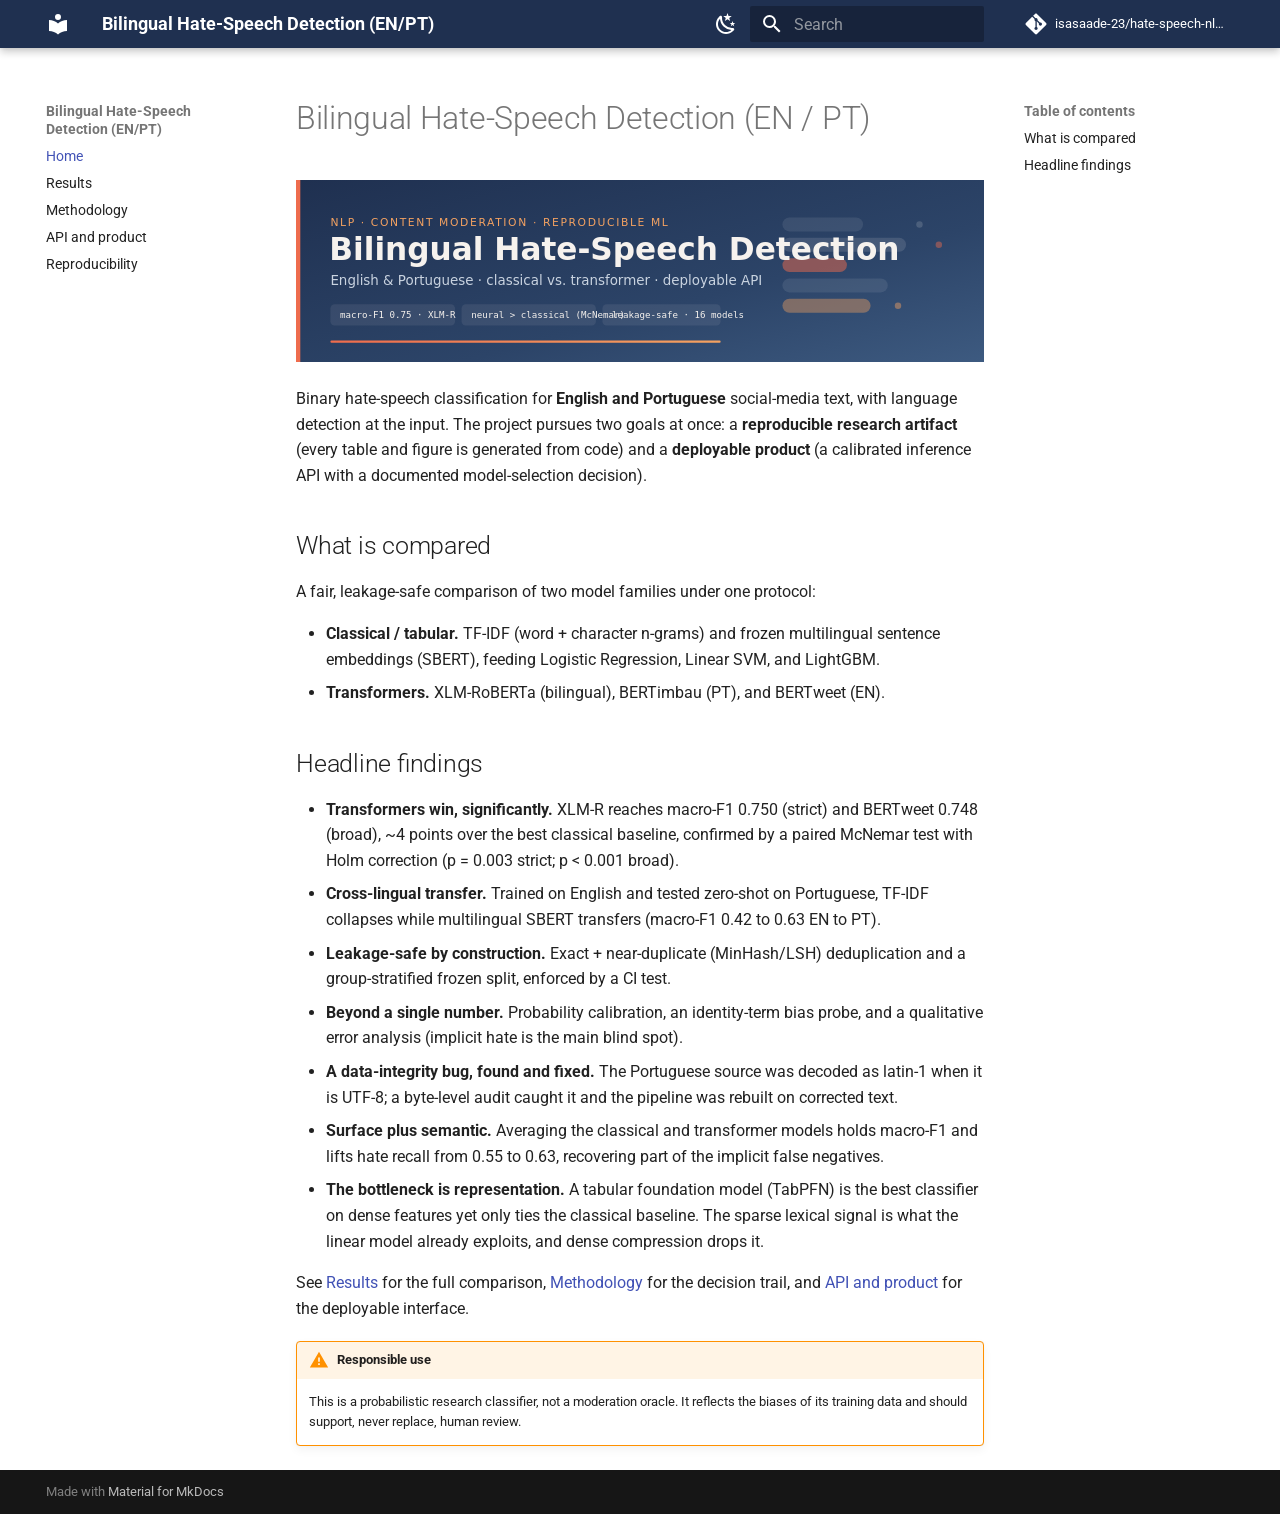
==== index.html @ 324e5cab "Deployed 8b05a24 with MkDocs version: 1.6.1" ====
<!doctype html>
<html lang="en" class="no-js">
  <head>
    
      <meta charset="utf-8">
      <meta name="viewport" content="width=device-width,initial-scale=1">
      
        <meta name="description" content="Classical vs. transformer models for English/Portuguese hate-speech detection — a reproducible study with a deployable API.">
      
      
        <meta name="author" content="Isabela Venancio da Silva">
      
      
      
      
        <link rel="next" href="results/">
      
      
        
      
      
      <link rel="icon" href="assets/images/favicon.png">
      <meta name="generator" content="mkdocs-1.6.1, mkdocs-material-9.7.7">
    
    
      
        <title>Bilingual Hate-Speech Detection (EN/PT)</title>
      
    
    
      <link rel="stylesheet" href="assets/stylesheets/main.ec1eaa64.min.css">
      
        
        <link rel="stylesheet" href="assets/stylesheets/palette.ab4e12ef.min.css">
      
      


    
    
      
    
    
      
        
        
        <link rel="preconnect" href="https://fonts.gstatic.com" crossorigin>
        <link rel="stylesheet" href="https://fonts.googleapis.com/css?family=Roboto:300,300i,400,400i,700,700i%7CRoboto+Mono:400,400i,700,700i&display=fallback">
        <style>:root{--md-text-font:"Roboto";--md-code-font:"Roboto Mono"}</style>
      
    
    
      <link rel="stylesheet" href="stylesheets/extra.css">
    
    <script>__md_scope=new URL(".",location),__md_hash=e=>[...e].reduce(((e,_)=>(e<<5)-e+_.charCodeAt(0)),0),__md_get=(e,_=localStorage,t=__md_scope)=>JSON.parse(_.getItem(t.pathname+"."+e)),__md_set=(e,_,t=localStorage,a=__md_scope)=>{try{t.setItem(a.pathname+"."+e,JSON.stringify(_))}catch(e){}}</script>
    
      

    
    
  </head>
  
  
    
    
      
    
    
    
    
    <body dir="ltr" data-md-color-scheme="default" data-md-color-primary="blue-grey" data-md-color-accent="deep-orange">
  
    
    <input class="md-toggle" data-md-toggle="drawer" type="checkbox" id="__drawer" autocomplete="off">
    <input class="md-toggle" data-md-toggle="search" type="checkbox" id="__search" autocomplete="off">
    <label class="md-overlay" for="__drawer"></label>
    <div data-md-component="skip">
      
        
        <a href="#bilingual-hate-speech-detection-en-pt" class="md-skip">
          Skip to content
        </a>
      
    </div>
    <div data-md-component="announce">
      
    </div>
    
    
      

  

<header class="md-header md-header--shadow" data-md-component="header">
  <nav class="md-header__inner md-grid" aria-label="Header">
    <a href="." title="Bilingual Hate-Speech Detection (EN/PT)" class="md-header__button md-logo" aria-label="Bilingual Hate-Speech Detection (EN/PT)" data-md-component="logo">
      
  
  <svg xmlns="http://www.w3.org/2000/svg" viewBox="0 0 24 24"><path d="M12 8a3 3 0 0 0 3-3 3 3 0 0 0-3-3 3 3 0 0 0-3 3 3 3 0 0 0 3 3m0 3.54C9.64 9.35 6.5 8 3 8v11c3.5 0 6.64 1.35 9 3.54 2.36-2.19 5.5-3.54 9-3.54V8c-3.5 0-6.64 1.35-9 3.54"/></svg>

    </a>
    <label class="md-header__button md-icon" for="__drawer">
      
      <svg xmlns="http://www.w3.org/2000/svg" viewBox="0 0 24 24"><path d="M3 6h18v2H3zm0 5h18v2H3zm0 5h18v2H3z"/></svg>
    </label>
    <div class="md-header__title" data-md-component="header-title">
      <div class="md-header__ellipsis">
        <div class="md-header__topic">
          <span class="md-ellipsis">
            Bilingual Hate-Speech Detection (EN/PT)
          </span>
        </div>
        <div class="md-header__topic" data-md-component="header-topic">
          <span class="md-ellipsis">
            
              Home
            
          </span>
        </div>
      </div>
    </div>
    
      
        <form class="md-header__option" data-md-component="palette">
  
    
    
    
    <input class="md-option" data-md-color-media="" data-md-color-scheme="default" data-md-color-primary="blue-grey" data-md-color-accent="deep-orange"  aria-label="Switch to dark mode"  type="radio" name="__palette" id="__palette_0">
    
      <label class="md-header__button md-icon" title="Switch to dark mode" for="__palette_1" hidden>
        <svg xmlns="http://www.w3.org/2000/svg" viewBox="0 0 24 24"><path d="m17.75 4.09-2.53 1.94.91 3.06-2.63-1.81-2.63 1.81.91-3.06-2.53-1.94L12.44 4l1.06-3 1.06 3zm3.5 6.91-1.64 1.25.59 1.98-1.7-1.17-1.7 1.17.59-1.98L15.75 11l2.06-.05L18.5 9l.69 1.95zm-2.28 4.95c.83-.08 1.72 1.1 1.19 1.85-.32.45-.66.87-1.08 1.27C15.17 23 8.84 23 4.94 19.07c-3.91-3.9-3.91-10.24 0-14.14.4-.4.82-.76 1.27-1.08.75-.53 1.93.36 1.85 1.19-.27 2.86.69 5.83 2.89 8.02a9.96 9.96 0 0 0 8.02 2.89m-1.64 2.02a12.08 12.08 0 0 1-7.8-3.47c-2.17-2.19-3.33-5-3.49-7.82-2.81 3.14-2.7 7.96.31 10.98 3.02 3.01 7.84 3.12 10.98.31"/></svg>
      </label>
    
  
    
    
    
    <input class="md-option" data-md-color-media="" data-md-color-scheme="slate" data-md-color-primary="blue-grey" data-md-color-accent="deep-orange"  aria-label="Switch to light mode"  type="radio" name="__palette" id="__palette_1">
    
      <label class="md-header__button md-icon" title="Switch to light mode" for="__palette_0" hidden>
        <svg xmlns="http://www.w3.org/2000/svg" viewBox="0 0 24 24"><path d="M12 7a5 5 0 0 1 5 5 5 5 0 0 1-5 5 5 5 0 0 1-5-5 5 5 0 0 1 5-5m0 2a3 3 0 0 0-3 3 3 3 0 0 0 3 3 3 3 0 0 0 3-3 3 3 0 0 0-3-3m0-7 2.39 3.42C13.65 5.15 12.84 5 12 5s-1.65.15-2.39.42zM3.34 7l4.16-.35A7.2 7.2 0 0 0 5.94 8.5c-.44.74-.69 1.5-.83 2.29zm.02 10 1.76-3.77a7.131 7.131 0 0 0 2.38 4.14zM20.65 7l-1.77 3.79a7.02 7.02 0 0 0-2.38-4.15zm-.01 10-4.14.36c.59-.51 1.12-1.14 1.54-1.86.42-.73.69-1.5.83-2.29zM12 22l-2.41-3.44c.74.27 1.55.44 2.41.44.82 0 1.63-.17 2.37-.44z"/></svg>
      </label>
    
  
</form>
      
    
    
      <script>var palette=__md_get("__palette");if(palette&&palette.color){if("(prefers-color-scheme)"===palette.color.media){var media=matchMedia("(prefers-color-scheme: light)"),input=document.querySelector(media.matches?"[data-md-color-media='(prefers-color-scheme: light)']":"[data-md-color-media='(prefers-color-scheme: dark)']");palette.color.media=input.getAttribute("data-md-color-media"),palette.color.scheme=input.getAttribute("data-md-color-scheme"),palette.color.primary=input.getAttribute("data-md-color-primary"),palette.color.accent=input.getAttribute("data-md-color-accent")}for(var[key,value]of Object.entries(palette.color))document.body.setAttribute("data-md-color-"+key,value)}</script>
    
    
    
      
      
        <label class="md-header__button md-icon" for="__search">
          
          <svg xmlns="http://www.w3.org/2000/svg" viewBox="0 0 24 24"><path d="M9.5 3A6.5 6.5 0 0 1 16 9.5c0 1.61-.59 3.09-1.56 4.23l.27.27h.79l5 5-1.5 1.5-5-5v-.79l-.27-.27A6.52 6.52 0 0 1 9.5 16 6.5 6.5 0 0 1 3 9.5 6.5 6.5 0 0 1 9.5 3m0 2C7 5 5 7 5 9.5S7 14 9.5 14 14 12 14 9.5 12 5 9.5 5"/></svg>
        </label>
        <div class="md-search" data-md-component="search" role="dialog">
  <label class="md-search__overlay" for="__search"></label>
  <div class="md-search__inner" role="search">
    <form class="md-search__form" name="search">
      <input type="text" class="md-search__input" name="query" aria-label="Search" placeholder="Search" autocapitalize="off" autocorrect="off" autocomplete="off" spellcheck="false" data-md-component="search-query" required>
      <label class="md-search__icon md-icon" for="__search">
        
        <svg xmlns="http://www.w3.org/2000/svg" viewBox="0 0 24 24"><path d="M9.5 3A6.5 6.5 0 0 1 16 9.5c0 1.61-.59 3.09-1.56 4.23l.27.27h.79l5 5-1.5 1.5-5-5v-.79l-.27-.27A6.52 6.52 0 0 1 9.5 16 6.5 6.5 0 0 1 3 9.5 6.5 6.5 0 0 1 9.5 3m0 2C7 5 5 7 5 9.5S7 14 9.5 14 14 12 14 9.5 12 5 9.5 5"/></svg>
        
        <svg xmlns="http://www.w3.org/2000/svg" viewBox="0 0 24 24"><path d="M20 11v2H8l5.5 5.5-1.42 1.42L4.16 12l7.92-7.92L13.5 5.5 8 11z"/></svg>
      </label>
      <nav class="md-search__options" aria-label="Search">
        
        <button type="reset" class="md-search__icon md-icon" title="Clear" aria-label="Clear" tabindex="-1">
          
          <svg xmlns="http://www.w3.org/2000/svg" viewBox="0 0 24 24"><path d="M19 6.41 17.59 5 12 10.59 6.41 5 5 6.41 10.59 12 5 17.59 6.41 19 12 13.41 17.59 19 19 17.59 13.41 12z"/></svg>
        </button>
      </nav>
      
    </form>
    <div class="md-search__output">
      <div class="md-search__scrollwrap" tabindex="0" data-md-scrollfix>
        <div class="md-search-result" data-md-component="search-result">
          <div class="md-search-result__meta">
            Initializing search
          </div>
          <ol class="md-search-result__list" role="presentation"></ol>
        </div>
      </div>
    </div>
  </div>
</div>
      
    
    
      <div class="md-header__source">
        <a href="https://github.com/isasaade-23/hate-speech-nlp-en-pt" title="Go to repository" class="md-source" data-md-component="source">
  <div class="md-source__icon md-icon">
    
    <svg xmlns="http://www.w3.org/2000/svg" viewBox="0 0 448 512"><!--! Font Awesome Free 7.1.0 by @fontawesome - https://fontawesome.com License - https://fontawesome.com/license/free (Icons: CC BY 4.0, Fonts: SIL OFL 1.1, Code: MIT License) Copyright 2025 Fonticons, Inc.--><path d="M439.6 236.1 244 40.5c-5.4-5.5-12.8-8.5-20.4-8.5s-15 3-20.4 8.4L162.5 81l51.5 51.5c27.1-9.1 52.7 16.8 43.4 43.7l49.7 49.7c34.2-11.8 61.2 31 35.5 56.7-26.5 26.5-70.2-2.9-56-37.3L240.3 199v121.9c25.3 12.5 22.3 41.8 9.1 55-6.4 6.4-15.2 10.1-24.3 10.1s-17.8-3.6-24.3-10.1c-17.6-17.6-11.1-46.9 11.2-56v-123c-20.8-8.5-24.6-30.7-18.6-45L142.6 101 8.5 235.1C3 240.6 0 247.9 0 255.5s3 15 8.5 20.4l195.6 195.7c5.4 5.4 12.7 8.4 20.4 8.4s15-3 20.4-8.4l194.7-194.7c5.4-5.4 8.4-12.8 8.4-20.4s-3-15-8.4-20.4"/></svg>
  </div>
  <div class="md-source__repository">
    isasaade-23/hate-speech-nlp-en-pt
  </div>
</a>
      </div>
    
  </nav>
  
</header>
    
    <div class="md-container" data-md-component="container">
      
      
        
          
        
      
      <main class="md-main" data-md-component="main">
        <div class="md-main__inner md-grid">
          
            
              
              <div class="md-sidebar md-sidebar--primary" data-md-component="sidebar" data-md-type="navigation" >
                <div class="md-sidebar__scrollwrap">
                  <div class="md-sidebar__inner">
                    



<nav class="md-nav md-nav--primary" aria-label="Navigation" data-md-level="0">
  <label class="md-nav__title" for="__drawer">
    <a href="." title="Bilingual Hate-Speech Detection (EN/PT)" class="md-nav__button md-logo" aria-label="Bilingual Hate-Speech Detection (EN/PT)" data-md-component="logo">
      
  
  <svg xmlns="http://www.w3.org/2000/svg" viewBox="0 0 24 24"><path d="M12 8a3 3 0 0 0 3-3 3 3 0 0 0-3-3 3 3 0 0 0-3 3 3 3 0 0 0 3 3m0 3.54C9.64 9.35 6.5 8 3 8v11c3.5 0 6.64 1.35 9 3.54 2.36-2.19 5.5-3.54 9-3.54V8c-3.5 0-6.64 1.35-9 3.54"/></svg>

    </a>
    Bilingual Hate-Speech Detection (EN/PT)
  </label>
  
    <div class="md-nav__source">
      <a href="https://github.com/isasaade-23/hate-speech-nlp-en-pt" title="Go to repository" class="md-source" data-md-component="source">
  <div class="md-source__icon md-icon">
    
    <svg xmlns="http://www.w3.org/2000/svg" viewBox="0 0 448 512"><!--! Font Awesome Free 7.1.0 by @fontawesome - https://fontawesome.com License - https://fontawesome.com/license/free (Icons: CC BY 4.0, Fonts: SIL OFL 1.1, Code: MIT License) Copyright 2025 Fonticons, Inc.--><path d="M439.6 236.1 244 40.5c-5.4-5.5-12.8-8.5-20.4-8.5s-15 3-20.4 8.4L162.5 81l51.5 51.5c27.1-9.1 52.7 16.8 43.4 43.7l49.7 49.7c34.2-11.8 61.2 31 35.5 56.7-26.5 26.5-70.2-2.9-56-37.3L240.3 199v121.9c25.3 12.5 22.3 41.8 9.1 55-6.4 6.4-15.2 10.1-24.3 10.1s-17.8-3.6-24.3-10.1c-17.6-17.6-11.1-46.9 11.2-56v-123c-20.8-8.5-24.6-30.7-18.6-45L142.6 101 8.5 235.1C3 240.6 0 247.9 0 255.5s3 15 8.5 20.4l195.6 195.7c5.4 5.4 12.7 8.4 20.4 8.4s15-3 20.4-8.4l194.7-194.7c5.4-5.4 8.4-12.8 8.4-20.4s-3-15-8.4-20.4"/></svg>
  </div>
  <div class="md-source__repository">
    isasaade-23/hate-speech-nlp-en-pt
  </div>
</a>
    </div>
  
  <ul class="md-nav__list" data-md-scrollfix>
    
      
      
  
  
    
  
  
  
    <li class="md-nav__item md-nav__item--active">
      
      <input class="md-nav__toggle md-toggle" type="checkbox" id="__toc">
      
      
        
      
      
        <label class="md-nav__link md-nav__link--active" for="__toc">
          
  
  
  <span class="md-ellipsis">
    
  
    Home
  

    
  </span>
  
  

          <span class="md-nav__icon md-icon"></span>
        </label>
      
      <a href="." class="md-nav__link md-nav__link--active">
        
  
  
  <span class="md-ellipsis">
    
  
    Home
  

    
  </span>
  
  

      </a>
      
        

<nav class="md-nav md-nav--secondary" aria-label="Table of contents">
  
  
  
    
  
  
    <label class="md-nav__title" for="__toc">
      <span class="md-nav__icon md-icon"></span>
      Table of contents
    </label>
    <ul class="md-nav__list" data-md-component="toc" data-md-scrollfix>
      
        <li class="md-nav__item">
  <a href="#what-is-compared" class="md-nav__link">
    <span class="md-ellipsis">
      
        What is compared
      
    </span>
  </a>
  
</li>
      
        <li class="md-nav__item">
  <a href="#headline-findings" class="md-nav__link">
    <span class="md-ellipsis">
      
        Headline findings
      
    </span>
  </a>
  
</li>
      
    </ul>
  
</nav>
      
    </li>
  

    
      
      
  
  
  
  
    <li class="md-nav__item">
      <a href="results/" class="md-nav__link">
        
  
  
  <span class="md-ellipsis">
    
  
    Results
  

    
  </span>
  
  

      </a>
    </li>
  

    
      
      
  
  
  
  
    <li class="md-nav__item">
      <a href="methodology/" class="md-nav__link">
        
  
  
  <span class="md-ellipsis">
    
  
    Methodology
  

    
  </span>
  
  

      </a>
    </li>
  

    
      
      
  
  
  
  
    <li class="md-nav__item">
      <a href="api/" class="md-nav__link">
        
  
  
  <span class="md-ellipsis">
    
  
    API and product
  

    
  </span>
  
  

      </a>
    </li>
  

    
      
      
  
  
  
  
    <li class="md-nav__item">
      <a href="reproducibility/" class="md-nav__link">
        
  
  
  <span class="md-ellipsis">
    
  
    Reproducibility
  

    
  </span>
  
  

      </a>
    </li>
  

    
  </ul>
</nav>
                  </div>
                </div>
              </div>
            
            
              
              <div class="md-sidebar md-sidebar--secondary" data-md-component="sidebar" data-md-type="toc" >
                <div class="md-sidebar__scrollwrap">
                  <div class="md-sidebar__inner">
                    

<nav class="md-nav md-nav--secondary" aria-label="Table of contents">
  
  
  
    
  
  
    <label class="md-nav__title" for="__toc">
      <span class="md-nav__icon md-icon"></span>
      Table of contents
    </label>
    <ul class="md-nav__list" data-md-component="toc" data-md-scrollfix>
      
        <li class="md-nav__item">
  <a href="#what-is-compared" class="md-nav__link">
    <span class="md-ellipsis">
      
        What is compared
      
    </span>
  </a>
  
</li>
      
        <li class="md-nav__item">
  <a href="#headline-findings" class="md-nav__link">
    <span class="md-ellipsis">
      
        Headline findings
      
    </span>
  </a>
  
</li>
      
    </ul>
  
</nav>
                  </div>
                </div>
              </div>
            
          
          
            <div class="md-content" data-md-component="content">
              
              <article class="md-content__inner md-typeset">
                
                  


  
  


<h1 id="bilingual-hate-speech-detection-en-pt">Bilingual Hate-Speech Detection (EN / PT)<a class="headerlink" href="#bilingual-hate-speech-detection-en-pt" title="Permanent link">&para;</a></h1>
<p><img alt="Banner" src="img/banner.svg" width="100%" /></p>
<p>Binary hate-speech classification for <strong>English and Portuguese</strong> social-media text, with
language detection at the input. The project pursues two goals at once: a <strong>reproducible
research artifact</strong> (every table and figure is generated from code) and a <strong>deployable
product</strong> (a calibrated inference API with a documented model-selection decision).</p>
<h2 id="what-is-compared">What is compared<a class="headerlink" href="#what-is-compared" title="Permanent link">&para;</a></h2>
<p>A fair, leakage-safe comparison of two model families under one protocol:</p>
<ul>
<li><strong>Classical / tabular.</strong> TF-IDF (word + character n-grams) and frozen multilingual
  sentence embeddings (SBERT), feeding Logistic Regression, Linear SVM, and LightGBM.</li>
<li><strong>Transformers.</strong> XLM-RoBERTa (bilingual), BERTimbau (PT), and BERTweet (EN).</li>
</ul>
<h2 id="headline-findings">Headline findings<a class="headerlink" href="#headline-findings" title="Permanent link">&para;</a></h2>
<ul>
<li><strong>Transformers win, significantly.</strong> XLM-R reaches macro-F1 0.750 (strict) and BERTweet
  0.748 (broad), ~4 points over the best classical baseline, confirmed by a paired McNemar
  test with Holm correction (p = 0.003 strict; p &lt; 0.001 broad).</li>
<li><strong>Cross-lingual transfer.</strong> Trained on English and tested zero-shot on Portuguese,
  TF-IDF collapses while multilingual SBERT transfers (macro-F1 0.42 to 0.63 EN to PT).</li>
<li><strong>Leakage-safe by construction.</strong> Exact + near-duplicate (MinHash/LSH) deduplication and
  a group-stratified frozen split, enforced by a CI test.</li>
<li><strong>Beyond a single number.</strong> Probability calibration, an identity-term bias probe, and a
  qualitative error analysis (implicit hate is the main blind spot).</li>
<li><strong>A data-integrity bug, found and fixed.</strong> The Portuguese source was decoded as latin-1
  when it is UTF-8; a byte-level audit caught it and the pipeline was rebuilt on corrected text.</li>
<li><strong>Surface plus semantic.</strong> Averaging the classical and transformer models holds macro-F1 and
  lifts hate recall from 0.55 to 0.63, recovering part of the implicit false negatives.</li>
<li><strong>The bottleneck is representation.</strong> A tabular foundation model (TabPFN) is the best classifier
  on dense features yet only ties the classical baseline. The sparse lexical signal is what the
  linear model already exploits, and dense compression drops it.</li>
</ul>
<p>See <a href="results/">Results</a> for the full comparison, <a href="methodology/">Methodology</a> for the
decision trail, and <a href="api/">API and product</a> for the deployable interface.</p>
<div class="admonition warning">
<p class="admonition-title">Responsible use</p>
<p>This is a probabilistic research classifier, not a moderation oracle. It reflects the
biases of its training data and should support, never replace, human review.</p>
</div>












                
              </article>
            </div>
          
          
<script>var target=document.getElementById(location.hash.slice(1));target&&target.name&&(target.checked=target.name.startsWith("__tabbed_"))</script>
        </div>
        
          <button type="button" class="md-top md-icon" data-md-component="top" hidden>
  
  <svg xmlns="http://www.w3.org/2000/svg" viewBox="0 0 24 24"><path d="M13 20h-2V8l-5.5 5.5-1.42-1.42L12 4.16l7.92 7.92-1.42 1.42L13 8z"/></svg>
  Back to top
</button>
        
      </main>
      
        <footer class="md-footer">
  
  <div class="md-footer-meta md-typeset">
    <div class="md-footer-meta__inner md-grid">
      <div class="md-copyright">
  
  
    Made with
    <a href="https://squidfunk.github.io/mkdocs-material/" target="_blank" rel="noopener">
      Material for MkDocs
    </a>
  
</div>
      
    </div>
  </div>
</footer>
      
    </div>
    <div class="md-dialog" data-md-component="dialog">
      <div class="md-dialog__inner md-typeset"></div>
    </div>
    
    
    
      
      
      <script id="__config" type="application/json">{"annotate": null, "base": ".", "features": ["navigation.sections", "navigation.top", "navigation.tracking", "content.code.copy", "toc.follow"], "search": "assets/javascripts/workers/search.2c215733.min.js", "tags": null, "translations": {"clipboard.copied": "Copied to clipboard", "clipboard.copy": "Copy to clipboard", "search.result.more.one": "1 more on this page", "search.result.more.other": "# more on this page", "search.result.none": "No matching documents", "search.result.one": "1 matching document", "search.result.other": "# matching documents", "search.result.placeholder": "Type to start searching", "search.result.term.missing": "Missing", "select.version": "Select version"}, "version": null}</script>
    
    
      <script src="assets/javascripts/bundle.d7400e89.min.js"></script>
      
    
  </body>
</html>
---- assets/stylesheets/main.ec1eaa64.min.css ----
@charset "UTF-8";html{-webkit-text-size-adjust:none;-moz-text-size-adjust:none;text-size-adjust:none;box-sizing:border-box}*,:after,:before{box-sizing:inherit}@media (prefers-reduced-motion){*,:after,:before{transition:none!important}}body{margin:0}a,button,input,label{-webkit-tap-highlight-color:transparent}a{color:inherit;text-decoration:none}hr{border:0;box-sizing:initial;display:block;height:.05rem;overflow:visible;padding:0}small{font-size:80%}sub,sup{line-height:1em}img{border-style:none}table{border-collapse:initial;border-spacing:0}td,th{font-weight:400;vertical-align:top}button{background:#0000;border:0;font-family:inherit;font-size:inherit;margin:0;padding:0}input{border:0;outline:none}:root{--md-primary-fg-color:#4051b5;--md-primary-fg-color--light:#5d6cc0;--md-primary-fg-color--dark:#303fa1;--md-primary-bg-color:#fff;--md-primary-bg-color--light:#ffffffb3;--md-accent-fg-color:#526cfe;--md-accent-fg-color--transparent:#526cfe1a;--md-accent-bg-color:#fff;--md-accent-bg-color--light:#ffffffb3}[data-md-color-scheme=default]{color-scheme:light}[data-md-color-scheme=default] img[src$="#gh-dark-mode-only"],[data-md-color-scheme=default] img[src$="#only-dark"]{display:none}:root,[data-md-color-scheme=default]{--md-hue:225deg;--md-default-fg-color:#000000de;--md-default-fg-color--light:#0000008a;--md-default-fg-color--lighter:#00000052;--md-default-fg-color--lightest:#00000012;--md-default-bg-color:#fff;--md-default-bg-color--light:#ffffffb3;--md-default-bg-color--lighter:#ffffff4d;--md-default-bg-color--lightest:#ffffff1f;--md-code-fg-color:#36464e;--md-code-bg-color:#f5f5f5;--md-code-bg-color--light:#f5f5f5b3;--md-code-bg-color--lighter:#f5f5f54d;--md-code-hl-color:#4287ff;--md-code-hl-color--light:#4287ff1a;--md-code-hl-number-color:#d52a2a;--md-code-hl-special-color:#db1457;--md-code-hl-function-color:#a846b9;--md-code-hl-constant-color:#6e59d9;--md-code-hl-keyword-color:#3f6ec6;--md-code-hl-string-color:#1c7d4d;--md-code-hl-name-color:var(--md-code-fg-color);--md-code-hl-operator-color:var(--md-default-fg-color--light);--md-code-hl-punctuation-color:var(--md-default-fg-color--light);--md-code-hl-comment-color:var(--md-default-fg-color--light);--md-code-hl-generic-color:var(--md-default-fg-color--light);--md-code-hl-variable-color:var(--md-default-fg-color--light);--md-typeset-color:var(--md-default-fg-color);--md-typeset-a-color:var(--md-primary-fg-color);--md-typeset-del-color:#f5503d26;--md-typeset-ins-color:#0bd57026;--md-typeset-kbd-color:#fafafa;--md-typeset-kbd-accent-color:#fff;--md-typeset-kbd-border-color:#b8b8b8;--md-typeset-mark-color:#ffff0080;--md-typeset-table-color:#0000001f;--md-typeset-table-color--light:rgba(0,0,0,.035);--md-admonition-fg-color:var(--md-default-fg-color);--md-admonition-bg-color:var(--md-default-bg-color);--md-warning-fg-color:#000000de;--md-warning-bg-color:#ff9;--md-footer-fg-color:#fff;--md-footer-fg-color--light:#ffffffb3;--md-footer-fg-color--lighter:#ffffff73;--md-footer-bg-color:#000000de;--md-footer-bg-color--dark:#00000052;--md-shadow-z1:0 0.2rem 0.5rem #0000000d,0 0 0.05rem #0000001a;--md-shadow-z2:0 0.2rem 0.5rem #0000001a,0 0 0.05rem #00000040;--md-shadow-z3:0 0.2rem 0.5rem #0003,0 0 0.05rem #00000059}.md-icon svg{fill:currentcolor;display:block;height:1.2rem;width:1.2rem}body{-webkit-font-smoothing:antialiased;-moz-osx-font-smoothing:grayscale;--md-text-font-family:var(--md-text-font,_),-apple-system,BlinkMacSystemFont,Helvetica,Arial,sans-serif;--md-code-font-family:var(--md-code-font,_),SFMono-Regular,Consolas,Menlo,monospace}aside,body,input{font-feature-settings:"kern","liga";color:var(--md-typeset-color);font-family:var(--md-text-font-family)}code,kbd,pre{font-feature-settings:"kern";font-family:var(--md-code-font-family)}:root{--md-typeset-table-sort-icon:url('data:image/svg+xml;charset=utf-8,<svg xmlns="http://www.w3.org/2000/svg" viewBox="0 0 24 24"><path d="m18 21-4-4h3V7h-3l4-4 4 4h-3v10h3M2 19v-2h10v2M2 13v-2h7v2M2 7V5h4v2z"/></svg>');--md-typeset-table-sort-icon--asc:url('data:image/svg+xml;charset=utf-8,<svg xmlns="http://www.w3.org/2000/svg" viewBox="0 0 24 24"><path d="M19 17h3l-4 4-4-4h3V3h2M2 17h10v2H2M6 5v2H2V5m0 6h7v2H2z"/></svg>');--md-typeset-table-sort-icon--desc:url('data:image/svg+xml;charset=utf-8,<svg xmlns="http://www.w3.org/2000/svg" viewBox="0 0 24 24"><path d="M19 7h3l-4-4-4 4h3v14h2M2 17h10v2H2M6 5v2H2V5m0 6h7v2H2z"/></svg>')}.md-typeset{-webkit-print-color-adjust:exact;color-adjust:exact;font-size:.8rem;line-height:1.6;overflow-wrap:break-word}@media print{.md-typeset{font-size:.68rem}}.md-typeset blockquote,.md-typeset dl,.md-typeset figure,.md-typeset ol,.md-typeset pre,.md-typeset ul{margin-bottom:1em;margin-top:1em}.md-typeset h1{color:var(--md-default-fg-color--light);font-size:2em;line-height:1.3;margin:0 0 1.25em}.md-typeset h1,.md-typeset h2{font-weight:300;letter-spacing:-.01em}.md-typeset h2{font-size:1.5625em;line-height:1.4;margin:1.6em 0 .64em}.md-typeset h3{font-size:1.25em;font-weight:400;letter-spacing:-.01em;line-height:1.5;margin:1.6em 0 .8em}.md-typeset h2+h3{margin-top:.8em}.md-typeset h4{font-weight:700;letter-spacing:-.01em;margin:1em 0}.md-typeset h5,.md-typeset h6{color:var(--md-default-fg-color--light);font-size:.8em;font-weight:700;letter-spacing:-.01em;margin:1.25em 0}.md-typeset h5{text-transform:uppercase}.md-typeset h5 code{text-transform:none}.md-typeset hr{border-bottom:.05rem solid var(--md-default-fg-color--lightest);display:flow-root;margin:1.5em 0}.md-typeset a{color:var(--md-typeset-a-color);word-break:break-word}.md-typeset a,.md-typeset a:before{transition:color 125ms}.md-typeset a:focus,.md-typeset a:hover{color:var(--md-accent-fg-color)}.md-typeset a:focus code,.md-typeset a:hover code{background-color:var(--md-accent-fg-color--transparent);color:var(--md-accent-fg-color)}.md-typeset a code{color:var(--md-typeset-a-color)}.md-typeset a.focus-visible{outline-color:var(--md-accent-fg-color);outline-offset:.2rem}.md-typeset code,.md-typeset kbd,.md-typeset pre{color:var(--md-code-fg-color);direction:ltr;font-variant-ligatures:none;transition:background-color 125ms}@media print{.md-typeset code,.md-typeset kbd,.md-typeset pre{white-space:pre-wrap}}.md-typeset code{background-color:var(--md-code-bg-color);border-radius:.1rem;-webkit-box-decoration-break:clone;box-decoration-break:clone;font-size:.85em;padding:0 .2941176471em;transition:color 125ms,background-color 125ms;word-break:break-word}.md-typeset code:not(.focus-visible){-webkit-tap-highlight-color:transparent;outline:none}.md-typeset pre{display:flow-root;line-height:1.4;position:relative}.md-typeset pre>code{-webkit-box-decoration-break:slice;box-decoration-break:slice;box-shadow:none;display:block;margin:0;outline-color:var(--md-accent-fg-color);overflow:auto;padding:.7720588235em 1.1764705882em;scrollbar-color:var(--md-default-fg-color--lighter) #0000;scrollbar-width:thin;touch-action:auto;word-break:normal}.md-typeset pre>code:hover{scrollbar-color:var(--md-accent-fg-color) #0000}.md-typeset pre>code::-webkit-scrollbar{height:.2rem;width:.2rem}.md-typeset pre>code::-webkit-scrollbar-thumb{background-color:var(--md-default-fg-color--lighter)}.md-typeset pre>code::-webkit-scrollbar-thumb:hover{background-color:var(--md-accent-fg-color)}.md-typeset kbd{background-color:var(--md-typeset-kbd-color);border-radius:.1rem;box-shadow:0 .1rem 0 .05rem var(--md-typeset-kbd-border-color),0 .1rem 0 var(--md-typeset-kbd-border-color),0 -.1rem .2rem var(--md-typeset-kbd-accent-color) inset;color:var(--md-default-fg-color);display:inline-block;font-size:.75em;padding:0 .6666666667em;vertical-align:text-top;word-break:break-word}.md-typeset mark{background-color:var(--md-typeset-mark-color);-webkit-box-decoration-break:clone;box-decoration-break:clone;color:inherit;word-break:break-word}.md-typeset abbr{cursor:help;text-decoration:none}.md-typeset [data-preview],.md-typeset abbr{border-bottom:.05rem dotted var(--md-default-fg-color--light)}.md-typeset small{opacity:.75}[dir=ltr] .md-typeset sub,[dir=ltr] .md-typeset sup{margin-left:.078125em}[dir=rtl] .md-typeset sub,[dir=rtl] .md-typeset sup{margin-right:.078125em}[dir=ltr] .md-typeset blockquote{padding-left:.6rem}[dir=rtl] .md-typeset blockquote{padding-right:.6rem}[dir=ltr] .md-typeset blockquote{border-left:.2rem solid var(--md-default-fg-color--lighter)}[dir=rtl] .md-typeset blockquote{border-right:.2rem solid var(--md-default-fg-color--lighter)}.md-typeset blockquote{color:var(--md-default-fg-color--light);margin-left:0;margin-right:0}.md-typeset ul{list-style-type:disc}.md-typeset ul[type]{list-style-type:revert-layer}[dir=ltr] .md-typeset ol,[dir=ltr] .md-typeset ul{margin-left:.625em}[dir=rtl] .md-typeset ol,[dir=rtl] .md-typeset ul{margin-right:.625em}.md-typeset ol,.md-typeset ul{padding:0}.md-typeset ol:not([hidden]),.md-typeset ul:not([hidden]){display:flow-root}.md-typeset ol ol,.md-typeset ul ol{list-style-type:lower-alpha}.md-typeset ol ol ol,.md-typeset ul ol ol{list-style-type:lower-roman}.md-typeset ol ol ol ol,.md-typeset ul ol ol ol{list-style-type:upper-alpha}.md-typeset ol ol ol ol ol,.md-typeset ul ol ol ol ol{list-style-type:upper-roman}.md-typeset ol[type],.md-typeset ul[type]{list-style-type:revert-layer}[dir=ltr] .md-typeset ol li,[dir=ltr] .md-typeset ul li{margin-left:1.25em}[dir=rtl] .md-typeset ol li,[dir=rtl] .md-typeset ul li{margin-right:1.25em}.md-typeset ol li,.md-typeset ul li{margin-bottom:.5em}.md-typeset ol li blockquote,.md-typeset ol li p,.md-typeset ul li blockquote,.md-typeset ul li p{margin:.5em 0}.md-typeset ol li:last-child,.md-typeset ul li:last-child{margin-bottom:0}[dir=ltr] .md-typeset ol li ol,[dir=ltr] .md-typeset ol li ul,[dir=ltr] .md-typeset ul li ol,[dir=ltr] .md-typeset ul li ul{margin-left:.625em}[dir=rtl] .md-typeset ol li ol,[dir=rtl] .md-typeset ol li ul,[dir=rtl] .md-typeset ul li ol,[dir=rtl] .md-typeset ul li ul{margin-right:.625em}.md-typeset ol li ol,.md-typeset ol li ul,.md-typeset ul li ol,.md-typeset ul li ul{margin-bottom:.5em;margin-top:.5em}[dir=ltr] .md-typeset dd{margin-left:1.875em}[dir=rtl] .md-typeset dd{margin-right:1.875em}.md-typeset dd{margin-bottom:1.5em;margin-top:1em}.md-typeset img,.md-typeset svg,.md-typeset video{height:auto;max-width:100%}.md-typeset img[align=left]{margin:1em 1em 1em 0}.md-typeset img[align=right]{margin:1em 0 1em 1em}.md-typeset img[align]:only-child{margin-top:0}.md-typeset figure{display:flow-root;margin:1em auto;max-width:100%;text-align:center;width:fit-content}.md-typeset figure img{display:block;margin:0 auto}.md-typeset figcaption{font-style:italic;margin:1em auto;max-width:24rem}.md-typeset iframe{max-width:100%}.md-typeset table:not([class]){background-color:var(--md-default-bg-color);border:.05rem solid var(--md-typeset-table-color);border-radius:.1rem;display:inline-block;font-size:.64rem;max-width:100%;overflow:auto;touch-action:auto}@media print{.md-typeset table:not([class]){display:table}}.md-typeset table:not([class])+*{margin-top:1.5em}.md-typeset table:not([class]) td>:first-child,.md-typeset table:not([class]) th>:first-child{margin-top:0}.md-typeset table:not([class]) td>:last-child,.md-typeset table:not([class]) th>:last-child{margin-bottom:0}.md-typeset table:not([class]) td:not([align]),.md-typeset table:not([class]) th:not([align]){text-align:left}[dir=rtl] .md-typeset table:not([class]) td:not([align]),[dir=rtl] .md-typeset table:not([class]) th:not([align]){text-align:right}.md-typeset table:not([class]) th{font-weight:700;min-width:5rem;padding:.9375em 1.25em;vertical-align:top}.md-typeset table:not([class]) td{border-top:.05rem solid var(--md-typeset-table-color);padding:.9375em 1.25em;vertical-align:top}.md-typeset table:not([class]) tbody tr{transition:background-color 125ms}.md-typeset table:not([class]) tbody tr:hover{background-color:var(--md-typeset-table-color--light);box-shadow:0 .05rem 0 var(--md-default-bg-color) inset}.md-typeset table:not([class]) a{word-break:normal}.md-typeset table th[role=columnheader]{cursor:pointer}[dir=ltr] .md-typeset table th[role=columnheader]:after{margin-left:.5em}[dir=rtl] .md-typeset table th[role=columnheader]:after{margin-right:.5em}.md-typeset table th[role=columnheader]:after{content:"";display:inline-block;height:1.2em;-webkit-mask-image:var(--md-typeset-table-sort-icon);mask-image:var(--md-typeset-table-sort-icon);-webkit-mask-repeat:no-repeat;mask-repeat:no-repeat;-webkit-mask-size:contain;mask-size:contain;transition:background-color 125ms;vertical-align:text-bottom;width:1.2em}.md-typeset table th[role=columnheader]:hover:after{background-color:var(--md-default-fg-color--lighter)}.md-typeset table th[role=columnheader][aria-sort=ascending]:after{background-color:var(--md-default-fg-color--light);-webkit-mask-image:var(--md-typeset-table-sort-icon--asc);mask-image:var(--md-typeset-table-sort-icon--asc)}.md-typeset table th[role=columnheader][aria-sort=descending]:after{background-color:var(--md-default-fg-color--light);-webkit-mask-image:var(--md-typeset-table-sort-icon--desc);mask-image:var(--md-typeset-table-sort-icon--desc)}.md-typeset__scrollwrap{margin:1em -.8rem;overflow-x:auto;touch-action:auto}.md-typeset__table{display:inline-block;margin-bottom:.5em;padding:0 .8rem}@media print{.md-typeset__table{display:block}}html .md-typeset__table table{display:table;margin:0;overflow:hidden;width:100%}@media screen and (max-width:44.984375em){.md-content__inner>pre{margin:1em -.8rem}.md-content__inner>pre code{border-radius:0}}.md-typeset .md-author{border-radius:100%;display:block;flex-shrink:0;height:1.6rem;overflow:hidden;position:relative;transition:color 125ms,transform 125ms;width:1.6rem}.md-typeset .md-author img{display:block}.md-typeset .md-author--more{background:var(--md-default-fg-color--lightest);color:var(--md-default-fg-color--lighter);font-size:.6rem;font-weight:700;line-height:1.6rem;text-align:center}.md-typeset .md-author--long{height:2.4rem;width:2.4rem}.md-typeset a.md-author{transform:scale(1)}.md-typeset a.md-author img{border-radius:100%;filter:grayscale(100%) opacity(75%);transition:filter 125ms}.md-typeset a.md-author:focus,.md-typeset a.md-author:hover{transform:scale(1.1);z-index:1}.md-typeset a.md-author:focus img,.md-typeset a.md-author:hover img{filter:grayscale(0)}.md-banner{background-color:var(--md-footer-bg-color);color:var(--md-footer-fg-color);overflow:auto}@media print{.md-banner{display:none}}.md-banner--warning{background-color:var(--md-warning-bg-color);color:var(--md-warning-fg-color)}.md-banner__inner{font-size:.7rem;margin:.6rem auto;padding:0 .8rem}[dir=ltr] .md-banner__button{float:right}[dir=rtl] .md-banner__button{float:left}.md-banner__button{color:inherit;cursor:pointer;transition:opacity .25s}.no-js .md-banner__button{display:none}.md-banner__button:hover{opacity:.7}html{font-size:125%;height:100%;overflow-x:hidden}@media screen and (min-width:100em){html{font-size:137.5%}}@media screen and (min-width:125em){html{font-size:150%}}body{background-color:var(--md-default-bg-color);display:flex;flex-direction:column;font-size:.5rem;min-height:100%;position:relative;width:100%}@media print{body{display:block}}@media screen and (max-width:59.984375em){body[data-md-scrolllock]{position:fixed}}.md-grid{margin-left:auto;margin-right:auto;max-width:61rem}.md-container{display:flex;flex-direction:column;flex-grow:1}@media print{.md-container{display:block}}.md-main{flex-grow:1}.md-main__inner{display:flex;height:100%;margin-top:1.5rem}.md-ellipsis{overflow:hidden;text-overflow:ellipsis}.md-toggle{display:none}.md-option{height:0;opacity:0;position:absolute;width:0}.md-option:checked+label:not([hidden]){display:block}.md-option.focus-visible+label{outline-color:var(--md-accent-fg-color);outline-style:auto}.md-skip{background-color:var(--md-default-fg-color);border-radius:.1rem;color:var(--md-default-bg-color);font-size:.64rem;margin:.5rem;opacity:0;outline-color:var(--md-accent-fg-color);padding:.3rem .5rem;position:fixed;transform:translateY(.4rem);z-index:-1}.md-skip:focus{opacity:1;transform:translateY(0);transition:transform .25s cubic-bezier(.4,0,.2,1),opacity 175ms 75ms;z-index:10}@page{margin:25mm}:root{--md-clipboard-icon:url('data:image/svg+xml;charset=utf-8,<svg xmlns="http://www.w3.org/2000/svg" viewBox="0 0 24 24"><path d="M19 21H8V7h11m0-2H8a2 2 0 0 0-2 2v14a2 2 0 0 0 2 2h11a2 2 0 0 0 2-2V7a2 2 0 0 0-2-2m-3-4H4a2 2 0 0 0-2 2v14h2V3h12z"/></svg>')}.md-clipboard{border-radius:.1rem;color:var(--md-default-fg-color--lightest);cursor:pointer;height:1.5em;outline-color:var(--md-accent-fg-color);outline-offset:.1rem;transition:color .25s;width:1.5em;z-index:1}@media print{.md-clipboard{display:none}}.md-clipboard:not(.focus-visible){-webkit-tap-highlight-color:transparent;outline:none}:hover>.md-clipboard{color:var(--md-default-fg-color--light)}.md-clipboard:focus,.md-clipboard:hover{color:var(--md-accent-fg-color)}.md-clipboard:after{background-color:currentcolor;content:"";display:block;height:1.125em;margin:0 auto;-webkit-mask-image:var(--md-clipboard-icon);mask-image:var(--md-clipboard-icon);-webkit-mask-position:center;mask-position:center;-webkit-mask-repeat:no-repeat;mask-repeat:no-repeat;-webkit-mask-size:contain;mask-size:contain;width:1.125em}.md-clipboard--inline{cursor:pointer}.md-clipboard--inline code{transition:color .25s,background-color .25s}.md-clipboard--inline:focus code,.md-clipboard--inline:hover code{background-color:var(--md-accent-fg-color--transparent);color:var(--md-accent-fg-color)}:root{--md-code-select-icon:url('data:image/svg+xml;charset=utf-8,<svg xmlns="http://www.w3.org/2000/svg" viewBox="0 0 24 24"><path d="M19 19h-4v2h4c1.1 0 2-.9 2-2v-4h-2m0-12h-4v2h4v4h2V5c0-1.1-.9-2-2-2M5 5h4V3H5c-1.1 0-2 .9-2 2v4h2m0 6H3v4c0 1.1.9 2 2 2h4v-2H5zm2-4h2v2H7zm4 0h2v2h-2zm4 0h2v2h-2zM7 7h2v2H7zm4 0h2v2h-2zm4 0h2v2h-2zm-8 8h2v2H7zm4 0h2v2h-2zm4 0h2v2h-2z"/></svg>');--md-code-copy-icon:url('data:image/svg+xml;charset=utf-8,<svg xmlns="http://www.w3.org/2000/svg" viewBox="0 0 24 24"><path d="M19 21H8V7h11m0-2H8a2 2 0 0 0-2 2v14a2 2 0 0 0 2 2h11a2 2 0 0 0 2-2V7a2 2 0 0 0-2-2m-3-4H4a2 2 0 0 0-2 2v14h2V3h12z"/></svg>')}.md-typeset .md-code__content{display:grid}.md-code__nav{background-color:var(--md-code-bg-color--lighter);border-radius:.1rem;display:flex;gap:.2rem;padding:.2rem;position:absolute;right:.25em;top:.25em;transition:background-color .25s;z-index:1}:hover>.md-code__nav{background-color:var(--md-code-bg-color--light)}.md-code__button{color:var(--md-default-fg-color--lightest);cursor:pointer;display:block;height:1.5em;outline-color:var(--md-accent-fg-color);outline-offset:.1rem;transition:color .25s;width:1.5em}:hover>*>.md-code__button{color:var(--md-default-fg-color--light)}.md-code__button.focus-visible,.md-code__button:hover{color:var(--md-accent-fg-color)}.md-code__button--active{color:var(--md-default-fg-color)!important}.md-code__button:after{background-color:currentcolor;content:"";display:block;height:1.125em;margin:0 auto;-webkit-mask-position:center;mask-position:center;-webkit-mask-repeat:no-repeat;mask-repeat:no-repeat;-webkit-mask-size:contain;mask-size:contain;width:1.125em}.md-code__button[data-md-type=select]:after{-webkit-mask-image:var(--md-code-select-icon);mask-image:var(--md-code-select-icon)}.md-code__button[data-md-type=copy]:after{-webkit-mask-image:var(--md-code-copy-icon);mask-image:var(--md-code-copy-icon)}@keyframes consent{0%{opacity:0;transform:translateY(100%)}to{opacity:1;transform:translateY(0)}}@keyframes overlay{0%{opacity:0}to{opacity:1}}.md-consent__overlay{animation:overlay .25s both;-webkit-backdrop-filter:blur(.1rem);backdrop-filter:blur(.1rem);background-color:#0000008a;height:100%;opacity:1;position:fixed;top:0;width:100%;z-index:5}.md-consent__inner{animation:consent .5s cubic-bezier(.1,.7,.1,1) both;background-color:var(--md-default-bg-color);border:0;border-radius:.1rem;bottom:0;box-shadow:0 0 .2rem #0000001a,0 .2rem .4rem #0003;max-height:100%;overflow:auto;padding:0;position:fixed;width:100%;z-index:5}.md-consent__form{padding:.8rem}.md-consent__settings{display:none;margin:1em 0}input:checked+.md-consent__settings{display:block}.md-consent__controls{margin-bottom:.8rem}.md-typeset .md-consent__controls .md-button{display:inline}@media screen and (max-width:44.984375em){.md-typeset .md-consent__controls .md-button{display:block;margin-top:.4rem;text-align:center;width:100%}}.md-consent label{cursor:pointer}.md-content{flex-grow:1;min-width:0}.md-content__inner{margin:0 .8rem 1.2rem;padding-top:.6rem}@media screen and (min-width:76.25em){[dir=ltr] .md-sidebar--primary:not([hidden])~.md-content>.md-content__inner{margin-left:1.2rem}[dir=ltr] .md-sidebar--secondary:not([hidden])~.md-content>.md-content__inner,[dir=rtl] .md-sidebar--primary:not([hidden])~.md-content>.md-content__inner{margin-right:1.2rem}[dir=rtl] .md-sidebar--secondary:not([hidden])~.md-content>.md-content__inner{margin-left:1.2rem}}.md-content__inner:before{content:"";display:block;height:.4rem}.md-content__inner>:last-child{margin-bottom:0}[dir=ltr] .md-content__button{float:right}[dir=rtl] .md-content__button{float:left}[dir=ltr] .md-content__button{margin-left:.4rem}[dir=rtl] .md-content__button{margin-right:.4rem}.md-content__button{margin:.4rem 0;padding:0}@media print{.md-content__button{display:none}}.md-typeset .md-content__button{color:var(--md-default-fg-color--lighter)}.md-content__button svg{display:inline;vertical-align:top}[dir=rtl] .md-content__button svg{transform:scaleX(-1)}[dir=ltr] .md-dialog{right:.8rem}[dir=rtl] .md-dialog{left:.8rem}.md-dialog{background-color:var(--md-default-fg-color);border-radius:.1rem;bottom:.8rem;box-shadow:var(--md-shadow-z3);min-width:11.1rem;opacity:0;padding:.4rem .6rem;pointer-events:none;position:fixed;transform:translateY(100%);transition:transform 0ms .4s,opacity .4s;z-index:4}@media print{.md-dialog{display:none}}.md-dialog--active{opacity:1;pointer-events:auto;transform:translateY(0);transition:transform .4s cubic-bezier(.075,.85,.175,1),opacity .4s}.md-dialog__inner{color:var(--md-default-bg-color);font-size:.7rem}.md-feedback{margin:2em 0 1em;text-align:center}.md-feedback fieldset{border:none;margin:0;padding:0}.md-feedback__title{font-weight:700;margin:1em auto}.md-feedback__inner{position:relative}.md-feedback__list{display:flex;flex-wrap:wrap;place-content:baseline center;position:relative}.md-feedback__list:hover .md-icon:not(:disabled){color:var(--md-default-fg-color--lighter)}:disabled .md-feedback__list{min-height:1.8rem}.md-feedback__icon{color:var(--md-default-fg-color--light);cursor:pointer;flex-shrink:0;margin:0 .1rem;transition:color 125ms}.md-feedback__icon:not(:disabled).md-icon:hover{color:var(--md-accent-fg-color)}.md-feedback__icon:disabled{color:var(--md-default-fg-color--lightest);pointer-events:none}.md-feedback__note{opacity:0;position:relative;transform:translateY(.4rem);transition:transform .4s cubic-bezier(.1,.7,.1,1),opacity .15s}.md-feedback__note>*{margin:0 auto;max-width:16rem}:disabled .md-feedback__note{opacity:1;transform:translateY(0)}@media print{.md-feedback{display:none}}.md-footer{background-color:var(--md-footer-bg-color);color:var(--md-footer-fg-color)}@media print{.md-footer{display:none}}.md-footer__inner{justify-content:space-between;overflow:auto;padding:.2rem}.md-footer__inner:not([hidden]){display:flex}.md-footer__link{align-items:end;display:flex;flex-grow:0.01;margin-bottom:.4rem;margin-top:1rem;max-width:100%;outline-color:var(--md-accent-fg-color);overflow:hidden;transition:opacity .25s}.md-footer__link:focus,.md-footer__link:hover{opacity:.7}[dir=rtl] .md-footer__link svg{transform:scaleX(-1)}@media screen and (max-width:44.984375em){.md-footer__link--prev{flex-shrink:0}.md-footer__link--prev .md-footer__title{display:none}}[dir=ltr] .md-footer__link--next{margin-left:auto}[dir=rtl] .md-footer__link--next{margin-right:auto}.md-footer__link--next{text-align:right}[dir=rtl] .md-footer__link--next{text-align:left}.md-footer__title{flex-grow:1;font-size:.9rem;margin-bottom:.7rem;max-width:calc(100% - 2.4rem);padding:0 1rem;white-space:nowrap}.md-footer__button{margin:.2rem;padding:.4rem}.md-footer__direction{font-size:.64rem;opacity:.7}.md-footer-meta{background-color:var(--md-footer-bg-color--dark)}.md-footer-meta__inner{display:flex;flex-wrap:wrap;justify-content:space-between;padding:.2rem}html .md-footer-meta.md-typeset a{color:var(--md-footer-fg-color--light)}html .md-footer-meta.md-typeset a:focus,html .md-footer-meta.md-typeset a:hover{color:var(--md-footer-fg-color)}.md-copyright{color:var(--md-footer-fg-color--lighter);font-size:.64rem;margin:auto .6rem;padding:.4rem 0;width:100%}@media screen and (min-width:45em){.md-copyright{width:auto}}.md-copyright__highlight{color:var(--md-footer-fg-color--light)}.md-social{display:inline-flex;gap:.2rem;margin:0 .4rem;padding:.2rem 0 .6rem}@media screen and (min-width:45em){.md-social{padding:.6rem 0}}.md-social__link{display:inline-block;height:1.6rem;text-align:center;width:1.6rem}.md-social__link:before{line-height:1.9}.md-social__link svg{fill:currentcolor;max-height:.8rem;vertical-align:-25%}.md-typeset .md-button{border:.1rem solid;border-radius:.1rem;color:var(--md-primary-fg-color);cursor:pointer;display:inline-block;font-weight:700;padding:.625em 2em;transition:color 125ms,background-color 125ms,border-color 125ms}.md-typeset .md-button--primary{background-color:var(--md-primary-fg-color);border-color:var(--md-primary-fg-color);color:var(--md-primary-bg-color)}.md-typeset .md-button:focus,.md-typeset .md-button:hover{background-color:var(--md-accent-fg-color);border-color:var(--md-accent-fg-color);color:var(--md-accent-bg-color)}[dir=ltr] .md-typeset .md-input{border-top-left-radius:.1rem}[dir=ltr] .md-typeset .md-input,[dir=rtl] .md-typeset .md-input{border-top-right-radius:.1rem}[dir=rtl] .md-typeset .md-input{border-top-left-radius:.1rem}.md-typeset .md-input{border-bottom:.1rem solid var(--md-default-fg-color--lighter);box-shadow:var(--md-shadow-z1);font-size:.8rem;height:1.8rem;padding:0 .6rem;transition:border .25s,box-shadow .25s}.md-typeset .md-input:focus,.md-typeset .md-input:hover{border-bottom-color:var(--md-accent-fg-color);box-shadow:var(--md-shadow-z2)}.md-typeset .md-input--stretch{width:100%}.md-header{background-color:var(--md-primary-fg-color);box-shadow:0 0 .2rem #0000,0 .2rem .4rem #0000;color:var(--md-primary-bg-color);display:block;left:0;position:sticky;right:0;top:0;z-index:4}@media print{.md-header{display:none}}.md-header[hidden]{transform:translateY(-100%);transition:transform .25s cubic-bezier(.8,0,.6,1),box-shadow .25s}.md-header--shadow{box-shadow:0 0 .2rem #0000001a,0 .2rem .4rem #0003;transition:transform .25s cubic-bezier(.1,.7,.1,1),box-shadow .25s}.md-header__inner{align-items:center;display:flex;padding:0 .2rem}.md-header__button{color:currentcolor;cursor:pointer;margin:.2rem;outline-color:var(--md-accent-fg-color);padding:.4rem;position:relative;transition:opacity .25s;vertical-align:middle;z-index:1}.md-header__button:hover{opacity:.7}.md-header__button:not([hidden]){display:inline-block}.md-header__button:not(.focus-visible){-webkit-tap-highlight-color:transparent;outline:none}.md-header__button.md-logo{margin:.2rem;padding:.4rem}@media screen and (max-width:76.234375em){.md-header__button.md-logo{display:none}}.md-header__button.md-logo img,.md-header__button.md-logo svg{fill:currentcolor;display:block;height:1.2rem;width:auto}@media screen and (min-width:60em){.md-header__button[for=__search]{display:none}}.no-js .md-header__button[for=__search]{display:none}[dir=rtl] .md-header__button[for=__search] svg{transform:scaleX(-1)}@media screen and (min-width:76.25em){.md-header__button[for=__drawer]{display:none}}.md-header__topic{display:flex;max-width:100%;position:absolute;transition:transform .4s cubic-bezier(.1,.7,.1,1),opacity .15s;white-space:nowrap}.md-header__topic+.md-header__topic{opacity:0;pointer-events:none;transform:translateX(1.25rem);transition:transform .4s cubic-bezier(1,.7,.1,.1),opacity .15s;z-index:-1}[dir=rtl] .md-header__topic+.md-header__topic{transform:translateX(-1.25rem)}.md-header__topic:first-child{font-weight:700}[dir=ltr] .md-header__title{margin-left:1rem;margin-right:.4rem}[dir=rtl] .md-header__title{margin-left:.4rem;margin-right:1rem}.md-header__title{flex-grow:1;font-size:.9rem;height:2.4rem;line-height:2.4rem}.md-header__title--active .md-header__topic{opacity:0;pointer-events:none;transform:translateX(-1.25rem);transition:transform .4s cubic-bezier(1,.7,.1,.1),opacity .15s;z-index:-1}[dir=rtl] .md-header__title--active .md-header__topic{transform:translateX(1.25rem)}.md-header__title--active .md-header__topic+.md-header__topic{opacity:1;pointer-events:auto;transform:translateX(0);transition:transform .4s cubic-bezier(.1,.7,.1,1),opacity .15s;z-index:0}.md-header__title>.md-header__ellipsis{height:100%;position:relative;width:100%}.md-header__option{display:flex;flex-shrink:0;max-width:100%;transition:max-width 0ms .25s,opacity .25s .25s;white-space:nowrap}[data-md-toggle=search]:checked~.md-header .md-header__option{max-width:0;opacity:0;transition:max-width 0ms,opacity 0ms}.md-header__option>input{bottom:0}.md-header__source{display:none}@media screen and (min-width:60em){[dir=ltr] .md-header__source{margin-left:1rem}[dir=rtl] .md-header__source{margin-right:1rem}.md-header__source{display:block;max-width:11.7rem;width:11.7rem}}@media screen and (min-width:76.25em){[dir=ltr] .md-header__source{margin-left:1.4rem}[dir=rtl] .md-header__source{margin-right:1.4rem}}.md-meta{color:var(--md-default-fg-color--light);font-size:.7rem;line-height:1.3}.md-meta__list{display:inline-flex;flex-wrap:wrap;list-style:none;margin:0;padding:0}.md-meta__item:not(:last-child):after{content:"·";margin-left:.2rem;margin-right:.2rem}.md-meta__link{color:var(--md-typeset-a-color)}.md-meta__link:focus,.md-meta__link:hover{color:var(--md-accent-fg-color)}.md-draft{background-color:#ff1744;border-radius:.125em;color:#fff;display:inline-block;font-weight:700;padding-left:.5714285714em;padding-right:.5714285714em}:root{--md-nav-icon--prev:url('data:image/svg+xml;charset=utf-8,<svg xmlns="http://www.w3.org/2000/svg" viewBox="0 0 24 24"><path d="M20 11v2H8l5.5 5.5-1.42 1.42L4.16 12l7.92-7.92L13.5 5.5 8 11z"/></svg>');--md-nav-icon--next:url('data:image/svg+xml;charset=utf-8,<svg xmlns="http://www.w3.org/2000/svg" viewBox="0 0 24 24"><path d="M8.59 16.58 13.17 12 8.59 7.41 10 6l6 6-6 6z"/></svg>');--md-toc-icon:url('data:image/svg+xml;charset=utf-8,<svg xmlns="http://www.w3.org/2000/svg" viewBox="0 0 24 24"><path d="M3 9h14V7H3zm0 4h14v-2H3zm0 4h14v-2H3zm16 0h2v-2h-2zm0-10v2h2V7zm0 6h2v-2h-2z"/></svg>')}.md-nav{font-size:.7rem;line-height:1.3}.md-nav__title{color:var(--md-default-fg-color--light);display:block;font-weight:700;overflow:hidden;padding:0 .6rem;text-overflow:ellipsis}.md-nav__title .md-nav__button{display:none}.md-nav__title .md-nav__button img{height:100%;width:auto}.md-nav__title .md-nav__button.md-logo img,.md-nav__title .md-nav__button.md-logo svg{fill:currentcolor;display:block;height:2.4rem;max-width:100%;object-fit:contain;width:auto}.md-nav__list{list-style:none;margin:0;padding:0}.md-nav__link{align-items:flex-start;display:flex;gap:.4rem;margin-top:.625em;scroll-snap-align:start;transition:color 125ms}.md-nav__link--passed,.md-nav__link--passed code{color:var(--md-default-fg-color--light)}.md-nav__item .md-nav__link--active,.md-nav__item .md-nav__link--active code{color:var(--md-typeset-a-color)}.md-nav__link .md-ellipsis{position:relative}.md-nav__link .md-ellipsis code{word-break:normal}[dir=ltr] .md-nav__link .md-icon:last-child{margin-left:auto}[dir=rtl] .md-nav__link .md-icon:last-child{margin-right:auto}.md-nav__link .md-typeset{font-size:.7rem;line-height:1.3}.md-nav__link svg{fill:currentcolor;flex-shrink:0;height:1.3em;position:relative}.md-nav__link[for]:focus,.md-nav__link[for]:hover,.md-nav__link[href]:focus,.md-nav__link[href]:hover{color:var(--md-accent-fg-color);cursor:pointer}.md-nav__link[for]:focus code,.md-nav__link[for]:hover code,.md-nav__link[href]:focus code,.md-nav__link[href]:hover code{background-color:var(--md-accent-fg-color--transparent);color:var(--md-accent-fg-color)}.md-nav__link.focus-visible{outline-color:var(--md-accent-fg-color);outline-offset:.2rem}.md-nav--primary .md-nav__link[for=__toc]{display:none}.md-nav--primary .md-nav__link[for=__toc] .md-icon:after{background-color:currentcolor;display:block;height:100%;-webkit-mask-image:var(--md-toc-icon);mask-image:var(--md-toc-icon);width:100%}.md-nav--primary .md-nav__link[for=__toc]~.md-nav{display:none}.md-nav__container>.md-nav__link{margin-top:0}.md-nav__container>.md-nav__link:first-child{flex-grow:1;min-width:0}.md-nav__icon{flex-shrink:0}.md-nav__source{display:none}@media screen and (max-width:76.234375em){.md-nav--primary,.md-nav--primary .md-nav{background-color:var(--md-default-bg-color);display:flex;flex-direction:column;height:100%;left:0;position:absolute;right:0;top:0;z-index:1}.md-nav--primary .md-nav__item,.md-nav--primary .md-nav__title{font-size:.8rem;line-height:1.5}.md-nav--primary .md-nav__title{background-color:var(--md-default-fg-color--lightest);color:var(--md-default-fg-color--light);cursor:pointer;height:5.6rem;line-height:2.4rem;padding:3rem .8rem .2rem;position:relative;white-space:nowrap}[dir=ltr] .md-nav--primary .md-nav__title .md-nav__icon{left:.4rem}[dir=rtl] .md-nav--primary .md-nav__title .md-nav__icon{right:.4rem}.md-nav--primary .md-nav__title .md-nav__icon{display:block;height:1.2rem;margin:.2rem;position:absolute;top:.4rem;width:1.2rem}.md-nav--primary .md-nav__title .md-nav__icon:after{background-color:currentcolor;content:"";display:block;height:100%;-webkit-mask-image:var(--md-nav-icon--prev);mask-image:var(--md-nav-icon--prev);-webkit-mask-position:center;mask-position:center;-webkit-mask-repeat:no-repeat;mask-repeat:no-repeat;-webkit-mask-size:contain;mask-size:contain;width:100%}.md-nav--primary .md-nav__title~.md-nav__list{background-color:var(--md-default-bg-color);box-shadow:0 .05rem 0 var(--md-default-fg-color--lightest) inset;overflow-y:auto;scroll-snap-type:y mandatory;touch-action:pan-y}.md-nav--primary .md-nav__title~.md-nav__list>:first-child{border-top:0}.md-nav--primary .md-nav__title[for=__drawer]{background-color:var(--md-primary-fg-color);color:var(--md-primary-bg-color);font-weight:700}.md-nav--primary .md-nav__title .md-logo{display:block;left:.2rem;margin:.2rem;padding:.4rem;position:absolute;right:.2rem;top:.2rem}.md-nav--primary .md-nav__list{flex:1}.md-nav--primary .md-nav__item{border-top:.05rem solid var(--md-default-fg-color--lightest)}.md-nav--primary .md-nav__item--active>.md-nav__link{color:var(--md-typeset-a-color)}.md-nav--primary .md-nav__item--active>.md-nav__link:focus,.md-nav--primary .md-nav__item--active>.md-nav__link:hover{color:var(--md-accent-fg-color)}.md-nav--primary .md-nav__link{margin-top:0;padding:.6rem .8rem}.md-nav--primary .md-nav__link svg{margin-top:.1em}.md-nav--primary .md-nav__link>.md-nav__link{padding:0}[dir=ltr] .md-nav--primary .md-nav__link .md-nav__icon{margin-right:-.2rem}[dir=rtl] .md-nav--primary .md-nav__link .md-nav__icon{margin-left:-.2rem}.md-nav--primary .md-nav__link .md-nav__icon{font-size:1.2rem;height:1.2rem;width:1.2rem}.md-nav--primary .md-nav__link .md-nav__icon:after{background-color:currentcolor;content:"";display:block;height:100%;-webkit-mask-image:var(--md-nav-icon--next);mask-image:var(--md-nav-icon--next);-webkit-mask-position:center;mask-position:center;-webkit-mask-repeat:no-repeat;mask-repeat:no-repeat;-webkit-mask-size:contain;mask-size:contain;width:100%}[dir=rtl] .md-nav--primary .md-nav__icon:after{transform:scale(-1)}.md-nav--primary .md-nav--secondary .md-nav{background-color:initial;position:static}[dir=ltr] .md-nav--primary .md-nav--secondary .md-nav .md-nav__link{padding-left:1.4rem}[dir=rtl] .md-nav--primary .md-nav--secondary .md-nav .md-nav__link{padding-right:1.4rem}[dir=ltr] .md-nav--primary .md-nav--secondary .md-nav .md-nav .md-nav__link{padding-left:2rem}[dir=rtl] .md-nav--primary .md-nav--secondary .md-nav .md-nav .md-nav__link{padding-right:2rem}[dir=ltr] .md-nav--primary .md-nav--secondary .md-nav .md-nav .md-nav .md-nav__link{padding-left:2.6rem}[dir=rtl] .md-nav--primary .md-nav--secondary .md-nav .md-nav .md-nav .md-nav__link{padding-right:2.6rem}[dir=ltr] .md-nav--primary .md-nav--secondary .md-nav .md-nav .md-nav .md-nav .md-nav__link{padding-left:3.2rem}[dir=rtl] .md-nav--primary .md-nav--secondary .md-nav .md-nav .md-nav .md-nav .md-nav__link{padding-right:3.2rem}.md-nav--secondary{background-color:initial}.md-nav__toggle~.md-nav{display:flex;opacity:0;transform:translateX(100%);transition:transform .25s cubic-bezier(.8,0,.6,1),opacity 125ms 50ms}[dir=rtl] .md-nav__toggle~.md-nav{transform:translateX(-100%)}.md-nav__toggle:checked~.md-nav{opacity:1;transform:translateX(0);transition:transform .25s cubic-bezier(.4,0,.2,1),opacity 125ms 125ms}.md-nav__toggle:checked~.md-nav>.md-nav__list{backface-visibility:hidden}}@media screen and (max-width:59.984375em){.md-nav--primary .md-nav__link[for=__toc]{display:flex}.md-nav--primary .md-nav__link[for=__toc] .md-icon:after{content:""}.md-nav--primary .md-nav__link[for=__toc]+.md-nav__link{display:none}.md-nav--primary .md-nav__link[for=__toc]~.md-nav{display:flex}.md-nav__source{background-color:var(--md-primary-fg-color--dark);color:var(--md-primary-bg-color);display:block;padding:0 .2rem}}@media screen and (min-width:60em) and (max-width:76.234375em){.md-nav--integrated .md-nav__link[for=__toc]{display:flex}.md-nav--integrated .md-nav__link[for=__toc] .md-icon:after{content:""}.md-nav--integrated .md-nav__link[for=__toc]+.md-nav__link{display:none}.md-nav--integrated .md-nav__link[for=__toc]~.md-nav{display:flex}}@media screen and (min-width:60em){.md-nav{margin-bottom:-.4rem}.md-nav--secondary .md-nav__title{background:var(--md-default-bg-color);box-shadow:0 0 .4rem .4rem var(--md-default-bg-color);position:sticky;top:0;z-index:1}.md-nav--secondary .md-nav__title[for=__toc]{scroll-snap-align:start}.md-nav--secondary .md-nav__title .md-nav__icon{display:none}[dir=ltr] .md-nav--secondary .md-nav__list{padding-left:.6rem}[dir=rtl] .md-nav--secondary .md-nav__list{padding-right:.6rem}.md-nav--secondary .md-nav__list{padding-bottom:.4rem}[dir=ltr] .md-nav--secondary .md-nav__item>.md-nav__link{margin-right:.4rem}[dir=rtl] .md-nav--secondary .md-nav__item>.md-nav__link{margin-left:.4rem}}@media screen and (min-width:76.25em){.md-nav{margin-bottom:-.4rem;transition:max-height .25s cubic-bezier(.86,0,.07,1)}.md-nav--primary .md-nav__title{background:var(--md-default-bg-color);box-shadow:0 0 .4rem .4rem var(--md-default-bg-color);position:sticky;top:0;z-index:1}.md-nav--primary .md-nav__title[for=__drawer]{scroll-snap-align:start}.md-nav--primary .md-nav__title .md-nav__icon{display:none}[dir=ltr] .md-nav--primary .md-nav__list{padding-left:.6rem}[dir=rtl] .md-nav--primary .md-nav__list{padding-right:.6rem}.md-nav--primary .md-nav__list{padding-bottom:.4rem}[dir=ltr] .md-nav--primary .md-nav__item>.md-nav__link{margin-right:.4rem}[dir=rtl] .md-nav--primary .md-nav__item>.md-nav__link{margin-left:.4rem}.md-nav__toggle~.md-nav{display:grid;grid-template-rows:minmax(.4rem,0fr);opacity:0;transition:grid-template-rows .25s cubic-bezier(.86,0,.07,1),opacity .25s,visibility 0ms .25s;visibility:collapse}.md-nav__toggle~.md-nav>.md-nav__list{overflow:hidden}.md-nav__toggle.md-toggle--indeterminate~.md-nav,.md-nav__toggle:checked~.md-nav{grid-template-rows:minmax(.4rem,1fr);opacity:1;transition:grid-template-rows .25s cubic-bezier(.86,0,.07,1),opacity .15s .1s,visibility 0ms;visibility:visible}.md-nav__toggle.md-toggle--indeterminate~.md-nav{transition:none}.md-nav__item--nested>.md-nav>.md-nav__title{display:none}.md-nav__item--section{display:block;margin:1.25em 0}.md-nav__item--section:last-child{margin-bottom:0}.md-nav__item--section>.md-nav__link{font-weight:700}.md-nav__item--section>.md-nav__link[for]{color:var(--md-default-fg-color--light)}.md-nav__item--section>.md-nav__link:not(.md-nav__container){pointer-events:none}.md-nav__item--section>.md-nav__link .md-icon,.md-nav__item--section>.md-nav__link>[for]{display:none}[dir=ltr] .md-nav__item--section>.md-nav{margin-left:-.6rem}[dir=rtl] .md-nav__item--section>.md-nav{margin-right:-.6rem}.md-nav__item--section>.md-nav{display:block;opacity:1;visibility:visible}.md-nav__item--section>.md-nav>.md-nav__list>.md-nav__item{padding:0}.md-nav__icon{border-radius:100%;height:.9rem;transition:background-color .25s;width:.9rem}.md-nav__icon:hover{background-color:var(--md-accent-fg-color--transparent)}.md-nav__icon:after{background-color:currentcolor;border-radius:100%;content:"";display:inline-block;height:100%;-webkit-mask-image:var(--md-nav-icon--next);mask-image:var(--md-nav-icon--next);-webkit-mask-position:center;mask-position:center;-webkit-mask-repeat:no-repeat;mask-repeat:no-repeat;-webkit-mask-size:contain;mask-size:contain;transition:transform .25s;vertical-align:-.1rem;width:100%}[dir=rtl] .md-nav__icon:after{transform:rotate(180deg)}.md-nav__item--nested .md-nav__toggle:checked~.md-nav__link .md-nav__icon:after,.md-nav__item--nested .md-toggle--indeterminate~.md-nav__link .md-nav__icon:after{transform:rotate(90deg)}.md-nav--lifted>.md-nav__list>.md-nav__item,.md-nav--lifted>.md-nav__title{display:none}.md-nav--lifted>.md-nav__list>.md-nav__item--active{display:block}.md-nav--lifted>.md-nav__list>.md-nav__item--active>.md-nav__link{background:var(--md-default-bg-color);box-shadow:0 0 .4rem .4rem var(--md-default-bg-color);margin-top:0;position:sticky;top:0;z-index:1}.md-nav--lifted>.md-nav__list>.md-nav__item--active>.md-nav__link:not(.md-nav__container){pointer-events:none}.md-nav--lifted>.md-nav__list>.md-nav__item--active.md-nav__item--section{margin:0}[dir=ltr] .md-nav--lifted>.md-nav__list>.md-nav__item>.md-nav:not(.md-nav--secondary){margin-left:-.6rem}[dir=rtl] .md-nav--lifted>.md-nav__list>.md-nav__item>.md-nav:not(.md-nav--secondary){margin-right:-.6rem}.md-nav--lifted>.md-nav__list>.md-nav__item>[for]{color:var(--md-default-fg-color--light)}.md-nav--lifted .md-nav[data-md-level="1"]{grid-template-rows:minmax(.4rem,1fr);opacity:1;visibility:visible}[dir=ltr] .md-nav--integrated>.md-nav__list>.md-nav__item--active .md-nav--secondary{border-left:.05rem solid var(--md-primary-fg-color)}[dir=rtl] .md-nav--integrated>.md-nav__list>.md-nav__item--active .md-nav--secondary{border-right:.05rem solid var(--md-primary-fg-color)}.md-nav--integrated>.md-nav__list>.md-nav__item--active .md-nav--secondary{display:block;margin-bottom:1.25em;opacity:1;visibility:visible}.md-nav--integrated>.md-nav__list>.md-nav__item--active .md-nav--secondary>.md-nav__list{overflow:visible;padding-bottom:0}.md-nav--integrated>.md-nav__list>.md-nav__item--active .md-nav--secondary>.md-nav__title{display:none}}.md-pagination{font-size:.8rem;font-weight:700;gap:.4rem}.md-pagination,.md-pagination>*{align-items:center;display:flex;justify-content:center}.md-pagination>*{border-radius:.2rem;height:1.8rem;min-width:1.8rem;text-align:center}.md-pagination__current{background-color:var(--md-default-fg-color--lightest);color:var(--md-default-fg-color--light)}.md-pagination__link{transition:color 125ms,background-color 125ms}.md-pagination__link:focus,.md-pagination__link:hover{background-color:var(--md-accent-fg-color--transparent);color:var(--md-accent-fg-color)}.md-pagination__link:focus svg,.md-pagination__link:hover svg{color:var(--md-accent-fg-color)}.md-pagination__link.focus-visible{outline-color:var(--md-accent-fg-color);outline-offset:.2rem}.md-pagination__link svg{fill:currentcolor;color:var(--md-default-fg-color--lighter);display:block;max-height:100%;width:1.2rem}:root{--md-path-icon:url('data:image/svg+xml;charset=utf-8,<svg xmlns="http://www.w3.org/2000/svg" viewBox="0 0 24 24"><path d="M8.59 16.58 13.17 12 8.59 7.41 10 6l6 6-6 6z"/></svg>')}.md-path{font-size:.7rem;margin:0 .8rem;overflow:auto;padding-top:1.2rem}.md-path:not([hidden]){display:block}@media screen and (min-width:76.25em){.md-path{margin:0 1.2rem}}.md-path__list{align-items:center;display:flex;gap:.2rem;list-style:none;margin:0;padding:0}.md-path__item:not(:first-child){display:inline-flex;gap:.2rem;white-space:nowrap}.md-path__item:not(:first-child):before{background-color:var(--md-default-fg-color--lighter);content:"";display:inline;height:.8rem;-webkit-mask-image:var(--md-path-icon);mask-image:var(--md-path-icon);width:.8rem}.md-path__link{align-items:center;color:var(--md-default-fg-color--light);display:flex}.md-path__link:focus,.md-path__link:hover{color:var(--md-accent-fg-color)}:root{--md-post-pin-icon:url('data:image/svg+xml;charset=utf-8,<svg xmlns="http://www.w3.org/2000/svg" viewBox="0 0 24 24"><path d="M16 12V4h1V2H7v2h1v8l-2 2v2h5.2v6h1.6v-6H18v-2z"/></svg>')}.md-post__back{border-bottom:.05rem solid var(--md-default-fg-color--lightest);margin-bottom:1.2rem;padding-bottom:1.2rem}@media screen and (max-width:76.234375em){.md-post__back{display:none}}[dir=rtl] .md-post__back svg{transform:scaleX(-1)}.md-post__authors{display:flex;flex-direction:column;gap:.6rem;margin:0 .6rem 1.2rem}.md-post .md-post__meta a{transition:color 125ms}.md-post .md-post__meta a:focus,.md-post .md-post__meta a:hover{color:var(--md-accent-fg-color)}.md-post__title{color:var(--md-default-fg-color--light);font-weight:700}.md-post--excerpt{margin-bottom:3.2rem}.md-post--excerpt .md-post__header{align-items:center;display:flex;gap:.6rem;min-height:1.6rem}.md-post--excerpt .md-post__authors{align-items:center;display:inline-flex;flex-direction:row;gap:.2rem;margin:0;min-height:2.4rem}[dir=ltr] .md-post--excerpt .md-post__meta .md-meta__list{margin-right:.4rem}[dir=rtl] .md-post--excerpt .md-post__meta .md-meta__list{margin-left:.4rem}.md-post--excerpt .md-post__content>:first-child{--md-scroll-margin:6rem;margin-top:0}.md-post>.md-nav--secondary{margin:1em 0}.md-pin{background:var(--md-default-fg-color--lightest);border-radius:1rem;margin-top:-.05rem;padding:.2rem}.md-pin:after{background-color:currentcolor;content:"";display:block;height:.6rem;margin:0 auto;-webkit-mask-image:var(--md-post-pin-icon);mask-image:var(--md-post-pin-icon);-webkit-mask-position:center;mask-position:center;-webkit-mask-repeat:no-repeat;mask-repeat:no-repeat;-webkit-mask-size:contain;mask-size:contain;width:.6rem}.md-profile{align-items:center;display:flex;font-size:.7rem;gap:.6rem;line-height:1.4;width:100%}.md-profile__description{flex-grow:1}.md-content--post{display:flex}@media screen and (max-width:76.234375em){.md-content--post{flex-flow:column-reverse}}.md-content--post>.md-content__inner{flex-grow:1;min-width:0}@media screen and (min-width:76.25em){[dir=ltr] .md-content--post>.md-content__inner{margin-left:1.2rem}[dir=rtl] .md-content--post>.md-content__inner{margin-right:1.2rem}}@media screen and (max-width:76.234375em){.md-sidebar.md-sidebar--post{padding:0;position:static;width:100%}.md-sidebar.md-sidebar--post .md-sidebar__scrollwrap{overflow:visible}.md-sidebar.md-sidebar--post .md-sidebar__inner{padding:0}.md-sidebar.md-sidebar--post .md-post__meta{margin-left:.6rem;margin-right:.6rem}.md-sidebar.md-sidebar--post .md-nav__item{border:none;display:inline}.md-sidebar.md-sidebar--post .md-nav__list{display:inline-flex;flex-wrap:wrap;gap:.6rem;padding-bottom:.6rem;padding-top:.6rem}.md-sidebar.md-sidebar--post .md-nav__link{padding:0}.md-sidebar.md-sidebar--post .md-nav{height:auto;margin-bottom:0;position:static}}:root{--md-progress-value:0;--md-progress-delay:400ms}.md-progress{background:var(--md-primary-bg-color);height:.075rem;opacity:min(clamp(0,var(--md-progress-value),1),clamp(0,100 - var(--md-progress-value),1));position:fixed;top:0;transform:scaleX(calc(var(--md-progress-value)*1%));transform-origin:left;transition:transform .5s cubic-bezier(.19,1,.22,1),opacity .25s var(--md-progress-delay);width:100%;z-index:4}:root{--md-search-result-icon:url('data:image/svg+xml;charset=utf-8,<svg xmlns="http://www.w3.org/2000/svg" viewBox="0 0 24 24"><path d="M14 2H6a2 2 0 0 0-2 2v16a2 2 0 0 0 2 2h7c-.41-.25-.8-.56-1.14-.9-.33-.33-.61-.7-.86-1.1H6V4h7v5h5v1.18c.71.16 1.39.43 2 .82V8zm6.31 16.9c1.33-2.11.69-4.9-1.4-6.22-2.11-1.33-4.91-.68-6.22 1.4-1.34 2.11-.69 4.89 1.4 6.22 1.46.93 3.32.93 4.79.02L22 23.39 23.39 22zm-3.81.1a2.5 2.5 0 0 1-2.5-2.5 2.5 2.5 0 0 1 2.5-2.5 2.5 2.5 0 0 1 2.5 2.5 2.5 2.5 0 0 1-2.5 2.5"/></svg>')}.md-search{position:relative}@media screen and (min-width:60em){.md-search{padding:.2rem 0}}.no-js .md-search{display:none}.md-search__overlay{opacity:0;z-index:1}@media screen and (max-width:59.984375em){[dir=ltr] .md-search__overlay{left:-2.2rem}[dir=rtl] .md-search__overlay{right:-2.2rem}.md-search__overlay{background-color:var(--md-default-bg-color);border-radius:1rem;height:2rem;overflow:hidden;pointer-events:none;position:absolute;top:-1rem;transform-origin:center;transition:transform .3s .1s,opacity .2s .2s;width:2rem}[data-md-toggle=search]:checked~.md-header .md-search__overlay{opacity:1;transition:transform .4s,opacity .1s}}@media screen and (min-width:60em){[dir=ltr] .md-search__overlay{left:0}[dir=rtl] .md-search__overlay{right:0}.md-search__overlay{background-color:#0000008a;cursor:pointer;height:0;position:fixed;top:0;transition:width 0ms .25s,height 0ms .25s,opacity .25s;width:0}[data-md-toggle=search]:checked~.md-header .md-search__overlay{height:200vh;opacity:1;transition:width 0ms,height 0ms,opacity .25s;width:100%}}@media screen and (max-width:29.984375em){[data-md-toggle=search]:checked~.md-header .md-search__overlay{transform:scale(45)}}@media screen and (min-width:30em) and (max-width:44.984375em){[data-md-toggle=search]:checked~.md-header .md-search__overlay{transform:scale(60)}}@media screen and (min-width:45em) and (max-width:59.984375em){[data-md-toggle=search]:checked~.md-header .md-search__overlay{transform:scale(75)}}.md-search__inner{backface-visibility:hidden}@media screen and (max-width:59.984375em){[dir=ltr] .md-search__inner{left:0}[dir=rtl] .md-search__inner{right:0}.md-search__inner{height:0;opacity:0;overflow:hidden;position:fixed;top:0;transform:translateX(5%);transition:width 0ms .3s,height 0ms .3s,transform .15s cubic-bezier(.4,0,.2,1) .15s,opacity .15s .15s;width:0;z-index:2}[dir=rtl] .md-search__inner{transform:translateX(-5%)}[data-md-toggle=search]:checked~.md-header .md-search__inner{height:100%;opacity:1;transform:translateX(0);transition:width 0ms 0ms,height 0ms 0ms,transform .15s cubic-bezier(.1,.7,.1,1) .15s,opacity .15s .15s;width:100%}}@media screen and (min-width:60em){[dir=ltr] .md-search__inner{float:right}[dir=rtl] .md-search__inner{float:left}.md-search__inner{padding:.1rem 0;position:relative;transition:width .25s cubic-bezier(.1,.7,.1,1);width:11.7rem}}@media screen and (min-width:60em) and (max-width:76.234375em){[data-md-toggle=search]:checked~.md-header .md-search__inner{width:23.4rem}}@media screen and (min-width:76.25em){[data-md-toggle=search]:checked~.md-header .md-search__inner{width:34.4rem}}.md-search__form{background-color:var(--md-default-bg-color);box-shadow:0 0 .6rem #0000;height:2.4rem;position:relative;transition:color .25s,background-color .25s;z-index:2}@media screen and (min-width:60em){.md-search__form{background-color:#00000042;border-radius:.1rem;height:1.8rem}.md-search__form:hover{background-color:#ffffff1f}}[data-md-toggle=search]:checked~.md-header .md-search__form{background-color:var(--md-default-bg-color);border-radius:.1rem .1rem 0 0;box-shadow:0 0 .6rem #00000012;color:var(--md-default-fg-color)}[dir=ltr] .md-search__input{padding-left:3.6rem;padding-right:2.2rem}[dir=rtl] .md-search__input{padding-left:2.2rem;padding-right:3.6rem}.md-search__input{background:#0000;font-size:.9rem;height:100%;position:relative;text-overflow:ellipsis;width:100%;z-index:2}.md-search__input::placeholder{transition:color .25s}.md-search__input::placeholder,.md-search__input~.md-search__icon{color:var(--md-default-fg-color--light)}.md-search__input::-ms-clear{display:none}@media screen and (max-width:59.984375em){.md-search__input{font-size:.9rem;height:2.4rem;width:100%}}@media screen and (min-width:60em){[dir=ltr] .md-search__input{padding-left:2.2rem}[dir=rtl] .md-search__input{padding-right:2.2rem}.md-search__input{color:inherit;font-size:.8rem}.md-search__input::placeholder{color:var(--md-primary-bg-color--light)}.md-search__input+.md-search__icon{color:var(--md-primary-bg-color)}[data-md-toggle=search]:checked~.md-header .md-search__input{text-overflow:clip}[data-md-toggle=search]:checked~.md-header .md-search__input+.md-search__icon{color:var(--md-default-fg-color--light)}[data-md-toggle=search]:checked~.md-header .md-search__input::placeholder{color:#0000}}.md-search__icon{cursor:pointer;display:inline-block;height:1.2rem;transition:color .25s,opacity .25s;width:1.2rem}.md-search__icon:hover{opacity:.7}[dir=ltr] .md-search__icon[for=__search]{left:.5rem}[dir=rtl] .md-search__icon[for=__search]{right:.5rem}.md-search__icon[for=__search]{position:absolute;top:.3rem;z-index:2}[dir=rtl] .md-search__icon[for=__search] svg{transform:scaleX(-1)}@media screen and (max-width:59.984375em){[dir=ltr] .md-search__icon[for=__search]{left:.8rem}[dir=rtl] .md-search__icon[for=__search]{right:.8rem}.md-search__icon[for=__search]{top:.6rem}.md-search__icon[for=__search] svg:first-child{display:none}}@media screen and (min-width:60em){.md-search__icon[for=__search]{pointer-events:none}.md-search__icon[for=__search] svg:last-child{display:none}}[dir=ltr] .md-search__options{right:.5rem}[dir=rtl] .md-search__options{left:.5rem}.md-search__options{pointer-events:none;position:absolute;top:.3rem;z-index:2}@media screen and (max-width:59.984375em){[dir=ltr] .md-search__options{right:.8rem}[dir=rtl] .md-search__options{left:.8rem}.md-search__options{top:.6rem}}[dir=ltr] .md-search__options>.md-icon{margin-left:.2rem}[dir=rtl] .md-search__options>.md-icon{margin-right:.2rem}.md-search__options>.md-icon{color:var(--md-default-fg-color--light);opacity:0;transform:scale(.75);transition:transform .15s cubic-bezier(.1,.7,.1,1),opacity .15s}.md-search__options>.md-icon:not(.focus-visible){-webkit-tap-highlight-color:transparent;outline:none}[data-md-toggle=search]:checked~.md-header .md-search__input:valid~.md-search__options>.md-icon{opacity:1;pointer-events:auto;transform:scale(1)}[data-md-toggle=search]:checked~.md-header .md-search__input:valid~.md-search__options>.md-icon:hover{opacity:.7}[dir=ltr] .md-search__suggest{padding-left:3.6rem;padding-right:2.2rem}[dir=rtl] .md-search__suggest{padding-left:2.2rem;padding-right:3.6rem}.md-search__suggest{align-items:center;color:var(--md-default-fg-color--lighter);display:flex;font-size:.9rem;height:100%;opacity:0;position:absolute;top:0;transition:opacity 50ms;white-space:pre;width:100%}@media screen and (min-width:60em){[dir=ltr] .md-search__suggest{padding-left:2.2rem}[dir=rtl] .md-search__suggest{padding-right:2.2rem}.md-search__suggest{font-size:.8rem}}[data-md-toggle=search]:checked~.md-header .md-search__suggest{opacity:1;transition:opacity .3s .1s}[dir=ltr] .md-search__output{border-bottom-left-radius:.1rem}[dir=ltr] .md-search__output,[dir=rtl] .md-search__output{border-bottom-right-radius:.1rem}[dir=rtl] .md-search__output{border-bottom-left-radius:.1rem}.md-search__output{overflow:hidden;position:absolute;width:100%;z-index:1}@media screen and (max-width:59.984375em){.md-search__output{bottom:0;top:2.4rem}}@media screen and (min-width:60em){.md-search__output{opacity:0;top:1.9rem;transition:opacity .4s}[data-md-toggle=search]:checked~.md-header .md-search__output{box-shadow:var(--md-shadow-z3);opacity:1}}.md-search__scrollwrap{backface-visibility:hidden;background-color:var(--md-default-bg-color);height:100%;overflow-y:auto;touch-action:pan-y}@media (-webkit-max-device-pixel-ratio:1),(max-resolution:1dppx){.md-search__scrollwrap{transform:translateZ(0)}}@media screen and (min-width:60em) and (max-width:76.234375em){.md-search__scrollwrap{width:23.4rem}}@media screen and (min-width:76.25em){.md-search__scrollwrap{width:34.4rem}}@media screen and (min-width:60em){.md-search__scrollwrap{max-height:0;scrollbar-color:var(--md-default-fg-color--lighter) #0000;scrollbar-width:thin}[data-md-toggle=search]:checked~.md-header .md-search__scrollwrap{max-height:75vh}.md-search__scrollwrap:hover{scrollbar-color:var(--md-accent-fg-color) #0000}.md-search__scrollwrap::-webkit-scrollbar{height:.2rem;width:.2rem}.md-search__scrollwrap::-webkit-scrollbar-thumb{background-color:var(--md-default-fg-color--lighter)}.md-search__scrollwrap::-webkit-scrollbar-thumb:hover{background-color:var(--md-accent-fg-color)}}.md-search-result{color:var(--md-default-fg-color);word-break:break-word}.md-search-result__meta{background-color:var(--md-default-fg-color--lightest);color:var(--md-default-fg-color--light);font-size:.64rem;line-height:1.8rem;padding:0 .8rem;scroll-snap-align:start}@media screen and (min-width:60em){[dir=ltr] .md-search-result__meta{padding-left:2.2rem}[dir=rtl] .md-search-result__meta{padding-right:2.2rem}}.md-search-result__list{list-style:none;margin:0;padding:0;-webkit-user-select:none;user-select:none}.md-search-result__item{box-shadow:0 -.05rem var(--md-default-fg-color--lightest)}.md-search-result__item:first-child{box-shadow:none}.md-search-result__link{display:block;outline:none;scroll-snap-align:start;transition:background-color .25s}.md-search-result__link:focus,.md-search-result__link:hover{background-color:var(--md-accent-fg-color--transparent)}.md-search-result__link:last-child p:last-child{margin-bottom:.6rem}.md-search-result__more>summary{cursor:pointer;display:block;outline:none;position:sticky;scroll-snap-align:start;top:0;z-index:1}.md-search-result__more>summary::marker{display:none}.md-search-result__more>summary::-webkit-details-marker{display:none}.md-search-result__more>summary>div{color:var(--md-typeset-a-color);font-size:.64rem;padding:.75em .8rem;transition:color .25s,background-color .25s}@media screen and (min-width:60em){[dir=ltr] .md-search-result__more>summary>div{padding-left:2.2rem}[dir=rtl] .md-search-result__more>summary>div{padding-right:2.2rem}}.md-search-result__more>summary:focus>div,.md-search-result__more>summary:hover>div{background-color:var(--md-accent-fg-color--transparent);color:var(--md-accent-fg-color)}.md-search-result__more[open]>summary{background-color:var(--md-default-bg-color)}.md-search-result__article{overflow:hidden;padding:0 .8rem;position:relative}@media screen and (min-width:60em){[dir=ltr] .md-search-result__article{padding-left:2.2rem}[dir=rtl] .md-search-result__article{padding-right:2.2rem}}[dir=ltr] .md-search-result__icon{left:0}[dir=rtl] .md-search-result__icon{right:0}.md-search-result__icon{color:var(--md-default-fg-color--light);height:1.2rem;margin:.5rem;position:absolute;width:1.2rem}@media screen and (max-width:59.984375em){.md-search-result__icon{display:none}}.md-search-result__icon:after{background-color:currentcolor;content:"";display:inline-block;height:100%;-webkit-mask-image:var(--md-search-result-icon);mask-image:var(--md-search-result-icon);-webkit-mask-position:center;mask-position:center;-webkit-mask-repeat:no-repeat;mask-repeat:no-repeat;-webkit-mask-size:contain;mask-size:contain;width:100%}[dir=rtl] .md-search-result__icon:after{transform:scaleX(-1)}.md-search-result .md-typeset{color:var(--md-default-fg-color--light);font-size:.64rem;line-height:1.6}.md-search-result .md-typeset h1{color:var(--md-default-fg-color);font-size:.8rem;font-weight:400;line-height:1.4;margin:.55rem 0}.md-search-result .md-typeset h1 mark{text-decoration:none}.md-search-result .md-typeset h2{color:var(--md-default-fg-color);font-size:.64rem;font-weight:700;line-height:1.6;margin:.5em 0}.md-search-result .md-typeset h2 mark{text-decoration:none}.md-search-result__terms{color:var(--md-default-fg-color);display:block;font-size:.64rem;font-style:italic;margin:.5em 0}.md-search-result mark{background-color:initial;color:var(--md-accent-fg-color);text-decoration:underline}.md-select{position:relative;z-index:1}.md-select__inner{background-color:var(--md-default-bg-color);border-radius:.1rem;box-shadow:var(--md-shadow-z2);color:var(--md-default-fg-color);left:50%;margin-top:.2rem;max-height:0;opacity:0;position:absolute;top:calc(100% - .2rem);transform:translate3d(-50%,.3rem,0);transition:transform .25s 375ms,opacity .25s .25s,max-height 0ms .5s}.md-select:focus-within .md-select__inner,.md-select:hover .md-select__inner{max-height:10rem;opacity:1;transform:translate3d(-50%,0,0);transition:transform .25s cubic-bezier(.1,.7,.1,1),opacity .25s,max-height 0ms}.md-select__inner:after{border-bottom:.2rem solid #0000;border-bottom-color:var(--md-default-bg-color);border-left:.2rem solid #0000;border-right:.2rem solid #0000;border-top:0;content:"";height:0;left:50%;margin-left:-.2rem;margin-top:-.2rem;position:absolute;top:0;width:0}.md-select__list{border-radius:.1rem;font-size:.8rem;list-style-type:none;margin:0;max-height:inherit;overflow:auto;padding:0}.md-select__item{line-height:1.8rem}[dir=ltr] .md-select__link{padding-left:.6rem;padding-right:1.2rem}[dir=rtl] .md-select__link{padding-left:1.2rem;padding-right:.6rem}.md-select__link{cursor:pointer;display:block;outline:none;scroll-snap-align:start;transition:background-color .25s,color .25s;width:100%}.md-select__link:focus,.md-select__link:hover{color:var(--md-accent-fg-color)}.md-select__link:focus{background-color:var(--md-default-fg-color--lightest)}.md-sidebar{align-self:flex-start;flex-shrink:0;padding:1.2rem 0;position:sticky;top:2.4rem;width:12.1rem}@media print{.md-sidebar{display:none}}@media screen and (max-width:76.234375em){[dir=ltr] .md-sidebar--primary{left:-12.1rem}[dir=rtl] .md-sidebar--primary{right:-12.1rem}.md-sidebar--primary{background-color:var(--md-default-bg-color);display:block;height:100%;position:fixed;top:0;transform:translateX(0);transition:transform .25s cubic-bezier(.4,0,.2,1),box-shadow .25s;width:12.1rem;z-index:5}[data-md-toggle=drawer]:checked~.md-container .md-sidebar--primary{box-shadow:var(--md-shadow-z3);transform:translateX(12.1rem)}[dir=rtl] [data-md-toggle=drawer]:checked~.md-container .md-sidebar--primary{transform:translateX(-12.1rem)}.md-sidebar--primary .md-sidebar__scrollwrap{bottom:0;left:0;margin:0;overflow:hidden;position:absolute;right:0;scroll-snap-type:none;top:0}}@media screen and (min-width:76.25em){.md-sidebar{height:0}.no-js .md-sidebar{height:auto}.md-header--lifted~.md-container .md-sidebar{top:4.8rem}}.md-sidebar--secondary{display:none;order:2}@media screen and (min-width:60em){.md-sidebar--secondary{height:0}.no-js .md-sidebar--secondary{height:auto}.md-sidebar--secondary:not([hidden]){display:block}.md-sidebar--secondary .md-sidebar__scrollwrap{touch-action:pan-y}}.md-sidebar__scrollwrap{backface-visibility:hidden;margin:0 .2rem;overflow-y:auto;scrollbar-color:var(--md-default-fg-color--lighter) #0000}@media screen and (min-width:60em){.md-sidebar__scrollwrap{scrollbar-gutter:stable;scrollbar-width:thin}}.md-sidebar__scrollwrap::-webkit-scrollbar{height:.2rem;width:.2rem}.md-sidebar__scrollwrap:focus-within,.md-sidebar__scrollwrap:hover{scrollbar-color:var(--md-accent-fg-color) #0000}.md-sidebar__scrollwrap:focus-within::-webkit-scrollbar-thumb,.md-sidebar__scrollwrap:hover::-webkit-scrollbar-thumb{background-color:var(--md-default-fg-color--lighter)}.md-sidebar__scrollwrap:focus-within::-webkit-scrollbar-thumb:hover,.md-sidebar__scrollwrap:hover::-webkit-scrollbar-thumb:hover{background-color:var(--md-accent-fg-color)}@supports selector(::-webkit-scrollbar){.md-sidebar__scrollwrap{scrollbar-gutter:auto}[dir=ltr] .md-sidebar__inner{padding-right:calc(100% - 11.5rem)}[dir=rtl] .md-sidebar__inner{padding-left:calc(100% - 11.5rem)}}@media screen and (max-width:76.234375em){.md-overlay{background-color:#0000008a;height:0;opacity:0;position:fixed;top:0;transition:width 0ms .25s,height 0ms .25s,opacity .25s;width:0;z-index:5}[data-md-toggle=drawer]:checked~.md-overlay{height:100%;opacity:1;transition:width 0ms,height 0ms,opacity .25s;width:100%}}@keyframes facts{0%{height:0}to{height:.65rem}}@keyframes fact{0%{opacity:0;transform:translateY(100%)}50%{opacity:0}to{opacity:1;transform:translateY(0)}}:root{--md-source-forks-icon:url('data:image/svg+xml;charset=utf-8,<svg xmlns="http://www.w3.org/2000/svg" viewBox="0 0 16 16"><path d="M5 5.372v.878c0 .414.336.75.75.75h4.5a.75.75 0 0 0 .75-.75v-.878a2.25 2.25 0 1 1 1.5 0v.878a2.25 2.25 0 0 1-2.25 2.25h-1.5v2.128a2.251 2.251 0 1 1-1.5 0V8.5h-1.5A2.25 2.25 0 0 1 3.5 6.25v-.878a2.25 2.25 0 1 1 1.5 0M5 3.25a.75.75 0 1 0-1.5 0 .75.75 0 0 0 1.5 0m6.75.75a.75.75 0 1 0 0-1.5.75.75 0 0 0 0 1.5m-3 8.75a.75.75 0 1 0-1.5 0 .75.75 0 0 0 1.5 0"/></svg>');--md-source-repositories-icon:url('data:image/svg+xml;charset=utf-8,<svg xmlns="http://www.w3.org/2000/svg" viewBox="0 0 16 16"><path d="M2 2.5A2.5 2.5 0 0 1 4.5 0h8.75a.75.75 0 0 1 .75.75v12.5a.75.75 0 0 1-.75.75h-2.5a.75.75 0 0 1 0-1.5h1.75v-2h-8a1 1 0 0 0-.714 1.7.75.75 0 1 1-1.072 1.05A2.5 2.5 0 0 1 2 11.5Zm10.5-1h-8a1 1 0 0 0-1 1v6.708A2.5 2.5 0 0 1 4.5 9h8ZM5 12.25a.25.25 0 0 1 .25-.25h3.5a.25.25 0 0 1 .25.25v3.25a.25.25 0 0 1-.4.2l-1.45-1.087a.25.25 0 0 0-.3 0L5.4 15.7a.25.25 0 0 1-.4-.2Z"/></svg>');--md-source-stars-icon:url('data:image/svg+xml;charset=utf-8,<svg xmlns="http://www.w3.org/2000/svg" viewBox="0 0 16 16"><path d="M8 .25a.75.75 0 0 1 .673.418l1.882 3.815 4.21.612a.75.75 0 0 1 .416 1.279l-3.046 2.97.719 4.192a.751.751 0 0 1-1.088.791L8 12.347l-3.766 1.98a.75.75 0 0 1-1.088-.79l.72-4.194L.818 6.374a.75.75 0 0 1 .416-1.28l4.21-.611L7.327.668A.75.75 0 0 1 8 .25m0 2.445L6.615 5.5a.75.75 0 0 1-.564.41l-3.097.45 2.24 2.184a.75.75 0 0 1 .216.664l-.528 3.084 2.769-1.456a.75.75 0 0 1 .698 0l2.77 1.456-.53-3.084a.75.75 0 0 1 .216-.664l2.24-2.183-3.096-.45a.75.75 0 0 1-.564-.41z"/></svg>');--md-source-version-icon:url('data:image/svg+xml;charset=utf-8,<svg xmlns="http://www.w3.org/2000/svg" viewBox="0 0 16 16"><path d="M1 7.775V2.75C1 1.784 1.784 1 2.75 1h5.025c.464 0 .91.184 1.238.513l6.25 6.25a1.75 1.75 0 0 1 0 2.474l-5.026 5.026a1.75 1.75 0 0 1-2.474 0l-6.25-6.25A1.75 1.75 0 0 1 1 7.775m1.5 0c0 .066.026.13.073.177l6.25 6.25a.25.25 0 0 0 .354 0l5.025-5.025a.25.25 0 0 0 0-.354l-6.25-6.25a.25.25 0 0 0-.177-.073H2.75a.25.25 0 0 0-.25.25ZM6 5a1 1 0 1 1 0 2 1 1 0 0 1 0-2"/></svg>')}.md-source{backface-visibility:hidden;display:block;font-size:.65rem;line-height:1.2;outline-color:var(--md-accent-fg-color);transition:opacity .25s;white-space:nowrap}.md-source:hover{opacity:.7}.md-source__icon{display:inline-block;height:2.4rem;vertical-align:middle;width:2rem}[dir=ltr] .md-source__icon svg{margin-left:.6rem}[dir=rtl] .md-source__icon svg{margin-right:.6rem}.md-source__icon svg{margin-top:.6rem}[dir=ltr] .md-source__icon+.md-source__repository{padding-left:2rem}[dir=rtl] .md-source__icon+.md-source__repository{padding-right:2rem}[dir=ltr] .md-source__icon+.md-source__repository{margin-left:-2rem}[dir=rtl] .md-source__icon+.md-source__repository{margin-right:-2rem}[dir=ltr] .md-source__repository{margin-left:.6rem}[dir=rtl] .md-source__repository{margin-right:.6rem}.md-source__repository{display:inline-block;max-width:calc(100% - 1.2rem);overflow:hidden;text-overflow:ellipsis;vertical-align:middle}.md-source__facts{display:flex;font-size:.55rem;gap:.4rem;list-style-type:none;margin:.1rem 0 0;opacity:.75;overflow:hidden;padding:0;width:100%}.md-source__repository--active .md-source__facts{animation:facts .25s ease-in}.md-source__fact{overflow:hidden;text-overflow:ellipsis}.md-source__repository--active .md-source__fact{animation:fact .4s ease-out}[dir=ltr] .md-source__fact:before{margin-right:.1rem}[dir=rtl] .md-source__fact:before{margin-left:.1rem}.md-source__fact:before{background-color:currentcolor;content:"";display:inline-block;height:.6rem;-webkit-mask-position:center;mask-position:center;-webkit-mask-repeat:no-repeat;mask-repeat:no-repeat;-webkit-mask-size:contain;mask-size:contain;vertical-align:text-top;width:.6rem}.md-source__fact:nth-child(1n+2){flex-shrink:0}.md-source__fact--version:before{-webkit-mask-image:var(--md-source-version-icon);mask-image:var(--md-source-version-icon)}.md-source__fact--stars:before{-webkit-mask-image:var(--md-source-stars-icon);mask-image:var(--md-source-stars-icon)}.md-source__fact--forks:before{-webkit-mask-image:var(--md-source-forks-icon);mask-image:var(--md-source-forks-icon)}.md-source__fact--repositories:before{-webkit-mask-image:var(--md-source-repositories-icon);mask-image:var(--md-source-repositories-icon)}.md-source-file{margin:1em 0}[dir=ltr] .md-source-file__fact{margin-right:.6rem}[dir=rtl] .md-source-file__fact{margin-left:.6rem}.md-source-file__fact{align-items:center;color:var(--md-default-fg-color--light);display:inline-flex;font-size:.68rem;gap:.3rem}.md-source-file__fact .md-icon{flex-shrink:0;margin-bottom:.05rem}[dir=ltr] .md-source-file__fact .md-author{float:left}[dir=rtl] .md-source-file__fact .md-author{float:right}.md-source-file__fact .md-author{margin-right:.2rem}.md-source-file__fact svg{width:.9rem}:root{--md-status:url('data:image/svg+xml;charset=utf-8,<svg xmlns="http://www.w3.org/2000/svg" viewBox="0 0 24 24"><path d="M11 9h2V7h-2m1 13c-4.41 0-8-3.59-8-8s3.59-8 8-8 8 3.59 8 8-3.59 8-8 8m0-18A10 10 0 0 0 2 12a10 10 0 0 0 10 10 10 10 0 0 0 10-10A10 10 0 0 0 12 2m-1 15h2v-6h-2z"/></svg>');--md-status--new:url('data:image/svg+xml;charset=utf-8,<svg xmlns="http://www.w3.org/2000/svg" viewBox="0 0 24 24"><path d="m23 12-2.44-2.78.34-3.68-3.61-.82-1.89-3.18L12 3 8.6 1.54 6.71 4.72l-3.61.81.34 3.68L1 12l2.44 2.78-.34 3.69 3.61.82 1.89 3.18L12 21l3.4 1.46 1.89-3.18 3.61-.82-.34-3.68zm-10 5h-2v-2h2zm0-4h-2V7h2z"/></svg>');--md-status--deprecated:url('data:image/svg+xml;charset=utf-8,<svg xmlns="http://www.w3.org/2000/svg" viewBox="0 0 24 24"><path d="M9 3v1H4v2h1v13a2 2 0 0 0 2 2h10a2 2 0 0 0 2-2V6h1V4h-5V3zm0 5h2v9H9zm4 0h2v9h-2z"/></svg>');--md-status--encrypted:url('data:image/svg+xml;charset=utf-8,<svg xmlns="http://www.w3.org/2000/svg" viewBox="0 0 24 24"><path d="M12 1 3 5v6c0 5.55 3.84 10.74 9 12 5.16-1.26 9-6.45 9-12V5zm0 6c1.4 0 2.8 1.1 2.8 2.5V11c.6 0 1.2.6 1.2 1.3v3.5c0 .6-.6 1.2-1.3 1.2H9.2c-.6 0-1.2-.6-1.2-1.3v-3.5c0-.6.6-1.2 1.2-1.2V9.5C9.2 8.1 10.6 7 12 7m0 1.2c-.8 0-1.5.5-1.5 1.3V11h3V9.5c0-.8-.7-1.3-1.5-1.3"/></svg>')}.md-status:after{background-color:var(--md-default-fg-color--light);content:"";display:inline-block;height:1.125em;-webkit-mask-image:var(--md-status);mask-image:var(--md-status);-webkit-mask-position:center;mask-position:center;-webkit-mask-repeat:no-repeat;mask-repeat:no-repeat;-webkit-mask-size:contain;mask-size:contain;vertical-align:text-bottom;width:1.125em}.md-status:hover:after{background-color:currentcolor}.md-status--new:after{-webkit-mask-image:var(--md-status--new);mask-image:var(--md-status--new)}.md-status--deprecated:after{-webkit-mask-image:var(--md-status--deprecated);mask-image:var(--md-status--deprecated)}.md-status--encrypted:after{-webkit-mask-image:var(--md-status--encrypted);mask-image:var(--md-status--encrypted)}.md-tabs{background-color:var(--md-primary-fg-color);color:var(--md-primary-bg-color);display:block;line-height:1.3;overflow:auto;width:100%;z-index:3}@media print{.md-tabs{display:none}}@media screen and (max-width:76.234375em){.md-tabs{display:none}}.md-tabs[hidden]{pointer-events:none}[dir=ltr] .md-tabs__list{margin-left:.2rem}[dir=rtl] .md-tabs__list{margin-right:.2rem}.md-tabs__list{contain:content;display:flex;list-style:none;margin:0;overflow:auto;padding:0;scrollbar-width:none;white-space:nowrap}.md-tabs__list::-webkit-scrollbar{display:none}.md-tabs__item{height:2.4rem;padding-left:.6rem;padding-right:.6rem}.md-tabs__item--active .md-tabs__link{color:inherit;opacity:1}.md-tabs__link{backface-visibility:hidden;display:flex;font-size:.7rem;margin-top:.8rem;opacity:.7;outline-color:var(--md-accent-fg-color);outline-offset:.2rem;transition:transform .4s cubic-bezier(.1,.7,.1,1),opacity .25s}.md-tabs__link:focus,.md-tabs__link:hover{color:inherit;opacity:1}[dir=ltr] .md-tabs__link svg{margin-right:.4rem}[dir=rtl] .md-tabs__link svg{margin-left:.4rem}.md-tabs__link svg{fill:currentcolor;height:1.3em}.md-tabs__item:nth-child(2) .md-tabs__link{transition-delay:20ms}.md-tabs__item:nth-child(3) .md-tabs__link{transition-delay:40ms}.md-tabs__item:nth-child(4) .md-tabs__link{transition-delay:60ms}.md-tabs__item:nth-child(5) .md-tabs__link{transition-delay:80ms}.md-tabs__item:nth-child(6) .md-tabs__link{transition-delay:.1s}.md-tabs__item:nth-child(7) .md-tabs__link{transition-delay:.12s}.md-tabs__item:nth-child(8) .md-tabs__link{transition-delay:.14s}.md-tabs__item:nth-child(9) .md-tabs__link{transition-delay:.16s}.md-tabs__item:nth-child(10) .md-tabs__link{transition-delay:.18s}.md-tabs__item:nth-child(11) .md-tabs__link{transition-delay:.2s}.md-tabs__item:nth-child(12) .md-tabs__link{transition-delay:.22s}.md-tabs__item:nth-child(13) .md-tabs__link{transition-delay:.24s}.md-tabs__item:nth-child(14) .md-tabs__link{transition-delay:.26s}.md-tabs__item:nth-child(15) .md-tabs__link{transition-delay:.28s}.md-tabs__item:nth-child(16) .md-tabs__link{transition-delay:.3s}.md-tabs[hidden] .md-tabs__link{opacity:0;transform:translateY(50%);transition:transform 0ms .1s,opacity .1s}:root{--md-tag-icon:url('data:image/svg+xml;charset=utf-8,<svg xmlns="http://www.w3.org/2000/svg" viewBox="0 0 24 24"><path d="m5.41 21 .71-4h-4l.35-2h4l1.06-6h-4l.35-2h4l.71-4h2l-.71 4h6l.71-4h2l-.71 4h4l-.35 2h-4l-1.06 6h4l-.35 2h-4l-.71 4h-2l.71-4h-6l-.71 4zM9.53 9l-1.06 6h6l1.06-6z"/></svg>')}.md-typeset .md-tags:not([hidden]){display:inline-flex;flex-wrap:wrap;gap:.5em;margin-bottom:.75em;margin-top:-.125em}.md-typeset .md-tag{align-items:center;background:var(--md-default-fg-color--lightest);border-radius:2.4rem;display:inline-flex;font-size:.64rem;font-size:min(.8em,.64rem);font-weight:700;gap:.5em;letter-spacing:normal;line-height:1.6;padding:.3125em .78125em}.md-typeset .md-tag[href]{-webkit-tap-highlight-color:transparent;color:inherit;outline:none;transition:color 125ms,background-color 125ms}.md-typeset .md-tag[href]:focus,.md-typeset .md-tag[href]:hover{background-color:var(--md-accent-fg-color);color:var(--md-accent-bg-color)}[id]>.md-typeset .md-tag{vertical-align:text-top}.md-typeset .md-tag-shadow{opacity:.5}.md-typeset .md-tag-icon:before{background-color:var(--md-default-fg-color--lighter);content:"";display:inline-block;height:1.2em;-webkit-mask-image:var(--md-tag-icon);mask-image:var(--md-tag-icon);-webkit-mask-position:center;mask-position:center;-webkit-mask-repeat:no-repeat;mask-repeat:no-repeat;-webkit-mask-size:contain;mask-size:contain;transition:background-color 125ms;vertical-align:text-bottom;width:1.2em}.md-typeset .md-tag-icon[href]:focus:before,.md-typeset .md-tag-icon[href]:hover:before{background-color:var(--md-accent-bg-color)}@keyframes pulse{0%{transform:scale(.95)}75%{transform:scale(1)}to{transform:scale(.95)}}:root{--md-annotation-bg-icon:url('data:image/svg+xml;charset=utf-8,<svg xmlns="http://www.w3.org/2000/svg" viewBox="0 0 24 24"><path d="M12 2A10 10 0 0 0 2 12a10 10 0 0 0 10 10 10 10 0 0 0 10-10A10 10 0 0 0 12 2"/></svg>');--md-annotation-icon:url('data:image/svg+xml;charset=utf-8,<svg xmlns="http://www.w3.org/2000/svg" viewBox="0 0 24 24"><path d="M17 13h-4v4h-2v-4H7v-2h4V7h2v4h4m-5-9A10 10 0 0 0 2 12a10 10 0 0 0 10 10 10 10 0 0 0 10-10A10 10 0 0 0 12 2"/></svg>')}.md-tooltip{backface-visibility:hidden;background-color:var(--md-default-bg-color);border-radius:.1rem;box-shadow:var(--md-shadow-z2);color:var(--md-default-fg-color);font-family:var(--md-text-font-family);left:clamp(var(--md-tooltip-0,0rem) + .8rem,var(--md-tooltip-x),100vw + var(--md-tooltip-0,0rem) + .8rem - var(--md-tooltip-width) - 2 * .8rem);max-width:calc(100vw - 1.6rem);opacity:0;position:absolute;top:var(--md-tooltip-y);transform:translateY(-.4rem);transition:transform 0ms .25s,opacity .25s,z-index .25s;width:var(--md-tooltip-width);z-index:0}.md-tooltip--active{opacity:1;transform:translateY(0);transition:transform .25s cubic-bezier(.1,.7,.1,1),opacity .25s,z-index 0ms;z-index:2}.md-tooltip--inline{font-weight:700;-webkit-user-select:none;user-select:none;width:auto}.md-tooltip--inline:not(.md-tooltip--active){transform:translateY(.2rem) scale(.9)}.md-tooltip--inline .md-tooltip__inner{font-size:.5rem;padding:.2rem .4rem}[hidden]+.md-tooltip--inline{display:none}.focus-visible>.md-tooltip,.md-tooltip:target{outline:var(--md-accent-fg-color) auto}.md-tooltip__inner{font-size:.64rem;padding:.8rem}.md-tooltip__inner.md-typeset>:first-child{margin-top:0}.md-tooltip__inner.md-typeset>:last-child{margin-bottom:0}.md-annotation{font-style:normal;font-weight:400;outline:none;text-align:initial;vertical-align:text-bottom;white-space:normal}[dir=rtl] .md-annotation{direction:rtl}code .md-annotation{font-family:var(--md-code-font-family);font-size:inherit}.md-annotation:not([hidden]){display:inline-block;line-height:1.25}.md-annotation__index{border-radius:.01px;cursor:pointer;display:inline-block;margin-left:.4ch;margin-right:.4ch;outline:none;overflow:hidden;position:relative;-webkit-user-select:none;user-select:none;vertical-align:text-top;z-index:0}.md-annotation .md-annotation__index{transition:z-index .25s}@media screen{.md-annotation__index{width:2.2ch}[data-md-visible]>.md-annotation__index{animation:pulse 2s infinite}.md-annotation__index:before{background:var(--md-default-bg-color);-webkit-mask-image:var(--md-annotation-bg-icon);mask-image:var(--md-annotation-bg-icon)}.md-annotation__index:after,.md-annotation__index:before{content:"";height:2.2ch;-webkit-mask-position:center;mask-position:center;-webkit-mask-repeat:no-repeat;mask-repeat:no-repeat;-webkit-mask-size:contain;mask-size:contain;position:absolute;top:-.1ch;width:2.2ch;z-index:-1}.md-annotation__index:after{background-color:var(--md-default-fg-color--lighter);-webkit-mask-image:var(--md-annotation-icon);mask-image:var(--md-annotation-icon);transform:scale(1.0001);transition:background-color .25s,transform .25s}.md-tooltip--active+.md-annotation__index:after{transform:rotate(45deg)}.md-tooltip--active+.md-annotation__index:after,:hover>.md-annotation__index:after{background-color:var(--md-accent-fg-color)}}.md-tooltip--active+.md-annotation__index{animation-play-state:paused;transition-duration:0ms;z-index:2}.md-annotation__index [data-md-annotation-id]{display:inline-block}@media print{.md-annotation__index [data-md-annotation-id]{background:var(--md-default-fg-color--lighter);border-radius:2ch;color:var(--md-default-bg-color);font-weight:700;padding:0 .6ch;white-space:nowrap}.md-annotation__index [data-md-annotation-id]:after{content:attr(data-md-annotation-id)}}.md-typeset .md-annotation-list{counter-reset:annotation;list-style:none!important}.md-typeset .md-annotation-list li{position:relative}[dir=ltr] .md-typeset .md-annotation-list li:before{left:-2.125em}[dir=rtl] .md-typeset .md-annotation-list li:before{right:-2.125em}.md-typeset .md-annotation-list li:before{background:var(--md-default-fg-color--lighter);border-radius:2ch;color:var(--md-default-bg-color);content:counter(annotation);counter-increment:annotation;font-size:.8875em;font-weight:700;height:2ch;line-height:1.25;min-width:2ch;padding:0 .6ch;position:absolute;text-align:center;top:.25em}:root{--md-tooltip-width:20rem;--md-tooltip-tail:0.3rem}.md-tooltip2{backface-visibility:hidden;color:var(--md-default-fg-color);font-family:var(--md-text-font-family);opacity:0;pointer-events:none;position:absolute;top:calc(var(--md-tooltip-host-y) + var(--md-tooltip-y));transform:translateY(-.4rem);transform-origin:calc(var(--md-tooltip-host-x) + var(--md-tooltip-x)) 0;transition:transform 0ms .25s,opacity .25s,z-index .25s;width:100%;z-index:0}.md-tooltip2:before{border-left:var(--md-tooltip-tail) solid #0000;border-right:var(--md-tooltip-tail) solid #0000;content:"";display:block;left:clamp(1.5 * .8rem,var(--md-tooltip-host-x) + var(--md-tooltip-x) - var(--md-tooltip-tail),100vw - 2 * var(--md-tooltip-tail) - 1.5 * .8rem);position:absolute;z-index:1}.md-tooltip2--top:before{border-top:var(--md-tooltip-tail) solid var(--md-default-bg-color);bottom:calc(var(--md-tooltip-tail)*-1 + .025rem);filter:drop-shadow(0 1px 0 hsla(0,0%,0%,.05))}.md-tooltip2--bottom:before{border-bottom:var(--md-tooltip-tail) solid var(--md-default-bg-color);filter:drop-shadow(0 -1px 0 hsla(0,0%,0%,.05));top:calc(var(--md-tooltip-tail)*-1 + .025rem)}.md-tooltip2--active{opacity:1;transform:translateY(0);transition:transform .4s cubic-bezier(0,1,.5,1),opacity .25s,z-index 0ms;z-index:2}.md-tooltip2__inner{scrollbar-gutter:stable;background-color:var(--md-default-bg-color);border-radius:.1rem;box-shadow:var(--md-shadow-z2);left:clamp(.8rem,var(--md-tooltip-host-x) - .8rem,100vw - var(--md-tooltip-width) - .8rem);max-height:40vh;max-width:calc(100vw - 1.6rem);position:relative;scrollbar-width:thin}.md-tooltip2__inner::-webkit-scrollbar{height:.2rem;width:.2rem}.md-tooltip2__inner::-webkit-scrollbar-thumb{background-color:var(--md-default-fg-color--lighter)}.md-tooltip2__inner::-webkit-scrollbar-thumb:hover{background-color:var(--md-accent-fg-color)}[role=dialog]>.md-tooltip2__inner{font-size:.64rem;overflow:auto;padding:0 .8rem;pointer-events:auto;width:var(--md-tooltip-width)}[role=dialog]>.md-tooltip2__inner:after,[role=dialog]>.md-tooltip2__inner:before{content:"";display:block;height:.8rem;position:sticky;width:100%;z-index:10}[role=dialog]>.md-tooltip2__inner:before{background:linear-gradient(var(--md-default-bg-color),#0000 75%);top:0}[role=dialog]>.md-tooltip2__inner:after{background:linear-gradient(#0000,var(--md-default-bg-color) 75%);bottom:0}[role=tooltip]>.md-tooltip2__inner{font-size:.5rem;font-weight:700;left:clamp(.8rem,var(--md-tooltip-host-x) + var(--md-tooltip-x) - var(--md-tooltip-width)/2,100vw - var(--md-tooltip-width) - .8rem);max-width:min(100vw - 2 * .8rem,400px);padding:.2rem .4rem;-webkit-user-select:none;user-select:none;width:fit-content}.md-tooltip2__inner.md-typeset>:first-child{margin-top:0}.md-tooltip2__inner.md-typeset>:last-child{margin-bottom:0}[dir=ltr] .md-top{margin-left:50%}[dir=rtl] .md-top{margin-right:50%}.md-top{background-color:var(--md-default-bg-color);border-radius:1.6rem;box-shadow:var(--md-shadow-z2);color:var(--md-default-fg-color--light);cursor:pointer;display:block;font-size:.7rem;outline:none;padding:.4rem .8rem;position:fixed;top:3.2rem;transform:translate(-50%);transition:color 125ms,background-color 125ms,transform 125ms cubic-bezier(.4,0,.2,1),opacity 125ms;z-index:2}@media print{.md-top{display:none}}[dir=rtl] .md-top{transform:translate(50%)}.md-top[hidden]{opacity:0;pointer-events:none;transform:translate(-50%,.2rem);transition-duration:0ms}[dir=rtl] .md-top[hidden]{transform:translate(50%,.2rem)}.md-top:focus,.md-top:hover{background-color:var(--md-accent-fg-color);color:var(--md-accent-bg-color)}.md-top svg{display:inline-block;vertical-align:-.5em}@keyframes hoverfix{0%{pointer-events:none}}:root{--md-version-icon:url('data:image/svg+xml;charset=utf-8,<svg xmlns="http://www.w3.org/2000/svg" viewBox="0 0 320 512"><!--! Font Awesome Free 7.1.0 by @fontawesome - https://fontawesome.com License - https://fontawesome.com/license/free (Icons: CC BY 4.0, Fonts: SIL OFL 1.1, Code: MIT License) Copyright 2025 Fonticons, Inc.--><path d="M140.3 376.8c12.6 10.2 31.1 9.5 42.8-2.2l128-128c9.2-9.2 11.9-22.9 6.9-34.9S301.4 192 288.5 192h-256c-12.9 0-24.6 7.8-29.6 19.8s-2.2 25.7 7 34.8l128 128z"/></svg>')}.md-version{flex-shrink:0;font-size:.8rem;height:2.4rem}[dir=ltr] .md-version__current{margin-left:1.4rem;margin-right:.4rem}[dir=rtl] .md-version__current{margin-left:.4rem;margin-right:1.4rem}.md-version__current{color:inherit;cursor:pointer;outline:none;position:relative;top:.05rem}[dir=ltr] .md-version__current:after{margin-left:.4rem}[dir=rtl] .md-version__current:after{margin-right:.4rem}.md-version__current:after{background-color:currentcolor;content:"";display:inline-block;height:.6rem;-webkit-mask-image:var(--md-version-icon);mask-image:var(--md-version-icon);-webkit-mask-position:center;mask-position:center;-webkit-mask-repeat:no-repeat;mask-repeat:no-repeat;-webkit-mask-size:contain;mask-size:contain;width:.4rem}.md-version__alias{margin-left:.3rem;opacity:.7}.md-version__list{background-color:var(--md-default-bg-color);border-radius:.1rem;box-shadow:var(--md-shadow-z2);color:var(--md-default-fg-color);list-style-type:none;margin:.2rem .8rem;max-height:0;opacity:0;overflow:auto;padding:0;position:absolute;scroll-snap-type:y mandatory;top:.15rem;transition:max-height 0ms .5s,opacity .25s .25s;z-index:3}.md-version:focus-within .md-version__list,.md-version:hover .md-version__list{max-height:10rem;opacity:1;transition:max-height 0ms,opacity .25s}@media (hover:none),(pointer:coarse){.md-version:hover .md-version__list{animation:hoverfix .25s forwards}.md-version:focus-within .md-version__list{animation:none}}.md-version__item{line-height:1.8rem}[dir=ltr] .md-version__link{padding-left:.6rem;padding-right:1.2rem}[dir=rtl] .md-version__link{padding-left:1.2rem;padding-right:.6rem}.md-version__link{cursor:pointer;display:block;outline:none;scroll-snap-align:start;transition:color .25s,background-color .25s;white-space:nowrap;width:100%}.md-version__link:focus,.md-version__link:hover{color:var(--md-accent-fg-color)}.md-version__link:focus{background-color:var(--md-default-fg-color--lightest)}:root{--md-admonition-icon--note:url('data:image/svg+xml;charset=utf-8,<svg xmlns="http://www.w3.org/2000/svg" viewBox="0 0 24 24"><path d="M12 2C6.47 2 2 6.47 2 12s4.47 10 10 10 10-4.47 10-10S17.53 2 12 2m3.1 5.07c.14 0 .28.05.4.16l1.27 1.27c.23.22.23.57 0 .78l-1 1-2.05-2.05 1-1c.1-.11.24-.16.38-.16m-1.97 1.74 2.06 2.06-6.06 6.06H7.07v-2.06z"/></svg>');--md-admonition-icon--abstract:url('data:image/svg+xml;charset=utf-8,<svg xmlns="http://www.w3.org/2000/svg" viewBox="0 0 24 24"><path d="M17 9H7V7h10m0 6H7v-2h10m-3 6H7v-2h7M12 3a1 1 0 0 1 1 1 1 1 0 0 1-1 1 1 1 0 0 1-1-1 1 1 0 0 1 1-1m7 0h-4.18C14.4 1.84 13.3 1 12 1s-2.4.84-2.82 2H5a2 2 0 0 0-2 2v14a2 2 0 0 0 2 2h14a2 2 0 0 0 2-2V5a2 2 0 0 0-2-2"/></svg>');--md-admonition-icon--info:url('data:image/svg+xml;charset=utf-8,<svg xmlns="http://www.w3.org/2000/svg" viewBox="0 0 24 24"><path d="M13 9h-2V7h2m0 10h-2v-6h2m-1-9A10 10 0 0 0 2 12a10 10 0 0 0 10 10 10 10 0 0 0 10-10A10 10 0 0 0 12 2"/></svg>');--md-admonition-icon--tip:url('data:image/svg+xml;charset=utf-8,<svg xmlns="http://www.w3.org/2000/svg" viewBox="0 0 24 24"><path d="M17.66 11.2c-.23-.3-.51-.56-.77-.82-.67-.6-1.43-1.03-2.07-1.66C13.33 7.26 13 4.85 13.95 3c-.95.23-1.78.75-2.49 1.32-2.59 2.08-3.61 5.75-2.39 8.9.04.1.08.2.08.33 0 .22-.15.42-.35.5-.23.1-.47.04-.66-.12a.6.6 0 0 1-.14-.17c-1.13-1.43-1.31-3.48-.55-5.12C5.78 10 4.87 12.3 5 14.47c.06.5.12 1 .29 1.5.14.6.41 1.2.71 1.73 1.08 1.73 2.95 2.97 4.96 3.22 2.14.27 4.43-.12 6.07-1.6 1.83-1.66 2.47-4.32 1.53-6.6l-.13-.26c-.21-.46-.77-1.26-.77-1.26m-3.16 6.3c-.28.24-.74.5-1.1.6-1.12.4-2.24-.16-2.9-.82 1.19-.28 1.9-1.16 2.11-2.05.17-.8-.15-1.46-.28-2.23-.12-.74-.1-1.37.17-2.06.19.38.39.76.63 1.06.77 1 1.98 1.44 2.24 2.8.04.14.06.28.06.43.03.82-.33 1.72-.93 2.27"/></svg>');--md-admonition-icon--success:url('data:image/svg+xml;charset=utf-8,<svg xmlns="http://www.w3.org/2000/svg" viewBox="0 0 24 24"><path d="M21 7 9 19l-5.5-5.5 1.41-1.41L9 16.17 19.59 5.59z"/></svg>');--md-admonition-icon--question:url('data:image/svg+xml;charset=utf-8,<svg xmlns="http://www.w3.org/2000/svg" viewBox="0 0 24 24"><path d="m15.07 11.25-.9.92C13.45 12.89 13 13.5 13 15h-2v-.5c0-1.11.45-2.11 1.17-2.83l1.24-1.26c.37-.36.59-.86.59-1.41a2 2 0 0 0-2-2 2 2 0 0 0-2 2H8a4 4 0 0 1 4-4 4 4 0 0 1 4 4 3.2 3.2 0 0 1-.93 2.25M13 19h-2v-2h2M12 2A10 10 0 0 0 2 12a10 10 0 0 0 10 10 10 10 0 0 0 10-10c0-5.53-4.5-10-10-10"/></svg>');--md-admonition-icon--warning:url('data:image/svg+xml;charset=utf-8,<svg xmlns="http://www.w3.org/2000/svg" viewBox="0 0 24 24"><path d="M13 14h-2V9h2m0 9h-2v-2h2M1 21h22L12 2z"/></svg>');--md-admonition-icon--failure:url('data:image/svg+xml;charset=utf-8,<svg xmlns="http://www.w3.org/2000/svg" viewBox="0 0 24 24"><path d="M19 6.41 17.59 5 12 10.59 6.41 5 5 6.41 10.59 12 5 17.59 6.41 19 12 13.41 17.59 19 19 17.59 13.41 12z"/></svg>');--md-admonition-icon--danger:url('data:image/svg+xml;charset=utf-8,<svg xmlns="http://www.w3.org/2000/svg" viewBox="0 0 24 24"><path d="m11.5 20 4.86-9.73H13V4l-5 9.73h3.5zM12 2c2.75 0 5.1 1 7.05 2.95S22 9.25 22 12s-1 5.1-2.95 7.05S14.75 22 12 22s-5.1-1-7.05-2.95S2 14.75 2 12s1-5.1 2.95-7.05S9.25 2 12 2"/></svg>');--md-admonition-icon--bug:url('data:image/svg+xml;charset=utf-8,<svg xmlns="http://www.w3.org/2000/svg" viewBox="0 0 24 24"><path d="M11 13h2v1h-2zm10-8v6c0 5.5-3.8 10.7-9 12-5.2-1.3-9-6.5-9-12V5l9-4zm-4 5h-2.2c-.2-.6-.6-1.1-1.1-1.5l1.2-1.2-.7-.7L12.8 8H12c-.2 0-.5 0-.7.1L9.9 6.6l-.8.8 1.2 1.2c-.5.3-.9.8-1.1 1.4H7v1h2v1H7v1h2v1H7v1h2.2c.4 1.2 1.5 2 2.8 2s2.4-.8 2.8-2H17v-1h-2v-1h2v-1h-2v-1h2zm-6 2h2v-1h-2z"/></svg>');--md-admonition-icon--example:url('data:image/svg+xml;charset=utf-8,<svg xmlns="http://www.w3.org/2000/svg" viewBox="0 0 24 24"><path d="M7 2v2h1v14a4 4 0 0 0 4 4 4 4 0 0 0 4-4V4h1V2zm4 14c-.6 0-1-.4-1-1s.4-1 1-1 1 .4 1 1-.4 1-1 1m2-4c-.6 0-1-.4-1-1s.4-1 1-1 1 .4 1 1-.4 1-1 1m1-5h-4V4h4z"/></svg>');--md-admonition-icon--quote:url('data:image/svg+xml;charset=utf-8,<svg xmlns="http://www.w3.org/2000/svg" viewBox="0 0 24 24"><path d="M14 17h3l2-4V7h-6v6h3M6 17h3l2-4V7H5v6h3z"/></svg>')}.md-typeset .admonition,.md-typeset details{background-color:var(--md-admonition-bg-color);border:.075rem solid #448aff;border-radius:.2rem;box-shadow:var(--md-shadow-z1);color:var(--md-admonition-fg-color);display:flow-root;font-size:.64rem;margin:1.5625em 0;padding:0 .6rem;page-break-inside:avoid;transition:box-shadow 125ms}@media print{.md-typeset .admonition,.md-typeset details{box-shadow:none}}.md-typeset .admonition:focus-within,.md-typeset details:focus-within{box-shadow:0 0 0 .2rem #448aff1a}.md-typeset .admonition>*,.md-typeset details>*{box-sizing:border-box}.md-typeset .admonition .admonition,.md-typeset .admonition details,.md-typeset details .admonition,.md-typeset details details{margin-bottom:1em;margin-top:1em}.md-typeset .admonition .md-typeset__scrollwrap,.md-typeset details .md-typeset__scrollwrap{margin:1em -.6rem}.md-typeset .admonition .md-typeset__table,.md-typeset details .md-typeset__table{padding:0 .6rem}.md-typeset .admonition>.tabbed-set:only-child,.md-typeset details>.tabbed-set:only-child{margin-top:0}html .md-typeset .admonition>:last-child,html .md-typeset details>:last-child{margin-bottom:.6rem}[dir=ltr] .md-typeset .admonition-title,[dir=ltr] .md-typeset summary{padding-left:2rem;padding-right:.6rem}[dir=rtl] .md-typeset .admonition-title,[dir=rtl] .md-typeset summary{padding-left:.6rem;padding-right:2rem}[dir=ltr] .md-typeset .admonition-title,[dir=ltr] .md-typeset summary{border-left-width:.2rem}[dir=rtl] .md-typeset .admonition-title,[dir=rtl] .md-typeset summary{border-right-width:.2rem}[dir=ltr] .md-typeset .admonition-title,[dir=ltr] .md-typeset summary{border-top-left-radius:.1rem}[dir=ltr] .md-typeset .admonition-title,[dir=ltr] .md-typeset summary,[dir=rtl] .md-typeset .admonition-title,[dir=rtl] .md-typeset summary{border-top-right-radius:.1rem}[dir=rtl] .md-typeset .admonition-title,[dir=rtl] .md-typeset summary{border-top-left-radius:.1rem}.md-typeset .admonition-title,.md-typeset summary{background-color:#448aff1a;border:none;font-weight:700;margin:0 -.6rem;padding-bottom:.4rem;padding-top:.4rem;position:relative}html .md-typeset .admonition-title:last-child,html .md-typeset summary:last-child{margin-bottom:0}[dir=ltr] .md-typeset .admonition-title:before,[dir=ltr] .md-typeset summary:before{left:.6rem}[dir=rtl] .md-typeset .admonition-title:before,[dir=rtl] .md-typeset summary:before{right:.6rem}.md-typeset .admonition-title:before,.md-typeset summary:before{background-color:#448aff;content:"";height:1rem;-webkit-mask-image:var(--md-admonition-icon--note);mask-image:var(--md-admonition-icon--note);-webkit-mask-position:center;mask-position:center;-webkit-mask-repeat:no-repeat;mask-repeat:no-repeat;-webkit-mask-size:contain;mask-size:contain;position:absolute;top:.625em;width:1rem}.md-typeset .admonition-title code,.md-typeset summary code{box-shadow:0 0 0 .05rem var(--md-default-fg-color--lightest)}.md-typeset .admonition.note,.md-typeset details.note{border-color:#448aff}.md-typeset .admonition.note:focus-within,.md-typeset details.note:focus-within{box-shadow:0 0 0 .2rem #448aff1a}.md-typeset .note>.admonition-title,.md-typeset .note>summary{background-color:#448aff1a}.md-typeset .note>.admonition-title:before,.md-typeset .note>summary:before{background-color:#448aff;-webkit-mask-image:var(--md-admonition-icon--note);mask-image:var(--md-admonition-icon--note)}.md-typeset .note>.admonition-title:after,.md-typeset .note>summary:after{color:#448aff}.md-typeset .admonition.abstract,.md-typeset details.abstract{border-color:#00b0ff}.md-typeset .admonition.abstract:focus-within,.md-typeset details.abstract:focus-within{box-shadow:0 0 0 .2rem #00b0ff1a}.md-typeset .abstract>.admonition-title,.md-typeset .abstract>summary{background-color:#00b0ff1a}.md-typeset .abstract>.admonition-title:before,.md-typeset .abstract>summary:before{background-color:#00b0ff;-webkit-mask-image:var(--md-admonition-icon--abstract);mask-image:var(--md-admonition-icon--abstract)}.md-typeset .abstract>.admonition-title:after,.md-typeset .abstract>summary:after{color:#00b0ff}.md-typeset .admonition.info,.md-typeset details.info{border-color:#00b8d4}.md-typeset .admonition.info:focus-within,.md-typeset details.info:focus-within{box-shadow:0 0 0 .2rem #00b8d41a}.md-typeset .info>.admonition-title,.md-typeset .info>summary{background-color:#00b8d41a}.md-typeset .info>.admonition-title:before,.md-typeset .info>summary:before{background-color:#00b8d4;-webkit-mask-image:var(--md-admonition-icon--info);mask-image:var(--md-admonition-icon--info)}.md-typeset .info>.admonition-title:after,.md-typeset .info>summary:after{color:#00b8d4}.md-typeset .admonition.tip,.md-typeset details.tip{border-color:#00bfa5}.md-typeset .admonition.tip:focus-within,.md-typeset details.tip:focus-within{box-shadow:0 0 0 .2rem #00bfa51a}.md-typeset .tip>.admonition-title,.md-typeset .tip>summary{background-color:#00bfa51a}.md-typeset .tip>.admonition-title:before,.md-typeset .tip>summary:before{background-color:#00bfa5;-webkit-mask-image:var(--md-admonition-icon--tip);mask-image:var(--md-admonition-icon--tip)}.md-typeset .tip>.admonition-title:after,.md-typeset .tip>summary:after{color:#00bfa5}.md-typeset .admonition.success,.md-typeset details.success{border-color:#00c853}.md-typeset .admonition.success:focus-within,.md-typeset details.success:focus-within{box-shadow:0 0 0 .2rem #00c8531a}.md-typeset .success>.admonition-title,.md-typeset .success>summary{background-color:#00c8531a}.md-typeset .success>.admonition-title:before,.md-typeset .success>summary:before{background-color:#00c853;-webkit-mask-image:var(--md-admonition-icon--success);mask-image:var(--md-admonition-icon--success)}.md-typeset .success>.admonition-title:after,.md-typeset .success>summary:after{color:#00c853}.md-typeset .admonition.question,.md-typeset details.question{border-color:#64dd17}.md-typeset .admonition.question:focus-within,.md-typeset details.question:focus-within{box-shadow:0 0 0 .2rem #64dd171a}.md-typeset .question>.admonition-title,.md-typeset .question>summary{background-color:#64dd171a}.md-typeset .question>.admonition-title:before,.md-typeset .question>summary:before{background-color:#64dd17;-webkit-mask-image:var(--md-admonition-icon--question);mask-image:var(--md-admonition-icon--question)}.md-typeset .question>.admonition-title:after,.md-typeset .question>summary:after{color:#64dd17}.md-typeset .admonition.warning,.md-typeset details.warning{border-color:#ff9100}.md-typeset .admonition.warning:focus-within,.md-typeset details.warning:focus-within{box-shadow:0 0 0 .2rem #ff91001a}.md-typeset .warning>.admonition-title,.md-typeset .warning>summary{background-color:#ff91001a}.md-typeset .warning>.admonition-title:before,.md-typeset .warning>summary:before{background-color:#ff9100;-webkit-mask-image:var(--md-admonition-icon--warning);mask-image:var(--md-admonition-icon--warning)}.md-typeset .warning>.admonition-title:after,.md-typeset .warning>summary:after{color:#ff9100}.md-typeset .admonition.failure,.md-typeset details.failure{border-color:#ff5252}.md-typeset .admonition.failure:focus-within,.md-typeset details.failure:focus-within{box-shadow:0 0 0 .2rem #ff52521a}.md-typeset .failure>.admonition-title,.md-typeset .failure>summary{background-color:#ff52521a}.md-typeset .failure>.admonition-title:before,.md-typeset .failure>summary:before{background-color:#ff5252;-webkit-mask-image:var(--md-admonition-icon--failure);mask-image:var(--md-admonition-icon--failure)}.md-typeset .failure>.admonition-title:after,.md-typeset .failure>summary:after{color:#ff5252}.md-typeset .admonition.danger,.md-typeset details.danger{border-color:#ff1744}.md-typeset .admonition.danger:focus-within,.md-typeset details.danger:focus-within{box-shadow:0 0 0 .2rem #ff17441a}.md-typeset .danger>.admonition-title,.md-typeset .danger>summary{background-color:#ff17441a}.md-typeset .danger>.admonition-title:before,.md-typeset .danger>summary:before{background-color:#ff1744;-webkit-mask-image:var(--md-admonition-icon--danger);mask-image:var(--md-admonition-icon--danger)}.md-typeset .danger>.admonition-title:after,.md-typeset .danger>summary:after{color:#ff1744}.md-typeset .admonition.bug,.md-typeset details.bug{border-color:#f50057}.md-typeset .admonition.bug:focus-within,.md-typeset details.bug:focus-within{box-shadow:0 0 0 .2rem #f500571a}.md-typeset .bug>.admonition-title,.md-typeset .bug>summary{background-color:#f500571a}.md-typeset .bug>.admonition-title:before,.md-typeset .bug>summary:before{background-color:#f50057;-webkit-mask-image:var(--md-admonition-icon--bug);mask-image:var(--md-admonition-icon--bug)}.md-typeset .bug>.admonition-title:after,.md-typeset .bug>summary:after{color:#f50057}.md-typeset .admonition.example,.md-typeset details.example{border-color:#7c4dff}.md-typeset .admonition.example:focus-within,.md-typeset details.example:focus-within{box-shadow:0 0 0 .2rem #7c4dff1a}.md-typeset .example>.admonition-title,.md-typeset .example>summary{background-color:#7c4dff1a}.md-typeset .example>.admonition-title:before,.md-typeset .example>summary:before{background-color:#7c4dff;-webkit-mask-image:var(--md-admonition-icon--example);mask-image:var(--md-admonition-icon--example)}.md-typeset .example>.admonition-title:after,.md-typeset .example>summary:after{color:#7c4dff}.md-typeset .admonition.quote,.md-typeset details.quote{border-color:#9e9e9e}.md-typeset .admonition.quote:focus-within,.md-typeset details.quote:focus-within{box-shadow:0 0 0 .2rem #9e9e9e1a}.md-typeset .quote>.admonition-title,.md-typeset .quote>summary{background-color:#9e9e9e1a}.md-typeset .quote>.admonition-title:before,.md-typeset .quote>summary:before{background-color:#9e9e9e;-webkit-mask-image:var(--md-admonition-icon--quote);mask-image:var(--md-admonition-icon--quote)}.md-typeset .quote>.admonition-title:after,.md-typeset .quote>summary:after{color:#9e9e9e}:root{--md-footnotes-icon:url('data:image/svg+xml;charset=utf-8,<svg xmlns="http://www.w3.org/2000/svg" viewBox="0 0 24 24"><path d="M19 7v4H5.83l3.58-3.59L8 6l-6 6 6 6 1.41-1.42L5.83 13H21V7z"/></svg>')}.md-typeset .footnote{color:var(--md-default-fg-color--light);font-size:.64rem}[dir=ltr] .md-typeset .footnote>ol{margin-left:0}[dir=rtl] .md-typeset .footnote>ol{margin-right:0}.md-typeset .footnote>ol>li{transition:color 125ms}.md-typeset .footnote>ol>li:target{color:var(--md-default-fg-color)}.md-typeset .footnote>ol>li:focus-within .footnote-backref{opacity:1;transform:translateX(0);transition:none}.md-typeset .footnote>ol>li:hover .footnote-backref,.md-typeset .footnote>ol>li:target .footnote-backref{opacity:1;transform:translateX(0)}.md-typeset .footnote>ol>li>:first-child{margin-top:0}.md-typeset .footnote-ref{font-size:.75em;font-weight:700}html .md-typeset .footnote-ref{outline-offset:.1rem}.md-typeset [id^="fnref:"]:target>.footnote-ref{outline:auto}.md-typeset .footnote-backref{color:var(--md-typeset-a-color);display:inline-block;font-size:0;opacity:0;transform:translateX(.25rem);transition:color .25s,transform .25s .25s,opacity 125ms .25s;vertical-align:text-bottom}@media print{.md-typeset .footnote-backref{color:var(--md-typeset-a-color);opacity:1;transform:translateX(0)}}[dir=rtl] .md-typeset .footnote-backref{transform:translateX(-.25rem)}.md-typeset .footnote-backref:hover{color:var(--md-accent-fg-color)}.md-typeset .footnote-backref:before{background-color:currentcolor;content:"";display:inline-block;height:.8rem;-webkit-mask-image:var(--md-footnotes-icon);mask-image:var(--md-footnotes-icon);-webkit-mask-position:center;mask-position:center;-webkit-mask-repeat:no-repeat;mask-repeat:no-repeat;-webkit-mask-size:contain;mask-size:contain;width:.8rem}[dir=rtl] .md-typeset .footnote-backref:before{transform:scaleX(-1)}[dir=ltr] .md-typeset .headerlink{margin-left:.5rem}[dir=rtl] .md-typeset .headerlink{margin-right:.5rem}.md-typeset .headerlink{color:var(--md-default-fg-color--lighter);display:inline-block;opacity:0;transition:color .25s,opacity 125ms}@media print{.md-typeset .headerlink{display:none}}.md-typeset .headerlink:focus,.md-typeset :hover>.headerlink,.md-typeset :target>.headerlink{opacity:1;transition:color .25s,opacity 125ms}.md-typeset .headerlink:focus,.md-typeset .headerlink:hover,.md-typeset :target>.headerlink{color:var(--md-accent-fg-color)}.md-typeset :target{--md-scroll-margin:3.6rem;--md-scroll-offset:0rem;scroll-margin-top:calc(var(--md-scroll-margin) - var(--md-scroll-offset))}@media screen and (min-width:76.25em){.md-header--lifted~.md-container .md-typeset :target{--md-scroll-margin:6rem}}.md-typeset h1:target,.md-typeset h2:target,.md-typeset h3:target{--md-scroll-offset:0.2rem}.md-typeset h4:target{--md-scroll-offset:0.15rem}.md-typeset div.arithmatex{overflow:auto}@media screen and (max-width:44.984375em){.md-typeset div.arithmatex{margin:0 -.8rem}.md-typeset div.arithmatex>*{width:min-content}}.md-typeset div.arithmatex>*{margin-left:auto!important;margin-right:auto!important;padding:0 .8rem;touch-action:auto}.md-typeset div.arithmatex>* mjx-container{margin:0!important}.md-typeset div.arithmatex mjx-assistive-mml{height:0}.md-typeset .katex-html svg{max-width:revert}.md-typeset del.critic{background-color:var(--md-typeset-del-color)}.md-typeset del.critic,.md-typeset ins.critic{-webkit-box-decoration-break:clone;box-decoration-break:clone}.md-typeset ins.critic{background-color:var(--md-typeset-ins-color)}.md-typeset .critic.comment{-webkit-box-decoration-break:clone;box-decoration-break:clone;color:var(--md-code-hl-comment-color)}.md-typeset .critic.comment:before{content:"/* "}.md-typeset .critic.comment:after{content:" */"}.md-typeset .critic.block{box-shadow:none;display:block;margin:1em 0;overflow:auto;padding-left:.8rem;padding-right:.8rem}.md-typeset .critic.block>:first-child{margin-top:.5em}.md-typeset .critic.block>:last-child{margin-bottom:.5em}:root{--md-details-icon:url('data:image/svg+xml;charset=utf-8,<svg xmlns="http://www.w3.org/2000/svg" viewBox="0 0 24 24"><path d="M8.59 16.58 13.17 12 8.59 7.41 10 6l6 6-6 6z"/></svg>')}.md-typeset details{display:flow-root;overflow:visible;padding-top:0}.md-typeset details[open]>summary:after{transform:rotate(90deg)}.md-typeset details:not([open]){box-shadow:none;padding-bottom:0}.md-typeset details:not([open])>summary{border-radius:.1rem}[dir=ltr] .md-typeset summary{padding-right:1.8rem}[dir=rtl] .md-typeset summary{padding-left:1.8rem}[dir=ltr] .md-typeset summary{border-top-left-radius:.1rem}[dir=ltr] .md-typeset summary,[dir=rtl] .md-typeset summary{border-top-right-radius:.1rem}[dir=rtl] .md-typeset summary{border-top-left-radius:.1rem}.md-typeset summary{cursor:pointer;display:block;min-height:1rem;overflow:hidden}.md-typeset summary.focus-visible{outline-color:var(--md-accent-fg-color);outline-offset:.2rem}.md-typeset summary:not(.focus-visible){-webkit-tap-highlight-color:transparent;outline:none}[dir=ltr] .md-typeset summary:after{right:.4rem}[dir=rtl] .md-typeset summary:after{left:.4rem}.md-typeset summary:after{background-color:currentcolor;content:"";height:1rem;-webkit-mask-image:var(--md-details-icon);mask-image:var(--md-details-icon);-webkit-mask-position:center;mask-position:center;-webkit-mask-repeat:no-repeat;mask-repeat:no-repeat;-webkit-mask-size:contain;mask-size:contain;position:absolute;top:.625em;transform:rotate(0deg);transition:transform .25s;width:1rem}[dir=rtl] .md-typeset summary:after{transform:rotate(180deg)}.md-typeset summary::marker{display:none}.md-typeset summary::-webkit-details-marker{display:none}.md-typeset .emojione,.md-typeset .gemoji,.md-typeset .twemoji{--md-icon-size:1.125em;display:inline-flex;height:var(--md-icon-size);vertical-align:text-top}.md-typeset .emojione svg,.md-typeset .gemoji svg,.md-typeset .twemoji svg{fill:currentcolor;max-height:100%;width:var(--md-icon-size)}.md-typeset .lg,.md-typeset .xl,.md-typeset .xxl,.md-typeset .xxxl{vertical-align:text-bottom}.md-typeset .middle{vertical-align:middle}.md-typeset .lg{--md-icon-size:1.5em}.md-typeset .xl{--md-icon-size:2.25em}.md-typeset .xxl{--md-icon-size:3em}.md-typeset .xxxl{--md-icon-size:4em}.highlight .o,.highlight .ow{color:var(--md-code-hl-operator-color)}.highlight .p{color:var(--md-code-hl-punctuation-color)}.highlight .cpf,.highlight .l,.highlight .s,.highlight .s1,.highlight .s2,.highlight .sb,.highlight .sc,.highlight .si,.highlight .ss{color:var(--md-code-hl-string-color)}.highlight .cp,.highlight .se,.highlight .sh,.highlight .sr,.highlight .sx{color:var(--md-code-hl-special-color)}.highlight .il,.highlight .m,.highlight .mb,.highlight .mf,.highlight .mh,.highlight .mi,.highlight .mo{color:var(--md-code-hl-number-color)}.highlight .k,.highlight .kd,.highlight .kn,.highlight .kp,.highlight .kr,.highlight .kt{color:var(--md-code-hl-keyword-color)}.highlight .kc,.highlight .n{color:var(--md-code-hl-name-color)}.highlight .bp,.highlight .nb,.highlight .no{color:var(--md-code-hl-constant-color)}.highlight .nc,.highlight .ne,.highlight .nf,.highlight .nn{color:var(--md-code-hl-function-color)}.highlight .nd,.highlight .ni,.highlight .nl,.highlight .nt{color:var(--md-code-hl-keyword-color)}.highlight .c,.highlight .c1,.highlight .ch,.highlight .cm,.highlight .cs,.highlight .sd{color:var(--md-code-hl-comment-color)}.highlight .na,.highlight .nv,.highlight .vc,.highlight .vg,.highlight .vi{color:var(--md-code-hl-variable-color)}.highlight .ge,.highlight .gh,.highlight .go,.highlight .gp,.highlight .gr,.highlight .gs,.highlight .gt,.highlight .gu{color:var(--md-code-hl-generic-color)}.highlight .gd,.highlight .gi{border-radius:.1rem;margin:0 -.125em;padding:0 .125em}.highlight .gd{background-color:var(--md-typeset-del-color)}.highlight .gi{background-color:var(--md-typeset-ins-color)}.highlight .hll{background-color:var(--md-code-hl-color--light);box-shadow:2px 0 0 0 var(--md-code-hl-color) inset;display:block;margin:0 -1.1764705882em;padding:0 1.1764705882em}.highlight span.filename{background-color:var(--md-code-bg-color);border-bottom:.05rem solid var(--md-default-fg-color--lightest);border-top-left-radius:.1rem;border-top-right-radius:.1rem;display:flow-root;font-size:.85em;font-weight:700;margin-top:1em;padding:.6617647059em 1.1764705882em;position:relative}.highlight span.filename+pre{margin-top:0}.highlight span.filename+pre>code{border-top-left-radius:0;border-top-right-radius:0}.highlight [data-linenos]:before{background-color:var(--md-code-bg-color);box-shadow:-.05rem 0 var(--md-default-fg-color--lightest) inset;color:var(--md-default-fg-color--light);content:attr(data-linenos);float:left;left:-1.1764705882em;margin-left:-1.1764705882em;margin-right:1.1764705882em;padding-left:1.1764705882em;position:sticky;-webkit-user-select:none;user-select:none;z-index:3}.highlight code a[id]{position:absolute;visibility:hidden}.highlight code[data-md-copying]{display:initial}.highlight code[data-md-copying] .hll{display:contents}.highlight code[data-md-copying] .md-annotation{display:none}.highlighttable{display:flow-root}.highlighttable tbody,.highlighttable td{display:block;padding:0}.highlighttable tr{display:flex}.highlighttable pre{margin:0}.highlighttable th.filename{flex-grow:1;padding:0;text-align:left}.highlighttable th.filename span.filename{margin-top:0}.highlighttable .linenos{background-color:var(--md-code-bg-color);border-bottom-left-radius:.1rem;border-top-left-radius:.1rem;font-size:.85em;padding:.7720588235em 0 .7720588235em 1.1764705882em;-webkit-user-select:none;user-select:none}.highlighttable .linenodiv{box-shadow:-.05rem 0 var(--md-default-fg-color--lightest) inset}.highlighttable .linenodiv pre{color:var(--md-default-fg-color--light);text-align:right}.highlighttable .linenodiv span[class]{padding-right:.5882352941em}.highlighttable .code{flex:1;min-width:0}.linenodiv a{color:inherit}.md-typeset .highlighttable{direction:ltr;margin:1em 0}.md-typeset .highlighttable>tbody>tr>.code>div>pre>code{border-bottom-left-radius:0;border-top-left-radius:0}.md-typeset .highlight+.result{border:.05rem solid var(--md-code-bg-color);border-bottom-left-radius:.1rem;border-bottom-right-radius:.1rem;border-top-width:.1rem;margin-top:-1.125em;overflow:visible;padding:0 1em}.md-typeset .highlight+.result:after{clear:both;content:"";display:block}@media screen and (max-width:44.984375em){.md-content__inner>.highlight{margin:1em -.8rem}.md-content__inner>.highlight>.filename,.md-content__inner>.highlight>.highlighttable>tbody>tr>.code>div>pre>code,.md-content__inner>.highlight>.highlighttable>tbody>tr>.filename span.filename,.md-content__inner>.highlight>.highlighttable>tbody>tr>.linenos,.md-content__inner>.highlight>pre>code{border-radius:0}.md-content__inner>.highlight+.result{border-left-width:0;border-radius:0;border-right-width:0;margin-left:-.8rem;margin-right:-.8rem}}.md-typeset .keys kbd:after,.md-typeset .keys kbd:before{-moz-osx-font-smoothing:initial;-webkit-font-smoothing:initial;color:inherit;margin:0;position:relative}.md-typeset .keys span{color:var(--md-default-fg-color--light);padding:0 .2em}.md-typeset .keys .key-alt:before,.md-typeset .keys .key-left-alt:before,.md-typeset .keys .key-right-alt:before{content:"⎇";padding-right:.4em}.md-typeset .keys .key-command:before,.md-typeset .keys .key-left-command:before,.md-typeset .keys .key-right-command:before{content:"⌘";padding-right:.4em}.md-typeset .keys .key-control:before,.md-typeset .keys .key-left-control:before,.md-typeset .keys .key-right-control:before{content:"⌃";padding-right:.4em}.md-typeset .keys .key-left-meta:before,.md-typeset .keys .key-meta:before,.md-typeset .keys .key-right-meta:before{content:"◆";padding-right:.4em}.md-typeset .keys .key-left-option:before,.md-typeset .keys .key-option:before,.md-typeset .keys .key-right-option:before{content:"⌥";padding-right:.4em}.md-typeset .keys .key-left-shift:before,.md-typeset .keys .key-right-shift:before,.md-typeset .keys .key-shift:before{content:"⇧";padding-right:.4em}.md-typeset .keys .key-left-super:before,.md-typeset .keys .key-right-super:before,.md-typeset .keys .key-super:before{content:"❖";padding-right:.4em}.md-typeset .keys .key-left-windows:before,.md-typeset .keys .key-right-windows:before,.md-typeset .keys .key-windows:before{content:"⊞";padding-right:.4em}.md-typeset .keys .key-arrow-down:before{content:"↓";padding-right:.4em}.md-typeset .keys .key-arrow-left:before{content:"←";padding-right:.4em}.md-typeset .keys .key-arrow-right:before{content:"→";padding-right:.4em}.md-typeset .keys .key-arrow-up:before{content:"↑";padding-right:.4em}.md-typeset .keys .key-backspace:before{content:"⌫";padding-right:.4em}.md-typeset .keys .key-backtab:before{content:"⇤";padding-right:.4em}.md-typeset .keys .key-caps-lock:before{content:"⇪";padding-right:.4em}.md-typeset .keys .key-clear:before{content:"⌧";padding-right:.4em}.md-typeset .keys .key-context-menu:before{content:"☰";padding-right:.4em}.md-typeset .keys .key-delete:before{content:"⌦";padding-right:.4em}.md-typeset .keys .key-eject:before{content:"⏏";padding-right:.4em}.md-typeset .keys .key-end:before{content:"⤓";padding-right:.4em}.md-typeset .keys .key-escape:before{content:"⎋";padding-right:.4em}.md-typeset .keys .key-home:before{content:"⤒";padding-right:.4em}.md-typeset .keys .key-insert:before{content:"⎀";padding-right:.4em}.md-typeset .keys .key-page-down:before{content:"⇟";padding-right:.4em}.md-typeset .keys .key-page-up:before{content:"⇞";padding-right:.4em}.md-typeset .keys .key-print-screen:before{content:"⎙";padding-right:.4em}.md-typeset .keys .key-tab:after{content:"⇥";padding-left:.4em}.md-typeset .keys .key-num-enter:after{content:"⌤";padding-left:.4em}.md-typeset .keys .key-enter:after{content:"⏎";padding-left:.4em}:root{--md-tabbed-icon--prev:url('data:image/svg+xml;charset=utf-8,<svg xmlns="http://www.w3.org/2000/svg" viewBox="0 0 24 24"><path d="M15.41 16.58 10.83 12l4.58-4.59L14 6l-6 6 6 6z"/></svg>');--md-tabbed-icon--next:url('data:image/svg+xml;charset=utf-8,<svg xmlns="http://www.w3.org/2000/svg" viewBox="0 0 24 24"><path d="M8.59 16.58 13.17 12 8.59 7.41 10 6l6 6-6 6z"/></svg>')}.md-typeset .tabbed-set{border-radius:.1rem;display:flex;flex-flow:column wrap;margin:1em 0;position:relative}.md-typeset .tabbed-set>input{height:0;opacity:0;position:absolute;width:0}.md-typeset .tabbed-set>input:target{--md-scroll-offset:0.625em}.md-typeset .tabbed-set>input.focus-visible~.tabbed-labels:before{background-color:var(--md-accent-fg-color)}.md-typeset .tabbed-labels{-ms-overflow-style:none;box-shadow:0 -.05rem var(--md-default-fg-color--lightest) inset;display:flex;max-width:100%;overflow:auto;scrollbar-width:none}@media print{.md-typeset .tabbed-labels{display:contents}}@media screen{.js .md-typeset .tabbed-labels{position:relative}.js .md-typeset .tabbed-labels:before{background:var(--md-default-fg-color);bottom:0;content:"";display:block;height:2px;left:0;position:absolute;transform:translateX(var(--md-indicator-x));transition:width 225ms,background-color .25s,transform .25s;transition-timing-function:cubic-bezier(.4,0,.2,1);width:var(--md-indicator-width)}}.md-typeset .tabbed-labels::-webkit-scrollbar{display:none}.md-typeset .tabbed-labels>label{border-bottom:.1rem solid #0000;border-radius:.1rem .1rem 0 0;color:var(--md-default-fg-color--light);cursor:pointer;flex-shrink:0;font-size:.64rem;font-weight:700;padding:.78125em 1.25em .625em;scroll-margin-inline-start:1rem;transition:background-color .25s,color .25s;white-space:nowrap;width:auto}@media print{.md-typeset .tabbed-labels>label:first-child{order:1}.md-typeset .tabbed-labels>label:nth-child(2){order:2}.md-typeset .tabbed-labels>label:nth-child(3){order:3}.md-typeset .tabbed-labels>label:nth-child(4){order:4}.md-typeset .tabbed-labels>label:nth-child(5){order:5}.md-typeset .tabbed-labels>label:nth-child(6){order:6}.md-typeset .tabbed-labels>label:nth-child(7){order:7}.md-typeset .tabbed-labels>label:nth-child(8){order:8}.md-typeset .tabbed-labels>label:nth-child(9){order:9}.md-typeset .tabbed-labels>label:nth-child(10){order:10}.md-typeset .tabbed-labels>label:nth-child(11){order:11}.md-typeset .tabbed-labels>label:nth-child(12){order:12}.md-typeset .tabbed-labels>label:nth-child(13){order:13}.md-typeset .tabbed-labels>label:nth-child(14){order:14}.md-typeset .tabbed-labels>label:nth-child(15){order:15}.md-typeset .tabbed-labels>label:nth-child(16){order:16}.md-typeset .tabbed-labels>label:nth-child(17){order:17}.md-typeset .tabbed-labels>label:nth-child(18){order:18}.md-typeset .tabbed-labels>label:nth-child(19){order:19}.md-typeset .tabbed-labels>label:nth-child(20){order:20}}.md-typeset .tabbed-labels>label:hover{color:var(--md-default-fg-color)}.md-typeset .tabbed-labels>label>[href]:first-child{color:inherit}.md-typeset .tabbed-labels--linked>label{padding:0}.md-typeset .tabbed-labels--linked>label>a{display:block;padding:.78125em 1.25em .625em}.md-typeset .tabbed-content{width:100%}@media print{.md-typeset .tabbed-content{display:contents}}.md-typeset .tabbed-block{display:none}@media print{.md-typeset .tabbed-block{display:block}.md-typeset .tabbed-block:first-child{order:1}.md-typeset .tabbed-block:nth-child(2){order:2}.md-typeset .tabbed-block:nth-child(3){order:3}.md-typeset .tabbed-block:nth-child(4){order:4}.md-typeset .tabbed-block:nth-child(5){order:5}.md-typeset .tabbed-block:nth-child(6){order:6}.md-typeset .tabbed-block:nth-child(7){order:7}.md-typeset .tabbed-block:nth-child(8){order:8}.md-typeset .tabbed-block:nth-child(9){order:9}.md-typeset .tabbed-block:nth-child(10){order:10}.md-typeset .tabbed-block:nth-child(11){order:11}.md-typeset .tabbed-block:nth-child(12){order:12}.md-typeset .tabbed-block:nth-child(13){order:13}.md-typeset .tabbed-block:nth-child(14){order:14}.md-typeset .tabbed-block:nth-child(15){order:15}.md-typeset .tabbed-block:nth-child(16){order:16}.md-typeset .tabbed-block:nth-child(17){order:17}.md-typeset .tabbed-block:nth-child(18){order:18}.md-typeset .tabbed-block:nth-child(19){order:19}.md-typeset .tabbed-block:nth-child(20){order:20}}.md-typeset .tabbed-block>.highlight:first-child>pre,.md-typeset .tabbed-block>pre:first-child{margin:0}.md-typeset .tabbed-block>.highlight:first-child>pre>code,.md-typeset .tabbed-block>pre:first-child>code{border-top-left-radius:0;border-top-right-radius:0}.md-typeset .tabbed-block>.highlight:first-child>.filename{border-top-left-radius:0;border-top-right-radius:0;margin:0}.md-typeset .tabbed-block>.highlight:first-child>.highlighttable{margin:0}.md-typeset .tabbed-block>.highlight:first-child>.highlighttable>tbody>tr>.filename span.filename,.md-typeset .tabbed-block>.highlight:first-child>.highlighttable>tbody>tr>.linenos{border-top-left-radius:0;border-top-right-radius:0;margin:0}.md-typeset .tabbed-block>.highlight:first-child>.highlighttable>tbody>tr>.code>div>pre>code{border-top-left-radius:0;border-top-right-radius:0}.md-typeset .tabbed-block>.highlight:first-child+.result{margin-top:-.125em}.md-typeset .tabbed-block>.tabbed-set{margin:0}.md-typeset .tabbed-button{align-self:center;border-radius:100%;color:var(--md-default-fg-color--light);cursor:pointer;display:block;height:.9rem;margin-top:.1rem;pointer-events:auto;transition:background-color .25s;width:.9rem}.md-typeset .tabbed-button:hover{background-color:var(--md-accent-fg-color--transparent);color:var(--md-accent-fg-color)}.md-typeset .tabbed-button:after{background-color:currentcolor;content:"";display:block;height:100%;-webkit-mask-image:var(--md-tabbed-icon--prev);mask-image:var(--md-tabbed-icon--prev);-webkit-mask-position:center;mask-position:center;-webkit-mask-repeat:no-repeat;mask-repeat:no-repeat;-webkit-mask-size:contain;mask-size:contain;transition:background-color .25s,transform .25s;width:100%}.md-typeset .tabbed-control{background:linear-gradient(to right,var(--md-default-bg-color) 60%,#0000);display:flex;height:1.9rem;justify-content:start;pointer-events:none;position:absolute;transition:opacity 125ms;width:1.2rem}[dir=rtl] .md-typeset .tabbed-control{transform:rotate(180deg)}.md-typeset .tabbed-control[hidden]{opacity:0}.md-typeset .tabbed-control--next{background:linear-gradient(to left,var(--md-default-bg-color) 60%,#0000);justify-content:end;right:0}.md-typeset .tabbed-control--next .tabbed-button:after{-webkit-mask-image:var(--md-tabbed-icon--next);mask-image:var(--md-tabbed-icon--next)}@media screen and (max-width:44.984375em){[dir=ltr] .md-content__inner>.tabbed-set .tabbed-labels{padding-left:.8rem}[dir=rtl] .md-content__inner>.tabbed-set .tabbed-labels{padding-right:.8rem}.md-content__inner>.tabbed-set .tabbed-labels{margin:0 -.8rem;max-width:100vw;scroll-padding-inline-start:.8rem}[dir=ltr] .md-content__inner>.tabbed-set .tabbed-labels:after{padding-right:.8rem}[dir=rtl] .md-content__inner>.tabbed-set .tabbed-labels:after{padding-left:.8rem}.md-content__inner>.tabbed-set .tabbed-labels:after{content:""}[dir=ltr] .md-content__inner>.tabbed-set .tabbed-labels~.tabbed-control--prev{padding-left:.8rem}[dir=rtl] .md-content__inner>.tabbed-set .tabbed-labels~.tabbed-control--prev{padding-right:.8rem}[dir=ltr] .md-content__inner>.tabbed-set .tabbed-labels~.tabbed-control--prev{margin-left:-.8rem}[dir=rtl] .md-content__inner>.tabbed-set .tabbed-labels~.tabbed-control--prev{margin-right:-.8rem}.md-content__inner>.tabbed-set .tabbed-labels~.tabbed-control--prev{width:2rem}[dir=ltr] .md-content__inner>.tabbed-set .tabbed-labels~.tabbed-control--next{padding-right:.8rem}[dir=rtl] .md-content__inner>.tabbed-set .tabbed-labels~.tabbed-control--next{padding-left:.8rem}[dir=ltr] .md-content__inner>.tabbed-set .tabbed-labels~.tabbed-control--next{margin-right:-.8rem}[dir=rtl] .md-content__inner>.tabbed-set .tabbed-labels~.tabbed-control--next{margin-left:-.8rem}.md-content__inner>.tabbed-set .tabbed-labels~.tabbed-control--next{width:2rem}}@media screen{.md-typeset .tabbed-set>input:first-child:checked~.tabbed-labels>:first-child,.md-typeset .tabbed-set>input:nth-child(10):checked~.tabbed-labels>:nth-child(10),.md-typeset .tabbed-set>input:nth-child(11):checked~.tabbed-labels>:nth-child(11),.md-typeset .tabbed-set>input:nth-child(12):checked~.tabbed-labels>:nth-child(12),.md-typeset .tabbed-set>input:nth-child(13):checked~.tabbed-labels>:nth-child(13),.md-typeset .tabbed-set>input:nth-child(14):checked~.tabbed-labels>:nth-child(14),.md-typeset .tabbed-set>input:nth-child(15):checked~.tabbed-labels>:nth-child(15),.md-typeset .tabbed-set>input:nth-child(16):checked~.tabbed-labels>:nth-child(16),.md-typeset .tabbed-set>input:nth-child(17):checked~.tabbed-labels>:nth-child(17),.md-typeset .tabbed-set>input:nth-child(18):checked~.tabbed-labels>:nth-child(18),.md-typeset .tabbed-set>input:nth-child(19):checked~.tabbed-labels>:nth-child(19),.md-typeset .tabbed-set>input:nth-child(2):checked~.tabbed-labels>:nth-child(2),.md-typeset .tabbed-set>input:nth-child(20):checked~.tabbed-labels>:nth-child(20),.md-typeset .tabbed-set>input:nth-child(3):checked~.tabbed-labels>:nth-child(3),.md-typeset .tabbed-set>input:nth-child(4):checked~.tabbed-labels>:nth-child(4),.md-typeset .tabbed-set>input:nth-child(5):checked~.tabbed-labels>:nth-child(5),.md-typeset .tabbed-set>input:nth-child(6):checked~.tabbed-labels>:nth-child(6),.md-typeset .tabbed-set>input:nth-child(7):checked~.tabbed-labels>:nth-child(7),.md-typeset .tabbed-set>input:nth-child(8):checked~.tabbed-labels>:nth-child(8),.md-typeset .tabbed-set>input:nth-child(9):checked~.tabbed-labels>:nth-child(9){color:var(--md-default-fg-color)}.md-typeset .no-js .tabbed-set>input:first-child:checked~.tabbed-labels>:first-child,.md-typeset .no-js .tabbed-set>input:nth-child(10):checked~.tabbed-labels>:nth-child(10),.md-typeset .no-js .tabbed-set>input:nth-child(11):checked~.tabbed-labels>:nth-child(11),.md-typeset .no-js .tabbed-set>input:nth-child(12):checked~.tabbed-labels>:nth-child(12),.md-typeset .no-js .tabbed-set>input:nth-child(13):checked~.tabbed-labels>:nth-child(13),.md-typeset .no-js .tabbed-set>input:nth-child(14):checked~.tabbed-labels>:nth-child(14),.md-typeset .no-js .tabbed-set>input:nth-child(15):checked~.tabbed-labels>:nth-child(15),.md-typeset .no-js .tabbed-set>input:nth-child(16):checked~.tabbed-labels>:nth-child(16),.md-typeset .no-js .tabbed-set>input:nth-child(17):checked~.tabbed-labels>:nth-child(17),.md-typeset .no-js .tabbed-set>input:nth-child(18):checked~.tabbed-labels>:nth-child(18),.md-typeset .no-js .tabbed-set>input:nth-child(19):checked~.tabbed-labels>:nth-child(19),.md-typeset .no-js .tabbed-set>input:nth-child(2):checked~.tabbed-labels>:nth-child(2),.md-typeset .no-js .tabbed-set>input:nth-child(20):checked~.tabbed-labels>:nth-child(20),.md-typeset .no-js .tabbed-set>input:nth-child(3):checked~.tabbed-labels>:nth-child(3),.md-typeset .no-js .tabbed-set>input:nth-child(4):checked~.tabbed-labels>:nth-child(4),.md-typeset .no-js .tabbed-set>input:nth-child(5):checked~.tabbed-labels>:nth-child(5),.md-typeset .no-js .tabbed-set>input:nth-child(6):checked~.tabbed-labels>:nth-child(6),.md-typeset .no-js .tabbed-set>input:nth-child(7):checked~.tabbed-labels>:nth-child(7),.md-typeset .no-js .tabbed-set>input:nth-child(8):checked~.tabbed-labels>:nth-child(8),.md-typeset .no-js .tabbed-set>input:nth-child(9):checked~.tabbed-labels>:nth-child(9),.md-typeset [role=dialog] .tabbed-set>input:first-child:checked~.tabbed-labels>:first-child,.md-typeset [role=dialog] .tabbed-set>input:nth-child(10):checked~.tabbed-labels>:nth-child(10),.md-typeset [role=dialog] .tabbed-set>input:nth-child(11):checked~.tabbed-labels>:nth-child(11),.md-typeset [role=dialog] .tabbed-set>input:nth-child(12):checked~.tabbed-labels>:nth-child(12),.md-typeset [role=dialog] .tabbed-set>input:nth-child(13):checked~.tabbed-labels>:nth-child(13),.md-typeset [role=dialog] .tabbed-set>input:nth-child(14):checked~.tabbed-labels>:nth-child(14),.md-typeset [role=dialog] .tabbed-set>input:nth-child(15):checked~.tabbed-labels>:nth-child(15),.md-typeset [role=dialog] .tabbed-set>input:nth-child(16):checked~.tabbed-labels>:nth-child(16),.md-typeset [role=dialog] .tabbed-set>input:nth-child(17):checked~.tabbed-labels>:nth-child(17),.md-typeset [role=dialog] .tabbed-set>input:nth-child(18):checked~.tabbed-labels>:nth-child(18),.md-typeset [role=dialog] .tabbed-set>input:nth-child(19):checked~.tabbed-labels>:nth-child(19),.md-typeset [role=dialog] .tabbed-set>input:nth-child(2):checked~.tabbed-labels>:nth-child(2),.md-typeset [role=dialog] .tabbed-set>input:nth-child(20):checked~.tabbed-labels>:nth-child(20),.md-typeset [role=dialog] .tabbed-set>input:nth-child(3):checked~.tabbed-labels>:nth-child(3),.md-typeset [role=dialog] .tabbed-set>input:nth-child(4):checked~.tabbed-labels>:nth-child(4),.md-typeset [role=dialog] .tabbed-set>input:nth-child(5):checked~.tabbed-labels>:nth-child(5),.md-typeset [role=dialog] .tabbed-set>input:nth-child(6):checked~.tabbed-labels>:nth-child(6),.md-typeset [role=dialog] .tabbed-set>input:nth-child(7):checked~.tabbed-labels>:nth-child(7),.md-typeset [role=dialog] .tabbed-set>input:nth-child(8):checked~.tabbed-labels>:nth-child(8),.md-typeset [role=dialog] .tabbed-set>input:nth-child(9):checked~.tabbed-labels>:nth-child(9),.no-js .md-typeset .tabbed-set>input:first-child:checked~.tabbed-labels>:first-child,.no-js .md-typeset .tabbed-set>input:nth-child(10):checked~.tabbed-labels>:nth-child(10),.no-js .md-typeset .tabbed-set>input:nth-child(11):checked~.tabbed-labels>:nth-child(11),.no-js .md-typeset .tabbed-set>input:nth-child(12):checked~.tabbed-labels>:nth-child(12),.no-js .md-typeset .tabbed-set>input:nth-child(13):checked~.tabbed-labels>:nth-child(13),.no-js .md-typeset .tabbed-set>input:nth-child(14):checked~.tabbed-labels>:nth-child(14),.no-js .md-typeset .tabbed-set>input:nth-child(15):checked~.tabbed-labels>:nth-child(15),.no-js .md-typeset .tabbed-set>input:nth-child(16):checked~.tabbed-labels>:nth-child(16),.no-js .md-typeset .tabbed-set>input:nth-child(17):checked~.tabbed-labels>:nth-child(17),.no-js .md-typeset .tabbed-set>input:nth-child(18):checked~.tabbed-labels>:nth-child(18),.no-js .md-typeset .tabbed-set>input:nth-child(19):checked~.tabbed-labels>:nth-child(19),.no-js .md-typeset .tabbed-set>input:nth-child(2):checked~.tabbed-labels>:nth-child(2),.no-js .md-typeset .tabbed-set>input:nth-child(20):checked~.tabbed-labels>:nth-child(20),.no-js .md-typeset .tabbed-set>input:nth-child(3):checked~.tabbed-labels>:nth-child(3),.no-js .md-typeset .tabbed-set>input:nth-child(4):checked~.tabbed-labels>:nth-child(4),.no-js .md-typeset .tabbed-set>input:nth-child(5):checked~.tabbed-labels>:nth-child(5),.no-js .md-typeset .tabbed-set>input:nth-child(6):checked~.tabbed-labels>:nth-child(6),.no-js .md-typeset .tabbed-set>input:nth-child(7):checked~.tabbed-labels>:nth-child(7),.no-js .md-typeset .tabbed-set>input:nth-child(8):checked~.tabbed-labels>:nth-child(8),.no-js .md-typeset .tabbed-set>input:nth-child(9):checked~.tabbed-labels>:nth-child(9),[role=dialog] .md-typeset .tabbed-set>input:first-child:checked~.tabbed-labels>:first-child,[role=dialog] .md-typeset .tabbed-set>input:nth-child(10):checked~.tabbed-labels>:nth-child(10),[role=dialog] .md-typeset .tabbed-set>input:nth-child(11):checked~.tabbed-labels>:nth-child(11),[role=dialog] .md-typeset .tabbed-set>input:nth-child(12):checked~.tabbed-labels>:nth-child(12),[role=dialog] .md-typeset .tabbed-set>input:nth-child(13):checked~.tabbed-labels>:nth-child(13),[role=dialog] .md-typeset .tabbed-set>input:nth-child(14):checked~.tabbed-labels>:nth-child(14),[role=dialog] .md-typeset .tabbed-set>input:nth-child(15):checked~.tabbed-labels>:nth-child(15),[role=dialog] .md-typeset .tabbed-set>input:nth-child(16):checked~.tabbed-labels>:nth-child(16),[role=dialog] .md-typeset .tabbed-set>input:nth-child(17):checked~.tabbed-labels>:nth-child(17),[role=dialog] .md-typeset .tabbed-set>input:nth-child(18):checked~.tabbed-labels>:nth-child(18),[role=dialog] .md-typeset .tabbed-set>input:nth-child(19):checked~.tabbed-labels>:nth-child(19),[role=dialog] .md-typeset .tabbed-set>input:nth-child(2):checked~.tabbed-labels>:nth-child(2),[role=dialog] .md-typeset .tabbed-set>input:nth-child(20):checked~.tabbed-labels>:nth-child(20),[role=dialog] .md-typeset .tabbed-set>input:nth-child(3):checked~.tabbed-labels>:nth-child(3),[role=dialog] .md-typeset .tabbed-set>input:nth-child(4):checked~.tabbed-labels>:nth-child(4),[role=dialog] .md-typeset .tabbed-set>input:nth-child(5):checked~.tabbed-labels>:nth-child(5),[role=dialog] .md-typeset .tabbed-set>input:nth-child(6):checked~.tabbed-labels>:nth-child(6),[role=dialog] .md-typeset .tabbed-set>input:nth-child(7):checked~.tabbed-labels>:nth-child(7),[role=dialog] .md-typeset .tabbed-set>input:nth-child(8):checked~.tabbed-labels>:nth-child(8),[role=dialog] .md-typeset .tabbed-set>input:nth-child(9):checked~.tabbed-labels>:nth-child(9){border-color:var(--md-default-fg-color)}}.md-typeset .tabbed-set>input:first-child.focus-visible~.tabbed-labels>:first-child,.md-typeset .tabbed-set>input:nth-child(10).focus-visible~.tabbed-labels>:nth-child(10),.md-typeset .tabbed-set>input:nth-child(11).focus-visible~.tabbed-labels>:nth-child(11),.md-typeset .tabbed-set>input:nth-child(12).focus-visible~.tabbed-labels>:nth-child(12),.md-typeset .tabbed-set>input:nth-child(13).focus-visible~.tabbed-labels>:nth-child(13),.md-typeset .tabbed-set>input:nth-child(14).focus-visible~.tabbed-labels>:nth-child(14),.md-typeset .tabbed-set>input:nth-child(15).focus-visible~.tabbed-labels>:nth-child(15),.md-typeset .tabbed-set>input:nth-child(16).focus-visible~.tabbed-labels>:nth-child(16),.md-typeset .tabbed-set>input:nth-child(17).focus-visible~.tabbed-labels>:nth-child(17),.md-typeset .tabbed-set>input:nth-child(18).focus-visible~.tabbed-labels>:nth-child(18),.md-typeset .tabbed-set>input:nth-child(19).focus-visible~.tabbed-labels>:nth-child(19),.md-typeset .tabbed-set>input:nth-child(2).focus-visible~.tabbed-labels>:nth-child(2),.md-typeset .tabbed-set>input:nth-child(20).focus-visible~.tabbed-labels>:nth-child(20),.md-typeset .tabbed-set>input:nth-child(3).focus-visible~.tabbed-labels>:nth-child(3),.md-typeset .tabbed-set>input:nth-child(4).focus-visible~.tabbed-labels>:nth-child(4),.md-typeset .tabbed-set>input:nth-child(5).focus-visible~.tabbed-labels>:nth-child(5),.md-typeset .tabbed-set>input:nth-child(6).focus-visible~.tabbed-labels>:nth-child(6),.md-typeset .tabbed-set>input:nth-child(7).focus-visible~.tabbed-labels>:nth-child(7),.md-typeset .tabbed-set>input:nth-child(8).focus-visible~.tabbed-labels>:nth-child(8),.md-typeset .tabbed-set>input:nth-child(9).focus-visible~.tabbed-labels>:nth-child(9){color:var(--md-accent-fg-color)}.md-typeset .tabbed-set>input:first-child:checked~.tabbed-content>:first-child,.md-typeset .tabbed-set>input:nth-child(10):checked~.tabbed-content>:nth-child(10),.md-typeset .tabbed-set>input:nth-child(11):checked~.tabbed-content>:nth-child(11),.md-typeset .tabbed-set>input:nth-child(12):checked~.tabbed-content>:nth-child(12),.md-typeset .tabbed-set>input:nth-child(13):checked~.tabbed-content>:nth-child(13),.md-typeset .tabbed-set>input:nth-child(14):checked~.tabbed-content>:nth-child(14),.md-typeset .tabbed-set>input:nth-child(15):checked~.tabbed-content>:nth-child(15),.md-typeset .tabbed-set>input:nth-child(16):checked~.tabbed-content>:nth-child(16),.md-typeset .tabbed-set>input:nth-child(17):checked~.tabbed-content>:nth-child(17),.md-typeset .tabbed-set>input:nth-child(18):checked~.tabbed-content>:nth-child(18),.md-typeset .tabbed-set>input:nth-child(19):checked~.tabbed-content>:nth-child(19),.md-typeset .tabbed-set>input:nth-child(2):checked~.tabbed-content>:nth-child(2),.md-typeset .tabbed-set>input:nth-child(20):checked~.tabbed-content>:nth-child(20),.md-typeset .tabbed-set>input:nth-child(3):checked~.tabbed-content>:nth-child(3),.md-typeset .tabbed-set>input:nth-child(4):checked~.tabbed-content>:nth-child(4),.md-typeset .tabbed-set>input:nth-child(5):checked~.tabbed-content>:nth-child(5),.md-typeset .tabbed-set>input:nth-child(6):checked~.tabbed-content>:nth-child(6),.md-typeset .tabbed-set>input:nth-child(7):checked~.tabbed-content>:nth-child(7),.md-typeset .tabbed-set>input:nth-child(8):checked~.tabbed-content>:nth-child(8),.md-typeset .tabbed-set>input:nth-child(9):checked~.tabbed-content>:nth-child(9){display:block}:root{--md-tasklist-icon:url('data:image/svg+xml;charset=utf-8,<svg xmlns="http://www.w3.org/2000/svg" viewBox="0 0 24 24"><path d="M1 12C1 5.925 5.925 1 12 1s11 4.925 11 11-4.925 11-11 11S1 18.075 1 12m16.28-2.72a.75.75 0 0 0-.018-1.042.75.75 0 0 0-1.042-.018l-5.97 5.97-2.47-2.47a.75.75 0 0 0-1.042.018.75.75 0 0 0-.018 1.042l3 3a.75.75 0 0 0 1.06 0Z"/></svg>');--md-tasklist-icon--checked:url('data:image/svg+xml;charset=utf-8,<svg xmlns="http://www.w3.org/2000/svg" viewBox="0 0 24 24"><path d="M1 12C1 5.925 5.925 1 12 1s11 4.925 11 11-4.925 11-11 11S1 18.075 1 12m16.28-2.72a.75.75 0 0 0-.018-1.042.75.75 0 0 0-1.042-.018l-5.97 5.97-2.47-2.47a.75.75 0 0 0-1.042.018.75.75 0 0 0-.018 1.042l3 3a.75.75 0 0 0 1.06 0Z"/></svg>')}.md-typeset .task-list-item{list-style-type:none;position:relative}[dir=ltr] .md-typeset .task-list-item [type=checkbox]{left:-2em}[dir=rtl] .md-typeset .task-list-item [type=checkbox]{right:-2em}.md-typeset .task-list-item [type=checkbox]{position:absolute;top:.45em}.md-typeset .task-list-control [type=checkbox]{opacity:0;z-index:-1}[dir=ltr] .md-typeset .task-list-indicator:before{left:-1.5em}[dir=rtl] .md-typeset .task-list-indicator:before{right:-1.5em}.md-typeset .task-list-indicator:before{background-color:var(--md-default-fg-color--lightest);content:"";height:1.25em;-webkit-mask-image:var(--md-tasklist-icon);mask-image:var(--md-tasklist-icon);-webkit-mask-position:center;mask-position:center;-webkit-mask-repeat:no-repeat;mask-repeat:no-repeat;-webkit-mask-size:contain;mask-size:contain;position:absolute;top:.15em;width:1.25em}.md-typeset [type=checkbox]:checked+.task-list-indicator:before{background-color:#00e676;-webkit-mask-image:var(--md-tasklist-icon--checked);mask-image:var(--md-tasklist-icon--checked)}@media print{.giscus,[id=__comments]{display:none}}:root>*{--md-mermaid-font-family:var(--md-text-font-family),sans-serif;--md-mermaid-edge-color:var(--md-code-fg-color);--md-mermaid-node-bg-color:var(--md-accent-fg-color--transparent);--md-mermaid-node-fg-color:var(--md-accent-fg-color);--md-mermaid-label-bg-color:var(--md-default-bg-color);--md-mermaid-label-fg-color:var(--md-code-fg-color);--md-mermaid-sequence-actor-bg-color:var(--md-mermaid-label-bg-color);--md-mermaid-sequence-actor-fg-color:var(--md-mermaid-label-fg-color);--md-mermaid-sequence-actor-border-color:var(--md-mermaid-node-fg-color);--md-mermaid-sequence-actor-line-color:var(--md-default-fg-color--lighter);--md-mermaid-sequence-actorman-bg-color:var(--md-mermaid-label-bg-color);--md-mermaid-sequence-actorman-line-color:var(--md-mermaid-node-fg-color);--md-mermaid-sequence-box-bg-color:var(--md-mermaid-node-bg-color);--md-mermaid-sequence-box-fg-color:var(--md-mermaid-edge-color);--md-mermaid-sequence-label-bg-color:var(--md-mermaid-node-bg-color);--md-mermaid-sequence-label-fg-color:var(--md-mermaid-node-fg-color);--md-mermaid-sequence-loop-bg-color:var(--md-mermaid-node-bg-color);--md-mermaid-sequence-loop-fg-color:var(--md-mermaid-edge-color);--md-mermaid-sequence-loop-border-color:var(--md-mermaid-node-fg-color);--md-mermaid-sequence-message-fg-color:var(--md-mermaid-edge-color);--md-mermaid-sequence-message-line-color:var(--md-mermaid-edge-color);--md-mermaid-sequence-note-bg-color:var(--md-mermaid-label-bg-color);--md-mermaid-sequence-note-fg-color:var(--md-mermaid-edge-color);--md-mermaid-sequence-note-border-color:var(--md-mermaid-label-fg-color);--md-mermaid-sequence-number-bg-color:var(--md-mermaid-node-fg-color);--md-mermaid-sequence-number-fg-color:var(--md-accent-bg-color)}.mermaid{line-height:normal;margin:1em 0}.md-typeset .grid{grid-gap:.4rem;display:grid;grid-template-columns:repeat(auto-fit,minmax(min(100%,16rem),1fr));margin:1em 0}.md-typeset .grid.cards>ol,.md-typeset .grid.cards>ul{display:contents}.md-typeset .grid.cards>ol>li,.md-typeset .grid.cards>ul>li,.md-typeset .grid>.card{border:.05rem solid var(--md-default-fg-color--lightest);border-radius:.1rem;display:block;margin:0;padding:.8rem;transition:border .25s,box-shadow .25s}.md-typeset .grid.cards>ol>li:focus-within,.md-typeset .grid.cards>ol>li:hover,.md-typeset .grid.cards>ul>li:focus-within,.md-typeset .grid.cards>ul>li:hover,.md-typeset .grid>.card:focus-within,.md-typeset .grid>.card:hover{border-color:#0000;box-shadow:var(--md-shadow-z2)}.md-typeset .grid.cards>ol>li>hr,.md-typeset .grid.cards>ul>li>hr,.md-typeset .grid>.card>hr{margin-bottom:1em;margin-top:1em}.md-typeset .grid.cards>ol>li>:first-child,.md-typeset .grid.cards>ul>li>:first-child,.md-typeset .grid>.card>:first-child{margin-top:0}.md-typeset .grid.cards>ol>li>:last-child,.md-typeset .grid.cards>ul>li>:last-child,.md-typeset .grid>.card>:last-child{margin-bottom:0}.md-typeset .grid>*,.md-typeset .grid>.admonition,.md-typeset .grid>.highlight>*,.md-typeset .grid>.highlighttable,.md-typeset .grid>.md-typeset details,.md-typeset .grid>details,.md-typeset .grid>pre{margin-bottom:0;margin-top:0}.md-typeset .grid>.highlight>pre:only-child,.md-typeset .grid>.highlight>pre>code,.md-typeset .grid>.highlighttable,.md-typeset .grid>.highlighttable>tbody,.md-typeset .grid>.highlighttable>tbody>tr,.md-typeset .grid>.highlighttable>tbody>tr>.code,.md-typeset .grid>.highlighttable>tbody>tr>.code>.highlight,.md-typeset .grid>.highlighttable>tbody>tr>.code>.highlight>pre,.md-typeset .grid>.highlighttable>tbody>tr>.code>.highlight>pre>code{height:100%}.md-typeset .grid>.tabbed-set{margin-bottom:0;margin-top:0}@media screen and (min-width:45em){[dir=ltr] .md-typeset .inline{float:left}[dir=rtl] .md-typeset .inline{float:right}[dir=ltr] .md-typeset .inline{margin-right:.8rem}[dir=rtl] .md-typeset .inline{margin-left:.8rem}.md-typeset .inline{margin-bottom:.8rem;margin-top:0;width:11.7rem}[dir=ltr] .md-typeset .inline.end{float:right}[dir=rtl] .md-typeset .inline.end{float:left}[dir=ltr] .md-typeset .inline.end{margin-left:.8rem;margin-right:0}[dir=rtl] .md-typeset .inline.end{margin-left:0;margin-right:.8rem}}
---- assets/stylesheets/palette.ab4e12ef.min.css ----
@media screen{[data-md-color-scheme=slate]{--md-default-fg-color:hsla(var(--md-hue),15%,90%,0.82);--md-default-fg-color--light:hsla(var(--md-hue),15%,90%,0.56);--md-default-fg-color--lighter:hsla(var(--md-hue),15%,90%,0.32);--md-default-fg-color--lightest:hsla(var(--md-hue),15%,90%,0.12);--md-default-bg-color:hsla(var(--md-hue),15%,14%,1);--md-default-bg-color--light:hsla(var(--md-hue),15%,14%,0.54);--md-default-bg-color--lighter:hsla(var(--md-hue),15%,14%,0.26);--md-default-bg-color--lightest:hsla(var(--md-hue),15%,14%,0.07);--md-code-fg-color:hsla(var(--md-hue),18%,86%,0.82);--md-code-bg-color:hsla(var(--md-hue),15%,18%,1);--md-code-bg-color--light:hsla(var(--md-hue),15%,18%,0.9);--md-code-bg-color--lighter:hsla(var(--md-hue),15%,18%,0.54);--md-code-hl-color:#2977ff;--md-code-hl-color--light:#2977ff1a;--md-code-hl-number-color:#e6695b;--md-code-hl-special-color:#f06090;--md-code-hl-function-color:#c973d9;--md-code-hl-constant-color:#9383e2;--md-code-hl-keyword-color:#6791e0;--md-code-hl-string-color:#2fb170;--md-code-hl-name-color:var(--md-code-fg-color);--md-code-hl-operator-color:var(--md-default-fg-color--light);--md-code-hl-punctuation-color:var(--md-default-fg-color--light);--md-code-hl-comment-color:var(--md-default-fg-color--light);--md-code-hl-generic-color:var(--md-default-fg-color--light);--md-code-hl-variable-color:var(--md-default-fg-color--light);--md-typeset-color:var(--md-default-fg-color);--md-typeset-a-color:var(--md-primary-fg-color);--md-typeset-kbd-color:hsla(var(--md-hue),15%,90%,0.12);--md-typeset-kbd-accent-color:hsla(var(--md-hue),15%,90%,0.2);--md-typeset-kbd-border-color:hsla(var(--md-hue),15%,14%,1);--md-typeset-mark-color:#4287ff4d;--md-typeset-table-color:hsla(var(--md-hue),15%,95%,0.12);--md-typeset-table-color--light:hsla(var(--md-hue),15%,95%,0.035);--md-admonition-fg-color:var(--md-default-fg-color);--md-admonition-bg-color:var(--md-default-bg-color);--md-footer-bg-color:hsla(var(--md-hue),15%,10%,0.87);--md-footer-bg-color--dark:hsla(var(--md-hue),15%,8%,1);--md-shadow-z1:0 0.2rem 0.5rem #0000000d,0 0 0.05rem #0000001a;--md-shadow-z2:0 0.2rem 0.5rem #00000040,0 0 0.05rem #00000040;--md-shadow-z3:0 0.2rem 0.5rem #0006,0 0 0.05rem #00000059;color-scheme:dark}[data-md-color-scheme=slate] img[src$="#gh-light-mode-only"],[data-md-color-scheme=slate] img[src$="#only-light"]{display:none}[data-md-color-scheme=slate][data-md-color-primary=pink]{--md-typeset-a-color:#ed5487}[data-md-color-scheme=slate][data-md-color-primary=purple]{--md-typeset-a-color:#c46fd3}[data-md-color-scheme=slate][data-md-color-primary=deep-purple]{--md-typeset-a-color:#a47bea}[data-md-color-scheme=slate][data-md-color-primary=indigo]{--md-typeset-a-color:#5488e8}[data-md-color-scheme=slate][data-md-color-primary=teal]{--md-typeset-a-color:#00ccb8}[data-md-color-scheme=slate][data-md-color-primary=green]{--md-typeset-a-color:#71c174}[data-md-color-scheme=slate][data-md-color-primary=deep-orange]{--md-typeset-a-color:#ff764d}[data-md-color-scheme=slate][data-md-color-primary=brown]{--md-typeset-a-color:#c1775c}[data-md-color-scheme=slate][data-md-color-primary=black],[data-md-color-scheme=slate][data-md-color-primary=blue-grey],[data-md-color-scheme=slate][data-md-color-primary=grey],[data-md-color-scheme=slate][data-md-color-primary=white]{--md-typeset-a-color:#5e8bde}[data-md-color-switching] *,[data-md-color-switching] :after,[data-md-color-switching] :before{transition-duration:0ms!important}}[data-md-color-accent=red]{--md-accent-fg-color:#ff1947;--md-accent-fg-color--transparent:#ff19471a;--md-accent-bg-color:#fff;--md-accent-bg-color--light:#ffffffb3}[data-md-color-accent=pink]{--md-accent-fg-color:#f50056;--md-accent-fg-color--transparent:#f500561a;--md-accent-bg-color:#fff;--md-accent-bg-color--light:#ffffffb3}[data-md-color-accent=purple]{--md-accent-fg-color:#df41fb;--md-accent-fg-color--transparent:#df41fb1a;--md-accent-bg-color:#fff;--md-accent-bg-color--light:#ffffffb3}[data-md-color-accent=deep-purple]{--md-accent-fg-color:#7c4dff;--md-accent-fg-color--transparent:#7c4dff1a;--md-accent-bg-color:#fff;--md-accent-bg-color--light:#ffffffb3}[data-md-color-accent=indigo]{--md-accent-fg-color:#526cfe;--md-accent-fg-color--transparent:#526cfe1a;--md-accent-bg-color:#fff;--md-accent-bg-color--light:#ffffffb3}[data-md-color-accent=blue]{--md-accent-fg-color:#4287ff;--md-accent-fg-color--transparent:#4287ff1a;--md-accent-bg-color:#fff;--md-accent-bg-color--light:#ffffffb3}[data-md-color-accent=light-blue]{--md-accent-fg-color:#0091eb;--md-accent-fg-color--transparent:#0091eb1a;--md-accent-bg-color:#fff;--md-accent-bg-color--light:#ffffffb3}[data-md-color-accent=cyan]{--md-accent-fg-color:#00bad6;--md-accent-fg-color--transparent:#00bad61a;--md-accent-bg-color:#fff;--md-accent-bg-color--light:#ffffffb3}[data-md-color-accent=teal]{--md-accent-fg-color:#00bda4;--md-accent-fg-color--transparent:#00bda41a;--md-accent-bg-color:#fff;--md-accent-bg-color--light:#ffffffb3}[data-md-color-accent=green]{--md-accent-fg-color:#00c753;--md-accent-fg-color--transparent:#00c7531a;--md-accent-bg-color:#fff;--md-accent-bg-color--light:#ffffffb3}[data-md-color-accent=light-green]{--md-accent-fg-color:#63de17;--md-accent-fg-color--transparent:#63de171a;--md-accent-bg-color:#fff;--md-accent-bg-color--light:#ffffffb3}[data-md-color-accent=lime]{--md-accent-fg-color:#b0eb00;--md-accent-fg-color--transparent:#b0eb001a;--md-accent-bg-color:#000000de;--md-accent-bg-color--light:#0000008a}[data-md-color-accent=yellow]{--md-accent-fg-color:#ffd500;--md-accent-fg-color--transparent:#ffd5001a;--md-accent-bg-color:#000000de;--md-accent-bg-color--light:#0000008a}[data-md-color-accent=amber]{--md-accent-fg-color:#fa0;--md-accent-fg-color--transparent:#ffaa001a;--md-accent-bg-color:#000000de;--md-accent-bg-color--light:#0000008a}[data-md-color-accent=orange]{--md-accent-fg-color:#ff9100;--md-accent-fg-color--transparent:#ff91001a;--md-accent-bg-color:#000000de;--md-accent-bg-color--light:#0000008a}[data-md-color-accent=deep-orange]{--md-accent-fg-color:#ff6e42;--md-accent-fg-color--transparent:#ff6e421a;--md-accent-bg-color:#fff;--md-accent-bg-color--light:#ffffffb3}[data-md-color-primary=red]{--md-primary-fg-color:#ef5552;--md-primary-fg-color--light:#e57171;--md-primary-fg-color--dark:#e53734;--md-primary-bg-color:#fff;--md-primary-bg-color--light:#ffffffb3}[data-md-color-primary=pink]{--md-primary-fg-color:#e92063;--md-primary-fg-color--light:#ec417a;--md-primary-fg-color--dark:#c3185d;--md-primary-bg-color:#fff;--md-primary-bg-color--light:#ffffffb3}[data-md-color-primary=purple]{--md-primary-fg-color:#ab47bd;--md-primary-fg-color--light:#bb69c9;--md-primary-fg-color--dark:#8c24a8;--md-primary-bg-color:#fff;--md-primary-bg-color--light:#ffffffb3}[data-md-color-primary=deep-purple]{--md-primary-fg-color:#7e56c2;--md-primary-fg-color--light:#9574cd;--md-primary-fg-color--dark:#673ab6;--md-primary-bg-color:#fff;--md-primary-bg-color--light:#ffffffb3}[data-md-color-primary=indigo]{--md-primary-fg-color:#4051b5;--md-primary-fg-color--light:#5d6cc0;--md-primary-fg-color--dark:#303fa1;--md-primary-bg-color:#fff;--md-primary-bg-color--light:#ffffffb3}[data-md-color-primary=blue]{--md-primary-fg-color:#2094f3;--md-primary-fg-color--light:#42a5f5;--md-primary-fg-color--dark:#1975d2;--md-primary-bg-color:#fff;--md-primary-bg-color--light:#ffffffb3}[data-md-color-primary=light-blue]{--md-primary-fg-color:#02a6f2;--md-primary-fg-color--light:#28b5f6;--md-primary-fg-color--dark:#0287cf;--md-primary-bg-color:#fff;--md-primary-bg-color--light:#ffffffb3}[data-md-color-primary=cyan]{--md-primary-fg-color:#00bdd6;--md-primary-fg-color--light:#25c5da;--md-primary-fg-color--dark:#0097a8;--md-primary-bg-color:#fff;--md-primary-bg-color--light:#ffffffb3}[data-md-color-primary=teal]{--md-primary-fg-color:#009485;--md-primary-fg-color--light:#26a699;--md-primary-fg-color--dark:#007a6c;--md-primary-bg-color:#fff;--md-primary-bg-color--light:#ffffffb3}[data-md-color-primary=green]{--md-primary-fg-color:#4cae4f;--md-primary-fg-color--light:#68bb6c;--md-primary-fg-color--dark:#398e3d;--md-primary-bg-color:#fff;--md-primary-bg-color--light:#ffffffb3}[data-md-color-primary=light-green]{--md-primary-fg-color:#8bc34b;--md-primary-fg-color--light:#9ccc66;--md-primary-fg-color--dark:#689f38;--md-primary-bg-color:#fff;--md-primary-bg-color--light:#ffffffb3}[data-md-color-primary=lime]{--md-primary-fg-color:#cbdc38;--md-primary-fg-color--light:#d3e156;--md-primary-fg-color--dark:#b0b52c;--md-primary-bg-color:#000000de;--md-primary-bg-color--light:#0000008a}[data-md-color-primary=yellow]{--md-primary-fg-color:#ffec3d;--md-primary-fg-color--light:#ffee57;--md-primary-fg-color--dark:#fbc02d;--md-primary-bg-color:#000000de;--md-primary-bg-color--light:#0000008a}[data-md-color-primary=amber]{--md-primary-fg-color:#ffc105;--md-primary-fg-color--light:#ffc929;--md-primary-fg-color--dark:#ffa200;--md-primary-bg-color:#000000de;--md-primary-bg-color--light:#0000008a}[data-md-color-primary=orange]{--md-primary-fg-color:#ffa724;--md-primary-fg-color--light:#ffa724;--md-primary-fg-color--dark:#fa8900;--md-primary-bg-color:#000000de;--md-primary-bg-color--light:#0000008a}[data-md-color-primary=deep-orange]{--md-primary-fg-color:#ff6e42;--md-primary-fg-color--light:#ff8a66;--md-primary-fg-color--dark:#f4511f;--md-primary-bg-color:#fff;--md-primary-bg-color--light:#ffffffb3}[data-md-color-primary=brown]{--md-primary-fg-color:#795649;--md-primary-fg-color--light:#8d6e62;--md-primary-fg-color--dark:#5d4037;--md-primary-bg-color:#fff;--md-primary-bg-color--light:#ffffffb3}[data-md-color-primary=grey]{--md-primary-fg-color:#757575;--md-primary-fg-color--light:#9e9e9e;--md-primary-fg-color--dark:#616161;--md-primary-bg-color:#fff;--md-primary-bg-color--light:#ffffffb3;--md-typeset-a-color:#4051b5}[data-md-color-primary=blue-grey]{--md-primary-fg-color:#546d78;--md-primary-fg-color--light:#607c8a;--md-primary-fg-color--dark:#455a63;--md-primary-bg-color:#fff;--md-primary-bg-color--light:#ffffffb3;--md-typeset-a-color:#4051b5}[data-md-color-primary=light-green]:not([data-md-color-scheme=slate]){--md-typeset-a-color:#72ad2e}[data-md-color-primary=lime]:not([data-md-color-scheme=slate]){--md-typeset-a-color:#8b990a}[data-md-color-primary=yellow]:not([data-md-color-scheme=slate]){--md-typeset-a-color:#b8a500}[data-md-color-primary=amber]:not([data-md-color-scheme=slate]){--md-typeset-a-color:#d19d00}[data-md-color-primary=orange]:not([data-md-color-scheme=slate]){--md-typeset-a-color:#e68a00}[data-md-color-primary=white]{--md-primary-fg-color:hsla(var(--md-hue),0%,100%,1);--md-primary-fg-color--light:hsla(var(--md-hue),0%,100%,0.7);--md-primary-fg-color--dark:hsla(var(--md-hue),0%,0%,0.07);--md-primary-bg-color:hsla(var(--md-hue),0%,0%,0.87);--md-primary-bg-color--light:hsla(var(--md-hue),0%,0%,0.54);--md-typeset-a-color:#4051b5}[data-md-color-primary=white] .md-button{color:var(--md-typeset-a-color)}[data-md-color-primary=white] .md-button--primary{background-color:var(--md-typeset-a-color);border-color:var(--md-typeset-a-color);color:hsla(var(--md-hue),0%,100%,1)}@media screen and (min-width:60em){[data-md-color-primary=white] .md-search__form{background-color:hsla(var(--md-hue),0%,0%,.07)}[data-md-color-primary=white] .md-search__form:hover{background-color:hsla(var(--md-hue),0%,0%,.32)}[data-md-color-primary=white] .md-search__input+.md-search__icon{color:hsla(var(--md-hue),0%,0%,.87)}}@media screen and (min-width:76.25em){[data-md-color-primary=white] .md-tabs{border-bottom:.05rem solid #00000012}}[data-md-color-primary=black]{--md-primary-fg-color:hsla(var(--md-hue),15%,9%,1);--md-primary-fg-color--light:hsla(var(--md-hue),15%,9%,0.54);--md-primary-fg-color--dark:hsla(var(--md-hue),15%,9%,1);--md-primary-bg-color:hsla(var(--md-hue),15%,100%,1);--md-primary-bg-color--light:hsla(var(--md-hue),15%,100%,0.7);--md-typeset-a-color:#4051b5}[data-md-color-primary=black] .md-button{color:var(--md-typeset-a-color)}[data-md-color-primary=black] .md-button--primary{background-color:var(--md-typeset-a-color);border-color:var(--md-typeset-a-color);color:hsla(var(--md-hue),0%,100%,1)}[data-md-color-primary=black] .md-header{background-color:hsla(var(--md-hue),15%,9%,1)}@media screen and (max-width:59.984375em){[data-md-color-primary=black] .md-nav__source{background-color:hsla(var(--md-hue),15%,11%,.87)}}@media screen and (max-width:76.234375em){html [data-md-color-primary=black] .md-nav--primary .md-nav__title[for=__drawer]{background-color:hsla(var(--md-hue),15%,9%,1)}}@media screen and (min-width:76.25em){[data-md-color-primary=black] .md-tabs{background-color:hsla(var(--md-hue),15%,9%,1)}}
---- stylesheets/extra.css ----
/* Project visual identity: slate base, coral accent (amber in dark). */
:root {
  --md-primary-fg-color: #3D5A80;
  --md-primary-fg-color--light: #5A78A0;
  --md-primary-fg-color--dark: #1F3050;
  --md-accent-fg-color: #EE6C4D;
}

[data-md-color-scheme="slate"] {
  --md-accent-fg-color: #F4A261;
  --md-primary-fg-color: #3D5A80;
}

.md-header,
.md-tabs {
  background-color: #1F3050;
}
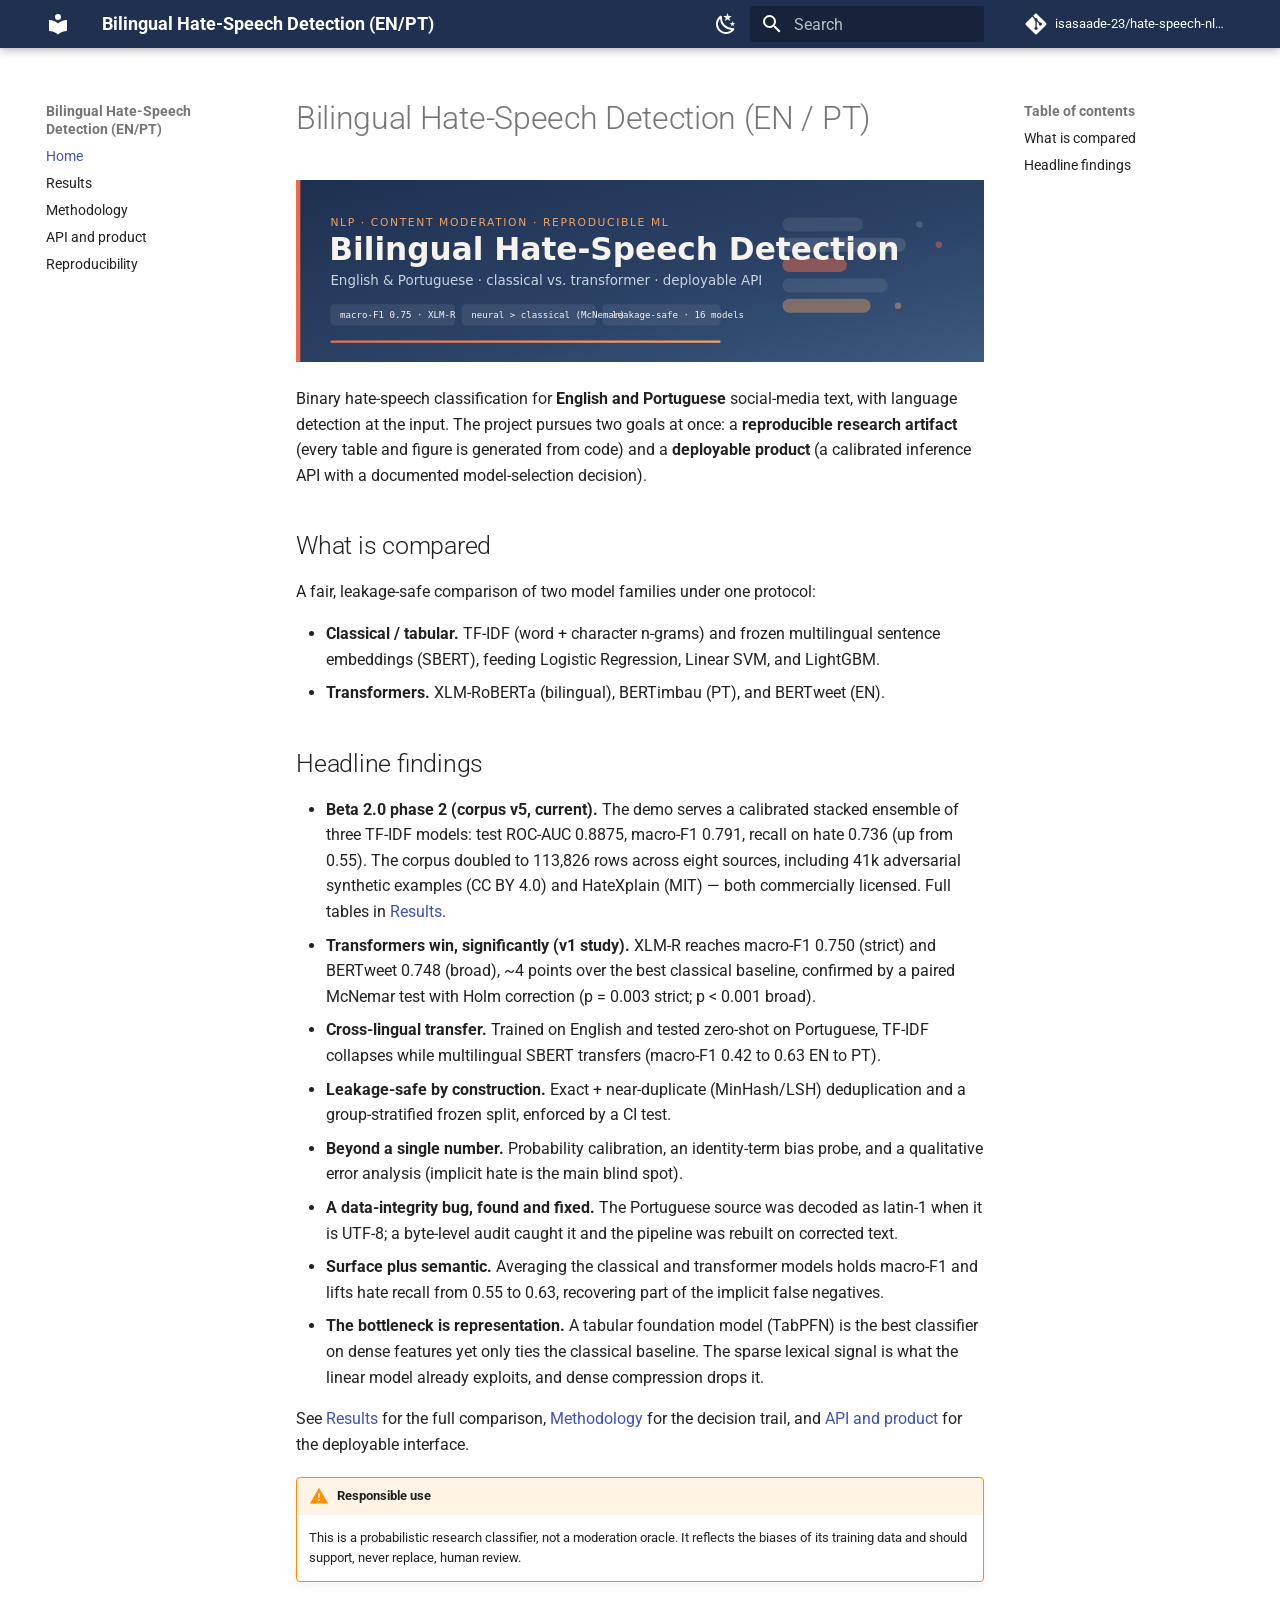
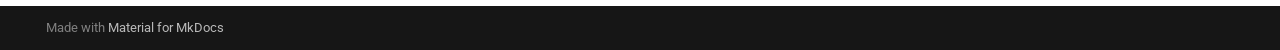
==== commit e1926fd6: "Deployed 88ff878 with MkDocs version: 1.6.1" ====
--- a/index.html
+++ b/index.html
@@ -540,7 +540,12 @@
 </ul>
 <h2 id="headline-findings">Headline findings<a class="headerlink" href="#headline-findings" title="Permanent link">&para;</a></h2>
 <ul>
-<li><strong>Transformers win, significantly.</strong> XLM-R reaches macro-F1 0.750 (strict) and BERTweet
+<li><strong>Beta 2.0 phase 2 (corpus v5, current).</strong> The demo serves a calibrated stacked ensemble
+  of three TF-IDF models: test ROC-AUC 0.8875, macro-F1 0.791, recall on hate 0.736 (up
+  from 0.55). The corpus doubled to 113,826 rows across eight sources, including 41k
+  adversarial synthetic examples (CC BY 4.0) and HateXplain (MIT) — both commercially
+  licensed. Full tables in <a href="results/">Results</a>.</li>
+<li><strong>Transformers win, significantly (v1 study).</strong> XLM-R reaches macro-F1 0.750 (strict) and BERTweet
   0.748 (broad), ~4 points over the best classical baseline, confirmed by a paired McNemar
   test with Holm correction (p = 0.003 strict; p &lt; 0.001 broad).</li>
 <li><strong>Cross-lingual transfer.</strong> Trained on English and tested zero-shot on Portuguese,
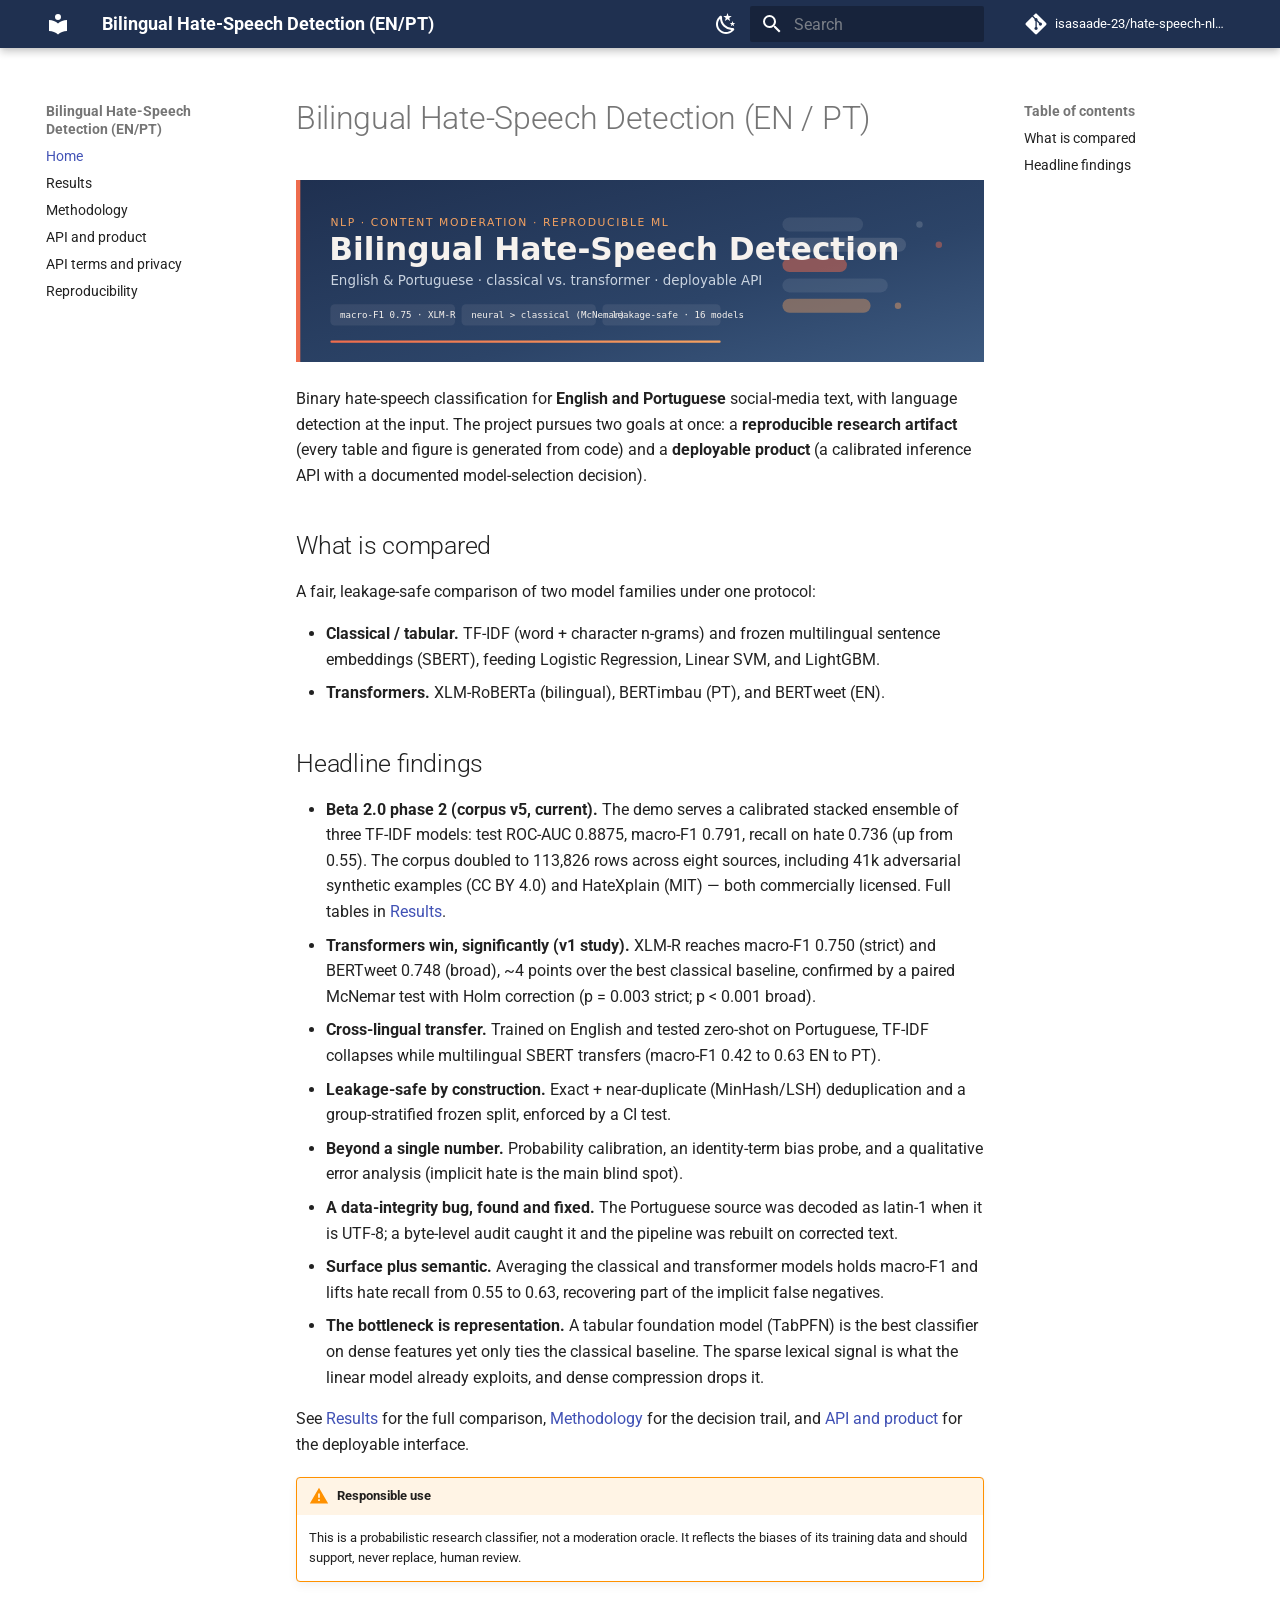
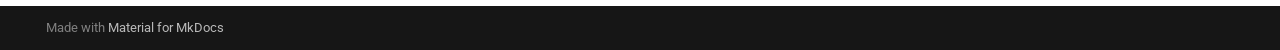
==== commit 69a4c053: "Deployed aa45388 with MkDocs version: 1.6.1" ====
--- a/index.html
+++ b/index.html
@@ -21,7 +21,7 @@
       
       
       <link rel="icon" href="assets/images/favicon.png">
-      <meta name="generator" content="mkdocs-1.6.1, mkdocs-material-9.7.7">
+      <meta name="generator" content="mkdocs-1.6.1, mkdocs-material-9.8.2">
     
     
       
@@ -29,10 +29,10 @@
       
     
     
-      <link rel="stylesheet" href="assets/stylesheets/main.ec1eaa64.min.css">
-      
-        
-        <link rel="stylesheet" href="assets/stylesheets/palette.ab4e12ef.min.css">
+      <link rel="stylesheet" href="assets/stylesheets/main.57a0d79d.min.css">
+      
+        
+        <link rel="stylesheet" href="assets/stylesheets/palette.fb2fffe2.min.css">
       
       
 
@@ -418,6 +418,33 @@
     
   
     API and product
+  
+
+    
+  </span>
+  
+  
+
+      </a>
+    </li>
+  
+
+    
+      
+      
+  
+  
+  
+  
+    <li class="md-nav__item">
+      <a href="api_termos_privacidade/" class="md-nav__link">
+        
+  
+  
+  <span class="md-ellipsis">
+    
+  
+    API terms and privacy
   
 
     
@@ -624,10 +651,10 @@
     
       
       
-      <script id="__config" type="application/json">{"annotate": null, "base": ".", "features": ["navigation.sections", "navigation.top", "navigation.tracking", "content.code.copy", "toc.follow"], "search": "assets/javascripts/workers/search.2c215733.min.js", "tags": null, "translations": {"clipboard.copied": "Copied to clipboard", "clipboard.copy": "Copy to clipboard", "search.result.more.one": "1 more on this page", "search.result.more.other": "# more on this page", "search.result.none": "No matching documents", "search.result.one": "1 matching document", "search.result.other": "# matching documents", "search.result.placeholder": "Type to start searching", "search.result.term.missing": "Missing", "select.version": "Select version"}, "version": null}</script>
-    
-    
-      <script src="assets/javascripts/bundle.d7400e89.min.js"></script>
+      <script id="__config" type="application/json">{"annotate": null, "base": ".", "features": ["navigation.sections", "navigation.top", "navigation.tracking", "content.code.copy", "toc.follow"], "search": "assets/javascripts/workers/search.a7633da7.min.js", "tags": null, "translations": {"clipboard.copied": "Copied to clipboard", "clipboard.copy": "Copy to clipboard", "search.result.more.one": "1 more on this page", "search.result.more.other": "# more on this page", "search.result.none": "No matching documents", "search.result.one": "1 matching document", "search.result.other": "# matching documents", "search.result.placeholder": "Type to start searching", "search.result.term.missing": "Missing", "select.version": "Select version"}, "version": null}</script>
+    
+    
+      <script src="assets/javascripts/bundle.a5f9d56c.min.js"></script>
       
     
   </body>
--- a/assets/stylesheets/main.57a0d79d.min.css
+++ b/assets/stylesheets/main.57a0d79d.min.css
@@ -0,0 +1,6 @@
+@charset "UTF-8";html{box-sizing:border-box;-webkit-text-size-adjust:none;-moz-text-size-adjust:none;text-size-adjust:none}*,:after,:before{box-sizing:inherit}@media(prefers-reduced-motion){*,:after,:before{transition:none!important}}body{margin:0;-webkit-font-smoothing:antialiased;-moz-osx-font-smoothing:grayscale;--md-text-font-family:var(--md-text-font, _),
+    -apple-system, BlinkMacSystemFont, Helvetica, Arial, sans-serif;--md-code-font-family:var(--md-code-font, _),
+    SFMono-Regular, Consolas, Menlo, monospace}.md-typeset code:not(.focus-visible),a,button,input,label{-webkit-tap-highlight-color:transparent}a{color:inherit;text-decoration:none}hr{box-sizing:initial;display:block;height:.05rem;padding:0;overflow:visible;border:0}small{font-size:80%}sub,sup{line-height:1em}img{border-style:none}table{border-spacing:0;border-collapse:initial}td,th{font-weight:400;vertical-align:top}button{padding:0;margin:0;font-family:inherit;font-size:inherit;background:#0000;border:0}input{border:0;outline:none}:root{--md-primary-fg-color:#4051b5;--md-primary-fg-color--light:#5d6cc0;--md-primary-fg-color--dark:#303fa1;--md-primary-bg-color:#fff;--md-primary-bg-color--light:#ffffffb3;--md-accent-fg-color:#526cfe;--md-accent-fg-color--transparent:#526cfe1a;--md-accent-bg-color:#fff;--md-accent-bg-color--light:#ffffffb3;--md-typeset-table-sort-icon:url("data:image/svg+xml;charset=utf-8,<svg xmlns='http://www.w3.org/2000/svg' viewBox='0 0 24 24'><path d='m18 21-4-4h3V7h-3l4-4 4 4h-3v10h3M2 19v-2h10v2M2 13v-2h7v2M2 7V5h4v2z'/></svg>");--md-typeset-table-sort-icon--asc:url("data:image/svg+xml;charset=utf-8,<svg xmlns='http://www.w3.org/2000/svg' viewBox='0 0 24 24'><path d='M19 17h3l-4 4-4-4h3V3h2M2 17h10v2H2M6 5v2H2V5m0 6h7v2H2z'/></svg>");--md-typeset-table-sort-icon--desc:url("data:image/svg+xml;charset=utf-8,<svg xmlns='http://www.w3.org/2000/svg' viewBox='0 0 24 24'><path d='M19 7h3l-4-4-4 4h3v14h2M2 17h10v2H2M6 5v2H2V5m0 6h7v2H2z'/></svg>")}[data-md-color-scheme=default]{color-scheme:light}[data-md-color-scheme=default] img[src$="#gh-dark-mode-only"],[data-md-color-scheme=default] img[src$="#only-dark"]{display:none}:root,[data-md-color-scheme=default]{--md-hue:225deg;--md-default-fg-color:#000000de;--md-default-fg-color--light:#0000008a;--md-default-fg-color--lighter:#00000052;--md-default-fg-color--lightest:#00000012;--md-default-bg-color:#fff;--md-default-bg-color--light:#ffffffb3;--md-default-bg-color--lighter:#ffffff4d;--md-default-bg-color--lightest:#ffffff1f;--md-code-fg-color:#36464e;--md-code-bg-color:#f5f5f5;--md-code-bg-color--light:#f5f5f5b3;--md-code-bg-color--lighter:#f5f5f54d;--md-code-hl-color:#4287ff;--md-code-hl-color--light:#4287ff1a;--md-code-hl-number-color:#d52a2a;--md-code-hl-special-color:#db1457;--md-code-hl-function-color:#a846b9;--md-code-hl-constant-color:#6e59d9;--md-code-hl-keyword-color:#3f6ec6;--md-code-hl-string-color:#1c7d4d;--md-code-hl-name-color:var(--md-code-fg-color);--md-code-hl-operator-color:var(--md-default-fg-color--light);--md-code-hl-punctuation-color:var(--md-default-fg-color--light);--md-code-hl-comment-color:var(--md-default-fg-color--light);--md-code-hl-generic-color:var(--md-default-fg-color--light);--md-code-hl-variable-color:var(--md-default-fg-color--light);--md-typeset-color:var(--md-default-fg-color);--md-typeset-a-color:var(--md-primary-fg-color);--md-typeset-del-color:#f5503d26;--md-typeset-ins-color:#0bd57026;--md-typeset-kbd-color:#fafafa;--md-typeset-kbd-accent-color:#fff;--md-typeset-kbd-border-color:#b8b8b8;--md-typeset-mark-color:#ffff0080;--md-typeset-table-color:#0000001f;--md-typeset-table-color--light:#00000009;--md-admonition-fg-color:var(--md-default-fg-color);--md-admonition-bg-color:var(--md-default-bg-color);--md-warning-fg-color:#000000de;--md-warning-bg-color:#ff9;--md-footer-fg-color:#fff;--md-footer-fg-color--light:#ffffffb3;--md-footer-fg-color--lighter:#ffffff73;--md-footer-bg-color:#000000de;--md-footer-bg-color--dark:#00000052;--md-shadow-z1:0 0.2rem 0.5rem #0000000d,
+    0 0 0.05rem #0000001a;--md-shadow-z2:0 0.2rem 0.5rem #0000001a,
+    0 0 0.05rem #00000040;--md-shadow-z3:0 0.2rem 0.5rem #0003,
+    0 0 0.05rem #00000059}.md-icon svg{display:block;width:1.2rem;height:1.2rem;fill:currentcolor}aside,body,input{font-family:var(--md-text-font-family);font-feature-settings:"kern","liga";color:var(--md-typeset-color)}code,kbd,pre{font-family:var(--md-code-font-family);font-feature-settings:"kern"}.md-typeset{font-size:.8rem;line-height:1.6;overflow-wrap:break-word;-webkit-print-color-adjust:exact;color-adjust:exact}@media print{.md-typeset{font-size:.68rem}.md-typeset code,.md-typeset kbd,.md-typeset pre{white-space:pre-wrap}}.md-typeset blockquote,.md-typeset dl,.md-typeset figure,.md-typeset ol,.md-typeset pre,.md-typeset ul{margin-top:1em;margin-bottom:1em}.md-typeset h1{margin:0 0 1.25em;font-size:2em;line-height:1.3;color:var(--md-default-fg-color--light)}.md-typeset h1,.md-typeset h2{font-weight:300;letter-spacing:-.01em}.md-typeset h2{margin:1.6em 0 .64em;font-size:1.5625em;line-height:1.4}.md-typeset h3{margin:1.6em 0 .8em;font-size:1.25em;font-weight:400;line-height:1.5;letter-spacing:-.01em}.md-typeset h2+h3{margin-top:.8em}.md-typeset h4{margin:1em 0;font-weight:700;letter-spacing:-.01em}.md-typeset h5,.md-typeset h6{margin:1.25em 0;font-size:.8em;font-weight:700;color:var(--md-default-fg-color--light);letter-spacing:-.01em}.md-typeset h5{text-transform:uppercase}.md-typeset h5 code{text-transform:none}.md-typeset hr{display:flow-root;margin:1.5em 0;border-bottom:.05rem solid var(--md-default-fg-color--lightest)}.md-typeset a{color:var(--md-typeset-a-color);word-break:break-word}.md-typeset a,.md-typeset a:before{transition:color 125ms}.md-typeset a:focus,.md-typeset a:hover{color:var(--md-accent-fg-color)}.md-typeset a:focus code,.md-typeset a:hover code{color:var(--md-accent-fg-color);background-color:var(--md-accent-fg-color--transparent)}.md-typeset a code{color:var(--md-typeset-a-color)}.md-typeset a.focus-visible{outline-color:var(--md-accent-fg-color);outline-offset:.2rem}.md-typeset code,.md-typeset kbd,.md-typeset pre{font-variant-ligatures:none;color:var(--md-code-fg-color);direction:ltr;transition:background-color 125ms}.md-typeset code{padding:0 .2941176471em;font-size:.85em;word-break:break-word;background-color:var(--md-code-bg-color);border-radius:.1rem;-webkit-box-decoration-break:clone;box-decoration-break:clone;transition:color 125ms,background-color 125ms}.md-typeset code:not(.focus-visible){outline:none}.md-typeset pre{position:relative;display:flow-root;line-height:1.4}.md-typeset pre>code{display:block;padding:.7720588235em 1.1764705882em;margin:0;overflow:auto;word-break:normal;touch-action:auto;scrollbar-color:var(--md-default-fg-color--lighter) #0000;scrollbar-width:thin;outline-color:var(--md-accent-fg-color);box-shadow:none;-webkit-box-decoration-break:slice;box-decoration-break:slice}.md-typeset pre>code:hover{scrollbar-color:var(--md-accent-fg-color) #0000}.md-typeset pre>code::-webkit-scrollbar{width:.2rem;height:.2rem}.md-typeset pre>code::-webkit-scrollbar-thumb{background-color:var(--md-default-fg-color--lighter)}.md-typeset pre>code::-webkit-scrollbar-thumb:hover{background-color:var(--md-accent-fg-color)}.md-typeset kbd{display:inline-block;padding:0 .6666666667em;font-size:.75em;color:var(--md-default-fg-color);word-break:break-word;vertical-align:text-top;background-color:var(--md-typeset-kbd-color);border-radius:.1rem;box-shadow:0 .1rem 0 .05rem var(--md-typeset-kbd-border-color),0 .1rem 0 var(--md-typeset-kbd-border-color),0 -.1rem .2rem var(--md-typeset-kbd-accent-color) inset}.md-typeset mark{color:inherit;word-break:break-word;background-color:var(--md-typeset-mark-color);-webkit-box-decoration-break:clone;box-decoration-break:clone}.md-typeset abbr{text-decoration:none;cursor:help}.md-typeset [data-preview],.md-typeset abbr{border-bottom:.05rem dotted var(--md-default-fg-color--light)}.md-typeset small{opacity:.75}[dir=ltr] .md-typeset sub,[dir=ltr] .md-typeset sup{margin-left:.078125em}[dir=rtl] .md-typeset sub,[dir=rtl] .md-typeset sup{margin-right:.078125em}[dir=ltr] .md-typeset blockquote{padding-left:.6rem;border-left:.2rem solid var(--md-default-fg-color--lighter)}[dir=rtl] .md-typeset blockquote{padding-right:.6rem;border-right:.2rem solid var(--md-default-fg-color--lighter)}.md-typeset blockquote{margin-left:0;margin-right:0;color:var(--md-default-fg-color--light)}.md-typeset ul{list-style-type:disc}.md-typeset ul[type]{list-style-type:revert-layer}[dir=ltr] .md-typeset ol,[dir=ltr] .md-typeset ol li ol,[dir=ltr] .md-typeset ol li ul,[dir=ltr] .md-typeset ul,[dir=ltr] .md-typeset ul li ol,[dir=ltr] .md-typeset ul li ul{margin-left:.625em}[dir=rtl] .md-typeset ol,[dir=rtl] .md-typeset ol li ol,[dir=rtl] .md-typeset ol li ul,[dir=rtl] .md-typeset ul,[dir=rtl] .md-typeset ul li ol,[dir=rtl] .md-typeset ul li ul{margin-right:.625em}.md-typeset ol,.md-typeset ul{padding:0}.md-typeset ol:not([hidden]),.md-typeset ul:not([hidden]){display:flow-root}.md-typeset ol ol,.md-typeset ul ol{list-style-type:lower-alpha}.md-typeset ol ol ol,.md-typeset ul ol ol{list-style-type:lower-roman}.md-typeset ol ol ol ol,.md-typeset ul ol ol ol{list-style-type:upper-alpha}.md-typeset ol ol ol ol ol,.md-typeset ul ol ol ol ol{list-style-type:upper-roman}.md-typeset ol[type],.md-typeset ul[type]{list-style-type:revert-layer}[dir=ltr] .md-typeset ol li,[dir=ltr] .md-typeset ul li{margin-left:1.25em}[dir=rtl] .md-typeset ol li,[dir=rtl] .md-typeset ul li{margin-right:1.25em}.md-typeset ol li,.md-typeset ul li{margin-bottom:.5em}.md-typeset ol li blockquote,.md-typeset ol li p,.md-typeset ul li blockquote,.md-typeset ul li p{margin:.5em 0}.md-typeset ol li:last-child,.md-typeset ul li:last-child{margin-bottom:0}.md-typeset ol li ol,.md-typeset ol li ul,.md-typeset ul li ol,.md-typeset ul li ul{margin-top:.5em;margin-bottom:.5em}[dir=ltr] .md-typeset dd{margin-left:1.875em}[dir=rtl] .md-typeset dd{margin-right:1.875em}.md-typeset dd{margin-top:1em;margin-bottom:1.5em}.md-typeset img,.md-typeset svg,.md-typeset video{max-width:100%;height:auto}.md-typeset img[align=left]{margin:1em 1em 1em 0}.md-typeset img[align=right]{margin:1em 0 1em 1em}.md-typeset img[align]:only-child{margin-top:0}.md-typeset figure{display:flow-root;width:fit-content;max-width:100%;margin:1em auto;text-align:center}.md-typeset figure img{display:block;margin:0 auto}.md-typeset figcaption{max-width:24rem;margin:1em auto;font-style:italic}.md-typeset iframe{max-width:100%}.md-typeset table:not([class]){display:inline-block;max-width:100%;overflow:auto;font-size:.64rem;touch-action:auto;background-color:var(--md-default-bg-color);border:.05rem solid var(--md-typeset-table-color);border-radius:.1rem}@media print{.md-typeset table:not([class]){display:table}}.md-typeset table:not([class])+*{margin-top:1.5em}.md-typeset table:not([class]) td>:first-child,.md-typeset table:not([class]) th>:first-child{margin-top:0}.md-typeset table:not([class]) td>:last-child,.md-typeset table:not([class]) th>:last-child{margin-bottom:0}.md-typeset table:not([class]) td:not([align]),.md-typeset table:not([class]) th:not([align]){text-align:left}[dir=rtl] .md-typeset table:not([class]) td:not([align]),[dir=rtl] .md-typeset table:not([class]) th:not([align]){text-align:right}.md-typeset table:not([class]) th{min-width:5rem;padding:.9375em 1.25em;font-weight:700;vertical-align:top}.md-typeset table:not([class]) td{padding:.9375em 1.25em;vertical-align:top;border-top:.05rem solid var(--md-typeset-table-color)}.md-typeset table:not([class]) tbody tr{transition:background-color 125ms}.md-typeset table:not([class]) tbody tr:hover{background-color:var(--md-typeset-table-color--light);box-shadow:0 .05rem 0 var(--md-default-bg-color) inset}.md-typeset table:not([class]) a{word-break:normal}.md-typeset table th[role=columnheader]{cursor:pointer}[dir=ltr] .md-typeset table th[role=columnheader]:after{margin-left:.5em}[dir=rtl] .md-typeset table th[role=columnheader]:after{margin-right:.5em}.md-typeset table th[role=columnheader]:after{display:inline-block;width:1.2em;height:1.2em;vertical-align:text-bottom;content:"";-webkit-mask-image:var(--md-typeset-table-sort-icon);mask-image:var(--md-typeset-table-sort-icon);-webkit-mask-repeat:no-repeat;mask-repeat:no-repeat;-webkit-mask-size:contain;mask-size:contain;transition:background-color 125ms}.md-typeset table th[role=columnheader]:hover:after{background-color:var(--md-default-fg-color--lighter)}.md-typeset table th[role=columnheader][aria-sort=ascending]:after{background-color:var(--md-default-fg-color--light);-webkit-mask-image:var(--md-typeset-table-sort-icon--asc);mask-image:var(--md-typeset-table-sort-icon--asc)}.md-typeset table th[role=columnheader][aria-sort=descending]:after{background-color:var(--md-default-fg-color--light);-webkit-mask-image:var(--md-typeset-table-sort-icon--desc);mask-image:var(--md-typeset-table-sort-icon--desc)}.md-typeset__scrollwrap{margin:1em -.8rem;overflow-x:auto;touch-action:auto}.md-typeset__table{display:inline-block;padding:0 .8rem;margin-bottom:.5em}@media print{.md-typeset__table{display:block}}html .md-typeset__table table{display:table;width:100%;margin:0;overflow:hidden}@media screen and (max-width:44.984375em){.md-content__inner>pre{margin:1em -.8rem}.md-content__inner>pre code{border-radius:0}}.md-typeset .md-author{position:relative;display:block;flex-shrink:0;width:1.6rem;height:1.6rem;overflow:hidden;border-radius:100%;transition:color 125ms,transform 125ms}.md-typeset .md-author img{display:block}.md-typeset .md-author--more{font-size:.6rem;font-weight:700;line-height:1.6rem;color:var(--md-default-fg-color--lighter);text-align:center;background:var(--md-default-fg-color--lightest)}.md-typeset .md-author--long{width:2.4rem;height:2.4rem}.md-typeset a.md-author{transform:scale(1)}.md-typeset a.md-author img{filter:grayscale(100%) opacity(75%);border-radius:100%;transition:filter 125ms}.md-typeset a.md-author:focus,.md-typeset a.md-author:hover{z-index:1;transform:scale(1.1)}.md-typeset a.md-author:focus img,.md-typeset a.md-author:hover img{filter:grayscale(0)}.md-banner{overflow:auto;color:var(--md-footer-fg-color);background-color:var(--md-footer-bg-color)}@media print{.md-banner{display:none}}.md-banner--warning{color:var(--md-warning-fg-color);background-color:var(--md-warning-bg-color)}.md-banner__inner{padding:0 .8rem;margin:.6rem auto;font-size:.7rem}[dir=ltr] .md-banner__button{float:right}[dir=rtl] .md-banner__button{float:left}.md-banner__button{color:inherit;cursor:pointer;transition:opacity .25s}.no-js .md-banner__button{display:none}.md-banner__button:hover{opacity:.7}html{height:100%;overflow-x:hidden;font-size:125%}@media screen and (min-width:100em){html{font-size:137.5%}}@media screen and (min-width:125em){html{font-size:150%}}body{position:relative;display:flex;flex-direction:column;width:100%;min-height:100%;font-size:.5rem;background-color:var(--md-default-bg-color)}@media print{body{display:block}}@media screen and (max-width:59.984375em){body[data-md-scrolllock]{position:fixed}}.md-grid{max-width:61rem;margin-left:auto;margin-right:auto}.md-container{display:flex;flex-grow:1;flex-direction:column}@media print{.md-container{display:block}}.md-main{flex-grow:1}.md-main__inner{display:flex;height:100%;margin-top:1.5rem}.md-ellipsis{overflow:hidden;text-overflow:ellipsis}.md-toggle{display:none}.md-option{position:absolute;width:0;height:0;opacity:0}.md-option:checked+label:not([hidden]){display:block}.md-option.focus-visible+label{outline-style:auto;outline-color:var(--md-accent-fg-color)}.md-skip{position:fixed;z-index:-1;padding:.3rem .5rem;margin:.5rem;font-size:.64rem;color:var(--md-default-bg-color);background-color:var(--md-default-fg-color);border-radius:.1rem;outline-color:var(--md-accent-fg-color);opacity:0;transform:translateY(.4rem)}.md-skip:focus{z-index:10;opacity:1;transition:transform .25s cubic-bezier(.4,0,.2,1),opacity 175ms 75ms;transform:translateY(0)}@page{margin:25mm}:root{--md-clipboard-icon:url("data:image/svg+xml;charset=utf-8,<svg xmlns='http://www.w3.org/2000/svg' viewBox='0 0 24 24'><path d='M19 21H8V7h11m0-2H8a2 2 0 0 0-2 2v14a2 2 0 0 0 2 2h11a2 2 0 0 0 2-2V7a2 2 0 0 0-2-2m-3-4H4a2 2 0 0 0-2 2v14h2V3h12z'/></svg>");--md-code-select-icon:url("data:image/svg+xml;charset=utf-8,<svg xmlns='http://www.w3.org/2000/svg' viewBox='0 0 24 24'><path d='M19 19h-4v2h4c1.1 0 2-.9 2-2v-4h-2m0-12h-4v2h4v4h2V5c0-1.1-.9-2-2-2M5 5h4V3H5c-1.1 0-2 .9-2 2v4h2m0 6H3v4c0 1.1.9 2 2 2h4v-2H5zm2-4h2v2H7zm4 0h2v2h-2zm4 0h2v2h-2zM7 7h2v2H7zm4 0h2v2h-2zm4 0h2v2h-2zm-8 8h2v2H7zm4 0h2v2h-2zm4 0h2v2h-2z'/></svg>");--md-code-copy-icon:url("data:image/svg+xml;charset=utf-8,<svg xmlns='http://www.w3.org/2000/svg' viewBox='0 0 24 24'><path d='M19 21H8V7h11m0-2H8a2 2 0 0 0-2 2v14a2 2 0 0 0 2 2h11a2 2 0 0 0 2-2V7a2 2 0 0 0-2-2m-3-4H4a2 2 0 0 0-2 2v14h2V3h12z'/></svg>")}.md-clipboard{z-index:1;width:1.5em;height:1.5em;color:var(--md-default-fg-color--lightest);cursor:pointer;border-radius:.1rem;outline-color:var(--md-accent-fg-color);outline-offset:.1rem;transition:color .25s}@media print{.md-clipboard{display:none}}.md-clipboard:not(.focus-visible){outline:none;-webkit-tap-highlight-color:transparent}:hover>.md-clipboard{color:var(--md-default-fg-color--light)}.md-clipboard:focus,.md-clipboard:hover{color:var(--md-accent-fg-color)}.md-clipboard:after{display:block;width:1.125em;height:1.125em;margin:0 auto;content:"";background-color:currentcolor;-webkit-mask-image:var(--md-clipboard-icon);mask-image:var(--md-clipboard-icon);-webkit-mask-repeat:no-repeat;mask-repeat:no-repeat;-webkit-mask-position:center;mask-position:center;-webkit-mask-size:contain;mask-size:contain}.md-clipboard--inline{cursor:pointer}.md-clipboard--inline code{transition:color .25s,background-color .25s}.md-clipboard--inline:focus code,.md-clipboard--inline:hover code{color:var(--md-accent-fg-color);background-color:var(--md-accent-fg-color--transparent)}.md-typeset .md-code__content{display:grid}.md-code__nav{position:absolute;top:.25em;right:.25em;z-index:1;display:flex;gap:.2rem;padding:.2rem;background-color:var(--md-code-bg-color--lighter);border-radius:.1rem;transition:background-color .25s}:hover>.md-code__nav{background-color:var(--md-code-bg-color--light)}.md-code__button{display:block;width:1.5em;height:1.5em;color:var(--md-default-fg-color--lightest);cursor:pointer;outline-color:var(--md-accent-fg-color);outline-offset:.1rem;transition:color .25s}:hover>*>.md-code__button{color:var(--md-default-fg-color--light)}.md-code__button.focus-visible,.md-code__button:hover{color:var(--md-accent-fg-color)}.md-code__button--active{color:var(--md-default-fg-color)!important}.md-code__button:after{display:block;width:1.125em;height:1.125em;margin:0 auto;content:"";background-color:currentcolor;-webkit-mask-repeat:no-repeat;mask-repeat:no-repeat;-webkit-mask-position:center;mask-position:center;-webkit-mask-size:contain;mask-size:contain}.md-code__button[data-md-type=select]:after{-webkit-mask-image:var(--md-code-select-icon);mask-image:var(--md-code-select-icon)}.md-code__button[data-md-type=copy]:after{-webkit-mask-image:var(--md-code-copy-icon);mask-image:var(--md-code-copy-icon)}@keyframes consent{0%{opacity:0;transform:translateY(100%)}to{opacity:1;transform:translateY(0)}}@keyframes overlay{0%{opacity:0}to{opacity:1}}.md-consent__overlay{position:fixed;top:0;z-index:5;width:100%;height:100%;background-color:#0000008a;-webkit-backdrop-filter:blur(.1rem);backdrop-filter:blur(.1rem);opacity:1;animation:overlay .25s both}.md-consent__inner{position:fixed;bottom:0;z-index:5;width:100%;max-height:100%;padding:0;overflow:auto;background-color:var(--md-default-bg-color);border:0;border-radius:.1rem;box-shadow:0 0 .2rem #0000001a,0 .2rem .4rem #0003;animation:consent .5s cubic-bezier(.1,.7,.1,1) both}.md-consent__form{padding:.8rem}.md-consent__settings{display:none;margin:1em 0}input:checked+.md-consent__settings{display:block}.md-consent__controls{margin-bottom:.8rem}.md-typeset .md-consent__controls .md-button{display:inline}@media screen and (max-width:44.984375em){.md-typeset .md-consent__controls .md-button{display:block;width:100%;margin-top:.4rem;text-align:center}}.md-consent label{cursor:pointer}.md-content{flex-grow:1;min-width:0}.md-content__inner{padding-top:.6rem;margin:0 .8rem 1.2rem}@media screen and (min-width:76.25em){[dir=ltr] .md-sidebar--primary:not([hidden])~.md-content>.md-content__inner,[dir=rtl] .md-sidebar--secondary:not([hidden])~.md-content>.md-content__inner{margin-left:1.2rem}[dir=ltr] .md-sidebar--secondary:not([hidden])~.md-content>.md-content__inner,[dir=rtl] .md-sidebar--primary:not([hidden])~.md-content>.md-content__inner{margin-right:1.2rem}}.md-content__inner:before{display:block;height:.4rem;content:""}.md-content__inner>:last-child{margin-bottom:0}[dir=ltr] .md-content__button{float:right;margin-left:.4rem}[dir=rtl] .md-content__button{float:left;margin-right:.4rem}.md-content__button{padding:0;margin:.4rem 0}@media print{.md-content__button{display:none}}.md-typeset .md-content__button{color:var(--md-default-fg-color--lighter)}.md-content__button svg{display:inline;vertical-align:top}[dir=rtl] .md-content__button svg{transform:scaleX(-1)}[dir=ltr] .md-dialog{right:.8rem}[dir=rtl] .md-dialog{left:.8rem}.md-dialog{position:fixed;bottom:.8rem;z-index:4;min-width:11.1rem;padding:.4rem .6rem;pointer-events:none;background-color:var(--md-default-fg-color);border-radius:.1rem;box-shadow:var(--md-shadow-z3);opacity:0;transition:transform 0s .4s,opacity .4s;transform:translateY(100%)}@media print{.md-dialog{display:none}}.md-dialog--active{pointer-events:auto;opacity:1;transition:transform .4s cubic-bezier(.075,.85,.175,1),opacity .4s;transform:translateY(0)}.md-dialog__inner{font-size:.7rem;color:var(--md-default-bg-color)}.md-feedback{margin:2em 0 1em;text-align:center}.md-feedback fieldset{padding:0;margin:0;border:none}.md-feedback__title{margin:1em auto;font-weight:700}.md-feedback__inner{position:relative}.md-feedback__list{position:relative;display:flex;flex-wrap:wrap;place-content:baseline center}.md-feedback__list:hover .md-icon:not(:disabled){color:var(--md-default-fg-color--lighter)}:disabled .md-feedback__list{min-height:1.8rem}.md-feedback__icon{flex-shrink:0;margin:0 .1rem;color:var(--md-default-fg-color--light);cursor:pointer;transition:color 125ms}.md-feedback__icon:not(:disabled).md-icon:hover{color:var(--md-accent-fg-color)}.md-feedback__icon:disabled{color:var(--md-default-fg-color--lightest);pointer-events:none}.md-feedback__note{position:relative;opacity:0;transition:transform .4s cubic-bezier(.1,.7,.1,1),opacity .15s;transform:translateY(.4rem)}.md-feedback__note>*{max-width:16rem;margin:0 auto}:disabled .md-feedback__note{opacity:1;transform:translateY(0)}@media print{.md-feedback,.md-footer{display:none}}.md-footer{color:var(--md-footer-fg-color);background-color:var(--md-footer-bg-color)}.md-footer__inner{justify-content:space-between;padding:.2rem;overflow:auto}.md-footer__inner:not([hidden]){display:flex}.md-footer__link{display:flex;flex-grow:.01;align-items:end;max-width:100%;margin-top:1rem;margin-bottom:.4rem;overflow:hidden;outline-color:var(--md-accent-fg-color);transition:opacity .25s}.md-footer__link:focus,.md-footer__link:hover{opacity:.7}[dir=rtl] .md-footer__link svg{transform:scaleX(-1)}@media screen and (max-width:44.984375em){.md-footer__link--prev{flex-shrink:0}.md-footer__link--prev .md-footer__title{display:none}}[dir=ltr] .md-footer__link--next{margin-left:auto}.md-footer__link--next{text-align:right}[dir=rtl] .md-footer__link--next{margin-right:auto;text-align:left}.md-footer__title{flex-grow:1;max-width:calc(100% - 2.4rem);padding:0 1rem;margin-bottom:.7rem;font-size:.9rem;white-space:nowrap}.md-footer__button{padding:.4rem;margin:.2rem}.md-footer__direction{font-size:.64rem;opacity:.7}.md-footer-meta{background-color:var(--md-footer-bg-color--dark)}.md-footer-meta__inner{display:flex;flex-wrap:wrap;justify-content:space-between;padding:.2rem}html .md-footer-meta.md-typeset a{color:var(--md-footer-fg-color--light)}html .md-footer-meta.md-typeset a:focus,html .md-footer-meta.md-typeset a:hover{color:var(--md-footer-fg-color)}.md-copyright{width:100%;padding:.4rem 0;margin:auto .6rem;font-size:.64rem;color:var(--md-footer-fg-color--lighter)}.md-copyright__highlight{color:var(--md-footer-fg-color--light)}.md-social{display:inline-flex;gap:.2rem;padding:.2rem 0 .6rem;margin:0 .4rem}@media screen and (min-width:45em){.md-copyright{width:auto}.md-social{padding:.6rem 0}}.md-social__link{display:inline-block;width:1.6rem;height:1.6rem;text-align:center}.md-social__link:before{line-height:1.9}.md-social__link svg{max-height:.8rem;vertical-align:-25%;fill:currentcolor}.md-typeset .md-button{display:inline-block;padding:.625em 2em;font-weight:700;color:var(--md-primary-fg-color);cursor:pointer;border:.1rem solid;border-radius:.1rem;transition:color 125ms,background-color 125ms,border-color 125ms}.md-typeset .md-button--primary{color:var(--md-primary-bg-color);background-color:var(--md-primary-fg-color);border-color:var(--md-primary-fg-color)}.md-typeset .md-button:focus,.md-typeset .md-button:hover{color:var(--md-accent-bg-color);background-color:var(--md-accent-fg-color);border-color:var(--md-accent-fg-color)}[dir=ltr] .md-typeset .md-input,[dir=rtl] .md-typeset .md-input{border-top-left-radius:.1rem}[dir=ltr] .md-typeset .md-input,[dir=rtl] .md-typeset .md-input{border-top-right-radius:.1rem}.md-typeset .md-input{height:1.8rem;padding:0 .6rem;font-size:.8rem;border-bottom:.1rem solid var(--md-default-fg-color--lighter);box-shadow:var(--md-shadow-z1);transition:border .25s,box-shadow .25s}.md-typeset .md-input:focus,.md-typeset .md-input:hover{border-bottom-color:var(--md-accent-fg-color);box-shadow:var(--md-shadow-z2)}.md-typeset .md-input--stretch{width:100%}.md-header{position:sticky;left:0;right:0;top:0;z-index:4;display:block;color:var(--md-primary-bg-color);background-color:var(--md-primary-fg-color);box-shadow:0 0 .2rem #0000,0 .2rem .4rem #0000}@media print{.md-header{display:none}}.md-header[hidden]{transition:transform .25s cubic-bezier(.8,0,.6,1),box-shadow .25s;transform:translateY(-100%)}.md-header--shadow{box-shadow:0 0 .2rem #0000001a,0 .2rem .4rem #0003;transition:transform .25s cubic-bezier(.1,.7,.1,1),box-shadow .25s}.md-header__inner{display:flex;align-items:center;padding:0 .2rem}.md-header__button{position:relative;z-index:1;padding:.4rem;margin:.2rem;color:currentcolor;vertical-align:middle;cursor:pointer;outline-color:var(--md-accent-fg-color);transition:opacity .25s}.md-header__button:hover{opacity:.7}.md-header__button:not([hidden]){display:inline-block}.md-header__button:not(.focus-visible){outline:none;-webkit-tap-highlight-color:transparent}.md-header__button.md-logo{padding:.4rem;margin:.2rem}@media screen and (max-width:76.234375em){.md-header__button.md-logo{display:none}}.md-header__button.md-logo img,.md-header__button.md-logo svg{display:block;width:auto;height:1.2rem;fill:currentcolor}@media screen and (min-width:60em){.md-header__button[for=__search]{display:none}}.no-js .md-header__button[for=__search]{display:none}[dir=rtl] .md-header__button[for=__search] svg{transform:scaleX(-1)}@media screen and (min-width:76.25em){.md-header__button[for=__drawer]{display:none}}.md-header__topic{position:absolute;display:flex;max-width:100%;white-space:nowrap;transition:transform .4s cubic-bezier(.1,.7,.1,1),opacity .15s}.md-header__topic+.md-header__topic{z-index:-1;pointer-events:none;opacity:0;transition:transform .4s cubic-bezier(1,.7,.1,.1),opacity .15s;transform:translateX(1.25rem)}[dir=rtl] .md-header__topic+.md-header__topic{transform:translateX(-1.25rem)}.md-draft,.md-header__topic:first-child,.md-nav__title{font-weight:700}[dir=ltr] .md-header__title{margin-left:1rem;margin-right:.4rem}[dir=rtl] .md-header__title{margin-right:1rem;margin-left:.4rem}.md-header__title{flex-grow:1;height:2.4rem;font-size:.9rem;line-height:2.4rem}.md-header__title--active .md-header__topic{z-index:-1;pointer-events:none;opacity:0;transition:transform .4s cubic-bezier(1,.7,.1,.1),opacity .15s;transform:translateX(-1.25rem)}[dir=rtl] .md-header__title--active .md-header__topic{transform:translateX(1.25rem)}.md-header__title--active .md-header__topic+.md-header__topic{z-index:0;pointer-events:auto;opacity:1;transition:transform .4s cubic-bezier(.1,.7,.1,1),opacity .15s;transform:translateX(0)}.md-header__title>.md-header__ellipsis{position:relative;width:100%;height:100%}.md-header__option{display:flex;flex-shrink:0;max-width:100%;white-space:nowrap;transition:max-width 0s .25s,opacity .25s .25s}[data-md-toggle=search]:checked~.md-header .md-header__option{max-width:0;opacity:0;transition:max-width,opacity}.md-header__option>input{bottom:0}.md-header__source{display:none}@media screen and (min-width:60em){[dir=ltr] .md-header__source{margin-left:1rem}[dir=rtl] .md-header__source{margin-right:1rem}.md-header__source{display:block;width:11.7rem;max-width:11.7rem}}@media screen and (min-width:76.25em){[dir=ltr] .md-header__source{margin-left:1.4rem}[dir=rtl] .md-header__source{margin-right:1.4rem}}.md-meta{font-size:.7rem;line-height:1.3;color:var(--md-default-fg-color--light)}.md-meta__list{display:inline-flex;flex-wrap:wrap;padding:0;margin:0;list-style:none}.md-meta__item:not(:last-child):after{margin-left:.2rem;margin-right:.2rem;content:"·"}.md-meta__link{color:var(--md-typeset-a-color)}.md-meta__link:focus,.md-meta__link:hover{color:var(--md-accent-fg-color)}.md-draft{display:inline-block;padding-left:.5714285714em;padding-right:.5714285714em;color:#fff;background-color:#ff1744;border-radius:.125em}:root{--md-nav-icon--prev:url("data:image/svg+xml;charset=utf-8,<svg xmlns='http://www.w3.org/2000/svg' viewBox='0 0 24 24'><path d='M20 11v2H8l5.5 5.5-1.42 1.42L4.16 12l7.92-7.92L13.5 5.5 8 11z'/></svg>");--md-nav-icon--next:url("data:image/svg+xml;charset=utf-8,<svg xmlns='http://www.w3.org/2000/svg' viewBox='0 0 24 24'><path d='M8.59 16.58 13.17 12 8.59 7.41 10 6l6 6-6 6z'/></svg>");--md-toc-icon:url("data:image/svg+xml;charset=utf-8,<svg xmlns='http://www.w3.org/2000/svg' viewBox='0 0 24 24'><path d='M3 9h14V7H3zm0 4h14v-2H3zm0 4h14v-2H3zm16 0h2v-2h-2zm0-10v2h2V7zm0 6h2v-2h-2z'/></svg>");--md-path-icon:url("data:image/svg+xml;charset=utf-8,<svg xmlns='http://www.w3.org/2000/svg' viewBox='0 0 24 24'><path d='M8.59 16.58 13.17 12 8.59 7.41 10 6l6 6-6 6z'/></svg>");--md-post-pin-icon:url("data:image/svg+xml;charset=utf-8,<svg xmlns='http://www.w3.org/2000/svg' viewBox='0 0 24 24'><path d='M16 12V4h1V2H7v2h1v8l-2 2v2h5.2v6h1.6v-6H18v-2z'/></svg>");--md-progress-value:0;--md-progress-delay:400ms;--md-search-result-icon:url("data:image/svg+xml;charset=utf-8,<svg xmlns='http://www.w3.org/2000/svg' viewBox='0 0 24 24'><path d='M14 2H6a2 2 0 0 0-2 2v16a2 2 0 0 0 2 2h7c-.41-.25-.8-.56-1.14-.9-.33-.33-.61-.7-.86-1.1H6V4h7v5h5v1.18c.71.16 1.39.43 2 .82V8zm6.31 16.9c1.33-2.11.69-4.9-1.4-6.22-2.11-1.33-4.91-.68-6.22 1.4-1.34 2.11-.69 4.89 1.4 6.22 1.46.93 3.32.93 4.79.02L22 23.39 23.39 22zm-3.81.1a2.5 2.5 0 0 1-2.5-2.5 2.5 2.5 0 0 1 2.5-2.5 2.5 2.5 0 0 1 2.5 2.5 2.5 2.5 0 0 1-2.5 2.5'/></svg>")}.md-nav,.md-nav__link .md-typeset{font-size:.7rem;line-height:1.3}.md-nav__title{display:block;padding:0 .6rem;overflow:hidden;color:var(--md-default-fg-color--light);text-overflow:ellipsis}.md-nav__title .md-nav__button{display:none}.md-nav__title .md-nav__button img{width:auto;height:100%}.md-nav__title .md-nav__button.md-logo img,.md-nav__title .md-nav__button.md-logo svg{display:block;width:auto;max-width:100%;height:2.4rem;object-fit:contain;fill:currentcolor}.md-nav__list{padding:0;margin:0;list-style:none}.md-nav__link{display:flex;gap:.4rem;align-items:flex-start;margin-top:.625em;scroll-snap-align:start;transition:color 125ms}.md-nav__link--passed,.md-nav__link--passed code{color:var(--md-default-fg-color--light)}.md-nav__item .md-nav__link--active,.md-nav__item .md-nav__link--active code{color:var(--md-typeset-a-color)}.md-nav__link .md-ellipsis{position:relative}.md-nav__link .md-ellipsis code{word-break:normal}[dir=ltr] .md-nav__link .md-icon:last-child{margin-left:auto}[dir=rtl] .md-nav__link .md-icon:last-child{margin-right:auto}.md-nav__link svg{position:relative;flex-shrink:0;height:1.3em;fill:currentcolor}.md-nav__link[for]:focus,.md-nav__link[for]:hover,.md-nav__link[href]:focus,.md-nav__link[href]:hover{color:var(--md-accent-fg-color);cursor:pointer}.md-nav__link[for]:focus code,.md-nav__link[for]:hover code,.md-nav__link[href]:focus code,.md-nav__link[href]:hover code{color:var(--md-accent-fg-color);background-color:var(--md-accent-fg-color--transparent)}.md-nav__link.focus-visible,.md-pagination__link.focus-visible{outline-color:var(--md-accent-fg-color);outline-offset:.2rem}.md-nav--primary .md-nav__link[for=__toc]{display:none}.md-nav--primary .md-nav__link[for=__toc] .md-icon:after{display:block;width:100%;height:100%;background-color:currentcolor;-webkit-mask-image:var(--md-toc-icon);mask-image:var(--md-toc-icon)}.md-nav--primary .md-nav__link[for=__toc]~.md-nav,.md-nav__source{display:none}.md-nav__container>.md-nav__link{margin-top:0}.md-nav__container>.md-nav__link:first-child{flex-grow:1;min-width:0}.md-nav__icon{flex-shrink:0}@media screen and (max-width:76.234375em){.md-nav--primary,.md-nav--primary .md-nav{position:absolute;left:0;right:0;top:0;z-index:1;display:flex;flex-direction:column;height:100%;background-color:var(--md-default-bg-color)}.md-nav--primary .md-nav__item,.md-nav--primary .md-nav__title{font-size:.8rem;line-height:1.5}.md-nav--primary .md-nav__title{position:relative;height:5.6rem;padding:3rem .8rem .2rem;line-height:2.4rem;color:var(--md-default-fg-color--light);white-space:nowrap;cursor:pointer;background-color:var(--md-default-fg-color--lightest)}[dir=ltr] .md-nav--primary .md-nav__title .md-nav__icon{left:.4rem}[dir=rtl] .md-nav--primary .md-nav__title .md-nav__icon{right:.4rem}.md-nav--primary .md-nav__title .md-nav__icon{position:absolute;top:.4rem;display:block;width:1.2rem;height:1.2rem;margin:.2rem}.md-nav--primary .md-nav__title .md-nav__icon:after{display:block;width:100%;height:100%;content:"";background-color:currentcolor;-webkit-mask-image:var(--md-nav-icon--prev);mask-image:var(--md-nav-icon--prev);-webkit-mask-repeat:no-repeat;mask-repeat:no-repeat;-webkit-mask-position:center;mask-position:center;-webkit-mask-size:contain;mask-size:contain}.md-nav--primary .md-nav__title~.md-nav__list{overflow-y:auto;touch-action:pan-y;scroll-snap-type:y mandatory;background-color:var(--md-default-bg-color);box-shadow:0 .05rem 0 var(--md-default-fg-color--lightest) inset}.md-nav--primary .md-nav__title~.md-nav__list>:first-child{border-top:0}.md-nav--primary .md-nav__title[for=__drawer]{font-weight:700;color:var(--md-primary-bg-color);background-color:var(--md-primary-fg-color)}.md-nav--primary .md-nav__title .md-logo{position:absolute;left:.2rem;right:.2rem;top:.2rem;display:block;padding:.4rem;margin:.2rem}.md-nav--primary .md-nav__list{flex:1}.md-nav--primary .md-nav__item{border-top:.05rem solid var(--md-default-fg-color--lightest)}.md-nav--primary .md-nav__item--active>.md-nav__link{color:var(--md-typeset-a-color)}.md-nav--primary .md-nav__item--active>.md-nav__link:focus,.md-nav--primary .md-nav__item--active>.md-nav__link:hover{color:var(--md-accent-fg-color)}.md-nav--primary .md-nav__link{padding:.6rem .8rem;margin-top:0}.md-nav--primary .md-nav__link svg{margin-top:.1em}.md-nav--primary .md-nav__link>.md-nav__link{padding:0}[dir=ltr] .md-nav--primary .md-nav__link .md-nav__icon{margin-right:-.2rem}[dir=rtl] .md-nav--primary .md-nav__link .md-nav__icon{margin-left:-.2rem}.md-nav--primary .md-nav__link .md-nav__icon{width:1.2rem;height:1.2rem;font-size:1.2rem}.md-nav--primary .md-nav__link .md-nav__icon:after{display:block;width:100%;height:100%;content:"";background-color:currentcolor;-webkit-mask-image:var(--md-nav-icon--next);mask-image:var(--md-nav-icon--next);-webkit-mask-repeat:no-repeat;mask-repeat:no-repeat;-webkit-mask-position:center;mask-position:center;-webkit-mask-size:contain;mask-size:contain}[dir=rtl] .md-nav--primary .md-nav__icon:after{transform:scale(-1)}.md-nav--primary .md-nav--secondary .md-nav{position:static;background-color:initial}[dir=ltr] .md-nav--primary .md-nav--secondary .md-nav .md-nav__link{padding-left:1.4rem}[dir=rtl] .md-nav--primary .md-nav--secondary .md-nav .md-nav__link{padding-right:1.4rem}[dir=ltr] .md-nav--primary .md-nav--secondary .md-nav .md-nav .md-nav__link{padding-left:2rem}[dir=rtl] .md-nav--primary .md-nav--secondary .md-nav .md-nav .md-nav__link{padding-right:2rem}[dir=ltr] .md-nav--primary .md-nav--secondary .md-nav .md-nav .md-nav .md-nav__link{padding-left:2.6rem}[dir=rtl] .md-nav--primary .md-nav--secondary .md-nav .md-nav .md-nav .md-nav__link{padding-right:2.6rem}[dir=ltr] .md-nav--primary .md-nav--secondary .md-nav .md-nav .md-nav .md-nav .md-nav__link{padding-left:3.2rem}[dir=rtl] .md-nav--primary .md-nav--secondary .md-nav .md-nav .md-nav .md-nav .md-nav__link{padding-right:3.2rem}.md-nav--secondary{background-color:initial}.md-nav__toggle~.md-nav{display:flex;opacity:0;transition:transform .25s cubic-bezier(.8,0,.6,1),opacity 125ms 50ms;transform:translateX(100%)}[dir=rtl] .md-nav__toggle~.md-nav{transform:translateX(-100%)}.md-nav__toggle:checked~.md-nav{opacity:1;transition:transform .25s cubic-bezier(.4,0,.2,1),opacity 125ms 125ms;transform:translateX(0)}.md-nav__toggle:checked~.md-nav>.md-nav__list{backface-visibility:hidden}}@media screen and (max-width:59.984375em){.md-nav--primary .md-nav__link[for=__toc]{display:flex}.md-nav--primary .md-nav__link[for=__toc] .md-icon:after{content:""}.md-nav--primary .md-nav__link[for=__toc]+.md-nav__link{display:none}.md-nav--primary .md-nav__link[for=__toc]~.md-nav{display:flex}.md-nav__source{display:block;padding:0 .2rem;color:var(--md-primary-bg-color);background-color:var(--md-primary-fg-color--dark)}}@media screen and (min-width:60em) and (max-width:76.234375em){.md-nav--integrated .md-nav__link[for=__toc]{display:flex}.md-nav--integrated .md-nav__link[for=__toc] .md-icon:after{content:""}.md-nav--integrated .md-nav__link[for=__toc]+.md-nav__link{display:none}.md-nav--integrated .md-nav__link[for=__toc]~.md-nav{display:flex}}@media screen and (min-width:60em){.md-nav{margin-bottom:-.4rem}.md-nav--secondary .md-nav__title{position:sticky;top:0;z-index:1;background:var(--md-default-bg-color);box-shadow:0 0 .4rem .4rem var(--md-default-bg-color)}.md-nav--secondary .md-nav__title[for=__toc]{scroll-snap-align:start}.md-nav--secondary .md-nav__title .md-nav__icon{display:none}[dir=ltr] .md-nav--secondary .md-nav__list{padding-left:.6rem}[dir=rtl] .md-nav--secondary .md-nav__list{padding-right:.6rem}.md-nav--secondary .md-nav__list{padding-bottom:.4rem}[dir=ltr] .md-nav--secondary .md-nav__item>.md-nav__link{margin-right:.4rem}[dir=rtl] .md-nav--secondary .md-nav__item>.md-nav__link{margin-left:.4rem}}@media screen and (min-width:76.25em){.md-nav{margin-bottom:-.4rem;transition:max-height .25s cubic-bezier(.86,0,.07,1)}.md-nav--primary .md-nav__title{position:sticky;top:0;z-index:1;background:var(--md-default-bg-color);box-shadow:0 0 .4rem .4rem var(--md-default-bg-color)}.md-nav--primary .md-nav__title[for=__drawer]{scroll-snap-align:start}.md-nav--primary .md-nav__title .md-nav__icon{display:none}[dir=ltr] .md-nav--primary .md-nav__list{padding-left:.6rem}[dir=rtl] .md-nav--primary .md-nav__list{padding-right:.6rem}.md-nav--primary .md-nav__list{padding-bottom:.4rem}[dir=ltr] .md-nav--primary .md-nav__item>.md-nav__link{margin-right:.4rem}[dir=rtl] .md-nav--primary .md-nav__item>.md-nav__link{margin-left:.4rem}.md-nav__toggle~.md-nav{display:grid;grid-template-rows:minmax(.4rem,0fr);visibility:collapse;opacity:0;transition:grid-template-rows .25s cubic-bezier(.86,0,.07,1),opacity .25s,visibility 0s .25s}.md-nav__toggle~.md-nav>.md-nav__list{overflow:hidden}.md-nav__toggle.md-toggle--indeterminate~.md-nav,.md-nav__toggle:checked~.md-nav{grid-template-rows:minmax(.4rem,1fr);visibility:visible;opacity:1;transition:grid-template-rows .25s cubic-bezier(.86,0,.07,1),opacity .15s .1s,visibility}.md-nav__toggle.md-toggle--indeterminate~.md-nav{transition:none}.md-nav__item--nested>.md-nav>.md-nav__title{display:none}.md-nav__item--section{display:block;margin:1.25em 0}.md-nav__item--section:last-child{margin-bottom:0}.md-nav__item--section>.md-nav__link{font-weight:700}.md-nav--lifted>.md-nav__list>.md-nav__item>[for],.md-nav__item--section>.md-nav__link[for]{color:var(--md-default-fg-color--light)}.md-nav--lifted>.md-nav__list>.md-nav__item--active>.md-nav__link:not(.md-nav__container),.md-nav__item--section>.md-nav__link:not(.md-nav__container){pointer-events:none}.md-nav__item--section>.md-nav__link .md-icon,.md-nav__item--section>.md-nav__link>[for]{display:none}[dir=ltr] .md-nav__item--section>.md-nav{margin-left:-.6rem}[dir=rtl] .md-nav__item--section>.md-nav{margin-right:-.6rem}.md-nav__item--section>.md-nav{display:block;visibility:visible;opacity:1}.md-nav__item--section>.md-nav>.md-nav__list>.md-nav__item{padding:0}.md-nav__icon{width:.9rem;height:.9rem;border-radius:100%;transition:background-color .25s}.md-nav__icon:hover{background-color:var(--md-accent-fg-color--transparent)}.md-nav__icon:after{display:inline-block;width:100%;height:100%;vertical-align:-.1rem;content:"";background-color:currentcolor;border-radius:100%;-webkit-mask-image:var(--md-nav-icon--next);mask-image:var(--md-nav-icon--next);-webkit-mask-repeat:no-repeat;mask-repeat:no-repeat;-webkit-mask-position:center;mask-position:center;-webkit-mask-size:contain;mask-size:contain;transition:transform .25s}[dir=rtl] .md-nav__icon:after{transform:rotate(180deg)}.md-nav__item--nested .md-nav__toggle:checked~.md-nav__link .md-nav__icon:after,.md-nav__item--nested .md-toggle--indeterminate~.md-nav__link .md-nav__icon:after{transform:rotate(90deg)}.md-nav--lifted>.md-nav__list>.md-nav__item,.md-nav--lifted>.md-nav__title{display:none}.md-nav--lifted>.md-nav__list>.md-nav__item--active{display:block}.md-nav--lifted>.md-nav__list>.md-nav__item--active>.md-nav__link{position:sticky;top:0;z-index:1;margin-top:0;background:var(--md-default-bg-color);box-shadow:0 0 .4rem .4rem var(--md-default-bg-color)}.md-nav--lifted>.md-nav__list>.md-nav__item--active.md-nav__item--section{margin:0}[dir=ltr] .md-nav--lifted>.md-nav__list>.md-nav__item>.md-nav:not(.md-nav--secondary){margin-left:-.6rem}[dir=rtl] .md-nav--lifted>.md-nav__list>.md-nav__item>.md-nav:not(.md-nav--secondary){margin-right:-.6rem}.md-nav--lifted .md-nav[data-md-level="1"]{grid-template-rows:minmax(.4rem,1fr);visibility:visible;opacity:1}[dir=ltr] .md-nav--integrated>.md-nav__list>.md-nav__item--active .md-nav--secondary{border-left:.05rem solid var(--md-primary-fg-color)}[dir=rtl] .md-nav--integrated>.md-nav__list>.md-nav__item--active .md-nav--secondary{border-right:.05rem solid var(--md-primary-fg-color)}.md-nav--integrated>.md-nav__list>.md-nav__item--active .md-nav--secondary{display:block;margin-bottom:1.25em;visibility:visible;opacity:1}.md-nav--integrated>.md-nav__list>.md-nav__item--active .md-nav--secondary>.md-nav__list{padding-bottom:0;overflow:visible}.md-nav--integrated>.md-nav__list>.md-nav__item--active .md-nav--secondary>.md-nav__title{display:none}}.md-pagination{gap:.4rem;font-size:.8rem;font-weight:700}.md-pagination,.md-pagination>*{display:flex;align-items:center;justify-content:center}.md-pagination>*{min-width:1.8rem;height:1.8rem;text-align:center;border-radius:.2rem}.md-pagination__current{color:var(--md-default-fg-color--light);background-color:var(--md-default-fg-color--lightest)}.md-pagination__link{transition:color 125ms,background-color 125ms}.md-pagination__link:focus,.md-pagination__link:hover{color:var(--md-accent-fg-color);background-color:var(--md-accent-fg-color--transparent)}.md-pagination__link:focus svg,.md-pagination__link:hover svg{color:var(--md-accent-fg-color)}.md-pagination__link svg{display:block;width:1.2rem;max-height:100%;color:var(--md-default-fg-color--lighter);fill:currentcolor}.md-path{padding-top:1.2rem;margin:0 .8rem;overflow:auto;font-size:.7rem}.md-path:not([hidden]){display:block}@media screen and (min-width:76.25em){.md-path{margin:0 1.2rem}}.md-path__list{display:flex;gap:.2rem;align-items:center;padding:0;margin:0;list-style:none}.md-path__item:not(:first-child){display:inline-flex;gap:.2rem;white-space:nowrap}.md-path__item:not(:first-child):before{display:inline;width:.8rem;height:.8rem;content:"";background-color:var(--md-default-fg-color--lighter);-webkit-mask-image:var(--md-path-icon);mask-image:var(--md-path-icon)}.md-path__link{display:flex;align-items:center;color:var(--md-default-fg-color--light)}.md-path__link:focus,.md-path__link:hover,.md-post .md-post__meta a:focus,.md-post .md-post__meta a:hover{color:var(--md-accent-fg-color)}.md-post__back{padding-bottom:1.2rem;margin-bottom:1.2rem;border-bottom:.05rem solid var(--md-default-fg-color--lightest)}@media screen and (max-width:76.234375em){.md-post__back{display:none}}[dir=rtl] .md-post__back svg{transform:scaleX(-1)}.md-post__authors{display:flex;flex-direction:column;gap:.6rem;margin:0 .6rem 1.2rem}.md-post .md-post__meta a{transition:color 125ms}.md-post__title{font-weight:700;color:var(--md-default-fg-color--light)}.md-post--excerpt{margin-bottom:3.2rem}.md-post--excerpt .md-post__header{display:flex;gap:.6rem;align-items:center;min-height:1.6rem}.md-post--excerpt .md-post__authors{display:inline-flex;flex-direction:row;gap:.2rem;align-items:center;min-height:2.4rem;margin:0}[dir=ltr] .md-post--excerpt .md-post__meta .md-meta__list{margin-right:.4rem}[dir=rtl] .md-post--excerpt .md-post__meta .md-meta__list{margin-left:.4rem}.md-post--excerpt .md-post__content>:first-child{--md-scroll-margin:6rem;margin-top:0}.md-post>.md-nav--secondary{margin:1em 0}.md-pin{padding:.2rem;margin-top:-.05rem;background:var(--md-default-fg-color--lightest);border-radius:1rem}.md-pin:after{display:block;width:.6rem;height:.6rem;margin:0 auto;content:"";background-color:currentcolor;-webkit-mask-image:var(--md-post-pin-icon);mask-image:var(--md-post-pin-icon);-webkit-mask-repeat:no-repeat;mask-repeat:no-repeat;-webkit-mask-position:center;mask-position:center;-webkit-mask-size:contain;mask-size:contain}.md-profile{display:flex;gap:.6rem;align-items:center;width:100%;font-size:.7rem;line-height:1.4}.md-profile__description{flex-grow:1}.md-content--post{display:flex}.md-content--post>.md-content__inner{flex-grow:1;min-width:0}@media screen and (min-width:76.25em){[dir=ltr] .md-content--post>.md-content__inner{margin-left:1.2rem}[dir=rtl] .md-content--post>.md-content__inner{margin-right:1.2rem}}@media screen and (max-width:76.234375em){.md-content--post{flex-flow:column-reverse}.md-sidebar.md-sidebar--post{position:static;width:100%;padding:0}.md-sidebar.md-sidebar--post .md-sidebar__scrollwrap{overflow:visible}.md-sidebar.md-sidebar--post .md-sidebar__inner{padding:0}.md-sidebar.md-sidebar--post .md-post__meta{margin-left:.6rem;margin-right:.6rem}.md-sidebar.md-sidebar--post .md-nav__item{display:inline;border:none}.md-sidebar.md-sidebar--post .md-nav__list{display:inline-flex;flex-wrap:wrap;gap:.6rem;padding-top:.6rem;padding-bottom:.6rem}.md-sidebar.md-sidebar--post .md-nav__link{padding:0}.md-sidebar.md-sidebar--post .md-nav{position:static;height:auto;margin-bottom:0}}.md-progress{position:fixed;top:0;z-index:4;width:100%;height:.075rem;background:var(--md-primary-bg-color);opacity:min(clamp(0,var(--md-progress-value),1),clamp(0,100 - var(--md-progress-value),1));transition:transform .5s cubic-bezier(.19,1,.22,1),opacity .25s var(--md-progress-delay);transform:scaleX(calc(var(--md-progress-value) * 1%));transform-origin:left}.md-search{position:relative}.no-js .md-search{display:none}.md-search__overlay{z-index:1;opacity:0}@media screen and (max-width:59.984375em){[dir=ltr] .md-search__overlay{left:-2.2rem}[dir=rtl] .md-search__overlay{right:-2.2rem}.md-search__overlay{position:absolute;top:-1rem;width:2rem;height:2rem;overflow:hidden;pointer-events:none;background-color:var(--md-default-bg-color);border-radius:1rem;transition:transform .3s .1s,opacity .2s .2s;transform-origin:center}[data-md-toggle=search]:checked~.md-header .md-search__overlay{opacity:1;transition:transform .4s,opacity .1s}}@media screen and (min-width:60em){.md-search{padding:.2rem 0}[dir=ltr] .md-search__overlay{left:0}[dir=rtl] .md-search__overlay{right:0}.md-search__overlay{position:fixed;top:0;width:0;height:0;cursor:pointer;background-color:#0000008a;transition:width 0s .25s,height 0s .25s,opacity .25s}[data-md-toggle=search]:checked~.md-header .md-search__overlay{width:100%;height:200vh;opacity:1;transition:width,height,opacity .25s}}@media screen and (max-width:29.984375em){[data-md-toggle=search]:checked~.md-header .md-search__overlay{transform:scale(45)}}@media screen and (min-width:30em) and (max-width:44.984375em){[data-md-toggle=search]:checked~.md-header .md-search__overlay{transform:scale(60)}}@media screen and (min-width:45em) and (max-width:59.984375em){[data-md-toggle=search]:checked~.md-header .md-search__overlay{transform:scale(75)}}.md-search__inner,.md-search__scrollwrap,.md-sidebar__scrollwrap{backface-visibility:hidden}@media screen and (max-width:59.984375em){[dir=ltr] .md-search__inner{left:0}.md-search__inner{position:fixed;top:0;z-index:2;width:0;height:0;overflow:hidden;opacity:0;transition:width 0s .3s,height 0s .3s,transform .15s cubic-bezier(.4,0,.2,1) .15s,opacity .15s .15s;transform:translateX(5%)}[dir=rtl] .md-search__inner{right:0;transform:translateX(-5%)}[data-md-toggle=search]:checked~.md-header .md-search__inner{width:100%;height:100%;opacity:1;transition:width,height,transform .15s cubic-bezier(.1,.7,.1,1) .15s,opacity .15s .15s;transform:translateX(0)}}@media screen and (min-width:60em){[dir=ltr] .md-search__inner{float:right}[dir=rtl] .md-search__inner{float:left}.md-search__inner{position:relative;width:11.7rem;padding:.1rem 0;transition:width .25s cubic-bezier(.1,.7,.1,1)}}@media screen and (min-width:60em) and (max-width:76.234375em){[data-md-toggle=search]:checked~.md-header .md-search__inner{width:23.4rem}}@media screen and (min-width:76.25em){[data-md-toggle=search]:checked~.md-header .md-search__inner{width:34.4rem}}.md-search__form{position:relative;z-index:2;height:2.4rem;background-color:var(--md-default-bg-color);box-shadow:0 0 .6rem #0000;transition:color .25s,background-color .25s}@media screen and (min-width:60em){.md-search__form{height:1.8rem;background-color:#00000042;border-radius:.1rem}.md-search__form:hover{background-color:#ffffff1f}}[data-md-toggle=search]:checked~.md-header .md-search__form{color:var(--md-default-fg-color);background-color:var(--md-default-bg-color);border-radius:.1rem .1rem 0 0;box-shadow:0 0 .6rem #00000012}[dir=ltr] .md-search__input{padding-left:3.6rem;padding-right:2.2rem}[dir=rtl] .md-search__input{padding-right:3.6rem;padding-left:2.2rem}.md-search__input{position:relative;z-index:2;width:100%;height:100%;font-size:.9rem;text-overflow:ellipsis;background:#0000}.md-search__input::placeholder{transition:color .25s}.md-search__input::placeholder,.md-search__input~.md-search__icon{color:var(--md-default-fg-color--light)}.md-search__input::-ms-clear{display:none}@media screen and (max-width:59.984375em){.md-search__input{width:100%;height:2.4rem;font-size:.9rem}}.md-search__icon{display:inline-block;width:1.2rem;height:1.2rem;cursor:pointer;transition:color .25s,opacity .25s}.md-search__icon:hover{opacity:.7}[dir=ltr] .md-search__icon[for=__search]{left:.5rem}[dir=rtl] .md-search__icon[for=__search]{right:.5rem}.md-search__icon[for=__search]{position:absolute;top:.3rem;z-index:2}[dir=rtl] .md-search__icon[for=__search] svg{transform:scaleX(-1)}@media screen and (max-width:59.984375em){[dir=ltr] .md-search__icon[for=__search]{left:.8rem}[dir=rtl] .md-search__icon[for=__search]{right:.8rem}.md-search__icon[for=__search]{top:.6rem}.md-search__icon[for=__search] svg:first-child{display:none}}@media screen and (min-width:60em){[dir=ltr] .md-search__input{padding-left:2.2rem}[dir=rtl] .md-search__input{padding-right:2.2rem}.md-search__input{font-size:.8rem;color:inherit}.md-search__input::placeholder{color:var(--md-primary-bg-color--light)}.md-search__input+.md-search__icon{color:var(--md-primary-bg-color)}[data-md-toggle=search]:checked~.md-header .md-search__input{text-overflow:clip}[data-md-toggle=search]:checked~.md-header .md-search__input+.md-search__icon{color:var(--md-default-fg-color--light)}[data-md-toggle=search]:checked~.md-header .md-search__input::placeholder{color:#0000}.md-search__icon[for=__search]{pointer-events:none}.md-search__icon[for=__search] svg:last-child{display:none}}[dir=ltr] .md-search__options{right:.5rem}[dir=rtl] .md-search__options{left:.5rem}.md-search__options{position:absolute;top:.3rem;z-index:2;pointer-events:none}@media screen and (max-width:59.984375em){[dir=ltr] .md-search__options{right:.8rem}[dir=rtl] .md-search__options{left:.8rem}.md-search__options{top:.6rem}}[dir=ltr] .md-search__options>.md-icon{margin-left:.2rem}[dir=rtl] .md-search__options>.md-icon{margin-right:.2rem}.md-search__options>.md-icon{color:var(--md-default-fg-color--light);opacity:0;transition:transform .15s cubic-bezier(.1,.7,.1,1),opacity .15s;transform:scale(.75)}.md-search__options>.md-icon:not(.focus-visible){outline:none;-webkit-tap-highlight-color:transparent}[data-md-toggle=search]:checked~.md-header .md-search__input:valid~.md-search__options>.md-icon{pointer-events:auto;opacity:1;transform:scale(1)}[data-md-toggle=search]:checked~.md-header .md-search__input:valid~.md-search__options>.md-icon:hover{opacity:.7}[dir=ltr] .md-search__suggest{padding-left:3.6rem;padding-right:2.2rem}[dir=rtl] .md-search__suggest{padding-right:3.6rem;padding-left:2.2rem}.md-search__suggest{position:absolute;top:0;display:flex;align-items:center;width:100%;height:100%;font-size:.9rem;color:var(--md-default-fg-color--lighter);white-space:pre;opacity:0;transition:opacity 50ms}[data-md-toggle=search]:checked~.md-header .md-search__suggest{opacity:1;transition:opacity .3s .1s}[dir=ltr] .md-search__output,[dir=rtl] .md-search__output{border-bottom-left-radius:.1rem}[dir=ltr] .md-search__output,[dir=rtl] .md-search__output{border-bottom-right-radius:.1rem}.md-search__output{position:absolute;z-index:1;width:100%;overflow:hidden}@media screen and (max-width:59.984375em){.md-search__output{top:2.4rem;bottom:0}}.md-search__scrollwrap{height:100%;overflow-y:auto;touch-action:pan-y;background-color:var(--md-default-bg-color)}@media(max-resolution:1dppx){.md-search__scrollwrap{transform:translateZ(0)}}@media screen and (min-width:60em) and (max-width:76.234375em){.md-search__scrollwrap{width:23.4rem}}@media screen and (min-width:76.25em){.md-search__scrollwrap{width:34.4rem}}@media screen and (min-width:60em){[dir=ltr] .md-search__suggest{padding-left:2.2rem}[dir=rtl] .md-search__suggest{padding-right:2.2rem}.md-search__suggest{font-size:.8rem}.md-search__output{top:1.9rem;opacity:0;transition:opacity .4s}[data-md-toggle=search]:checked~.md-header .md-search__output{box-shadow:var(--md-shadow-z3);opacity:1}.md-search__scrollwrap{max-height:0;scrollbar-color:var(--md-default-fg-color--lighter) #0000;scrollbar-width:thin}[data-md-toggle=search]:checked~.md-header .md-search__scrollwrap{max-height:75vh}.md-search__scrollwrap:hover{scrollbar-color:var(--md-accent-fg-color) #0000}.md-search__scrollwrap::-webkit-scrollbar{width:.2rem;height:.2rem}.md-search__scrollwrap::-webkit-scrollbar-thumb{background-color:var(--md-default-fg-color--lighter)}.md-search__scrollwrap::-webkit-scrollbar-thumb:hover{background-color:var(--md-accent-fg-color)}}.md-search-result{color:var(--md-default-fg-color);word-break:break-word}.md-search-result__meta{padding:0 .8rem;font-size:.64rem;line-height:1.8rem;color:var(--md-default-fg-color--light);scroll-snap-align:start;background-color:var(--md-default-fg-color--lightest)}@media screen and (min-width:60em){[dir=ltr] .md-search-result__meta{padding-left:2.2rem}[dir=rtl] .md-search-result__meta{padding-right:2.2rem}}.md-search-result__list{padding:0;margin:0;list-style:none;-webkit-user-select:none;user-select:none}.md-search-result__item{box-shadow:0 -.05rem var(--md-default-fg-color--lightest)}.md-search-result__item:first-child{box-shadow:none}.md-search-result__link{display:block;scroll-snap-align:start;outline:none;transition:background-color .25s}.md-search-result__link:focus,.md-search-result__link:hover{background-color:var(--md-accent-fg-color--transparent)}.md-search-result__link:last-child p:last-child{margin-bottom:.6rem}.md-search-result__more>summary{position:sticky;top:0;z-index:1;display:block;cursor:pointer;scroll-snap-align:start;outline:none}.md-search-result__more>summary::marker{display:none}.md-search-result__more>summary::-webkit-details-marker{display:none}.md-search-result__more>summary>div{padding:.75em .8rem;font-size:.64rem;color:var(--md-typeset-a-color);transition:color .25s,background-color .25s}@media screen and (min-width:60em){[dir=ltr] .md-search-result__more>summary>div{padding-left:2.2rem}[dir=rtl] .md-search-result__more>summary>div{padding-right:2.2rem}}.md-search-result__more>summary:focus>div,.md-search-result__more>summary:hover>div{color:var(--md-accent-fg-color);background-color:var(--md-accent-fg-color--transparent)}.md-search-result__more[open]>summary{background-color:var(--md-default-bg-color)}.md-search-result__article{position:relative;padding:0 .8rem;overflow:hidden}@media screen and (min-width:60em){[dir=ltr] .md-search-result__article{padding-left:2.2rem}[dir=rtl] .md-search-result__article{padding-right:2.2rem}}[dir=ltr] .md-search-result__icon{left:0}[dir=rtl] .md-search-result__icon{right:0}.md-search-result__icon{position:absolute;width:1.2rem;height:1.2rem;margin:.5rem;color:var(--md-default-fg-color--light)}@media screen and (max-width:59.984375em){.md-search-result__icon{display:none}}.md-search-result__icon:after{display:inline-block;width:100%;height:100%;content:"";background-color:currentcolor;-webkit-mask-image:var(--md-search-result-icon);mask-image:var(--md-search-result-icon);-webkit-mask-repeat:no-repeat;mask-repeat:no-repeat;-webkit-mask-position:center;mask-position:center;-webkit-mask-size:contain;mask-size:contain}[dir=rtl] .md-search-result__icon:after{transform:scaleX(-1)}.md-search-result .md-typeset{font-size:.64rem;line-height:1.6;color:var(--md-default-fg-color--light)}.md-search-result .md-typeset h1{margin:.55rem 0;font-size:.8rem;font-weight:400;line-height:1.4;color:var(--md-default-fg-color)}.md-search-result .md-typeset h1 mark,.md-search-result .md-typeset h2 mark{text-decoration:none}.md-search-result .md-typeset h2{font-weight:700;line-height:1.6}.md-search-result .md-typeset h2,.md-search-result__terms{margin:.5em 0;font-size:.64rem;color:var(--md-default-fg-color)}.md-search-result__terms{display:block;font-style:italic}.md-search-result mark{color:var(--md-accent-fg-color);text-decoration:underline;background-color:initial}.md-select{position:relative;z-index:1}.md-select__inner{position:absolute;top:calc(100% - .2rem);left:50%;max-height:0;margin-top:.2rem;color:var(--md-default-fg-color);background-color:var(--md-default-bg-color);border-radius:.1rem;box-shadow:var(--md-shadow-z2);opacity:0;transition:transform .25s 375ms,opacity .25s .25s,max-height 0s .5s;transform:translate3d(-50%,.3rem,0)}.md-select:focus-within .md-select__inner,.md-select:hover .md-select__inner{max-height:10rem;opacity:1;transition:transform .25s cubic-bezier(.1,.7,.1,1),opacity .25s,max-height;transform:translate3d(-50%,0,0)}.md-select__inner:after{position:absolute;top:0;left:50%;width:0;height:0;margin-top:-.2rem;margin-left:-.2rem;content:"";border:.2rem solid #0000;border-top:0;border-bottom-color:var(--md-default-bg-color)}.md-select__list{max-height:inherit;padding:0;margin:0;overflow:auto;font-size:.8rem;list-style-type:none;border-radius:.1rem}.md-select__item{line-height:1.8rem}[dir=ltr] .md-select__link{padding-left:.6rem;padding-right:1.2rem}[dir=rtl] .md-select__link{padding-right:.6rem;padding-left:1.2rem}.md-select__link{display:block;width:100%;cursor:pointer;scroll-snap-align:start;outline:none;transition:background-color .25s,color .25s}.md-select__link:focus,.md-select__link:hover{color:var(--md-accent-fg-color)}.md-select__link:focus{background-color:var(--md-default-fg-color--lightest)}.md-sidebar{position:sticky;top:2.4rem;flex-shrink:0;align-self:flex-start;width:12.1rem;padding:1.2rem 0}@media print{.md-sidebar{display:none}}@media screen and (max-width:76.234375em){[dir=ltr] .md-sidebar--primary{left:-12.1rem}[dir=rtl] .md-sidebar--primary{right:-12.1rem}.md-sidebar--primary{position:fixed;top:0;z-index:5;display:block;width:12.1rem;height:100%;background-color:var(--md-default-bg-color);transition:transform .25s cubic-bezier(.4,0,.2,1),box-shadow .25s;transform:translateX(0)}[data-md-toggle=drawer]:checked~.md-container .md-sidebar--primary{box-shadow:var(--md-shadow-z3);transform:translateX(12.1rem)}[dir=rtl] [data-md-toggle=drawer]:checked~.md-container .md-sidebar--primary{transform:translateX(-12.1rem)}.md-sidebar--primary .md-sidebar__scrollwrap{position:absolute;top:0;right:0;bottom:0;left:0;margin:0;overflow:hidden;scroll-snap-type:none}}@media screen and (min-width:76.25em){.md-sidebar{height:0}.no-js .md-sidebar{height:auto}.md-header--lifted~.md-container .md-sidebar{top:4.8rem}}.md-sidebar--secondary{display:none;order:2}@media screen and (min-width:60em){.md-sidebar--secondary{height:0}.no-js .md-sidebar--secondary{height:auto}.md-sidebar--secondary:not([hidden]){display:block}.md-sidebar--secondary .md-sidebar__scrollwrap{touch-action:pan-y}.md-sidebar__scrollwrap{scrollbar-gutter:stable;scrollbar-width:thin}}.md-sidebar__scrollwrap{margin:0 .2rem;overflow-y:auto;scrollbar-color:var(--md-default-fg-color--lighter) #0000}.md-sidebar__scrollwrap::-webkit-scrollbar{width:.2rem;height:.2rem}.md-sidebar__scrollwrap:focus-within,.md-sidebar__scrollwrap:hover{scrollbar-color:var(--md-accent-fg-color) #0000}.md-sidebar__scrollwrap:focus-within::-webkit-scrollbar-thumb,.md-sidebar__scrollwrap:hover::-webkit-scrollbar-thumb{background-color:var(--md-default-fg-color--lighter)}.md-sidebar__scrollwrap:focus-within::-webkit-scrollbar-thumb:hover,.md-sidebar__scrollwrap:hover::-webkit-scrollbar-thumb:hover{background-color:var(--md-accent-fg-color)}@supports selector(::-webkit-scrollbar){.md-sidebar__scrollwrap{scrollbar-gutter:auto}[dir=ltr] .md-sidebar__inner{padding-right:calc(100% - 11.5rem)}[dir=rtl] .md-sidebar__inner{padding-left:calc(100% - 11.5rem)}}@media screen and (max-width:76.234375em){.md-overlay{position:fixed;top:0;z-index:5;width:0;height:0;background-color:#0000008a;opacity:0;transition:width 0s .25s,height 0s .25s,opacity .25s}[data-md-toggle=drawer]:checked~.md-overlay{width:100%;height:100%;opacity:1;transition:width,height,opacity .25s}}@keyframes facts{0%{height:0}to{height:.65rem}}@keyframes fact{0%{opacity:0;transform:translateY(100%)}50%{opacity:0}to{opacity:1;transform:translateY(0)}}:root{--md-source-forks-icon:url("data:image/svg+xml;charset=utf-8,<svg xmlns='http://www.w3.org/2000/svg' viewBox='0 0 16 16'><path d='M5 5.372v.878c0 .414.336.75.75.75h4.5a.75.75 0 0 0 .75-.75v-.878a2.25 2.25 0 1 1 1.5 0v.878a2.25 2.25 0 0 1-2.25 2.25h-1.5v2.128a2.251 2.251 0 1 1-1.5 0V8.5h-1.5A2.25 2.25 0 0 1 3.5 6.25v-.878a2.25 2.25 0 1 1 1.5 0M5 3.25a.75.75 0 1 0-1.5 0 .75.75 0 0 0 1.5 0m6.75.75a.75.75 0 1 0 0-1.5.75.75 0 0 0 0 1.5m-3 8.75a.75.75 0 1 0-1.5 0 .75.75 0 0 0 1.5 0'/></svg>");--md-source-repositories-icon:url("data:image/svg+xml;charset=utf-8,<svg xmlns='http://www.w3.org/2000/svg' viewBox='0 0 16 16'><path d='M2 2.5A2.5 2.5 0 0 1 4.5 0h8.75a.75.75 0 0 1 .75.75v12.5a.75.75 0 0 1-.75.75h-2.5a.75.75 0 0 1 0-1.5h1.75v-2h-8a1 1 0 0 0-.714 1.7.75.75 0 1 1-1.072 1.05A2.5 2.5 0 0 1 2 11.5Zm10.5-1h-8a1 1 0 0 0-1 1v6.708A2.5 2.5 0 0 1 4.5 9h8ZM5 12.25a.25.25 0 0 1 .25-.25h3.5a.25.25 0 0 1 .25.25v3.25a.25.25 0 0 1-.4.2l-1.45-1.087a.25.25 0 0 0-.3 0L5.4 15.7a.25.25 0 0 1-.4-.2Z'/></svg>");--md-source-stars-icon:url("data:image/svg+xml;charset=utf-8,<svg xmlns='http://www.w3.org/2000/svg' viewBox='0 0 16 16'><path d='M8 .25a.75.75 0 0 1 .673.418l1.882 3.815 4.21.612a.75.75 0 0 1 .416 1.279l-3.046 2.97.719 4.192a.751.751 0 0 1-1.088.791L8 12.347l-3.766 1.98a.75.75 0 0 1-1.088-.79l.72-4.194L.818 6.374a.75.75 0 0 1 .416-1.28l4.21-.611L7.327.668A.75.75 0 0 1 8 .25m0 2.445L6.615 5.5a.75.75 0 0 1-.564.41l-3.097.45 2.24 2.184a.75.75 0 0 1 .216.664l-.528 3.084 2.769-1.456a.75.75 0 0 1 .698 0l2.77 1.456-.53-3.084a.75.75 0 0 1 .216-.664l2.24-2.183-3.096-.45a.75.75 0 0 1-.564-.41z'/></svg>");--md-source-version-icon:url("data:image/svg+xml;charset=utf-8,<svg xmlns='http://www.w3.org/2000/svg' viewBox='0 0 16 16'><path d='M1 7.775V2.75C1 1.784 1.784 1 2.75 1h5.025c.464 0 .91.184 1.238.513l6.25 6.25a1.75 1.75 0 0 1 0 2.474l-5.026 5.026a1.75 1.75 0 0 1-2.474 0l-6.25-6.25A1.75 1.75 0 0 1 1 7.775m1.5 0c0 .066.026.13.073.177l6.25 6.25a.25.25 0 0 0 .354 0l5.025-5.025a.25.25 0 0 0 0-.354l-6.25-6.25a.25.25 0 0 0-.177-.073H2.75a.25.25 0 0 0-.25.25ZM6 5a1 1 0 1 1 0 2 1 1 0 0 1 0-2'/></svg>");--md-status:url("data:image/svg+xml;charset=utf-8,<svg xmlns='http://www.w3.org/2000/svg' viewBox='0 0 24 24'><path d='M11 9h2V7h-2m1 13c-4.41 0-8-3.59-8-8s3.59-8 8-8 8 3.59 8 8-3.59 8-8 8m0-18A10 10 0 0 0 2 12a10 10 0 0 0 10 10 10 10 0 0 0 10-10A10 10 0 0 0 12 2m-1 15h2v-6h-2z'/></svg>");--md-status--new:url("data:image/svg+xml;charset=utf-8,<svg xmlns='http://www.w3.org/2000/svg' viewBox='0 0 24 24'><path d='m23 12-2.44-2.78.34-3.68-3.61-.82-1.89-3.18L12 3 8.6 1.54 6.71 4.72l-3.61.81.34 3.68L1 12l2.44 2.78-.34 3.69 3.61.82 1.89 3.18L12 21l3.4 1.46 1.89-3.18 3.61-.82-.34-3.68zm-10 5h-2v-2h2zm0-4h-2V7h2z'/></svg>");--md-status--deprecated:url("data:image/svg+xml;charset=utf-8,<svg xmlns='http://www.w3.org/2000/svg' viewBox='0 0 24 24'><path d='M9 3v1H4v2h1v13a2 2 0 0 0 2 2h10a2 2 0 0 0 2-2V6h1V4h-5V3zm0 5h2v9H9zm4 0h2v9h-2z'/></svg>");--md-status--encrypted:url("data:image/svg+xml;charset=utf-8,<svg xmlns='http://www.w3.org/2000/svg' viewBox='0 0 24 24'><path d='M12 1 3 5v6c0 5.55 3.84 10.74 9 12 5.16-1.26 9-6.45 9-12V5zm0 6c1.4 0 2.8 1.1 2.8 2.5V11c.6 0 1.2.6 1.2 1.3v3.5c0 .6-.6 1.2-1.3 1.2H9.2c-.6 0-1.2-.6-1.2-1.3v-3.5c0-.6.6-1.2 1.2-1.2V9.5C9.2 8.1 10.6 7 12 7m0 1.2c-.8 0-1.5.5-1.5 1.3V11h3V9.5c0-.8-.7-1.3-1.5-1.3'/></svg>");--md-tag-icon:url("data:image/svg+xml;charset=utf-8,<svg xmlns='http://www.w3.org/2000/svg' viewBox='0 0 24 24'><path d='m5.41 21 .71-4h-4l.35-2h4l1.06-6h-4l.35-2h4l.71-4h2l-.71 4h6l.71-4h2l-.71 4h4l-.35 2h-4l-1.06 6h4l-.35 2h-4l-.71 4h-2l.71-4h-6l-.71 4zM9.53 9l-1.06 6h6l1.06-6z'/></svg>")}.md-source{display:block;font-size:.65rem;line-height:1.2;white-space:nowrap;outline-color:var(--md-accent-fg-color);backface-visibility:hidden;transition:opacity .25s}.md-source:hover{opacity:.7}.md-source__icon{display:inline-block;width:2rem;height:2.4rem;vertical-align:middle}[dir=ltr] .md-source__icon svg{margin-left:.6rem}[dir=rtl] .md-source__icon svg{margin-right:.6rem}.md-source__icon svg{margin-top:.6rem}[dir=ltr] .md-source__icon+.md-source__repository{padding-left:2rem;margin-left:-2rem}[dir=rtl] .md-source__icon+.md-source__repository{padding-right:2rem;margin-right:-2rem}[dir=ltr] .md-source__repository{margin-left:.6rem}[dir=rtl] .md-source__repository{margin-right:.6rem}.md-source__repository{display:inline-block;max-width:calc(100% - 1.2rem);overflow:hidden;text-overflow:ellipsis;vertical-align:middle}.md-source__facts{display:flex;gap:.4rem;width:100%;padding:0;margin:.1rem 0 0;overflow:hidden;font-size:.55rem;list-style-type:none;opacity:.75}.md-source__repository--active .md-source__facts{animation:facts .25s ease-in}.md-source__fact{overflow:hidden;text-overflow:ellipsis}.md-source__repository--active .md-source__fact{animation:fact .4s ease-out}[dir=ltr] .md-source__fact:before{margin-right:.1rem}[dir=rtl] .md-source__fact:before{margin-left:.1rem}.md-source__fact:before{display:inline-block;width:.6rem;height:.6rem;vertical-align:text-top;content:"";background-color:currentcolor;-webkit-mask-repeat:no-repeat;mask-repeat:no-repeat;-webkit-mask-position:center;mask-position:center;-webkit-mask-size:contain;mask-size:contain}.md-source__fact:nth-child(1n+2){flex-shrink:0}.md-source__fact--version:before{-webkit-mask-image:var(--md-source-version-icon);mask-image:var(--md-source-version-icon)}.md-source__fact--stars:before{-webkit-mask-image:var(--md-source-stars-icon);mask-image:var(--md-source-stars-icon)}.md-source__fact--forks:before{-webkit-mask-image:var(--md-source-forks-icon);mask-image:var(--md-source-forks-icon)}.md-source__fact--repositories:before{-webkit-mask-image:var(--md-source-repositories-icon);mask-image:var(--md-source-repositories-icon)}.md-source-file{margin:1em 0}[dir=ltr] .md-source-file__fact{margin-right:.6rem}[dir=rtl] .md-source-file__fact{margin-left:.6rem}.md-source-file__fact{display:inline-flex;gap:.3rem;align-items:center;font-size:.68rem;color:var(--md-default-fg-color--light)}.md-source-file__fact .md-icon{flex-shrink:0;margin-bottom:.05rem}[dir=ltr] .md-source-file__fact .md-author{float:left}[dir=rtl] .md-source-file__fact .md-author{float:right}.md-source-file__fact .md-author,[dir=rtl] .md-tabs__list{margin-right:.2rem}.md-source-file__fact svg{width:.9rem}.md-status:after{display:inline-block;width:1.125em;height:1.125em;vertical-align:text-bottom;content:"";background-color:var(--md-default-fg-color--light);-webkit-mask-image:var(--md-status);mask-image:var(--md-status);-webkit-mask-repeat:no-repeat;mask-repeat:no-repeat;-webkit-mask-position:center;mask-position:center;-webkit-mask-size:contain;mask-size:contain}.md-status:hover:after{background-color:currentcolor}.md-status--new:after{-webkit-mask-image:var(--md-status--new);mask-image:var(--md-status--new)}.md-status--deprecated:after{-webkit-mask-image:var(--md-status--deprecated);mask-image:var(--md-status--deprecated)}.md-status--encrypted:after{-webkit-mask-image:var(--md-status--encrypted);mask-image:var(--md-status--encrypted)}.md-tabs{z-index:3;display:block;width:100%;overflow:auto;line-height:1.3;color:var(--md-primary-bg-color);background-color:var(--md-primary-fg-color)}@media print{.md-tabs{display:none}}@media screen and (max-width:76.234375em){.md-tabs{display:none}}.md-tabs[hidden]{pointer-events:none}[dir=ltr] .md-tabs__list{margin-left:.2rem}.md-tabs__list{display:flex;padding:0;margin:0;overflow:auto;white-space:nowrap;list-style:none;contain:content;scrollbar-width:none}.md-tabs__list::-webkit-scrollbar{display:none}.md-tabs__item{height:2.4rem;padding-left:.6rem;padding-right:.6rem}.md-tabs__item--active .md-tabs__link{color:inherit;opacity:1}.md-tabs__link{display:flex;margin-top:.8rem;font-size:.7rem;outline-color:var(--md-accent-fg-color);outline-offset:.2rem;backface-visibility:hidden;opacity:.7;transition:transform .4s cubic-bezier(.1,.7,.1,1),opacity .25s}.md-tabs__link:focus,.md-tabs__link:hover{color:inherit;opacity:1}[dir=ltr] .md-tabs__link svg{margin-right:.4rem}[dir=rtl] .md-tabs__link svg{margin-left:.4rem}.md-tabs__link svg{height:1.3em;fill:currentcolor}.md-tabs__item:nth-child(2) .md-tabs__link{transition-delay:20ms}.md-tabs__item:nth-child(3) .md-tabs__link{transition-delay:40ms}.md-tabs__item:nth-child(4) .md-tabs__link{transition-delay:60ms}.md-tabs__item:nth-child(5) .md-tabs__link{transition-delay:80ms}.md-tabs__item:nth-child(6) .md-tabs__link{transition-delay:.1s}.md-tabs__item:nth-child(7) .md-tabs__link{transition-delay:.12s}.md-tabs__item:nth-child(8) .md-tabs__link{transition-delay:.14s}.md-tabs__item:nth-child(9) .md-tabs__link{transition-delay:.16s}.md-tabs__item:nth-child(10) .md-tabs__link{transition-delay:.18s}.md-tabs__item:nth-child(11) .md-tabs__link{transition-delay:.2s}.md-tabs__item:nth-child(12) .md-tabs__link{transition-delay:.22s}.md-tabs__item:nth-child(13) .md-tabs__link{transition-delay:.24s}.md-tabs__item:nth-child(14) .md-tabs__link{transition-delay:.26s}.md-tabs__item:nth-child(15) .md-tabs__link{transition-delay:.28s}.md-tabs__item:nth-child(16) .md-tabs__link{transition-delay:.3s}.md-tabs[hidden] .md-tabs__link{opacity:0;transition:transform 0s .1s,opacity .1s;transform:translateY(50%)}.md-typeset .md-tags:not([hidden]){display:inline-flex;flex-wrap:wrap;gap:.5em;margin-top:-.125em;margin-bottom:.75em}.md-typeset .md-tag{display:inline-flex;gap:.5em;align-items:center;padding:.3125em .78125em;font-size:.64rem;font-size:calc(min(.8em,.64rem));font-weight:700;line-height:1.6;letter-spacing:normal;background:var(--md-default-fg-color--lightest);border-radius:2.4rem}.md-typeset .md-tag[href]{color:inherit;outline:none;-webkit-tap-highlight-color:transparent;transition:color 125ms,background-color 125ms}.md-typeset .md-tag[href]:focus,.md-typeset .md-tag[href]:hover{color:var(--md-accent-bg-color);background-color:var(--md-accent-fg-color)}[id]>.md-typeset .md-tag{vertical-align:text-top}.md-typeset .md-tag-shadow{opacity:.5}.md-typeset .md-tag-icon:before{display:inline-block;width:1.2em;height:1.2em;vertical-align:text-bottom;content:"";background-color:var(--md-default-fg-color--lighter);-webkit-mask-image:var(--md-tag-icon);mask-image:var(--md-tag-icon);-webkit-mask-repeat:no-repeat;mask-repeat:no-repeat;-webkit-mask-position:center;mask-position:center;-webkit-mask-size:contain;mask-size:contain;transition:background-color 125ms}.md-typeset .md-tag-icon[href]:focus:before,.md-typeset .md-tag-icon[href]:hover:before{background-color:var(--md-accent-bg-color)}@keyframes pulse{0%{transform:scale(.95)}75%{transform:scale(1)}to{transform:scale(.95)}}:root{--md-annotation-bg-icon:url("data:image/svg+xml;charset=utf-8,<svg xmlns='http://www.w3.org/2000/svg' viewBox='0 0 24 24'><path d='M12 2A10 10 0 0 0 2 12a10 10 0 0 0 10 10 10 10 0 0 0 10-10A10 10 0 0 0 12 2'/></svg>");--md-annotation-icon:url("data:image/svg+xml;charset=utf-8,<svg xmlns='http://www.w3.org/2000/svg' viewBox='0 0 24 24'><path d='M17 13h-4v4h-2v-4H7v-2h4V7h2v4h4m-5-9A10 10 0 0 0 2 12a10 10 0 0 0 10 10 10 10 0 0 0 10-10A10 10 0 0 0 12 2'/></svg>");--md-tooltip-width:20rem;--md-tooltip-tail:0.3rem}.md-tooltip{position:absolute;top:var(--md-tooltip-y);left:clamp(.8rem + var(--md-tooltip-0,0rem),var(--md-tooltip-x),100vw - .8rem + var(--md-tooltip-0,0rem) - var(--md-tooltip-width));z-index:0;width:var(--md-tooltip-width);max-width:calc(100vw - 1.6rem);font-family:var(--md-text-font-family);color:var(--md-default-fg-color);background-color:var(--md-default-bg-color);border-radius:.1rem;box-shadow:var(--md-shadow-z2);opacity:0;transition:transform 0s .25s,opacity .25s,z-index .25s;transform:translateY(-.4rem);backface-visibility:hidden}.md-tooltip--active{z-index:2;opacity:1;transition:transform .25s cubic-bezier(.1,.7,.1,1),opacity .25s,z-index;transform:translateY(0)}.md-tooltip--inline{width:auto;font-weight:700;-webkit-user-select:none;user-select:none}.md-tooltip--inline:not(.md-tooltip--active){transform:translateY(.2rem) scale(.9)}.md-tooltip--inline .md-tooltip__inner{padding:.2rem .4rem;font-size:.5rem}[hidden]+.md-tooltip--inline{display:none}.focus-visible>.md-tooltip,.md-tooltip:target{outline:var(--md-accent-fg-color) auto}.md-tooltip__inner{padding:.8rem;font-size:.64rem}.md-tooltip2__inner.md-typeset>:first-child,.md-tooltip__inner.md-typeset>:first-child{margin-top:0}.md-tooltip2__inner.md-typeset>:last-child,.md-tooltip__inner.md-typeset>:last-child{margin-bottom:0}.md-annotation{font-style:normal;font-weight:400;text-align:initial;white-space:normal;vertical-align:text-bottom;outline:none}[dir=rtl] .md-annotation{direction:rtl}code .md-annotation{font-family:var(--md-code-font-family);font-size:inherit}.md-annotation:not([hidden]){display:inline-block;line-height:1.25}.md-annotation__index{position:relative;z-index:0;display:inline-block;margin-left:.4ch;margin-right:.4ch;vertical-align:text-top;cursor:pointer;-webkit-user-select:none;user-select:none;outline:none;overflow:hidden;border-radius:.01px}.md-annotation .md-annotation__index{transition:z-index .25s}@media screen{.md-annotation__index{width:2.2ch}[data-md-visible]>.md-annotation__index{animation:pulse 2s infinite}.md-annotation__index:before{background:var(--md-default-bg-color);-webkit-mask-image:var(--md-annotation-bg-icon);mask-image:var(--md-annotation-bg-icon)}.md-annotation__index:after,.md-annotation__index:before{position:absolute;top:-.1ch;z-index:-1;width:2.2ch;height:2.2ch;content:"";-webkit-mask-repeat:no-repeat;mask-repeat:no-repeat;-webkit-mask-position:center;mask-position:center;-webkit-mask-size:contain;mask-size:contain}.md-annotation__index:after{background-color:var(--md-default-fg-color--lighter);-webkit-mask-image:var(--md-annotation-icon);mask-image:var(--md-annotation-icon);transition:background-color .25s,transform .25s;transform:scale(1.0001)}.md-tooltip--active+.md-annotation__index:after{transform:rotate(45deg)}.md-tooltip--active+.md-annotation__index:after,:hover>.md-annotation__index:after{background-color:var(--md-accent-fg-color)}}.md-tooltip--active+.md-annotation__index{z-index:2;transition-duration:0s;animation-play-state:paused}.md-annotation__index [data-md-annotation-id]{display:inline-block}@media print{.md-annotation__index [data-md-annotation-id]{padding:0 .6ch;font-weight:700;color:var(--md-default-bg-color);white-space:nowrap;background:var(--md-default-fg-color--lighter);border-radius:2ch}.md-annotation__index [data-md-annotation-id]:after{content:attr(data-md-annotation-id)}}.md-typeset .md-annotation-list{list-style:none!important;counter-reset:annotation}.md-typeset .md-annotation-list li{position:relative}[dir=ltr] .md-typeset .md-annotation-list li:before{left:-2.125em}[dir=rtl] .md-typeset .md-annotation-list li:before{right:-2.125em}.md-typeset .md-annotation-list li:before{position:absolute;top:.25em;min-width:2ch;height:2ch;padding:0 .6ch;font-size:.8875em;font-weight:700;line-height:1.25;color:var(--md-default-bg-color);text-align:center;content:counter(annotation);counter-increment:annotation;background:var(--md-default-fg-color--lighter);border-radius:2ch}.md-tooltip2{position:absolute;top:calc(var(--md-tooltip-host-y) + var(--md-tooltip-y));z-index:0;width:100%;font-family:var(--md-text-font-family);color:var(--md-default-fg-color);pointer-events:none;opacity:0;transition:transform 0s .25s,opacity .25s,z-index .25s;transform:translateY(-.4rem);transform-origin:calc(var(--md-tooltip-host-x) + var(--md-tooltip-x)) 0;backface-visibility:hidden}.md-tooltip2:before{position:absolute;left:clamp(1.2rem,var(--md-tooltip-host-x) + var(--md-tooltip-x) - var(--md-tooltip-tail),100vw - 1.2rem - 2 * var(--md-tooltip-tail));z-index:1;display:block;content:"";border-left:var(--md-tooltip-tail) solid #0000;border-right:var(--md-tooltip-tail) solid #0000}.md-tooltip2--top:before{bottom:calc(.025rem + -1 * var(--md-tooltip-tail));filter:drop-shadow(0 1px 0 hsla(0,0%,0%,.05));border-top:var(--md-tooltip-tail) solid var(--md-default-bg-color)}.md-tooltip2--bottom:before{top:calc(.025rem + -1 * var(--md-tooltip-tail));filter:drop-shadow(0 -1px 0 hsla(0,0%,0%,.05));border-bottom:var(--md-tooltip-tail) solid var(--md-default-bg-color)}.md-tooltip2--active{z-index:2;opacity:1;transition:transform .4s cubic-bezier(0,1,.5,1),opacity .25s,z-index;transform:translateY(0)}.md-tooltip2__inner{position:relative;left:clamp(.8rem,-.8rem + var(--md-tooltip-host-x),100vw - .8rem - var(--md-tooltip-width));max-width:calc(100vw - 1.6rem);max-height:40vh;scrollbar-gutter:stable;scrollbar-width:thin;background-color:var(--md-default-bg-color);border-radius:.1rem;box-shadow:var(--md-shadow-z2)}.md-tooltip2__inner::-webkit-scrollbar{width:.2rem;height:.2rem}.md-tooltip2__inner::-webkit-scrollbar-thumb{background-color:var(--md-default-fg-color--lighter)}.md-tooltip2__inner::-webkit-scrollbar-thumb:hover{background-color:var(--md-accent-fg-color)}[role=dialog]>.md-tooltip2__inner{width:var(--md-tooltip-width);padding:0 .8rem;overflow:auto;font-size:.64rem;pointer-events:auto}[role=dialog]>.md-tooltip2__inner:after,[role=dialog]>.md-tooltip2__inner:before{position:sticky;z-index:10;display:block;width:100%;height:.8rem;content:""}[role=dialog]>.md-tooltip2__inner:before{top:0;background:linear-gradient(var(--md-default-bg-color),#0000 75%)}[role=dialog]>.md-tooltip2__inner:after{bottom:0;background:linear-gradient(#0000,var(--md-default-bg-color) 75%)}[role=tooltip]>.md-tooltip2__inner{left:clamp(.8rem,var(--md-tooltip-host-x) + var(--md-tooltip-x) - var(--md-tooltip-width) / 2,100vw - .8rem - var(--md-tooltip-width));width:fit-content;max-width:calc(min(100vw - 1.6rem,400px));padding:.2rem .4rem;font-size:.5rem;font-weight:700;-webkit-user-select:none;user-select:none}[dir=ltr] .md-top{margin-left:50%}.md-top{position:fixed;top:3.2rem;z-index:2;display:block;padding:.4rem .8rem;font-size:.7rem;color:var(--md-default-fg-color--light);cursor:pointer;background-color:var(--md-default-bg-color);border-radius:1.6rem;outline:none;box-shadow:var(--md-shadow-z2);transition:color 125ms,background-color 125ms,transform 125ms cubic-bezier(.4,0,.2,1),opacity 125ms;transform:translate(-50%)}@media print{.md-top{display:none}}[dir=rtl] .md-top{margin-right:50%;transform:translate(50%)}.md-top[hidden]{pointer-events:none;opacity:0;transition-duration:0s;transform:translate(-50%,.2rem)}[dir=rtl] .md-top[hidden]{transform:translate(50%,.2rem)}.md-top:focus,.md-top:hover{color:var(--md-accent-bg-color);background-color:var(--md-accent-fg-color)}.md-top svg{display:inline-block;vertical-align:-.5em}@keyframes hoverfix{0%{pointer-events:none}}:root{--md-version-icon:url("data:image/svg+xml;charset=utf-8,<svg xmlns='http://www.w3.org/2000/svg' viewBox='0 0 320 512'>\3c !--! Font Awesome Free 7.1.0 by @fontawesome - https://fontawesome.com License - https://fontawesome.com/license/free (Icons: CC BY 4.0, Fonts: SIL OFL 1.1, Code: MIT License) Copyright 2025 Fonticons, Inc.--><path d='M140.3 376.8c12.6 10.2 31.1 9.5 42.8-2.2l128-128c9.2-9.2 11.9-22.9 6.9-34.9S301.4 192 288.5 192h-256c-12.9 0-24.6 7.8-29.6 19.8s-2.2 25.7 7 34.8l128 128z'/></svg>");--md-admonition-icon--note:url("data:image/svg+xml;charset=utf-8,<svg xmlns='http://www.w3.org/2000/svg' viewBox='0 0 24 24'><path d='M12 2C6.47 2 2 6.47 2 12s4.47 10 10 10 10-4.47 10-10S17.53 2 12 2m3.1 5.07c.14 0 .28.05.4.16l1.27 1.27c.23.22.23.57 0 .78l-1 1-2.05-2.05 1-1c.1-.11.24-.16.38-.16m-1.97 1.74 2.06 2.06-6.06 6.06H7.07v-2.06z'/></svg>");--md-admonition-icon--abstract:url("data:image/svg+xml;charset=utf-8,<svg xmlns='http://www.w3.org/2000/svg' viewBox='0 0 24 24'><path d='M17 9H7V7h10m0 6H7v-2h10m-3 6H7v-2h7M12 3a1 1 0 0 1 1 1 1 1 0 0 1-1 1 1 1 0 0 1-1-1 1 1 0 0 1 1-1m7 0h-4.18C14.4 1.84 13.3 1 12 1s-2.4.84-2.82 2H5a2 2 0 0 0-2 2v14a2 2 0 0 0 2 2h14a2 2 0 0 0 2-2V5a2 2 0 0 0-2-2'/></svg>");--md-admonition-icon--info:url("data:image/svg+xml;charset=utf-8,<svg xmlns='http://www.w3.org/2000/svg' viewBox='0 0 24 24'><path d='M13 9h-2V7h2m0 10h-2v-6h2m-1-9A10 10 0 0 0 2 12a10 10 0 0 0 10 10 10 10 0 0 0 10-10A10 10 0 0 0 12 2'/></svg>");--md-admonition-icon--tip:url("data:image/svg+xml;charset=utf-8,<svg xmlns='http://www.w3.org/2000/svg' viewBox='0 0 24 24'><path d='M17.66 11.2c-.23-.3-.51-.56-.77-.82-.67-.6-1.43-1.03-2.07-1.66C13.33 7.26 13 4.85 13.95 3c-.95.23-1.78.75-2.49 1.32-2.59 2.08-3.61 5.75-2.39 8.9.04.1.08.2.08.33 0 .22-.15.42-.35.5-.23.1-.47.04-.66-.12a.6.6 0 0 1-.14-.17c-1.13-1.43-1.31-3.48-.55-5.12C5.78 10 4.87 12.3 5 14.47c.06.5.12 1 .29 1.5.14.6.41 1.2.71 1.73 1.08 1.73 2.95 2.97 4.96 3.22 2.14.27 4.43-.12 6.07-1.6 1.83-1.66 2.47-4.32 1.53-6.6l-.13-.26c-.21-.46-.77-1.26-.77-1.26m-3.16 6.3c-.28.24-.74.5-1.1.6-1.12.4-2.24-.16-2.9-.82 1.19-.28 1.9-1.16 2.11-2.05.17-.8-.15-1.46-.28-2.23-.12-.74-.1-1.37.17-2.06.19.38.39.76.63 1.06.77 1 1.98 1.44 2.24 2.8.04.14.06.28.06.43.03.82-.33 1.72-.93 2.27'/></svg>");--md-admonition-icon--success:url("data:image/svg+xml;charset=utf-8,<svg xmlns='http://www.w3.org/2000/svg' viewBox='0 0 24 24'><path d='M21 7 9 19l-5.5-5.5 1.41-1.41L9 16.17 19.59 5.59z'/></svg>");--md-admonition-icon--question:url("data:image/svg+xml;charset=utf-8,<svg xmlns='http://www.w3.org/2000/svg' viewBox='0 0 24 24'><path d='m15.07 11.25-.9.92C13.45 12.89 13 13.5 13 15h-2v-.5c0-1.11.45-2.11 1.17-2.83l1.24-1.26c.37-.36.59-.86.59-1.41a2 2 0 0 0-2-2 2 2 0 0 0-2 2H8a4 4 0 0 1 4-4 4 4 0 0 1 4 4 3.2 3.2 0 0 1-.93 2.25M13 19h-2v-2h2M12 2A10 10 0 0 0 2 12a10 10 0 0 0 10 10 10 10 0 0 0 10-10c0-5.53-4.5-10-10-10'/></svg>");--md-admonition-icon--warning:url("data:image/svg+xml;charset=utf-8,<svg xmlns='http://www.w3.org/2000/svg' viewBox='0 0 24 24'><path d='M13 14h-2V9h2m0 9h-2v-2h2M1 21h22L12 2z'/></svg>");--md-admonition-icon--failure:url("data:image/svg+xml;charset=utf-8,<svg xmlns='http://www.w3.org/2000/svg' viewBox='0 0 24 24'><path d='M19 6.41 17.59 5 12 10.59 6.41 5 5 6.41 10.59 12 5 17.59 6.41 19 12 13.41 17.59 19 19 17.59 13.41 12z'/></svg>");--md-admonition-icon--danger:url("data:image/svg+xml;charset=utf-8,<svg xmlns='http://www.w3.org/2000/svg' viewBox='0 0 24 24'><path d='m11.5 20 4.86-9.73H13V4l-5 9.73h3.5zM12 2c2.75 0 5.1 1 7.05 2.95S22 9.25 22 12s-1 5.1-2.95 7.05S14.75 22 12 22s-5.1-1-7.05-2.95S2 14.75 2 12s1-5.1 2.95-7.05S9.25 2 12 2'/></svg>");--md-admonition-icon--bug:url("data:image/svg+xml;charset=utf-8,<svg xmlns='http://www.w3.org/2000/svg' viewBox='0 0 24 24'><path d='M11 13h2v1h-2zm10-8v6c0 5.5-3.8 10.7-9 12-5.2-1.3-9-6.5-9-12V5l9-4zm-4 5h-2.2c-.2-.6-.6-1.1-1.1-1.5l1.2-1.2-.7-.7L12.8 8H12c-.2 0-.5 0-.7.1L9.9 6.6l-.8.8 1.2 1.2c-.5.3-.9.8-1.1 1.4H7v1h2v1H7v1h2v1H7v1h2.2c.4 1.2 1.5 2 2.8 2s2.4-.8 2.8-2H17v-1h-2v-1h2v-1h-2v-1h2zm-6 2h2v-1h-2z'/></svg>");--md-admonition-icon--example:url("data:image/svg+xml;charset=utf-8,<svg xmlns='http://www.w3.org/2000/svg' viewBox='0 0 24 24'><path d='M7 2v2h1v14a4 4 0 0 0 4 4 4 4 0 0 0 4-4V4h1V2zm4 14c-.6 0-1-.4-1-1s.4-1 1-1 1 .4 1 1-.4 1-1 1m2-4c-.6 0-1-.4-1-1s.4-1 1-1 1 .4 1 1-.4 1-1 1m1-5h-4V4h4z'/></svg>");--md-admonition-icon--quote:url("data:image/svg+xml;charset=utf-8,<svg xmlns='http://www.w3.org/2000/svg' viewBox='0 0 24 24'><path d='M14 17h3l2-4V7h-6v6h3M6 17h3l2-4V7H5v6h3z'/></svg>");--md-footnotes-icon:url("data:image/svg+xml;charset=utf-8,<svg xmlns='http://www.w3.org/2000/svg' viewBox='0 0 24 24'><path d='M19 7v4H5.83l3.58-3.59L8 6l-6 6 6 6 1.41-1.42L5.83 13H21V7z'/></svg>");--md-details-icon:url("data:image/svg+xml;charset=utf-8,<svg xmlns='http://www.w3.org/2000/svg' viewBox='0 0 24 24'><path d='M8.59 16.58 13.17 12 8.59 7.41 10 6l6 6-6 6z'/></svg>");--md-tabbed-icon--prev:url("data:image/svg+xml;charset=utf-8,<svg xmlns='http://www.w3.org/2000/svg' viewBox='0 0 24 24'><path d='M15.41 16.58 10.83 12l4.58-4.59L14 6l-6 6 6 6z'/></svg>");--md-tabbed-icon--next:url("data:image/svg+xml;charset=utf-8,<svg xmlns='http://www.w3.org/2000/svg' viewBox='0 0 24 24'><path d='M8.59 16.58 13.17 12 8.59 7.41 10 6l6 6-6 6z'/></svg>");--md-tasklist-icon:url("data:image/svg+xml;charset=utf-8,<svg xmlns='http://www.w3.org/2000/svg' viewBox='0 0 24 24'><path d='M1 12C1 5.925 5.925 1 12 1s11 4.925 11 11-4.925 11-11 11S1 18.075 1 12m16.28-2.72a.75.75 0 0 0-.018-1.042.75.75 0 0 0-1.042-.018l-5.97 5.97-2.47-2.47a.75.75 0 0 0-1.042.018.75.75 0 0 0-.018 1.042l3 3a.75.75 0 0 0 1.06 0Z'/></svg>");--md-tasklist-icon--checked:url("data:image/svg+xml;charset=utf-8,<svg xmlns='http://www.w3.org/2000/svg' viewBox='0 0 24 24'><path d='M1 12C1 5.925 5.925 1 12 1s11 4.925 11 11-4.925 11-11 11S1 18.075 1 12m16.28-2.72a.75.75 0 0 0-.018-1.042.75.75 0 0 0-1.042-.018l-5.97 5.97-2.47-2.47a.75.75 0 0 0-1.042.018.75.75 0 0 0-.018 1.042l3 3a.75.75 0 0 0 1.06 0Z'/></svg>")}.md-version{flex-shrink:0;height:2.4rem;font-size:.8rem}[dir=ltr] .md-version__current{margin-left:1.4rem;margin-right:.4rem}[dir=rtl] .md-version__current{margin-right:1.4rem;margin-left:.4rem}.md-version__current{position:relative;top:.05rem;color:inherit;cursor:pointer;outline:none}[dir=ltr] .md-version__current:after{margin-left:.4rem}[dir=rtl] .md-version__current:after{margin-right:.4rem}.md-version__current:after{display:inline-block;width:.4rem;height:.6rem;content:"";background-color:currentcolor;-webkit-mask-image:var(--md-version-icon);mask-image:var(--md-version-icon);-webkit-mask-repeat:no-repeat;mask-repeat:no-repeat;-webkit-mask-position:center;mask-position:center;-webkit-mask-size:contain;mask-size:contain}.md-version__alias{margin-left:.3rem;opacity:.7}.md-version__list{position:absolute;top:.15rem;z-index:3;max-height:0;padding:0;margin:.2rem .8rem;overflow:auto;color:var(--md-default-fg-color);list-style-type:none;scroll-snap-type:y mandatory;background-color:var(--md-default-bg-color);border-radius:.1rem;box-shadow:var(--md-shadow-z2);opacity:0;transition:max-height 0s .5s,opacity .25s .25s}.md-version:focus-within .md-version__list,.md-version:hover .md-version__list{max-height:10rem;opacity:1;transition:max-height,opacity .25s}@media(hover:none),(pointer:coarse){.md-version:hover .md-version__list{animation:hoverfix .25s forwards}.md-version:focus-within .md-version__list{animation:none}}.md-version__item{line-height:1.8rem}[dir=ltr] .md-version__link{padding-left:.6rem;padding-right:1.2rem}[dir=rtl] .md-version__link{padding-right:.6rem;padding-left:1.2rem}.md-version__link{display:block;width:100%;white-space:nowrap;cursor:pointer;scroll-snap-align:start;outline:none;transition:color .25s,background-color .25s}.md-version__link:focus,.md-version__link:hover{color:var(--md-accent-fg-color)}.md-version__link:focus{background-color:var(--md-default-fg-color--lightest)}.md-typeset .admonition,.md-typeset details{display:flow-root;padding:0 .6rem;margin:1.5625em 0;font-size:.64rem;color:var(--md-admonition-fg-color);background-color:var(--md-admonition-bg-color);border:.075rem solid #448aff;border-radius:.2rem;box-shadow:var(--md-shadow-z1);transition:box-shadow 125ms;page-break-inside:avoid}@media print{.md-typeset .admonition,.md-typeset details{box-shadow:none}}.md-typeset .admonition:focus-within,.md-typeset details:focus-within{box-shadow:0 0 0 .2rem #448aff1a}.md-typeset .admonition>*,.md-typeset details>*{box-sizing:border-box}.md-typeset .admonition .admonition,.md-typeset .admonition details,.md-typeset details .admonition,.md-typeset details details{margin-top:1em;margin-bottom:1em}.md-typeset .admonition .md-typeset__scrollwrap,.md-typeset details .md-typeset__scrollwrap{margin:1em -.6rem}.md-typeset .admonition .md-typeset__table,.md-typeset details .md-typeset__table{padding:0 .6rem}.md-typeset .admonition>.tabbed-set:only-child,.md-typeset details>.tabbed-set:only-child{margin-top:0}html .md-typeset .admonition>:last-child,html .md-typeset details>:last-child{margin-bottom:.6rem}[dir=ltr] .md-typeset .admonition-title,[dir=ltr] .md-typeset summary{padding-left:2rem;padding-right:.6rem;border-left-width:.2rem;border-top-left-radius:.1rem}[dir=rtl] .md-typeset .admonition-title,[dir=rtl] .md-typeset summary{padding-right:2rem;padding-left:.6rem;border-right-width:.2rem;border-top-left-radius:.1rem}[dir=ltr] .md-typeset .admonition-title,[dir=ltr] .md-typeset summary,[dir=rtl] .md-typeset .admonition-title,[dir=rtl] .md-typeset summary{border-top-right-radius:.1rem}.md-typeset .admonition-title,.md-typeset summary{position:relative;padding-top:.4rem;padding-bottom:.4rem;margin:0 -.6rem;font-weight:700;background-color:#448aff1a;border:none}html .md-typeset .admonition-title:last-child,html .md-typeset summary:last-child{margin-bottom:0}[dir=ltr] .md-typeset .admonition-title:before,[dir=ltr] .md-typeset summary:before{left:.6rem}[dir=rtl] .md-typeset .admonition-title:before,[dir=rtl] .md-typeset summary:before{right:.6rem}.md-typeset .admonition-title:before,.md-typeset summary:before{position:absolute;top:.625em;width:1rem;height:1rem;content:"";background-color:#448aff;-webkit-mask-image:var(--md-admonition-icon--note);mask-image:var(--md-admonition-icon--note);-webkit-mask-repeat:no-repeat;mask-repeat:no-repeat;-webkit-mask-position:center;mask-position:center;-webkit-mask-size:contain;mask-size:contain}.md-typeset .admonition-title code,.md-typeset summary code{box-shadow:0 0 0 .05rem var(--md-default-fg-color--lightest)}.md-typeset .admonition.note,.md-typeset details.note{border-color:#448aff}.md-typeset .admonition.note:focus-within,.md-typeset details.note:focus-within{box-shadow:0 0 0 .2rem #448aff1a}.md-typeset .note>.admonition-title,.md-typeset .note>summary{background-color:#448aff1a}.md-typeset .note>.admonition-title:before,.md-typeset .note>summary:before{background-color:#448aff;-webkit-mask-image:var(--md-admonition-icon--note);mask-image:var(--md-admonition-icon--note)}.md-typeset .note>.admonition-title:after,.md-typeset .note>summary:after{color:#448aff}.md-typeset .admonition.abstract,.md-typeset details.abstract{border-color:#00b0ff}.md-typeset .admonition.abstract:focus-within,.md-typeset details.abstract:focus-within{box-shadow:0 0 0 .2rem #00b0ff1a}.md-typeset .abstract>.admonition-title,.md-typeset .abstract>summary{background-color:#00b0ff1a}.md-typeset .abstract>.admonition-title:before,.md-typeset .abstract>summary:before{background-color:#00b0ff;-webkit-mask-image:var(--md-admonition-icon--abstract);mask-image:var(--md-admonition-icon--abstract)}.md-typeset .abstract>.admonition-title:after,.md-typeset .abstract>summary:after{color:#00b0ff}.md-typeset .admonition.info,.md-typeset details.info{border-color:#00b8d4}.md-typeset .admonition.info:focus-within,.md-typeset details.info:focus-within{box-shadow:0 0 0 .2rem #00b8d41a}.md-typeset .info>.admonition-title,.md-typeset .info>summary{background-color:#00b8d41a}.md-typeset .info>.admonition-title:before,.md-typeset .info>summary:before{background-color:#00b8d4;-webkit-mask-image:var(--md-admonition-icon--info);mask-image:var(--md-admonition-icon--info)}.md-typeset .info>.admonition-title:after,.md-typeset .info>summary:after{color:#00b8d4}.md-typeset .admonition.tip,.md-typeset details.tip{border-color:#00bfa5}.md-typeset .admonition.tip:focus-within,.md-typeset details.tip:focus-within{box-shadow:0 0 0 .2rem #00bfa51a}.md-typeset .tip>.admonition-title,.md-typeset .tip>summary{background-color:#00bfa51a}.md-typeset .tip>.admonition-title:before,.md-typeset .tip>summary:before{background-color:#00bfa5;-webkit-mask-image:var(--md-admonition-icon--tip);mask-image:var(--md-admonition-icon--tip)}.md-typeset .tip>.admonition-title:after,.md-typeset .tip>summary:after{color:#00bfa5}.md-typeset .admonition.success,.md-typeset details.success{border-color:#00c853}.md-typeset .admonition.success:focus-within,.md-typeset details.success:focus-within{box-shadow:0 0 0 .2rem #00c8531a}.md-typeset .success>.admonition-title,.md-typeset .success>summary{background-color:#00c8531a}.md-typeset .success>.admonition-title:before,.md-typeset .success>summary:before{background-color:#00c853;-webkit-mask-image:var(--md-admonition-icon--success);mask-image:var(--md-admonition-icon--success)}.md-typeset .success>.admonition-title:after,.md-typeset .success>summary:after{color:#00c853}.md-typeset .admonition.question,.md-typeset details.question{border-color:#64dd17}.md-typeset .admonition.question:focus-within,.md-typeset details.question:focus-within{box-shadow:0 0 0 .2rem #64dd171a}.md-typeset .question>.admonition-title,.md-typeset .question>summary{background-color:#64dd171a}.md-typeset .question>.admonition-title:before,.md-typeset .question>summary:before{background-color:#64dd17;-webkit-mask-image:var(--md-admonition-icon--question);mask-image:var(--md-admonition-icon--question)}.md-typeset .question>.admonition-title:after,.md-typeset .question>summary:after{color:#64dd17}.md-typeset .admonition.warning,.md-typeset details.warning{border-color:#ff9100}.md-typeset .admonition.warning:focus-within,.md-typeset details.warning:focus-within{box-shadow:0 0 0 .2rem #ff91001a}.md-typeset .warning>.admonition-title,.md-typeset .warning>summary{background-color:#ff91001a}.md-typeset .warning>.admonition-title:before,.md-typeset .warning>summary:before{background-color:#ff9100;-webkit-mask-image:var(--md-admonition-icon--warning);mask-image:var(--md-admonition-icon--warning)}.md-typeset .warning>.admonition-title:after,.md-typeset .warning>summary:after{color:#ff9100}.md-typeset .admonition.failure,.md-typeset details.failure{border-color:#ff5252}.md-typeset .admonition.failure:focus-within,.md-typeset details.failure:focus-within{box-shadow:0 0 0 .2rem #ff52521a}.md-typeset .failure>.admonition-title,.md-typeset .failure>summary{background-color:#ff52521a}.md-typeset .failure>.admonition-title:before,.md-typeset .failure>summary:before{background-color:#ff5252;-webkit-mask-image:var(--md-admonition-icon--failure);mask-image:var(--md-admonition-icon--failure)}.md-typeset .failure>.admonition-title:after,.md-typeset .failure>summary:after{color:#ff5252}.md-typeset .admonition.danger,.md-typeset details.danger{border-color:#ff1744}.md-typeset .admonition.danger:focus-within,.md-typeset details.danger:focus-within{box-shadow:0 0 0 .2rem #ff17441a}.md-typeset .danger>.admonition-title,.md-typeset .danger>summary{background-color:#ff17441a}.md-typeset .danger>.admonition-title:before,.md-typeset .danger>summary:before{background-color:#ff1744;-webkit-mask-image:var(--md-admonition-icon--danger);mask-image:var(--md-admonition-icon--danger)}.md-typeset .danger>.admonition-title:after,.md-typeset .danger>summary:after{color:#ff1744}.md-typeset .admonition.bug,.md-typeset details.bug{border-color:#f50057}.md-typeset .admonition.bug:focus-within,.md-typeset details.bug:focus-within{box-shadow:0 0 0 .2rem #f500571a}.md-typeset .bug>.admonition-title,.md-typeset .bug>summary{background-color:#f500571a}.md-typeset .bug>.admonition-title:before,.md-typeset .bug>summary:before{background-color:#f50057;-webkit-mask-image:var(--md-admonition-icon--bug);mask-image:var(--md-admonition-icon--bug)}.md-typeset .bug>.admonition-title:after,.md-typeset .bug>summary:after{color:#f50057}.md-typeset .admonition.example,.md-typeset details.example{border-color:#7c4dff}.md-typeset .admonition.example:focus-within,.md-typeset details.example:focus-within{box-shadow:0 0 0 .2rem #7c4dff1a}.md-typeset .example>.admonition-title,.md-typeset .example>summary{background-color:#7c4dff1a}.md-typeset .example>.admonition-title:before,.md-typeset .example>summary:before{background-color:#7c4dff;-webkit-mask-image:var(--md-admonition-icon--example);mask-image:var(--md-admonition-icon--example)}.md-typeset .example>.admonition-title:after,.md-typeset .example>summary:after{color:#7c4dff}.md-typeset .admonition.quote,.md-typeset details.quote{border-color:#9e9e9e}.md-typeset .admonition.quote:focus-within,.md-typeset details.quote:focus-within{box-shadow:0 0 0 .2rem #9e9e9e1a}.md-typeset .quote>.admonition-title,.md-typeset .quote>summary{background-color:#9e9e9e1a}.md-typeset .quote>.admonition-title:before,.md-typeset .quote>summary:before{background-color:#9e9e9e;-webkit-mask-image:var(--md-admonition-icon--quote);mask-image:var(--md-admonition-icon--quote)}.md-typeset .quote>.admonition-title:after,.md-typeset .quote>summary:after{color:#9e9e9e}.md-typeset .footnote{font-size:.64rem;color:var(--md-default-fg-color--light)}[dir=ltr] .md-typeset .footnote>ol{margin-left:0}[dir=rtl] .md-typeset .footnote>ol{margin-right:0}.md-typeset .footnote>ol>li{transition:color 125ms}.md-typeset .footnote>ol>li:target{color:var(--md-default-fg-color)}.md-typeset .footnote>ol>li:focus-within .footnote-backref{opacity:1;transition:none;transform:translateX(0)}.md-typeset .footnote>ol>li:hover .footnote-backref,.md-typeset .footnote>ol>li:target .footnote-backref{opacity:1;transform:translateX(0)}.md-typeset .footnote>ol>li>:first-child{margin-top:0}.md-typeset .footnote-ref{font-size:.75em;font-weight:700}html .md-typeset .footnote-ref{outline-offset:.1rem}.md-typeset [id^="fnref:"]:target>.footnote-ref{outline:auto}.md-typeset .footnote-backref{display:inline-block;font-size:0;color:var(--md-typeset-a-color);vertical-align:text-bottom;opacity:0;transition:color .25s,transform .25s .25s,opacity 125ms .25s;transform:translateX(.25rem)}@media print{.md-typeset .footnote-backref{color:var(--md-typeset-a-color);opacity:1;transform:translateX(0)}}[dir=rtl] .md-typeset .footnote-backref{transform:translateX(-.25rem)}.md-typeset .footnote-backref:hover{color:var(--md-accent-fg-color)}.md-typeset .footnote-backref:before{display:inline-block;width:.8rem;height:.8rem;content:"";background-color:currentcolor;-webkit-mask-image:var(--md-footnotes-icon);mask-image:var(--md-footnotes-icon);-webkit-mask-repeat:no-repeat;mask-repeat:no-repeat;-webkit-mask-position:center;mask-position:center;-webkit-mask-size:contain;mask-size:contain}[dir=rtl] .md-typeset .footnote-backref:before{transform:scaleX(-1)}[dir=ltr] .md-typeset .headerlink{margin-left:.5rem}[dir=rtl] .md-typeset .headerlink{margin-right:.5rem}.md-typeset .headerlink{display:inline-block;color:var(--md-default-fg-color--lighter);opacity:0;transition:color .25s,opacity 125ms}@media print{.md-typeset .headerlink{display:none}}.md-typeset .headerlink:focus,.md-typeset :hover>.headerlink,.md-typeset :target>.headerlink{opacity:1;transition:color .25s,opacity 125ms}.md-typeset .headerlink:focus,.md-typeset .headerlink:hover,.md-typeset :target>.headerlink{color:var(--md-accent-fg-color)}.md-typeset :target{--md-scroll-margin:3.6rem;--md-scroll-offset:0rem;scroll-margin-top:calc(var(--md-scroll-margin) - var(--md-scroll-offset))}@media screen and (min-width:76.25em){.md-header--lifted~.md-container .md-typeset :target{--md-scroll-margin:6rem}}.md-typeset h1:target,.md-typeset h2:target,.md-typeset h3:target{--md-scroll-offset:0.2rem}.md-typeset h4:target{--md-scroll-offset:0.15rem}.md-typeset div.arithmatex{overflow:auto}@media screen and (max-width:44.984375em){.md-typeset div.arithmatex{margin:0 -.8rem}.md-typeset div.arithmatex>*{width:min-content}}.md-typeset div.arithmatex>*{padding:0 .8rem;margin-left:auto!important;margin-right:auto!important;touch-action:auto}.md-typeset div.arithmatex>* mjx-container{margin:0!important}.md-typeset div.arithmatex mjx-assistive-mml{height:0}.md-typeset .katex-html svg{max-width:revert}.md-typeset del.critic{background-color:var(--md-typeset-del-color)}.md-typeset .critic.comment,.md-typeset del.critic,.md-typeset ins.critic{-webkit-box-decoration-break:clone;box-decoration-break:clone}.md-typeset ins.critic{background-color:var(--md-typeset-ins-color)}.md-typeset .critic.comment{color:var(--md-code-hl-comment-color)}.md-typeset .critic.comment:before{content:"/* "}.md-typeset .critic.comment:after{content:" */"}.md-typeset .critic.block{display:block;padding-left:.8rem;padding-right:.8rem;margin:1em 0;overflow:auto;box-shadow:none}.md-typeset .critic.block>:first-child{margin-top:.5em}.md-typeset .critic.block>:last-child{margin-bottom:.5em}.md-typeset details{display:flow-root;padding-top:0;overflow:visible}.md-typeset details[open]>summary:after{transform:rotate(90deg)}.md-typeset details:not([open]){padding-bottom:0;box-shadow:none}.md-typeset details:not([open])>summary{border-radius:.1rem}[dir=ltr] .md-typeset summary{padding-right:1.8rem;border-top-left-radius:.1rem}[dir=rtl] .md-typeset summary{padding-left:1.8rem;border-top-left-radius:.1rem}[dir=ltr] .md-typeset summary,[dir=rtl] .md-typeset summary{border-top-right-radius:.1rem}.md-typeset summary{display:block;min-height:1rem;overflow:hidden;cursor:pointer}.md-typeset summary.focus-visible{outline-color:var(--md-accent-fg-color);outline-offset:.2rem}.md-typeset summary:not(.focus-visible){outline:none;-webkit-tap-highlight-color:transparent}[dir=ltr] .md-typeset summary:after{right:.4rem}.md-typeset summary:after{position:absolute;top:.625em;width:1rem;height:1rem;content:"";background-color:currentcolor;-webkit-mask-image:var(--md-details-icon);mask-image:var(--md-details-icon);-webkit-mask-repeat:no-repeat;mask-repeat:no-repeat;-webkit-mask-position:center;mask-position:center;-webkit-mask-size:contain;mask-size:contain;transition:transform .25s;transform:rotate(0deg)}[dir=rtl] .md-typeset summary:after{left:.4rem;transform:rotate(180deg)}.md-typeset summary::marker{display:none}.md-typeset summary::-webkit-details-marker{display:none}.md-typeset .emojione,.md-typeset .gemoji,.md-typeset .twemoji{--md-icon-size:1.125em;display:inline-flex;height:var(--md-icon-size);vertical-align:text-top}.md-typeset .emojione svg,.md-typeset .gemoji svg,.md-typeset .twemoji svg{width:var(--md-icon-size);max-height:100%;fill:currentcolor}.md-typeset .lg,.md-typeset .xl,.md-typeset .xxl,.md-typeset .xxxl{vertical-align:text-bottom}.md-typeset .middle{vertical-align:middle}.md-typeset .lg{--md-icon-size:1.5em}.md-typeset .xl{--md-icon-size:2.25em}.md-typeset .xxl{--md-icon-size:3em}.md-typeset .xxxl{--md-icon-size:4em}.highlight .o,.highlight .ow{color:var(--md-code-hl-operator-color)}.highlight .p{color:var(--md-code-hl-punctuation-color)}.highlight .cpf,.highlight .l,.highlight .s,.highlight .s1,.highlight .s2,.highlight .sb,.highlight .sc,.highlight .si,.highlight .ss{color:var(--md-code-hl-string-color)}.highlight .cp,.highlight .se,.highlight .sh,.highlight .sr,.highlight .sx{color:var(--md-code-hl-special-color)}.highlight .il,.highlight .m,.highlight .mb,.highlight .mf,.highlight .mh,.highlight .mi,.highlight .mo{color:var(--md-code-hl-number-color)}.highlight .k,.highlight .kd,.highlight .kn,.highlight .kp,.highlight .kr,.highlight .kt{color:var(--md-code-hl-keyword-color)}.highlight .kc,.highlight .n{color:var(--md-code-hl-name-color)}.highlight .bp,.highlight .nb,.highlight .no{color:var(--md-code-hl-constant-color)}.highlight .nc,.highlight .ne,.highlight .nf,.highlight .nn{color:var(--md-code-hl-function-color)}.highlight .nd,.highlight .ni,.highlight .nl,.highlight .nt{color:var(--md-code-hl-keyword-color)}.highlight .c,.highlight .c1,.highlight .ch,.highlight .cm,.highlight .cs,.highlight .sd{color:var(--md-code-hl-comment-color)}.highlight .na,.highlight .nv,.highlight .vc,.highlight .vg,.highlight .vi{color:var(--md-code-hl-variable-color)}.highlight .ge,.highlight .gh,.highlight .go,.highlight .gp,.highlight .gr,.highlight .gs,.highlight .gt,.highlight .gu{color:var(--md-code-hl-generic-color)}.highlight .gd,.highlight .gi{padding:0 .125em;margin:0 -.125em;border-radius:.1rem}.highlight .gd{background-color:var(--md-typeset-del-color)}.highlight .gi{background-color:var(--md-typeset-ins-color)}.highlight .hll{display:block;padding:0 1.1764705882em;margin:0 -1.1764705882em;background-color:var(--md-code-hl-color--light);box-shadow:2px 0 0 0 var(--md-code-hl-color) inset}.highlight span.filename{position:relative;display:flow-root;padding:.6617647059em 1.1764705882em;margin-top:1em;font-size:.85em;font-weight:700;background-color:var(--md-code-bg-color);border-bottom:.05rem solid var(--md-default-fg-color--lightest);border-top-left-radius:.1rem;border-top-right-radius:.1rem}.highlight span.filename+pre{margin-top:0}.highlight span.filename+pre>code{border-top-left-radius:0;border-top-right-radius:0}.highlight [data-linenos]:before{position:sticky;left:-1.1764705882em;z-index:3;float:left;padding-left:1.1764705882em;margin-right:1.1764705882em;margin-left:-1.1764705882em;color:var(--md-default-fg-color--light);content:attr(data-linenos);-webkit-user-select:none;user-select:none;background-color:var(--md-code-bg-color);box-shadow:-.05rem 0 var(--md-default-fg-color--lightest) inset}.highlight code a[id]{position:absolute;visibility:hidden}.highlight code[data-md-copying]{display:initial}.highlight code[data-md-copying] .hll{display:contents}.highlight code[data-md-copying] .md-annotation{display:none}.highlighttable{display:flow-root}.highlighttable tbody,.highlighttable td{display:block;padding:0}.highlighttable tr{display:flex}.highlighttable pre{margin:0}.highlighttable th.filename{flex-grow:1;padding:0;text-align:left}.highlighttable th.filename span.filename{margin-top:0}.highlighttable .linenos{padding:.7720588235em 0 .7720588235em 1.1764705882em;font-size:.85em;-webkit-user-select:none;user-select:none;background-color:var(--md-code-bg-color);border-top-left-radius:.1rem;border-bottom-left-radius:.1rem}.highlighttable .linenodiv{box-shadow:-.05rem 0 var(--md-default-fg-color--lightest) inset}.highlighttable .linenodiv pre{color:var(--md-default-fg-color--light);text-align:right}.highlighttable .linenodiv span[class]{padding-right:.5882352941em}.highlighttable .code{flex:1;min-width:0}.linenodiv a{color:inherit}.md-typeset .highlighttable{margin:1em 0;direction:ltr}.md-typeset .highlighttable>tbody>tr>.code>div>pre>code{border-top-left-radius:0;border-bottom-left-radius:0}.md-typeset .highlight+.result{padding:0 1em;margin-top:calc(-1.125em);overflow:visible;border:.05rem solid var(--md-code-bg-color);border-top-width:.1rem;border-bottom-right-radius:.1rem;border-bottom-left-radius:.1rem}.md-typeset .highlight+.result:after{display:block;clear:both;content:""}@media screen and (max-width:44.984375em){.md-content__inner>.highlight{margin:1em -.8rem}.md-content__inner>.highlight>.filename,.md-content__inner>.highlight>.highlighttable>tbody>tr>.code>div>pre>code,.md-content__inner>.highlight>.highlighttable>tbody>tr>.filename span.filename,.md-content__inner>.highlight>.highlighttable>tbody>tr>.linenos,.md-content__inner>.highlight>pre>code{border-radius:0}.md-content__inner>.highlight+.result{margin-left:-.8rem;margin-right:-.8rem;border-left-width:0;border-right-width:0;border-radius:0}}.md-typeset .keys kbd:after,.md-typeset .keys kbd:before{position:relative;margin:0;color:inherit;-moz-osx-font-smoothing:initial;-webkit-font-smoothing:initial}.md-typeset .keys span{padding:0 .2em;color:var(--md-default-fg-color--light)}.md-typeset .keys .key-alt:before,.md-typeset .keys .key-left-alt:before,.md-typeset .keys .key-right-alt:before{padding-right:.4em;content:"⎇"}.md-typeset .keys .key-command:before,.md-typeset .keys .key-left-command:before,.md-typeset .keys .key-right-command:before{padding-right:.4em;content:"⌘"}.md-typeset .keys .key-control:before,.md-typeset .keys .key-left-control:before,.md-typeset .keys .key-right-control:before{padding-right:.4em;content:"⌃"}.md-typeset .keys .key-left-meta:before,.md-typeset .keys .key-meta:before,.md-typeset .keys .key-right-meta:before{padding-right:.4em;content:"◆"}.md-typeset .keys .key-left-option:before,.md-typeset .keys .key-option:before,.md-typeset .keys .key-right-option:before{padding-right:.4em;content:"⌥"}.md-typeset .keys .key-left-shift:before,.md-typeset .keys .key-right-shift:before,.md-typeset .keys .key-shift:before{padding-right:.4em;content:"⇧"}.md-typeset .keys .key-left-super:before,.md-typeset .keys .key-right-super:before,.md-typeset .keys .key-super:before{padding-right:.4em;content:"❖"}.md-typeset .keys .key-left-windows:before,.md-typeset .keys .key-right-windows:before,.md-typeset .keys .key-windows:before{padding-right:.4em;content:"⊞"}.md-typeset .keys .key-arrow-down:before{padding-right:.4em;content:"↓"}.md-typeset .keys .key-arrow-left:before{padding-right:.4em;content:"←"}.md-typeset .keys .key-arrow-right:before{padding-right:.4em;content:"→"}.md-typeset .keys .key-arrow-up:before{padding-right:.4em;content:"↑"}.md-typeset .keys .key-backspace:before{padding-right:.4em;content:"⌫"}.md-typeset .keys .key-backtab:before{padding-right:.4em;content:"⇤"}.md-typeset .keys .key-caps-lock:before{padding-right:.4em;content:"⇪"}.md-typeset .keys .key-clear:before{padding-right:.4em;content:"⌧"}.md-typeset .keys .key-context-menu:before{padding-right:.4em;content:"☰"}.md-typeset .keys .key-delete:before{padding-right:.4em;content:"⌦"}.md-typeset .keys .key-eject:before{padding-right:.4em;content:"⏏"}.md-typeset .keys .key-end:before{padding-right:.4em;content:"⤓"}.md-typeset .keys .key-escape:before{padding-right:.4em;content:"⎋"}.md-typeset .keys .key-home:before{padding-right:.4em;content:"⤒"}.md-typeset .keys .key-insert:before{padding-right:.4em;content:"⎀"}.md-typeset .keys .key-page-down:before{padding-right:.4em;content:"⇟"}.md-typeset .keys .key-page-up:before{padding-right:.4em;content:"⇞"}.md-typeset .keys .key-print-screen:before{padding-right:.4em;content:"⎙"}.md-typeset .keys .key-tab:after{padding-left:.4em;content:"⇥"}.md-typeset .keys .key-num-enter:after{padding-left:.4em;content:"⌤"}.md-typeset .keys .key-enter:after{padding-left:.4em;content:"⏎"}.md-typeset .tabbed-set{position:relative;display:flex;flex-flow:column wrap;margin:1em 0;border-radius:.1rem}.md-typeset .tabbed-set>input{position:absolute;width:0;height:0;opacity:0}.md-typeset .tabbed-set>input:target{--md-scroll-offset:0.625em}.md-typeset .tabbed-set>input.focus-visible~.tabbed-labels:before{background-color:var(--md-accent-fg-color)}.md-typeset .tabbed-labels{display:flex;max-width:100%;overflow:auto;scrollbar-width:none;box-shadow:0 -.05rem var(--md-default-fg-color--lightest) inset;-ms-overflow-style:none}@media print{.md-typeset .tabbed-labels{display:contents}.md-typeset .tabbed-labels>label:first-child{order:1}.md-typeset .tabbed-labels>label:nth-child(2){order:2}.md-typeset .tabbed-labels>label:nth-child(3){order:3}.md-typeset .tabbed-labels>label:nth-child(4){order:4}.md-typeset .tabbed-labels>label:nth-child(5){order:5}.md-typeset .tabbed-labels>label:nth-child(6){order:6}.md-typeset .tabbed-labels>label:nth-child(7){order:7}.md-typeset .tabbed-labels>label:nth-child(8){order:8}.md-typeset .tabbed-labels>label:nth-child(9){order:9}.md-typeset .tabbed-labels>label:nth-child(10){order:10}.md-typeset .tabbed-labels>label:nth-child(11){order:11}.md-typeset .tabbed-labels>label:nth-child(12){order:12}.md-typeset .tabbed-labels>label:nth-child(13){order:13}.md-typeset .tabbed-labels>label:nth-child(14){order:14}.md-typeset .tabbed-labels>label:nth-child(15){order:15}.md-typeset .tabbed-labels>label:nth-child(16){order:16}.md-typeset .tabbed-labels>label:nth-child(17){order:17}.md-typeset .tabbed-labels>label:nth-child(18){order:18}.md-typeset .tabbed-labels>label:nth-child(19){order:19}.md-typeset .tabbed-labels>label:nth-child(20){order:20}}@media screen{.js .md-typeset .tabbed-labels{position:relative}.js .md-typeset .tabbed-labels:before{position:absolute;bottom:0;left:0;display:block;width:var(--md-indicator-width);height:2px;content:"";background:var(--md-default-fg-color);transition:width 225ms,background-color .25s,transform .25s;transition-timing-function:cubic-bezier(.4,0,.2,1);transform:translateX(var(--md-indicator-x))}}.md-typeset .tabbed-labels::-webkit-scrollbar{display:none}.md-typeset .tabbed-labels>label{flex-shrink:0;width:auto;padding:.78125em 1.25em .625em;font-size:.64rem;font-weight:700;color:var(--md-default-fg-color--light);white-space:nowrap;cursor:pointer;scroll-margin-inline-start:1rem;border-bottom:.1rem solid #0000;border-radius:.1rem .1rem 0 0;transition:background-color .25s,color .25s}.md-typeset .tabbed-labels>label:hover{color:var(--md-default-fg-color)}.md-typeset .tabbed-labels>label>[href]:first-child{color:inherit}.md-typeset .tabbed-labels--linked>label{padding:0}.md-typeset .tabbed-labels--linked>label>a{display:block;padding:.78125em 1.25em .625em}.md-typeset .tabbed-content{width:100%}@media print{.md-typeset .tabbed-content{display:contents}}.md-typeset .tabbed-block{display:none}@media print{.md-typeset .tabbed-block{display:block}.md-typeset .tabbed-block:first-child{order:1}.md-typeset .tabbed-block:nth-child(2){order:2}.md-typeset .tabbed-block:nth-child(3){order:3}.md-typeset .tabbed-block:nth-child(4){order:4}.md-typeset .tabbed-block:nth-child(5){order:5}.md-typeset .tabbed-block:nth-child(6){order:6}.md-typeset .tabbed-block:nth-child(7){order:7}.md-typeset .tabbed-block:nth-child(8){order:8}.md-typeset .tabbed-block:nth-child(9){order:9}.md-typeset .tabbed-block:nth-child(10){order:10}.md-typeset .tabbed-block:nth-child(11){order:11}.md-typeset .tabbed-block:nth-child(12){order:12}.md-typeset .tabbed-block:nth-child(13){order:13}.md-typeset .tabbed-block:nth-child(14){order:14}.md-typeset .tabbed-block:nth-child(15){order:15}.md-typeset .tabbed-block:nth-child(16){order:16}.md-typeset .tabbed-block:nth-child(17){order:17}.md-typeset .tabbed-block:nth-child(18){order:18}.md-typeset .tabbed-block:nth-child(19){order:19}.md-typeset .tabbed-block:nth-child(20){order:20}}.md-typeset .tabbed-block>.highlight:first-child>pre,.md-typeset .tabbed-block>pre:first-child{margin:0}.md-typeset .tabbed-block>.highlight:first-child>pre>code,.md-typeset .tabbed-block>pre:first-child>code{border-top-left-radius:0;border-top-right-radius:0}.md-typeset .tabbed-block>.highlight:first-child>.filename{margin:0;border-top-left-radius:0;border-top-right-radius:0}.md-typeset .tabbed-block>.highlight:first-child>.highlighttable{margin:0}.md-typeset .tabbed-block>.highlight:first-child>.highlighttable>tbody>tr>.filename span.filename,.md-typeset .tabbed-block>.highlight:first-child>.highlighttable>tbody>tr>.linenos{margin:0;border-top-left-radius:0;border-top-right-radius:0}.md-typeset .tabbed-block>.highlight:first-child>.highlighttable>tbody>tr>.code>div>pre>code{border-top-left-radius:0;border-top-right-radius:0}.md-typeset .tabbed-block>.highlight:first-child+.result{margin-top:-.125em}.md-typeset .tabbed-block>.tabbed-set{margin:0}.md-typeset .tabbed-button{display:block;align-self:center;width:.9rem;height:.9rem;margin-top:.1rem;color:var(--md-default-fg-color--light);pointer-events:auto;cursor:pointer;border-radius:100%;transition:background-color .25s}.md-typeset .tabbed-button:hover{color:var(--md-accent-fg-color);background-color:var(--md-accent-fg-color--transparent)}.md-typeset .tabbed-button:after{display:block;width:100%;height:100%;content:"";background-color:currentcolor;-webkit-mask-image:var(--md-tabbed-icon--prev);mask-image:var(--md-tabbed-icon--prev);-webkit-mask-repeat:no-repeat;mask-repeat:no-repeat;-webkit-mask-position:center;mask-position:center;-webkit-mask-size:contain;mask-size:contain;transition:background-color .25s,transform .25s}.md-typeset .tabbed-control{position:absolute;display:flex;justify-content:start;width:1.2rem;height:1.9rem;pointer-events:none;background:linear-gradient(to right,var(--md-default-bg-color) 60%,#0000);transition:opacity 125ms}[dir=rtl] .md-typeset .tabbed-control{transform:rotate(180deg)}.md-typeset .tabbed-control[hidden]{opacity:0}.md-typeset .tabbed-control--next{right:0;justify-content:end;background:linear-gradient(to left,var(--md-default-bg-color) 60%,#0000)}.md-typeset .tabbed-control--next .tabbed-button:after{-webkit-mask-image:var(--md-tabbed-icon--next);mask-image:var(--md-tabbed-icon--next)}@media screen and (max-width:44.984375em){[dir=ltr] .md-content__inner>.tabbed-set .tabbed-labels,[dir=rtl] .md-content__inner>.tabbed-set .tabbed-labels:after{padding-left:.8rem}[dir=ltr] .md-content__inner>.tabbed-set .tabbed-labels:after,[dir=rtl] .md-content__inner>.tabbed-set .tabbed-labels{padding-right:.8rem}.md-content__inner>.tabbed-set .tabbed-labels{max-width:100vw;margin:0 -.8rem;scroll-padding-inline-start:.8rem}.md-content__inner>.tabbed-set .tabbed-labels:after{content:""}[dir=ltr] .md-content__inner>.tabbed-set .tabbed-labels~.tabbed-control--prev,[dir=rtl] .md-content__inner>.tabbed-set .tabbed-labels~.tabbed-control--next{padding-left:.8rem;margin-left:-.8rem}[dir=ltr] .md-content__inner>.tabbed-set .tabbed-labels~.tabbed-control--next,[dir=rtl] .md-content__inner>.tabbed-set .tabbed-labels~.tabbed-control--prev{padding-right:.8rem;margin-right:-.8rem}.md-content__inner>.tabbed-set .tabbed-labels~.tabbed-control--next,.md-content__inner>.tabbed-set .tabbed-labels~.tabbed-control--prev{width:2rem}}@media screen{.md-typeset .tabbed-set>input:first-child:checked~.tabbed-labels>:first-child,.md-typeset .tabbed-set>input:nth-child(10):checked~.tabbed-labels>:nth-child(10),.md-typeset .tabbed-set>input:nth-child(11):checked~.tabbed-labels>:nth-child(11),.md-typeset .tabbed-set>input:nth-child(12):checked~.tabbed-labels>:nth-child(12),.md-typeset .tabbed-set>input:nth-child(13):checked~.tabbed-labels>:nth-child(13),.md-typeset .tabbed-set>input:nth-child(14):checked~.tabbed-labels>:nth-child(14),.md-typeset .tabbed-set>input:nth-child(15):checked~.tabbed-labels>:nth-child(15),.md-typeset .tabbed-set>input:nth-child(16):checked~.tabbed-labels>:nth-child(16),.md-typeset .tabbed-set>input:nth-child(17):checked~.tabbed-labels>:nth-child(17),.md-typeset .tabbed-set>input:nth-child(18):checked~.tabbed-labels>:nth-child(18),.md-typeset .tabbed-set>input:nth-child(19):checked~.tabbed-labels>:nth-child(19),.md-typeset .tabbed-set>input:nth-child(2):checked~.tabbed-labels>:nth-child(2),.md-typeset .tabbed-set>input:nth-child(20):checked~.tabbed-labels>:nth-child(20),.md-typeset .tabbed-set>input:nth-child(3):checked~.tabbed-labels>:nth-child(3),.md-typeset .tabbed-set>input:nth-child(4):checked~.tabbed-labels>:nth-child(4),.md-typeset .tabbed-set>input:nth-child(5):checked~.tabbed-labels>:nth-child(5),.md-typeset .tabbed-set>input:nth-child(6):checked~.tabbed-labels>:nth-child(6),.md-typeset .tabbed-set>input:nth-child(7):checked~.tabbed-labels>:nth-child(7),.md-typeset .tabbed-set>input:nth-child(8):checked~.tabbed-labels>:nth-child(8),.md-typeset .tabbed-set>input:nth-child(9):checked~.tabbed-labels>:nth-child(9){color:var(--md-default-fg-color)}.md-typeset .no-js .tabbed-set>input:first-child:checked~.tabbed-labels>:first-child,.md-typeset .no-js .tabbed-set>input:nth-child(10):checked~.tabbed-labels>:nth-child(10),.md-typeset .no-js .tabbed-set>input:nth-child(11):checked~.tabbed-labels>:nth-child(11),.md-typeset .no-js .tabbed-set>input:nth-child(12):checked~.tabbed-labels>:nth-child(12),.md-typeset .no-js .tabbed-set>input:nth-child(13):checked~.tabbed-labels>:nth-child(13),.md-typeset .no-js .tabbed-set>input:nth-child(14):checked~.tabbed-labels>:nth-child(14),.md-typeset .no-js .tabbed-set>input:nth-child(15):checked~.tabbed-labels>:nth-child(15),.md-typeset .no-js .tabbed-set>input:nth-child(16):checked~.tabbed-labels>:nth-child(16),.md-typeset .no-js .tabbed-set>input:nth-child(17):checked~.tabbed-labels>:nth-child(17),.md-typeset .no-js .tabbed-set>input:nth-child(18):checked~.tabbed-labels>:nth-child(18),.md-typeset .no-js .tabbed-set>input:nth-child(19):checked~.tabbed-labels>:nth-child(19),.md-typeset .no-js .tabbed-set>input:nth-child(2):checked~.tabbed-labels>:nth-child(2),.md-typeset .no-js .tabbed-set>input:nth-child(20):checked~.tabbed-labels>:nth-child(20),.md-typeset .no-js .tabbed-set>input:nth-child(3):checked~.tabbed-labels>:nth-child(3),.md-typeset .no-js .tabbed-set>input:nth-child(4):checked~.tabbed-labels>:nth-child(4),.md-typeset .no-js .tabbed-set>input:nth-child(5):checked~.tabbed-labels>:nth-child(5),.md-typeset .no-js .tabbed-set>input:nth-child(6):checked~.tabbed-labels>:nth-child(6),.md-typeset .no-js .tabbed-set>input:nth-child(7):checked~.tabbed-labels>:nth-child(7),.md-typeset .no-js .tabbed-set>input:nth-child(8):checked~.tabbed-labels>:nth-child(8),.md-typeset .no-js .tabbed-set>input:nth-child(9):checked~.tabbed-labels>:nth-child(9),.md-typeset [role=dialog] .tabbed-set>input:first-child:checked~.tabbed-labels>:first-child,.md-typeset [role=dialog] .tabbed-set>input:nth-child(10):checked~.tabbed-labels>:nth-child(10),.md-typeset [role=dialog] .tabbed-set>input:nth-child(11):checked~.tabbed-labels>:nth-child(11),.md-typeset [role=dialog] .tabbed-set>input:nth-child(12):checked~.tabbed-labels>:nth-child(12),.md-typeset [role=dialog] .tabbed-set>input:nth-child(13):checked~.tabbed-labels>:nth-child(13),.md-typeset [role=dialog] .tabbed-set>input:nth-child(14):checked~.tabbed-labels>:nth-child(14),.md-typeset [role=dialog] .tabbed-set>input:nth-child(15):checked~.tabbed-labels>:nth-child(15),.md-typeset [role=dialog] .tabbed-set>input:nth-child(16):checked~.tabbed-labels>:nth-child(16),.md-typeset [role=dialog] .tabbed-set>input:nth-child(17):checked~.tabbed-labels>:nth-child(17),.md-typeset [role=dialog] .tabbed-set>input:nth-child(18):checked~.tabbed-labels>:nth-child(18),.md-typeset [role=dialog] .tabbed-set>input:nth-child(19):checked~.tabbed-labels>:nth-child(19),.md-typeset [role=dialog] .tabbed-set>input:nth-child(2):checked~.tabbed-labels>:nth-child(2),.md-typeset [role=dialog] .tabbed-set>input:nth-child(20):checked~.tabbed-labels>:nth-child(20),.md-typeset [role=dialog] .tabbed-set>input:nth-child(3):checked~.tabbed-labels>:nth-child(3),.md-typeset [role=dialog] .tabbed-set>input:nth-child(4):checked~.tabbed-labels>:nth-child(4),.md-typeset [role=dialog] .tabbed-set>input:nth-child(5):checked~.tabbed-labels>:nth-child(5),.md-typeset [role=dialog] .tabbed-set>input:nth-child(6):checked~.tabbed-labels>:nth-child(6),.md-typeset [role=dialog] .tabbed-set>input:nth-child(7):checked~.tabbed-labels>:nth-child(7),.md-typeset [role=dialog] .tabbed-set>input:nth-child(8):checked~.tabbed-labels>:nth-child(8),.md-typeset [role=dialog] .tabbed-set>input:nth-child(9):checked~.tabbed-labels>:nth-child(9),.no-js .md-typeset .tabbed-set>input:first-child:checked~.tabbed-labels>:first-child,.no-js .md-typeset .tabbed-set>input:nth-child(10):checked~.tabbed-labels>:nth-child(10),.no-js .md-typeset .tabbed-set>input:nth-child(11):checked~.tabbed-labels>:nth-child(11),.no-js .md-typeset .tabbed-set>input:nth-child(12):checked~.tabbed-labels>:nth-child(12),.no-js .md-typeset .tabbed-set>input:nth-child(13):checked~.tabbed-labels>:nth-child(13),.no-js .md-typeset .tabbed-set>input:nth-child(14):checked~.tabbed-labels>:nth-child(14),.no-js .md-typeset .tabbed-set>input:nth-child(15):checked~.tabbed-labels>:nth-child(15),.no-js .md-typeset .tabbed-set>input:nth-child(16):checked~.tabbed-labels>:nth-child(16),.no-js .md-typeset .tabbed-set>input:nth-child(17):checked~.tabbed-labels>:nth-child(17),.no-js .md-typeset .tabbed-set>input:nth-child(18):checked~.tabbed-labels>:nth-child(18),.no-js .md-typeset .tabbed-set>input:nth-child(19):checked~.tabbed-labels>:nth-child(19),.no-js .md-typeset .tabbed-set>input:nth-child(2):checked~.tabbed-labels>:nth-child(2),.no-js .md-typeset .tabbed-set>input:nth-child(20):checked~.tabbed-labels>:nth-child(20),.no-js .md-typeset .tabbed-set>input:nth-child(3):checked~.tabbed-labels>:nth-child(3),.no-js .md-typeset .tabbed-set>input:nth-child(4):checked~.tabbed-labels>:nth-child(4),.no-js .md-typeset .tabbed-set>input:nth-child(5):checked~.tabbed-labels>:nth-child(5),.no-js .md-typeset .tabbed-set>input:nth-child(6):checked~.tabbed-labels>:nth-child(6),.no-js .md-typeset .tabbed-set>input:nth-child(7):checked~.tabbed-labels>:nth-child(7),.no-js .md-typeset .tabbed-set>input:nth-child(8):checked~.tabbed-labels>:nth-child(8),.no-js .md-typeset .tabbed-set>input:nth-child(9):checked~.tabbed-labels>:nth-child(9),[role=dialog] .md-typeset .tabbed-set>input:first-child:checked~.tabbed-labels>:first-child,[role=dialog] .md-typeset .tabbed-set>input:nth-child(10):checked~.tabbed-labels>:nth-child(10),[role=dialog] .md-typeset .tabbed-set>input:nth-child(11):checked~.tabbed-labels>:nth-child(11),[role=dialog] .md-typeset .tabbed-set>input:nth-child(12):checked~.tabbed-labels>:nth-child(12),[role=dialog] .md-typeset .tabbed-set>input:nth-child(13):checked~.tabbed-labels>:nth-child(13),[role=dialog] .md-typeset .tabbed-set>input:nth-child(14):checked~.tabbed-labels>:nth-child(14),[role=dialog] .md-typeset .tabbed-set>input:nth-child(15):checked~.tabbed-labels>:nth-child(15),[role=dialog] .md-typeset .tabbed-set>input:nth-child(16):checked~.tabbed-labels>:nth-child(16),[role=dialog] .md-typeset .tabbed-set>input:nth-child(17):checked~.tabbed-labels>:nth-child(17),[role=dialog] .md-typeset .tabbed-set>input:nth-child(18):checked~.tabbed-labels>:nth-child(18),[role=dialog] .md-typeset .tabbed-set>input:nth-child(19):checked~.tabbed-labels>:nth-child(19),[role=dialog] .md-typeset .tabbed-set>input:nth-child(2):checked~.tabbed-labels>:nth-child(2),[role=dialog] .md-typeset .tabbed-set>input:nth-child(20):checked~.tabbed-labels>:nth-child(20),[role=dialog] .md-typeset .tabbed-set>input:nth-child(3):checked~.tabbed-labels>:nth-child(3),[role=dialog] .md-typeset .tabbed-set>input:nth-child(4):checked~.tabbed-labels>:nth-child(4),[role=dialog] .md-typeset .tabbed-set>input:nth-child(5):checked~.tabbed-labels>:nth-child(5),[role=dialog] .md-typeset .tabbed-set>input:nth-child(6):checked~.tabbed-labels>:nth-child(6),[role=dialog] .md-typeset .tabbed-set>input:nth-child(7):checked~.tabbed-labels>:nth-child(7),[role=dialog] .md-typeset .tabbed-set>input:nth-child(8):checked~.tabbed-labels>:nth-child(8),[role=dialog] .md-typeset .tabbed-set>input:nth-child(9):checked~.tabbed-labels>:nth-child(9){border-color:var(--md-default-fg-color)}}.md-typeset .tabbed-set>input:first-child.focus-visible~.tabbed-labels>:first-child,.md-typeset .tabbed-set>input:nth-child(10).focus-visible~.tabbed-labels>:nth-child(10),.md-typeset .tabbed-set>input:nth-child(11).focus-visible~.tabbed-labels>:nth-child(11),.md-typeset .tabbed-set>input:nth-child(12).focus-visible~.tabbed-labels>:nth-child(12),.md-typeset .tabbed-set>input:nth-child(13).focus-visible~.tabbed-labels>:nth-child(13),.md-typeset .tabbed-set>input:nth-child(14).focus-visible~.tabbed-labels>:nth-child(14),.md-typeset .tabbed-set>input:nth-child(15).focus-visible~.tabbed-labels>:nth-child(15),.md-typeset .tabbed-set>input:nth-child(16).focus-visible~.tabbed-labels>:nth-child(16),.md-typeset .tabbed-set>input:nth-child(17).focus-visible~.tabbed-labels>:nth-child(17),.md-typeset .tabbed-set>input:nth-child(18).focus-visible~.tabbed-labels>:nth-child(18),.md-typeset .tabbed-set>input:nth-child(19).focus-visible~.tabbed-labels>:nth-child(19),.md-typeset .tabbed-set>input:nth-child(2).focus-visible~.tabbed-labels>:nth-child(2),.md-typeset .tabbed-set>input:nth-child(20).focus-visible~.tabbed-labels>:nth-child(20),.md-typeset .tabbed-set>input:nth-child(3).focus-visible~.tabbed-labels>:nth-child(3),.md-typeset .tabbed-set>input:nth-child(4).focus-visible~.tabbed-labels>:nth-child(4),.md-typeset .tabbed-set>input:nth-child(5).focus-visible~.tabbed-labels>:nth-child(5),.md-typeset .tabbed-set>input:nth-child(6).focus-visible~.tabbed-labels>:nth-child(6),.md-typeset .tabbed-set>input:nth-child(7).focus-visible~.tabbed-labels>:nth-child(7),.md-typeset .tabbed-set>input:nth-child(8).focus-visible~.tabbed-labels>:nth-child(8),.md-typeset .tabbed-set>input:nth-child(9).focus-visible~.tabbed-labels>:nth-child(9){color:var(--md-accent-fg-color)}.md-typeset .tabbed-set>input:first-child:checked~.tabbed-content>:first-child,.md-typeset .tabbed-set>input:nth-child(10):checked~.tabbed-content>:nth-child(10),.md-typeset .tabbed-set>input:nth-child(11):checked~.tabbed-content>:nth-child(11),.md-typeset .tabbed-set>input:nth-child(12):checked~.tabbed-content>:nth-child(12),.md-typeset .tabbed-set>input:nth-child(13):checked~.tabbed-content>:nth-child(13),.md-typeset .tabbed-set>input:nth-child(14):checked~.tabbed-content>:nth-child(14),.md-typeset .tabbed-set>input:nth-child(15):checked~.tabbed-content>:nth-child(15),.md-typeset .tabbed-set>input:nth-child(16):checked~.tabbed-content>:nth-child(16),.md-typeset .tabbed-set>input:nth-child(17):checked~.tabbed-content>:nth-child(17),.md-typeset .tabbed-set>input:nth-child(18):checked~.tabbed-content>:nth-child(18),.md-typeset .tabbed-set>input:nth-child(19):checked~.tabbed-content>:nth-child(19),.md-typeset .tabbed-set>input:nth-child(2):checked~.tabbed-content>:nth-child(2),.md-typeset .tabbed-set>input:nth-child(20):checked~.tabbed-content>:nth-child(20),.md-typeset .tabbed-set>input:nth-child(3):checked~.tabbed-content>:nth-child(3),.md-typeset .tabbed-set>input:nth-child(4):checked~.tabbed-content>:nth-child(4),.md-typeset .tabbed-set>input:nth-child(5):checked~.tabbed-content>:nth-child(5),.md-typeset .tabbed-set>input:nth-child(6):checked~.tabbed-content>:nth-child(6),.md-typeset .tabbed-set>input:nth-child(7):checked~.tabbed-content>:nth-child(7),.md-typeset .tabbed-set>input:nth-child(8):checked~.tabbed-content>:nth-child(8),.md-typeset .tabbed-set>input:nth-child(9):checked~.tabbed-content>:nth-child(9){display:block}.md-typeset .task-list-item{position:relative;list-style-type:none}[dir=ltr] .md-typeset .task-list-item [type=checkbox]{left:-2em}[dir=rtl] .md-typeset .task-list-item [type=checkbox]{right:-2em}.md-typeset .task-list-item [type=checkbox]{position:absolute;top:.45em}.md-typeset .task-list-control [type=checkbox]{z-index:-1;opacity:0}[dir=ltr] .md-typeset .task-list-indicator:before{left:-1.5em}[dir=rtl] .md-typeset .task-list-indicator:before{right:-1.5em}.md-typeset .task-list-indicator:before{position:absolute;top:.15em;width:1.25em;height:1.25em;content:"";background-color:var(--md-default-fg-color--lightest);-webkit-mask-image:var(--md-tasklist-icon);mask-image:var(--md-tasklist-icon);-webkit-mask-repeat:no-repeat;mask-repeat:no-repeat;-webkit-mask-position:center;mask-position:center;-webkit-mask-size:contain;mask-size:contain}.md-typeset [type=checkbox]:checked+.task-list-indicator:before{background-color:#00e676;-webkit-mask-image:var(--md-tasklist-icon--checked);mask-image:var(--md-tasklist-icon--checked)}@media print{.giscus,[id=__comments]{display:none}}:root>*{--md-mermaid-font-family:var(--md-text-font-family), sans-serif;--md-mermaid-edge-color:var(--md-code-fg-color);--md-mermaid-node-bg-color:var(--md-accent-fg-color--transparent);--md-mermaid-node-fg-color:var(--md-accent-fg-color);--md-mermaid-label-bg-color:var(--md-default-bg-color);--md-mermaid-label-fg-color:var(--md-code-fg-color);--md-mermaid-sequence-actor-bg-color:var(--md-mermaid-label-bg-color);--md-mermaid-sequence-actor-fg-color:var(--md-mermaid-label-fg-color);--md-mermaid-sequence-actor-border-color:var(--md-mermaid-node-fg-color);--md-mermaid-sequence-actor-line-color:var(--md-default-fg-color--lighter);--md-mermaid-sequence-actorman-bg-color:var(--md-mermaid-label-bg-color);--md-mermaid-sequence-actorman-line-color:var(--md-mermaid-node-fg-color);--md-mermaid-sequence-box-bg-color:var(--md-mermaid-node-bg-color);--md-mermaid-sequence-box-fg-color:var(--md-mermaid-edge-color);--md-mermaid-sequence-label-bg-color:var(--md-mermaid-node-bg-color);--md-mermaid-sequence-label-fg-color:var(--md-mermaid-node-fg-color);--md-mermaid-sequence-loop-bg-color:var(--md-mermaid-node-bg-color);--md-mermaid-sequence-loop-fg-color:var(--md-mermaid-edge-color);--md-mermaid-sequence-loop-border-color:var(--md-mermaid-node-fg-color);--md-mermaid-sequence-message-fg-color:var(--md-mermaid-edge-color);--md-mermaid-sequence-message-line-color:var(--md-mermaid-edge-color);--md-mermaid-sequence-note-bg-color:var(--md-mermaid-label-bg-color);--md-mermaid-sequence-note-fg-color:var(--md-mermaid-edge-color);--md-mermaid-sequence-note-border-color:var(--md-mermaid-label-fg-color);--md-mermaid-sequence-number-bg-color:var(--md-mermaid-node-fg-color);--md-mermaid-sequence-number-fg-color:var(--md-accent-bg-color)}.mermaid{margin:1em 0;line-height:normal}.md-typeset .grid{display:grid;grid-template-columns:repeat(auto-fit,minmax(min(100%,16rem),1fr));grid-gap:.4rem;margin:1em 0}.md-typeset .grid.cards>ol,.md-typeset .grid.cards>ul{display:contents}.md-typeset .grid.cards>ol>li,.md-typeset .grid.cards>ul>li,.md-typeset .grid>.card{display:block;padding:.8rem;margin:0;border:.05rem solid var(--md-default-fg-color--lightest);border-radius:.1rem;transition:border .25s,box-shadow .25s}.md-typeset .grid.cards>ol>li:focus-within,.md-typeset .grid.cards>ol>li:hover,.md-typeset .grid.cards>ul>li:focus-within,.md-typeset .grid.cards>ul>li:hover,.md-typeset .grid>.card:focus-within,.md-typeset .grid>.card:hover{border-color:#0000;box-shadow:var(--md-shadow-z2)}.md-typeset .grid.cards>ol>li>hr,.md-typeset .grid.cards>ul>li>hr,.md-typeset .grid>.card>hr{margin-top:1em;margin-bottom:1em}.md-typeset .grid.cards>ol>li>:first-child,.md-typeset .grid.cards>ul>li>:first-child,.md-typeset .grid>.card>:first-child{margin-top:0}.md-typeset .grid.cards>ol>li>:last-child,.md-typeset .grid.cards>ul>li>:last-child,.md-typeset .grid>.card>:last-child{margin-bottom:0}.md-typeset .grid>*,.md-typeset .grid>.admonition,.md-typeset .grid>.highlight>*,.md-typeset .grid>.highlighttable,.md-typeset .grid>.md-typeset details,.md-typeset .grid>.tabbed-set,.md-typeset .grid>details,.md-typeset .grid>pre{margin-top:0;margin-bottom:0}.md-typeset .grid>.highlight>pre:only-child,.md-typeset .grid>.highlight>pre>code,.md-typeset .grid>.highlighttable,.md-typeset .grid>.highlighttable>tbody,.md-typeset .grid>.highlighttable>tbody>tr,.md-typeset .grid>.highlighttable>tbody>tr>.code,.md-typeset .grid>.highlighttable>tbody>tr>.code>.highlight,.md-typeset .grid>.highlighttable>tbody>tr>.code>.highlight>pre,.md-typeset .grid>.highlighttable>tbody>tr>.code>.highlight>pre>code{height:100%}@media screen and (min-width:45em){[dir=ltr] .md-typeset .inline{float:left;margin-right:.8rem}[dir=rtl] .md-typeset .inline{float:right;margin-left:.8rem}.md-typeset .inline{width:11.7rem;margin-top:0;margin-bottom:.8rem}[dir=ltr] .md-typeset .inline.end{float:right;margin-left:.8rem;margin-right:0}[dir=rtl] .md-typeset .inline.end{float:left;margin-right:.8rem;margin-left:0}}
--- a/assets/stylesheets/palette.fb2fffe2.min.css
+++ b/assets/stylesheets/palette.fb2fffe2.min.css
@@ -0,0 +1,4 @@
+@media screen{[data-md-color-scheme=slate]{color-scheme:dark;--md-default-fg-color:hsla(var(--md-hue), 15%, 90%, 0.82);--md-default-fg-color--light:hsla(var(--md-hue), 15%, 90%, 0.56);--md-default-fg-color--lighter:hsla(var(--md-hue), 15%, 90%, 0.32);--md-default-fg-color--lightest:hsla(var(--md-hue), 15%, 90%, 0.12);--md-default-bg-color:hsla(var(--md-hue), 15%, 14%, 1);--md-default-bg-color--light:hsla(var(--md-hue), 15%, 14%, 0.54);--md-default-bg-color--lighter:hsla(var(--md-hue), 15%, 14%, 0.26);--md-default-bg-color--lightest:hsla(var(--md-hue), 15%, 14%, 0.07);--md-code-fg-color:hsla(var(--md-hue), 18%, 86%, 0.82);--md-code-bg-color:hsla(var(--md-hue), 15%, 18%, 1);--md-code-bg-color--light:hsla(var(--md-hue), 15%, 18%, 0.9);--md-code-bg-color--lighter:hsla(var(--md-hue), 15%, 18%, 0.54);--md-code-hl-color:#2977ff;--md-code-hl-color--light:#2977ff1a;--md-code-hl-number-color:#e6695b;--md-code-hl-special-color:#f06090;--md-code-hl-function-color:#c973d9;--md-code-hl-constant-color:#9383e2;--md-code-hl-keyword-color:#6791e0;--md-code-hl-string-color:#2fb170;--md-code-hl-name-color:var(--md-code-fg-color);--md-code-hl-operator-color:var(--md-default-fg-color--light);--md-code-hl-punctuation-color:var(--md-default-fg-color--light);--md-code-hl-comment-color:var(--md-default-fg-color--light);--md-code-hl-generic-color:var(--md-default-fg-color--light);--md-code-hl-variable-color:var(--md-default-fg-color--light);--md-typeset-color:var(--md-default-fg-color);--md-typeset-a-color:var(--md-primary-fg-color);--md-typeset-kbd-color:hsla(var(--md-hue), 15%, 90%, 0.12);--md-typeset-kbd-accent-color:hsla(var(--md-hue), 15%, 90%, 0.2);--md-typeset-kbd-border-color:hsla(var(--md-hue), 15%, 14%, 1);--md-typeset-mark-color:#4287ff4d;--md-typeset-table-color:hsla(var(--md-hue), 15%, 95%, 0.12);--md-typeset-table-color--light:hsla(var(--md-hue), 15%, 95%, 0.035);--md-admonition-fg-color:var(--md-default-fg-color);--md-admonition-bg-color:var(--md-default-bg-color);--md-footer-bg-color:hsla(var(--md-hue), 15%, 10%, 0.87);--md-footer-bg-color--dark:hsla(var(--md-hue), 15%, 8%, 1);--md-shadow-z1:0 0.2rem 0.5rem #0000000d,
+      0 0 0.05rem #0000001a;--md-shadow-z2:0 0.2rem 0.5rem #00000040,
+      0 0 0.05rem #00000040;--md-shadow-z3:0 0.2rem 0.5rem #0006,
+      0 0 0.05rem #00000059}[data-md-color-scheme=slate] img[src$="#gh-light-mode-only"],[data-md-color-scheme=slate] img[src$="#only-light"]{display:none}[data-md-color-scheme=slate][data-md-color-primary=pink]{--md-typeset-a-color:#ed5487}[data-md-color-scheme=slate][data-md-color-primary=purple]{--md-typeset-a-color:#c46fd3}[data-md-color-scheme=slate][data-md-color-primary=deep-purple]{--md-typeset-a-color:#a47bea}[data-md-color-scheme=slate][data-md-color-primary=indigo]{--md-typeset-a-color:#5488e8}[data-md-color-scheme=slate][data-md-color-primary=teal]{--md-typeset-a-color:#00ccb8}[data-md-color-scheme=slate][data-md-color-primary=green]{--md-typeset-a-color:#71c174}[data-md-color-scheme=slate][data-md-color-primary=deep-orange]{--md-typeset-a-color:#ff764d}[data-md-color-scheme=slate][data-md-color-primary=brown]{--md-typeset-a-color:#c1775c}[data-md-color-scheme=slate][data-md-color-primary=black],[data-md-color-scheme=slate][data-md-color-primary=blue-grey],[data-md-color-scheme=slate][data-md-color-primary=grey],[data-md-color-scheme=slate][data-md-color-primary=white]{--md-typeset-a-color:#5e8bde}[data-md-color-switching] *,[data-md-color-switching] :after,[data-md-color-switching] :before{transition-duration:0s!important}}[data-md-color-accent=red]{--md-accent-fg-color:#ff1a47;--md-accent-fg-color--transparent:#ff1a471a}[data-md-color-accent=blue],[data-md-color-accent=cyan],[data-md-color-accent=deep-purple],[data-md-color-accent=green],[data-md-color-accent=indigo],[data-md-color-accent=light-blue],[data-md-color-accent=light-green],[data-md-color-accent=pink],[data-md-color-accent=purple],[data-md-color-accent=red],[data-md-color-accent=teal]{--md-accent-bg-color:#fff;--md-accent-bg-color--light:#ffffffb3}[data-md-color-accent=pink]{--md-accent-fg-color:#f50056;--md-accent-fg-color--transparent:#f500561a}[data-md-color-accent=purple]{--md-accent-fg-color:#df41fb;--md-accent-fg-color--transparent:#df41fb1a}[data-md-color-accent=deep-purple]{--md-accent-fg-color:#7c4dff;--md-accent-fg-color--transparent:#7c4dff1a}[data-md-color-accent=indigo]{--md-accent-fg-color:#526cfe;--md-accent-fg-color--transparent:#526cfe1a}[data-md-color-accent=blue]{--md-accent-fg-color:#4287ff;--md-accent-fg-color--transparent:#4287ff1a}[data-md-color-accent=light-blue]{--md-accent-fg-color:#0091eb;--md-accent-fg-color--transparent:#0091eb1a}[data-md-color-accent=cyan]{--md-accent-fg-color:#00bad6;--md-accent-fg-color--transparent:#00bad61a}[data-md-color-accent=teal]{--md-accent-fg-color:#00bda4;--md-accent-fg-color--transparent:#00bda41a}[data-md-color-accent=green]{--md-accent-fg-color:#00c753;--md-accent-fg-color--transparent:#00c7531a}[data-md-color-accent=light-green]{--md-accent-fg-color:#63de17;--md-accent-fg-color--transparent:#63de171a}[data-md-color-accent=lime]{--md-accent-fg-color:#b0eb00;--md-accent-fg-color--transparent:#b0eb001a}[data-md-color-accent=amber],[data-md-color-accent=lime],[data-md-color-accent=orange],[data-md-color-accent=yellow]{--md-accent-bg-color:#000000de;--md-accent-bg-color--light:#0000008a}[data-md-color-accent=yellow]{--md-accent-fg-color:hsl(50,100%,50%);--md-accent-fg-color--transparent:hsla(50,100%,50%,.1)}[data-md-color-accent=amber]{--md-accent-fg-color:#fa0;--md-accent-fg-color--transparent:#ffaa001a}[data-md-color-accent=orange]{--md-accent-fg-color:hsl(34,100%,50%);--md-accent-fg-color--transparent:hsla(34,100%,50%,.1)}[data-md-color-accent=deep-orange]{--md-accent-fg-color:#ff6e42;--md-accent-fg-color--transparent:#ff6e421a;--md-accent-bg-color:#fff;--md-accent-bg-color--light:#ffffffb3}[data-md-color-primary=red]{--md-primary-fg-color:#ef5552;--md-primary-fg-color--light:#e57171;--md-primary-fg-color--dark:#e53734}[data-md-color-primary=blue],[data-md-color-primary=cyan],[data-md-color-primary=deep-purple],[data-md-color-primary=green],[data-md-color-primary=indigo],[data-md-color-primary=light-blue],[data-md-color-primary=light-green],[data-md-color-primary=pink],[data-md-color-primary=purple],[data-md-color-primary=red],[data-md-color-primary=teal]{--md-primary-bg-color:#fff;--md-primary-bg-color--light:#ffffffb3}[data-md-color-primary=pink]{--md-primary-fg-color:#e92063;--md-primary-fg-color--light:#ec417a;--md-primary-fg-color--dark:#c3185d}[data-md-color-primary=purple]{--md-primary-fg-color:#ab47bd;--md-primary-fg-color--light:#bb69c9;--md-primary-fg-color--dark:#8c24a8}[data-md-color-primary=deep-purple]{--md-primary-fg-color:#7e56c2;--md-primary-fg-color--light:#9574cd;--md-primary-fg-color--dark:#673ab6}[data-md-color-primary=indigo]{--md-primary-fg-color:#4051b5;--md-primary-fg-color--light:#5d6cc0;--md-primary-fg-color--dark:#303fa1}[data-md-color-primary=blue]{--md-primary-fg-color:#2094f3;--md-primary-fg-color--light:hsl(207,90%,61%);--md-primary-fg-color--dark:#1975d2}[data-md-color-primary=light-blue]{--md-primary-fg-color:#02a6f2;--md-primary-fg-color--light:#28b5f6;--md-primary-fg-color--dark:#0287cf}[data-md-color-primary=cyan]{--md-primary-fg-color:#00bdd6;--md-primary-fg-color--light:#25c5da;--md-primary-fg-color--dark:#0097a8}[data-md-color-primary=teal]{--md-primary-fg-color:#009485;--md-primary-fg-color--light:#26a699;--md-primary-fg-color--dark:#007a6c}[data-md-color-primary=green]{--md-primary-fg-color:#4cae4f;--md-primary-fg-color--light:#68bb6c;--md-primary-fg-color--dark:#398e3d}[data-md-color-primary=light-green]{--md-primary-fg-color:#8bc34b;--md-primary-fg-color--light:#9ccc66;--md-primary-fg-color--dark:#689f38}[data-md-color-primary=lime]{--md-primary-fg-color:#cbdc38;--md-primary-fg-color--light:#d3e156;--md-primary-fg-color--dark:#b0b52c}[data-md-color-primary=amber],[data-md-color-primary=lime],[data-md-color-primary=orange],[data-md-color-primary=yellow]{--md-primary-bg-color:#000000de;--md-primary-bg-color--light:#0000008a}[data-md-color-primary=yellow]{--md-primary-fg-color:#ffec3d;--md-primary-fg-color--light:#ffee57;--md-primary-fg-color--dark:#fbc02d}[data-md-color-primary=amber]{--md-primary-fg-color:#ffc105;--md-primary-fg-color--light:#ffc929;--md-primary-fg-color--dark:hsl(38,100%,50%)}[data-md-color-primary=orange]{--md-primary-fg-color:#ffa724;--md-primary-fg-color--light:#ffa724;--md-primary-fg-color--dark:#fa8900}[data-md-color-primary=deep-orange]{--md-primary-fg-color:#ff6e42;--md-primary-fg-color--light:#ff8a66;--md-primary-fg-color--dark:#f4511f}[data-md-color-primary=blue-grey],[data-md-color-primary=brown],[data-md-color-primary=deep-orange],[data-md-color-primary=grey]{--md-primary-bg-color:#fff;--md-primary-bg-color--light:#ffffffb3}[data-md-color-primary=brown]{--md-primary-fg-color:#795649;--md-primary-fg-color--light:#8d6e62;--md-primary-fg-color--dark:#5d4037}[data-md-color-primary=grey]{--md-primary-fg-color:#757575;--md-primary-fg-color--light:#9e9e9e;--md-primary-fg-color--dark:#616161;--md-typeset-a-color:#4051b5}[data-md-color-primary=blue-grey]{--md-primary-fg-color:#546d78;--md-primary-fg-color--light:#607c8a;--md-primary-fg-color--dark:#455a63;--md-typeset-a-color:#4051b5}[data-md-color-primary=light-green]:not([data-md-color-scheme=slate]){--md-typeset-a-color:#72ad2e}[data-md-color-primary=lime]:not([data-md-color-scheme=slate]){--md-typeset-a-color:#8b990a}[data-md-color-primary=yellow]:not([data-md-color-scheme=slate]){--md-typeset-a-color:#b8a500}[data-md-color-primary=amber]:not([data-md-color-scheme=slate]){--md-typeset-a-color:#d19d00}[data-md-color-primary=orange]:not([data-md-color-scheme=slate]){--md-typeset-a-color:#e68a00}[data-md-color-primary=white]{--md-primary-fg-color:hsla(var(--md-hue), 0%, 100%, 1);--md-primary-fg-color--light:hsla(var(--md-hue), 0%, 100%, 0.7);--md-primary-fg-color--dark:hsla(var(--md-hue), 0%, 0%, 0.07);--md-primary-bg-color:hsla(var(--md-hue), 0%, 0%, 0.87);--md-primary-bg-color--light:hsla(var(--md-hue), 0%, 0%, 0.54);--md-typeset-a-color:#4051b5}[data-md-color-primary=white] .md-button{color:var(--md-typeset-a-color)}[data-md-color-primary=white] .md-button--primary{color:hsla(var(--md-hue),0%,100%,1);background-color:var(--md-typeset-a-color);border-color:var(--md-typeset-a-color)}@media screen and (min-width:60em){[data-md-color-primary=white] .md-search__form{background-color:hsla(var(--md-hue),0%,0%,.07)}[data-md-color-primary=white] .md-search__form:hover{background-color:hsla(var(--md-hue),0%,0%,.32)}[data-md-color-primary=white] .md-search__input+.md-search__icon{color:hsla(var(--md-hue),0%,0%,.87)}}@media screen and (min-width:76.25em){[data-md-color-primary=white] .md-tabs{border-bottom:.05rem solid #00000012}}[data-md-color-primary=black]{--md-primary-fg-color:hsla(var(--md-hue), 15%, 9%, 1);--md-primary-fg-color--light:hsla(var(--md-hue), 15%, 9%, 0.54);--md-primary-fg-color--dark:hsla(var(--md-hue), 15%, 9%, 1);--md-primary-bg-color:hsla(var(--md-hue), 15%, 100%, 1);--md-primary-bg-color--light:hsla(var(--md-hue), 15%, 100%, 0.7);--md-typeset-a-color:#4051b5}[data-md-color-primary=black] .md-button{color:var(--md-typeset-a-color)}[data-md-color-primary=black] .md-button--primary{color:hsla(var(--md-hue),0%,100%,1);background-color:var(--md-typeset-a-color);border-color:var(--md-typeset-a-color)}[data-md-color-primary=black] .md-header{background-color:hsla(var(--md-hue),15%,9%,1)}@media screen and (max-width:59.984375em){[data-md-color-primary=black] .md-nav__source{background-color:hsla(var(--md-hue),15%,11%,.87)}}@media screen and (max-width:76.234375em){html [data-md-color-primary=black] .md-nav--primary .md-nav__title[for=__drawer]{background-color:hsla(var(--md-hue),15%,9%,1)}}@media screen and (min-width:76.25em){[data-md-color-primary=black] .md-tabs{background-color:hsla(var(--md-hue),15%,9%,1)}}
